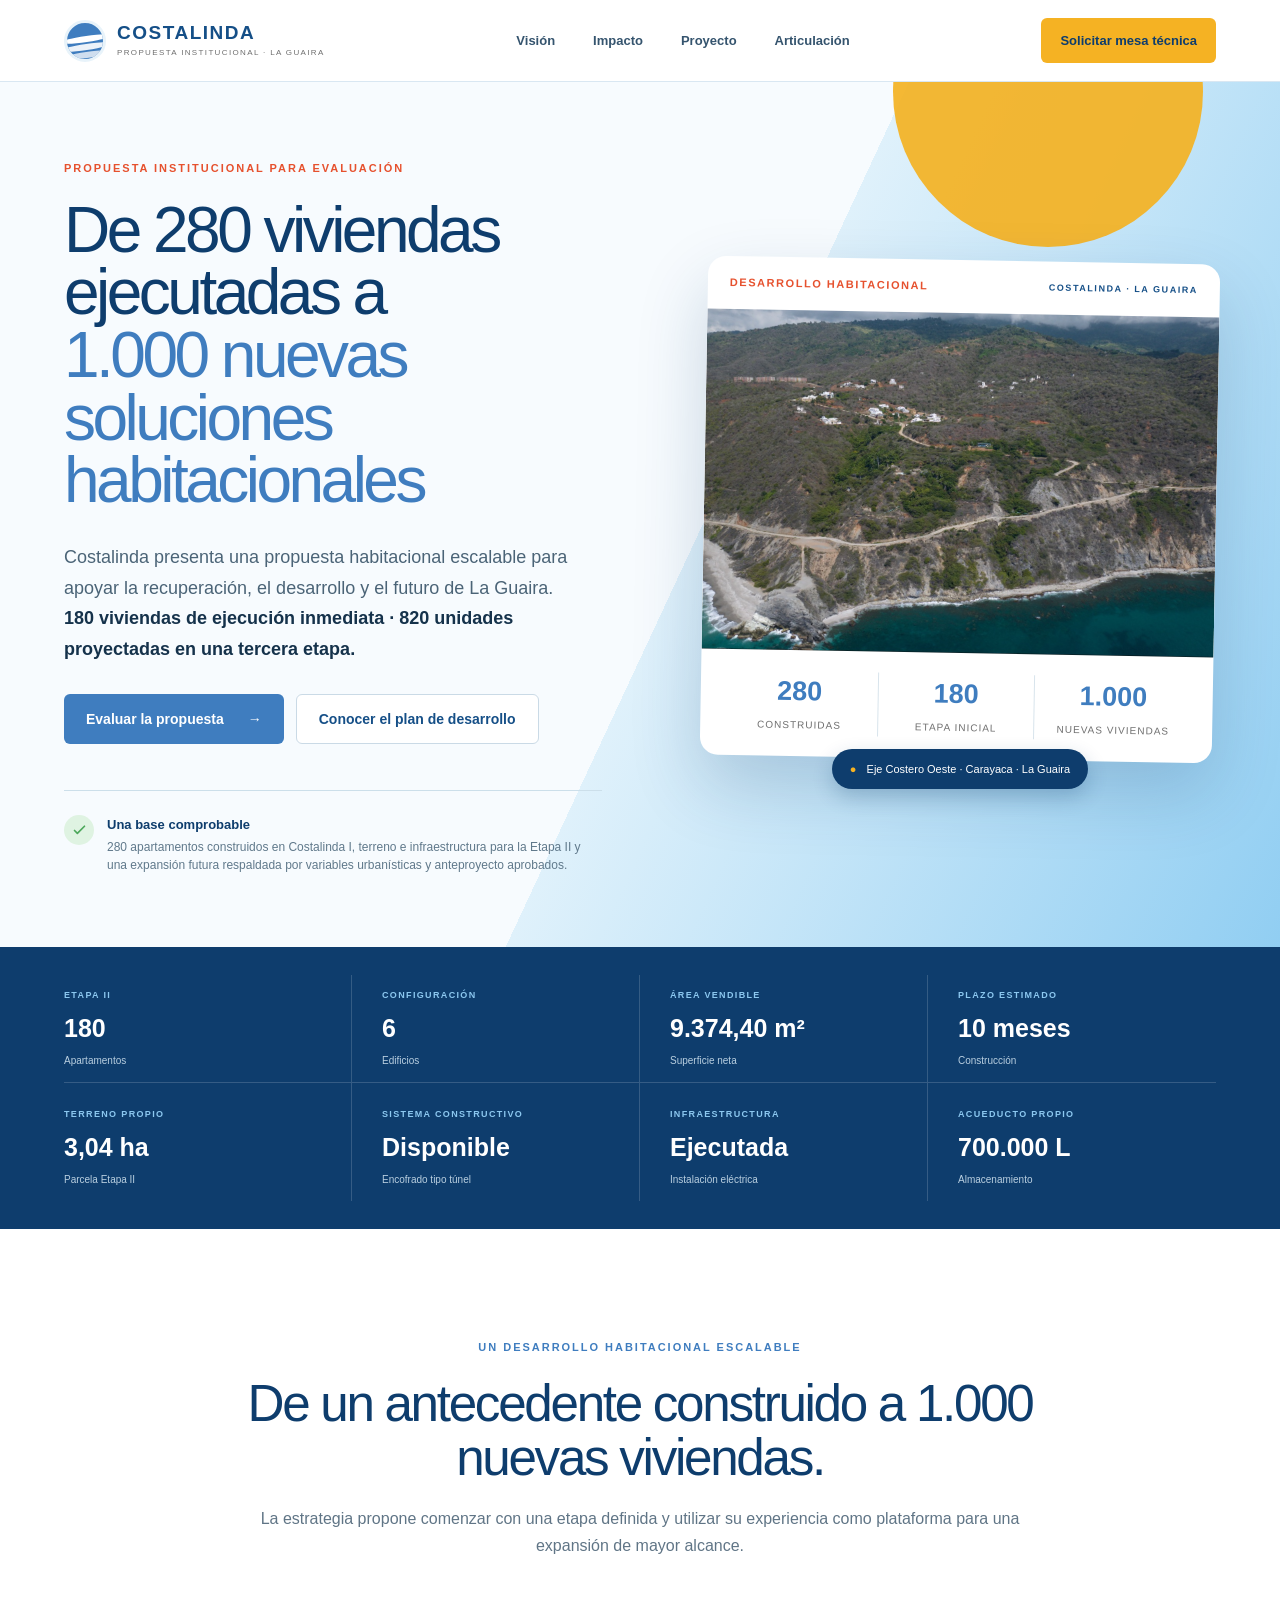
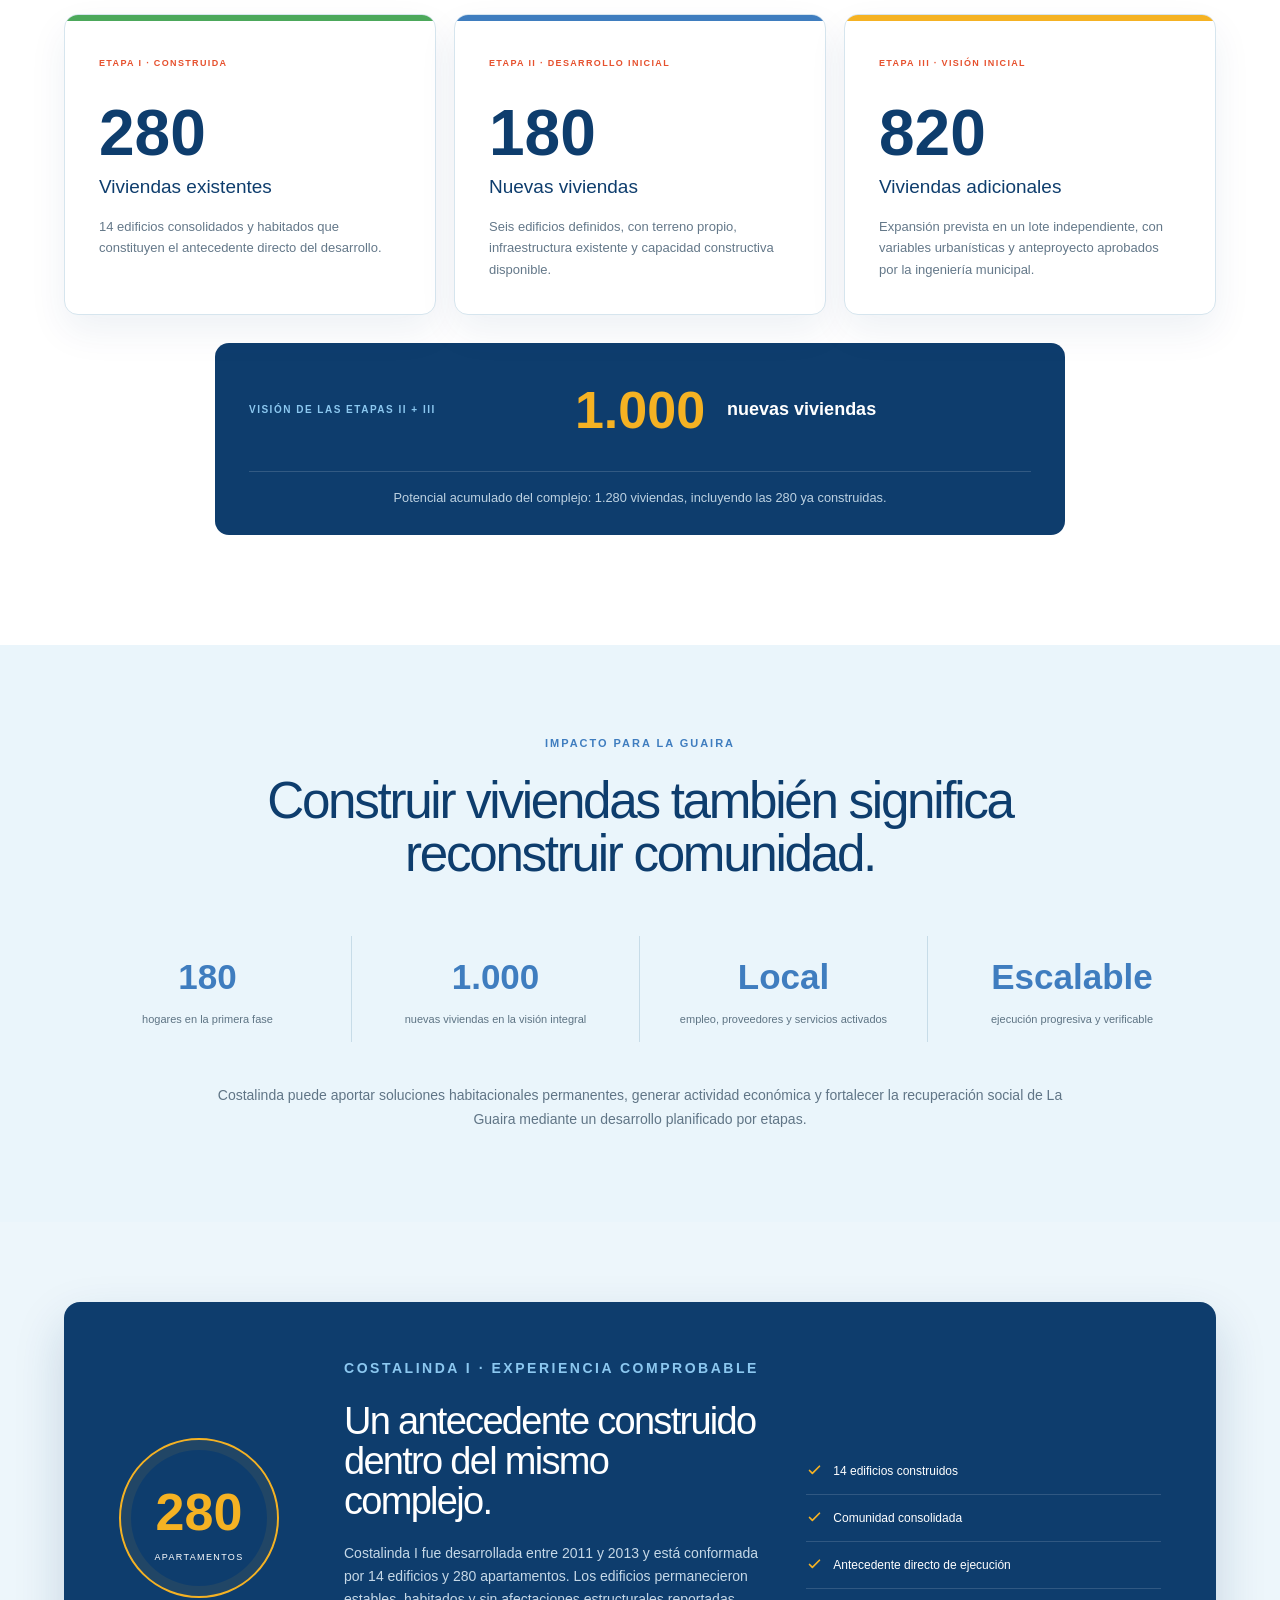
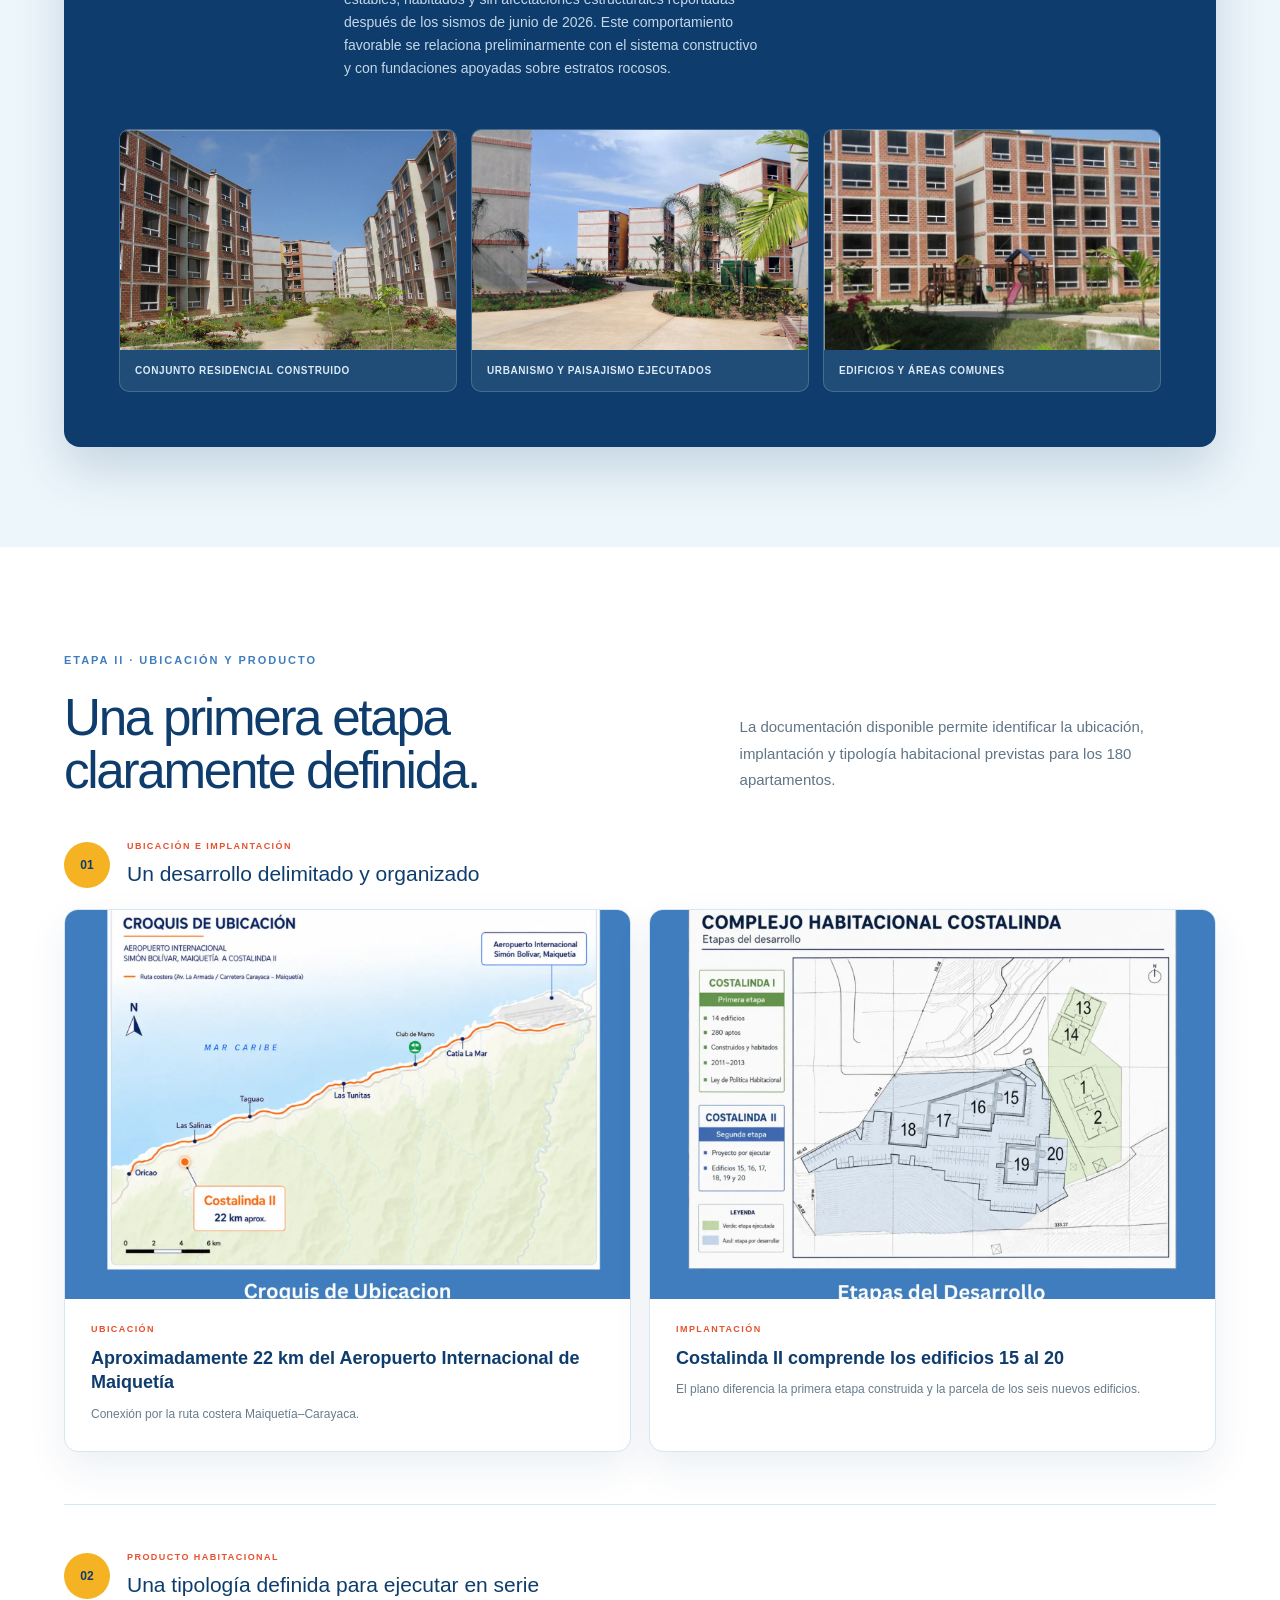
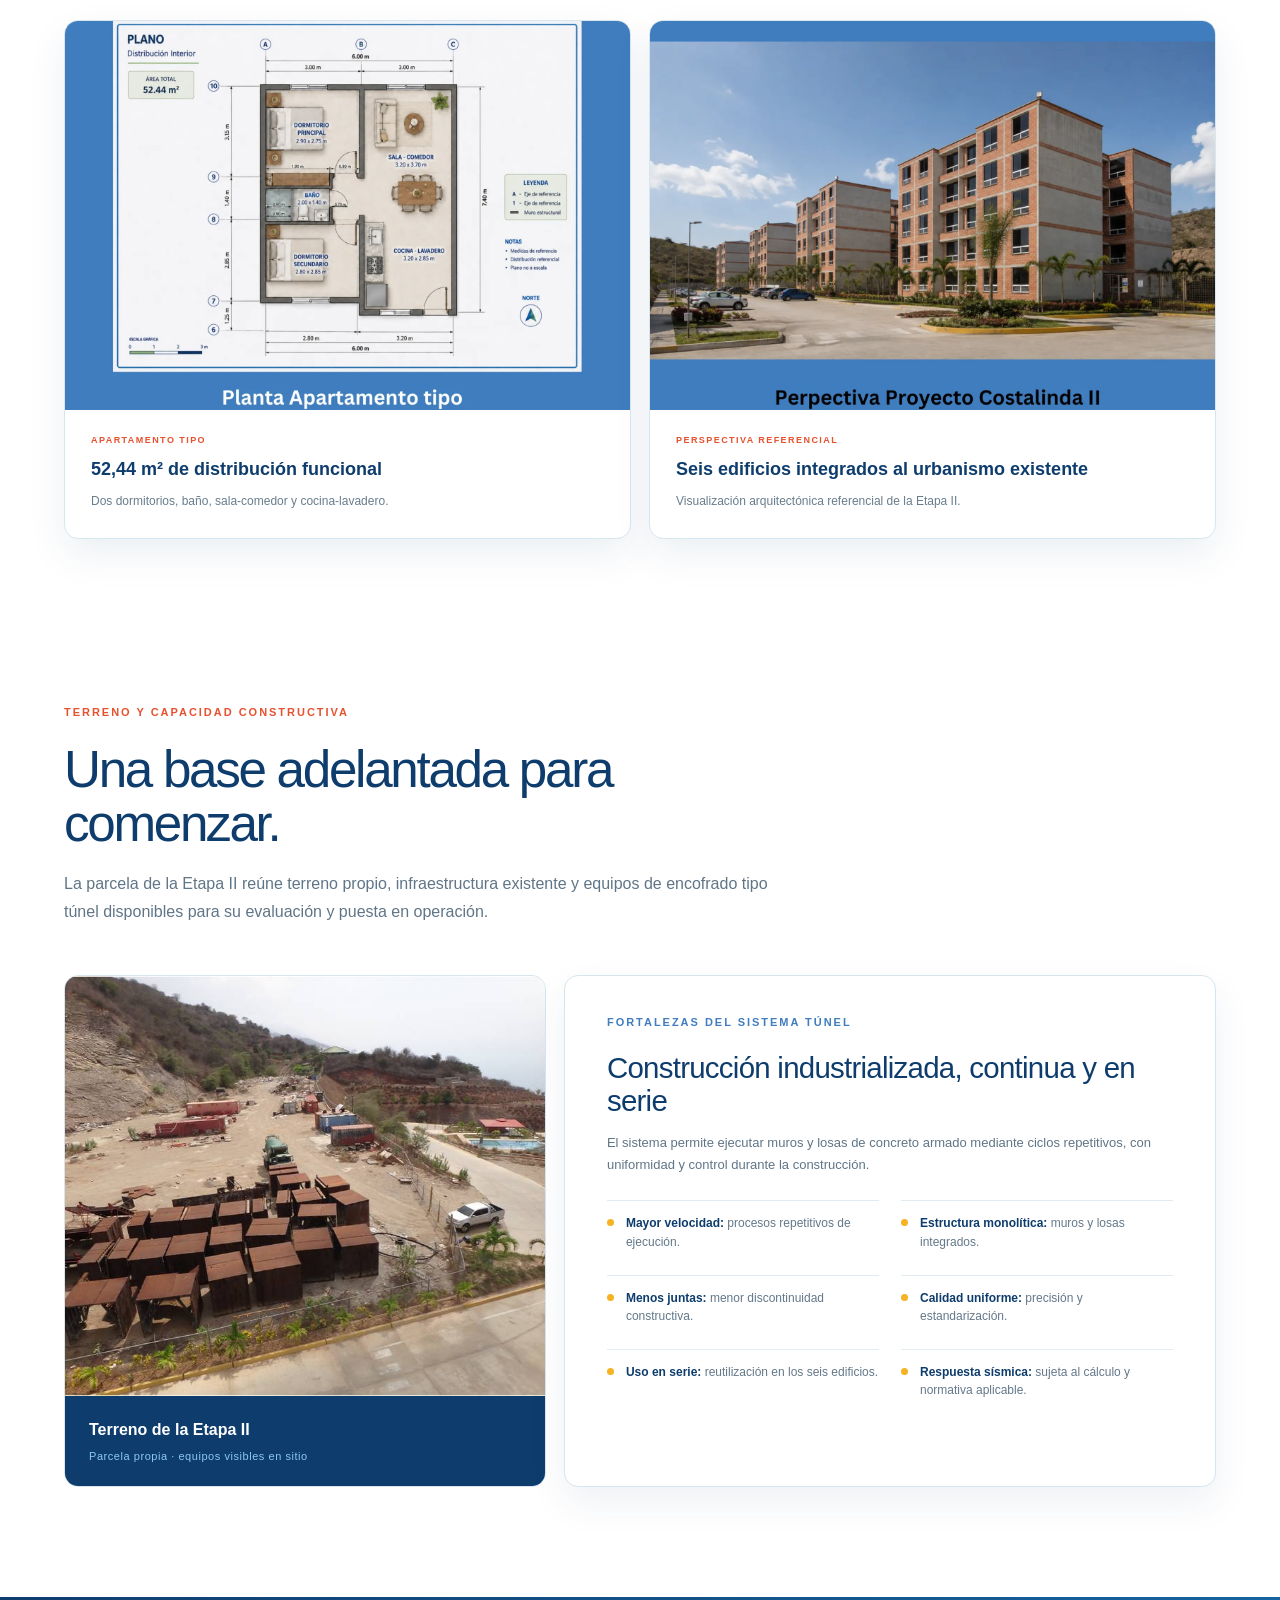
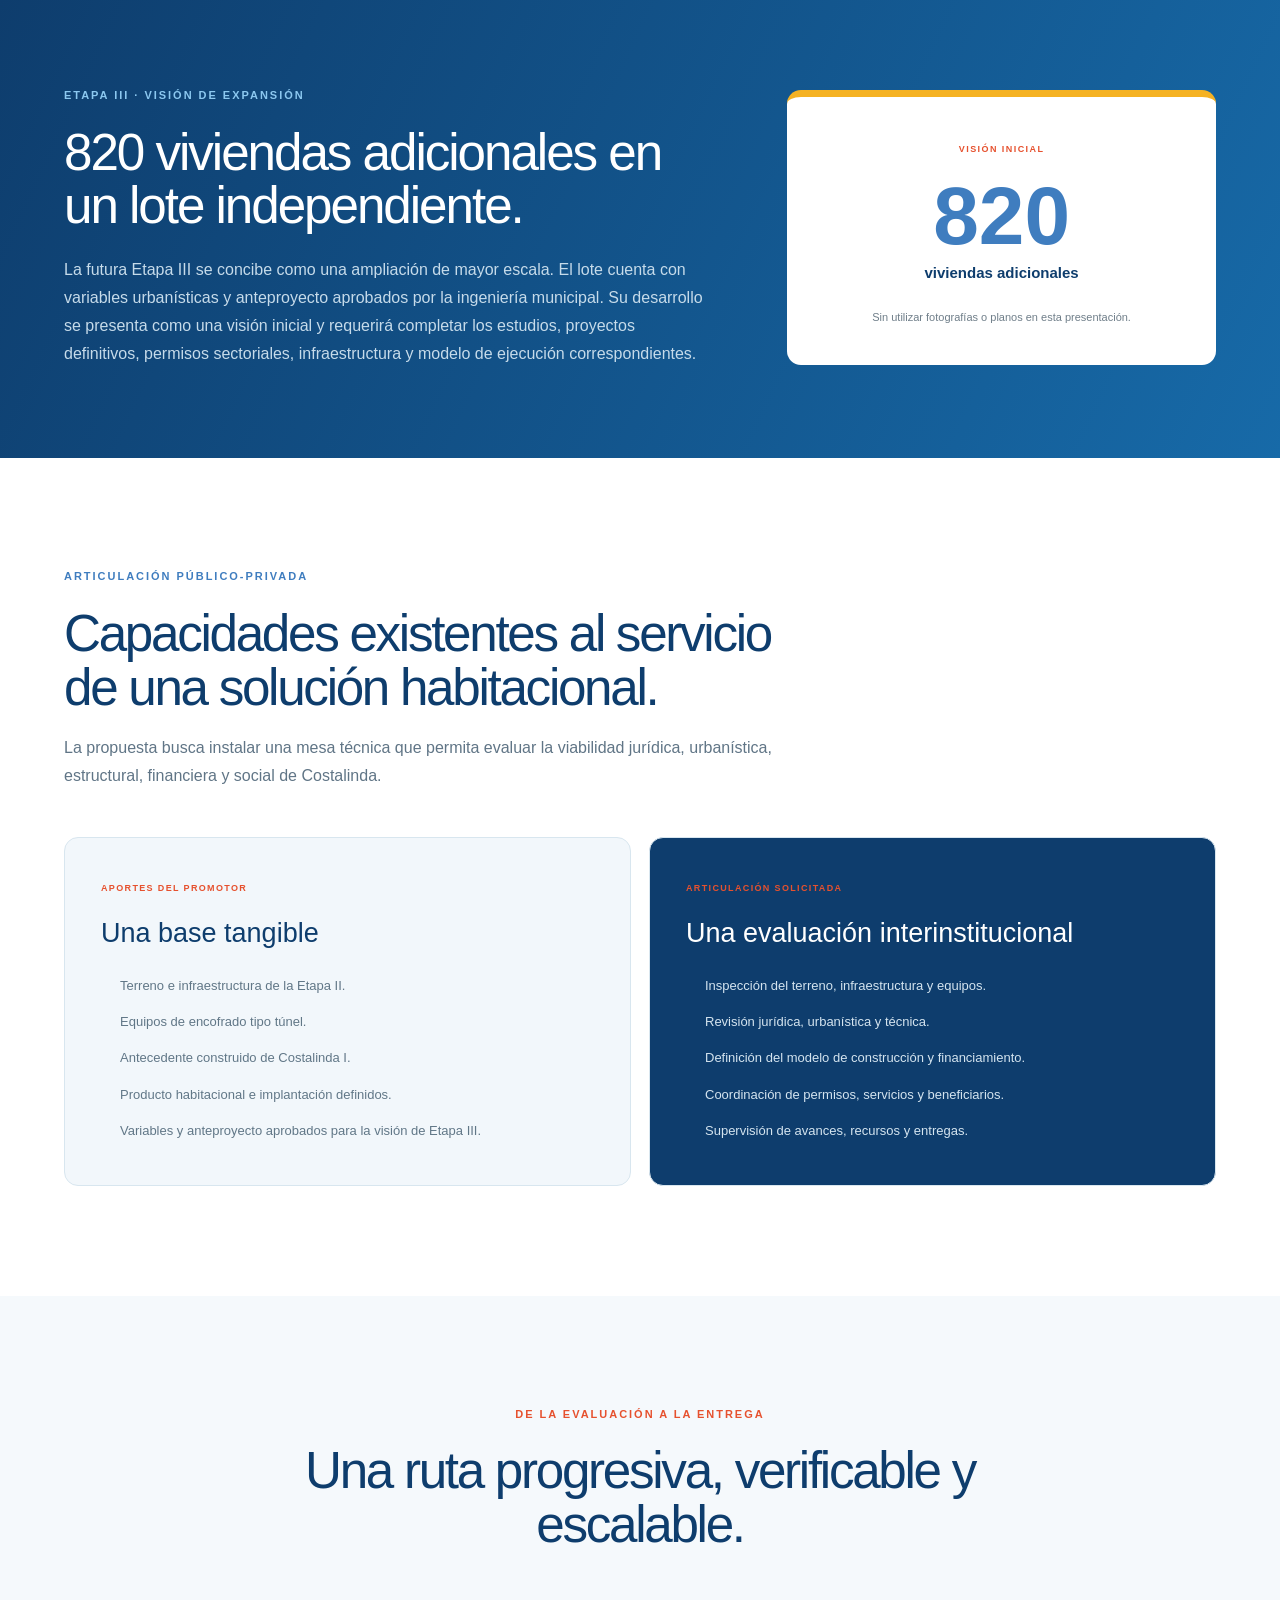
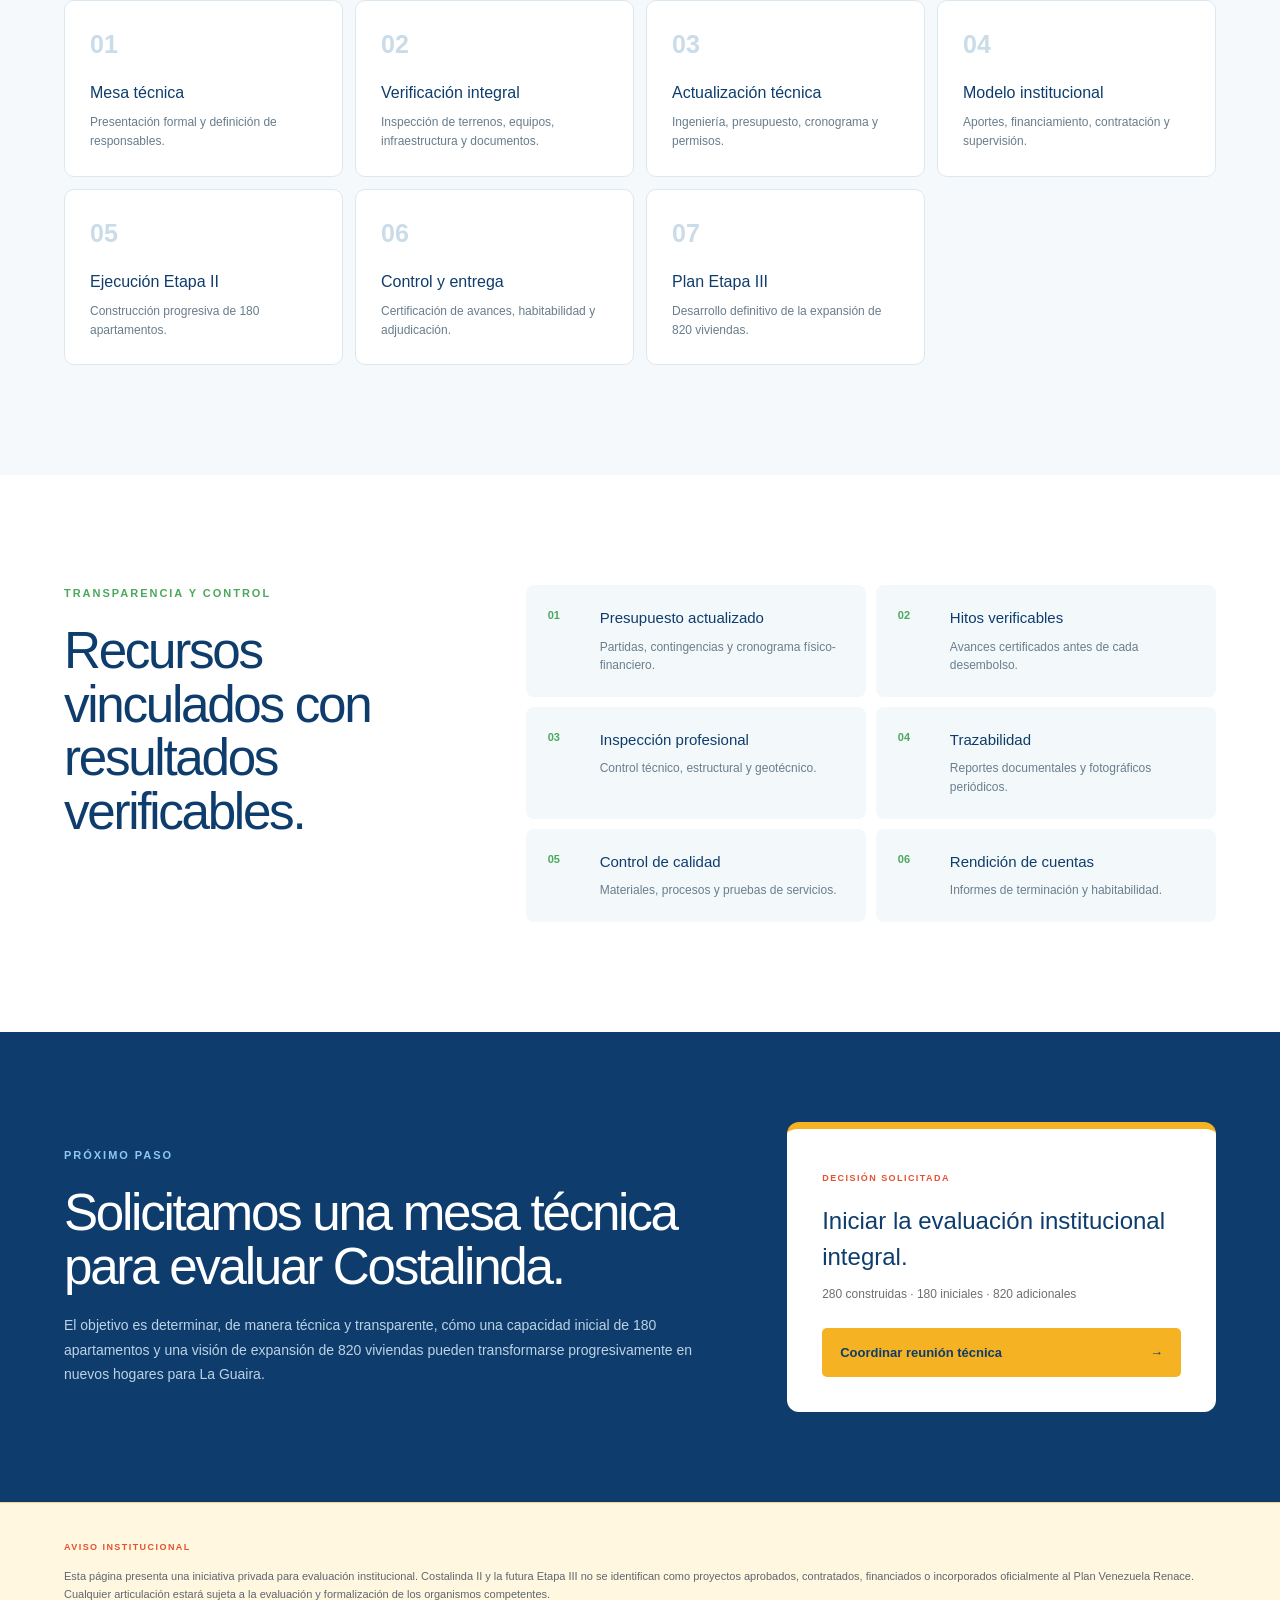
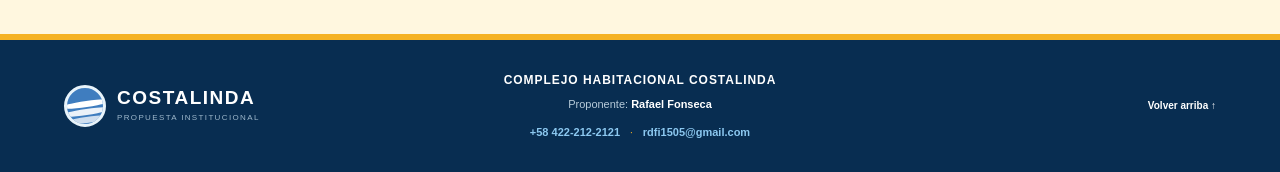
==== docs/index.html @ e1475c01 "Actualizar título y subtítulo del hero" ====
<!DOCTYPE html><html lang="es"><head><meta charSet="utf-8"/><meta name="viewport" content="width=device-width, initial-scale=1"/><link rel="preload" href="./images/costalinda-ubicacion-aerea.jpeg" as="image"/><link rel="preload" href="./images/costalinda-i-conjunto.jpg" as="image"/><link rel="preload" href="./images/costalinda-i-urbanismo-nuevo.jpg" as="image"/><link rel="preload" href="./images/costalinda-i-areas-comunes.jpg" as="image"/><link rel="preload" href="./images/croquis-ubicacion-costalinda-ii.webp" as="image"/><link rel="preload" href="./images/etapas-desarrollo-costalinda.webp" as="image"/><link rel="preload" href="./images/planta-apartamento-tipo.webp" as="image"/><link rel="preload" href="./images/perspectiva-costalinda-ii.webp" as="image"/><link rel="preload" href="./images/terreno-etapa-ii-encofrados.jpg" as="image"/><link rel="stylesheet" href="./styles.css"><title>Costalinda — Propuesta Institucional</title><meta name="description" content="Propuesta habitacional escalable para apoyar la recuperación y el desarrollo de La Guaira."/><link rel="shortcut icon" href="./favicon.svg"/><link rel="icon" href="./favicon.svg"/>












<meta name="theme-color" content="#0e3d6d"><meta property="og:title" content="Costalinda — Propuesta Institucional"><meta property="og:description" content="Propuesta habitacional escalable para apoyar la recuperación y el desarrollo de La Guaira."></head><body class="__variable_geist_0tvmz3h __variable_geist_mono_1diim1n antialiased"><main><header class="topbar"><a class="brand" href="#inicio" aria-label="Costalinda, inicio"><span class="brand-mark"><i></i><i></i><i></i></span><span><strong>COSTALINDA</strong><small>PROPUESTA INSTITUCIONAL · LA GUAIRA</small></span></a><nav aria-label="Navegación principal"><a href="#vision">Visión</a><a href="#impacto">Impacto</a><a href="#proyecto">Proyecto</a><a href="#articulacion">Articulación</a></nav><a class="nav-cta" href="#contacto">Solicitar mesa técnica</a></header><section class="hero institutional-hero" id="inicio"><div class="sun-disc"></div><div class="hero-content"><p class="eyebrow">PROPUESTA INSTITUCIONAL PARA EVALUACIÓN</p><h1>De 280 viviendas ejecutadas a<br/><span>1.000 nuevas soluciones habitacionales</span></h1><p class="hero-copy">Costalinda presenta una propuesta habitacional escalable para apoyar la recuperación, el desarrollo y el futuro de La Guaira.<br/><strong>180 viviendas de ejecución inmediata · 820 unidades proyectadas en una tercera etapa.</strong></p><div class="hero-actions"><a class="button primary" href="#articulacion">Evaluar la propuesta <span>→</span></a><a class="button secondary" href="#vision">Conocer el plan de desarrollo</a></div><div class="hero-proof"><span class="proof-icon"><svg viewBox="0 0 24 24" aria-hidden="true"><path d="m5 12 4 4L19 6"></path></svg></span><p><strong>Una base comprobable</strong>280 apartamentos construidos en Costalinda I, terreno e infraestructura para la Etapa II y una expansión futura respaldada por variables urbanísticas y anteproyecto aprobados.</p></div></div><div class="hero-visual" aria-label="Vista aérea del desarrollo Costalinda"><figure class="project-card hero-photo-card"><div class="card-top"><span>DESARROLLO HABITACIONAL</span><strong>COSTALINDA · LA GUAIRA</strong></div><img src="./images/costalinda-ubicacion-aerea.jpeg" alt="Vista aérea del entorno costero y montañoso del desarrollo Costalinda"/><div class="card-stats"><div><strong>280</strong><span>construidas</span></div><div><strong>180</strong><span>etapa inicial</span></div><div><strong>1.000</strong><span>nuevas viviendas</span></div></div></figure><div class="location-pill"><span>●</span> Eje Costero Oeste · Carayaca · La Guaira</div></div></section><section class="numbers" aria-label="Cifras principales de la Etapa II"><div><span>ETAPA II</span><strong>180</strong><small>Apartamentos</small></div><div><span>CONFIGURACIÓN</span><strong>6</strong><small>Edificios</small></div><div><span>ÁREA VENDIBLE</span><strong>9.374,40 m²</strong><small>Superficie neta</small></div><div><span>PLAZO ESTIMADO</span><strong>10 meses</strong><small>Construcción</small></div><div><span>TERRENO PROPIO</span><strong>3,04 ha</strong><small>Parcela Etapa II</small></div><div><span>SISTEMA CONSTRUCTIVO</span><strong>Disponible</strong><small>Encofrado tipo túnel</small></div><div><span>INFRAESTRUCTURA</span><strong>Ejecutada</strong><small>Instalación eléctrica</small></div><div><span>ACUEDUCTO PROPIO</span><strong>700.000 L</strong><small>Almacenamiento</small></div></section><section class="section vision" id="vision"><div class="section-head centered"><p class="eyebrow blue">UN DESARROLLO HABITACIONAL ESCALABLE</p><h2>De un antecedente construido a 1.000 nuevas viviendas.</h2><p>La estrategia propone comenzar con una etapa definida y utilizar su experiencia como plataforma para una expansión de mayor alcance.</p></div><div class="stage-grid"><article class="stage-card stage-1"><span>ETAPA I · CONSTRUIDA</span><strong>280</strong><h3>Viviendas existentes</h3><p>14 edificios consolidados y habitados que constituyen el antecedente directo del desarrollo.</p></article><article class="stage-card stage-2"><span>ETAPA II · DESARROLLO INICIAL</span><strong>180</strong><h3>Nuevas viviendas</h3><p>Seis edificios definidos, con terreno propio, infraestructura existente y capacidad constructiva disponible.</p></article><article class="stage-card stage-3"><span>ETAPA III · VISIÓN INICIAL</span><strong>820</strong><h3>Viviendas adicionales</h3><p>Expansión prevista en un lote independiente, con variables urbanísticas y anteproyecto aprobados por la ingeniería municipal.</p></article></div><div class="vision-total"><span>VISIÓN DE LAS ETAPAS II + III</span><strong>1.000</strong><p>nuevas viviendas</p><small>Potencial acumulado del complejo: 1.280 viviendas, incluyendo las 280 ya construidas.</small></div></section><section class="impact" id="impacto"><p class="eyebrow blue">IMPACTO PARA LA GUAIRA</p><h2>Construir viviendas también significa reconstruir comunidad.</h2><div class="impact-grid"><div><strong>180</strong><span>hogares en la primera fase</span></div><div><strong>1.000</strong><span>nuevas viviendas en la visión integral</span></div><div><strong>Local</strong><span>empleo, proveedores y servicios activados</span></div><div><strong>Escalable</strong><span>ejecución progresiva y verificable</span></div></div><p class="impact-copy">Costalinda puede aportar soluciones habitacionales permanentes, generar actividad económica y fortalecer la recuperación social de La Guaira mediante un desarrollo planificado por etapas.</p></section><section class="stability" id="antecedente"><div class="stability-card"><div class="seal"><span>280</span><small>apartamentos</small></div><div><p class="eyebrow light">COSTALINDA I · EXPERIENCIA COMPROBABLE</p><h2>Un antecedente construido dentro del mismo complejo.</h2><p>Costalinda I fue desarrollada entre 2011 y 2013 y está conformada por 14 edificios y 280 apartamentos. Los edificios permanecieron estables, habitados y sin afectaciones estructurales reportadas después de los sismos de junio de 2026. Este comportamiento favorable se relaciona preliminarmente con el sistema constructivo y con fundaciones apoyadas sobre estratos rocosos.</p></div><ul class="stability-facts"><li><svg viewBox="0 0 24 24" aria-hidden="true"><path d="m5 12 4 4L19 6"></path></svg> 14 edificios construidos</li><li><svg viewBox="0 0 24 24" aria-hidden="true"><path d="m5 12 4 4L19 6"></path></svg> Comunidad consolidada</li><li><svg viewBox="0 0 24 24" aria-hidden="true"><path d="m5 12 4 4L19 6"></path></svg> Antecedente directo de ejecución</li></ul><div class="stability-gallery" aria-label="Galería de Costalinda I"><figure><img src="./images/costalinda-i-conjunto.jpg" alt="Conjunto residencial construido de Costalinda I"/><figcaption>Conjunto residencial construido</figcaption></figure><figure><img src="./images/costalinda-i-urbanismo-nuevo.jpg" alt="Urbanismo y paisajismo de Costalinda I"/><figcaption>Urbanismo y paisajismo ejecutados</figcaption></figure><figure><img src="./images/costalinda-i-areas-comunes.jpg" alt="Edificios y áreas comunes de Costalinda I"/><figcaption>Edificios y áreas comunes</figcaption></figure></div></div></section><section class="evidence" id="proyecto"><div class="evidence-intro"><div><p class="eyebrow blue">ETAPA II · UBICACIÓN Y PRODUCTO</p><h2>Una primera etapa claramente definida.</h2></div><p>La documentación disponible permite identificar la ubicación, implantación y tipología habitacional previstas para los 180 apartamentos.</p></div><div class="evidence-group"><div class="evidence-group-title"><span>01</span><div><p>UBICACIÓN E IMPLANTACIÓN</p><h3>Un desarrollo delimitado y organizado</h3></div></div><div class="evidence-grid"><figure class="evidence-card"><a href="./images/croquis-ubicacion-costalinda-ii.webp" target="_blank" rel="noreferrer"><img src="./images/croquis-ubicacion-costalinda-ii.webp" alt="Croquis de ubicación de Costalinda II"/></a><figcaption><span>UBICACIÓN</span><strong>Aproximadamente 22 km del Aeropuerto Internacional de Maiquetía</strong><p>Conexión por la ruta costera Maiquetía–Carayaca.</p></figcaption></figure><figure class="evidence-card"><a href="./images/etapas-desarrollo-costalinda.webp" target="_blank" rel="noreferrer"><img src="./images/etapas-desarrollo-costalinda.webp" alt="Plano de implantación de Costalinda I y II"/></a><figcaption><span>IMPLANTACIÓN</span><strong>Costalinda II comprende los edificios 15 al 20</strong><p>El plano diferencia la primera etapa construida y la parcela de los seis nuevos edificios.</p></figcaption></figure></div></div><div class="evidence-group"><div class="evidence-group-title"><span>02</span><div><p>PRODUCTO HABITACIONAL</p><h3>Una tipología definida para ejecutar en serie</h3></div></div><div class="evidence-grid"><figure class="evidence-card"><a href="./images/planta-apartamento-tipo.webp" target="_blank" rel="noreferrer"><img src="./images/planta-apartamento-tipo.webp" alt="Planta del apartamento tipo de Costalinda II"/></a><figcaption><span>APARTAMENTO TIPO</span><strong>52,44 m² de distribución funcional</strong><p>Dos dormitorios, baño, sala-comedor y cocina-lavadero.</p></figcaption></figure><figure class="evidence-card"><a href="./images/perspectiva-costalinda-ii.webp" target="_blank" rel="noreferrer"><img src="./images/perspectiva-costalinda-ii.webp" alt="Perspectiva referencial de Costalinda II"/></a><figcaption><span>PERSPECTIVA REFERENCIAL</span><strong>Seis edificios integrados al urbanismo existente</strong><p>Visualización arquitectónica referencial de la Etapa II.</p></figcaption></figure></div></div></section><section class="section construction"><div class="section-head"><p class="eyebrow orange">TERRENO Y CAPACIDAD CONSTRUCTIVA</p><h2>Una base adelantada para comenzar.</h2><p>La parcela de la Etapa II reúne terreno propio, infraestructura existente y equipos de encofrado tipo túnel disponibles para su evaluación y puesta en operación.</p></div><div class="construction-grid"><figure class="site-photo"><img src="./images/terreno-etapa-ii-encofrados.jpg" alt="Terreno de Costalinda II y encofrados metálicos tipo túnel"/><figcaption><strong>Terreno de la Etapa II</strong><span>Parcela propia · equipos visibles en sitio</span></figcaption></figure><div class="tunnel-strengths"><p class="eyebrow blue">FORTALEZAS DEL SISTEMA TÚNEL</p><h3>Construcción industrializada, continua y en serie</h3><p>El sistema permite ejecutar muros y losas de concreto armado mediante ciclos repetitivos, con uniformidad y control durante la construcción.</p><ul><li><strong>Mayor velocidad:</strong> procesos repetitivos de ejecución.</li><li><strong>Estructura monolítica:</strong> muros y losas integrados.</li><li><strong>Menos juntas:</strong> menor discontinuidad constructiva.</li><li><strong>Calidad uniforme:</strong> precisión y estandarización.</li><li><strong>Uso en serie:</strong> reutilización en los seis edificios.</li><li><strong>Respuesta sísmica:</strong> sujeta al cálculo y normativa aplicable.</li></ul></div></div></section><section class="expansion"><div><p class="eyebrow light">ETAPA III · VISIÓN DE EXPANSIÓN</p><h2>820 viviendas adicionales en un lote independiente.</h2><p>La futura Etapa III se concibe como una ampliación de mayor escala. El lote cuenta con variables urbanísticas y anteproyecto aprobados por la ingeniería municipal. Su desarrollo se presenta como una visión inicial y requerirá completar los estudios, proyectos definitivos, permisos sectoriales, infraestructura y modelo de ejecución correspondientes.</p></div><div class="expansion-number"><span>VISIÓN INICIAL</span><strong>820</strong><small>viviendas adicionales</small><p>Sin utilizar fotografías o planos en esta presentación.</p></div></section><section class="section partnership" id="articulacion"><div class="section-head"><p class="eyebrow blue">ARTICULACIÓN PÚBLICO-PRIVADA</p><h2>Capacidades existentes al servicio de una solución habitacional.</h2><p>La propuesta busca instalar una mesa técnica que permita evaluar la viabilidad jurídica, urbanística, estructural, financiera y social de Costalinda.</p></div><div class="partnership-grid"><article><span>APORTES DEL PROMOTOR</span><h3>Una base tangible</h3><ul><li>Terreno e infraestructura de la Etapa II.</li><li>Equipos de encofrado tipo túnel.</li><li>Antecedente construido de Costalinda I.</li><li>Producto habitacional e implantación definidos.</li><li>Variables y anteproyecto aprobados para la visión de Etapa III.</li></ul></article><article><span>ARTICULACIÓN SOLICITADA</span><h3>Una evaluación interinstitucional</h3><ul><li>Inspección del terreno, infraestructura y equipos.</li><li>Revisión jurídica, urbanística y técnica.</li><li>Definición del modelo de construcción y financiamiento.</li><li>Coordinación de permisos, servicios y beneficiarios.</li><li>Supervisión de avances, recursos y entregas.</li></ul></article></div></section><section class="section route"><div class="section-head centered"><p class="eyebrow orange">DE LA EVALUACIÓN A LA ENTREGA</p><h2>Una ruta progresiva, verificable y escalable.</h2></div><div class="route-grid"><article><span>01</span><h3>Mesa técnica</h3><p>Presentación formal y definición de responsables.</p></article><article><span>02</span><h3>Verificación integral</h3><p>Inspección de terrenos, equipos, infraestructura y documentos.</p></article><article><span>03</span><h3>Actualización técnica</h3><p>Ingeniería, presupuesto, cronograma y permisos.</p></article><article><span>04</span><h3>Modelo institucional</h3><p>Aportes, financiamiento, contratación y supervisión.</p></article><article><span>05</span><h3>Ejecución Etapa II</h3><p>Construcción progresiva de 180 apartamentos.</p></article><article><span>06</span><h3>Control y entrega</h3><p>Certificación de avances, habitabilidad y adjudicación.</p></article><article><span>07</span><h3>Plan Etapa III</h3><p>Desarrollo definitivo de la expansión de 820 viviendas.</p></article></div></section><section class="section safeguards"><div class="section-head"><p class="eyebrow green-text">TRANSPARENCIA Y CONTROL</p><h2>Recursos vinculados con resultados verificables.</h2></div><div class="safeguards-grid"><article><span>01</span><div><h3>Presupuesto actualizado</h3><p>Partidas, contingencias y cronograma físico-financiero.</p></div></article><article><span>02</span><div><h3>Hitos verificables</h3><p>Avances certificados antes de cada desembolso.</p></div></article><article><span>03</span><div><h3>Inspección profesional</h3><p>Control técnico, estructural y geotécnico.</p></div></article><article><span>04</span><div><h3>Trazabilidad</h3><p>Reportes documentales y fotográficos periódicos.</p></div></article><article><span>05</span><div><h3>Control de calidad</h3><p>Materiales, procesos y pruebas de servicios.</p></div></article><article><span>06</span><div><h3>Rendición de cuentas</h3><p>Informes de terminación y habitabilidad.</p></div></article></div></section><section class="final-cta" id="contacto"><div><p class="eyebrow light">PRÓXIMO PASO</p><h2>Solicitamos una mesa técnica para evaluar Costalinda.</h2><p>El objetivo es determinar, de manera técnica y transparente, cómo una capacidad inicial de 180 apartamentos y una visión de expansión de 820 viviendas pueden transformarse progresivamente en nuevos hogares para La Guaira.</p></div><div class="decision-card"><span>DECISIÓN SOLICITADA</span><h3>Iniciar la evaluación institucional integral.</h3><p>280 construidas · 180 iniciales · 820 adicionales</p><a href="mailto:rdfi1505@gmail.com?subject=Mesa%20técnica%20-%20Proyecto%20Costalinda">Coordinar reunión técnica <b>→</b></a></div></section><section class="disclaimer"><strong>AVISO INSTITUCIONAL</strong><p>Esta página presenta una iniciativa privada para evaluación institucional. Costalinda II y la futura Etapa III no se identifican como proyectos aprobados, contratados, financiados o incorporados oficialmente al Plan Venezuela Renace. Cualquier articulación estará sujeta a la evaluación y formalización de los organismos competentes.</p></section><footer><a class="brand footer-brand" href="#inicio"><span class="brand-mark"><i></i><i></i><i></i></span><span><strong>COSTALINDA</strong><small>PROPUESTA INSTITUCIONAL</small></span></a><div class="footer-contact"><p><strong>COMPLEJO HABITACIONAL COSTALINDA</strong></p><p>Proponente: <strong>Rafael Fonseca</strong></p><div><a href="tel:+584222122121">+58 422-212-2121</a><span>·</span><a href="mailto:rdfi1505@gmail.com">rdfi1505@gmail.com</a></div></div><a class="footer-top" href="#inicio">Volver arriba ↑</a></footer></main></body></html>
---- docs/styles.css ----
/*! tailwindcss v4.2.1 | MIT License | https://tailwindcss.com */
@layer theme{:root,:host{--font-sans:ui-sans-serif, system-ui, sans-serif, "Apple Color Emoji", "Segoe UI Emoji", "Segoe UI Symbol", "Noto Color Emoji";--font-mono:ui-monospace, SFMono-Regular, Menlo, Monaco, Consolas, "Liberation Mono", "Courier New", monospace;--spacing:.25rem;--default-font-family:var(--font-sans);--default-mono-font-family:var(--font-mono)}}@layer base{*,:after,:before,::backdrop{box-sizing:border-box;border:0 solid;margin:0;padding:0}::file-selector-button{box-sizing:border-box;border:0 solid;margin:0;padding:0}html,:host{-webkit-text-size-adjust:100%;tab-size:4;line-height:1.5;font-family:var(--default-font-family,ui-sans-serif, system-ui, sans-serif, "Apple Color Emoji", "Segoe UI Emoji", "Segoe UI Symbol", "Noto Color Emoji");font-feature-settings:var(--default-font-feature-settings,normal);font-variation-settings:var(--default-font-variation-settings,normal);-webkit-tap-highlight-color:transparent}hr{height:0;color:inherit;border-top-width:1px}abbr:where([title]){-webkit-text-decoration:underline dotted;text-decoration:underline dotted}h1,h2,h3,h4,h5,h6{font-size:inherit;font-weight:inherit}a{color:inherit;-webkit-text-decoration:inherit;-webkit-text-decoration:inherit;-webkit-text-decoration:inherit;-webkit-text-decoration:inherit;text-decoration:inherit}b,strong{font-weight:bolder}code,kbd,samp,pre{font-family:var(--default-mono-font-family,ui-monospace, SFMono-Regular, Menlo, Monaco, Consolas, "Liberation Mono", "Courier New", monospace);font-feature-settings:var(--default-mono-font-feature-settings,normal);font-variation-settings:var(--default-mono-font-variation-settings,normal);font-size:1em}small{font-size:80%}sub,sup{vertical-align:baseline;font-size:75%;line-height:0;position:relative}sub{bottom:-.25em}sup{top:-.5em}table{text-indent:0;border-color:inherit;border-collapse:collapse}:-moz-focusring{outline:auto}progress{vertical-align:baseline}summary{display:list-item}ol,ul,menu{list-style:none}img,svg,video,canvas,audio,iframe,embed,object{vertical-align:middle;display:block}img,video{max-width:100%;height:auto}button,input,select,optgroup,textarea{font:inherit;font-feature-settings:inherit;font-variation-settings:inherit;letter-spacing:inherit;color:inherit;opacity:1;background-color:#0000;border-radius:0}::file-selector-button{font:inherit;font-feature-settings:inherit;font-variation-settings:inherit;letter-spacing:inherit;color:inherit;opacity:1;background-color:#0000;border-radius:0}:where(select:is([multiple],[size])) optgroup{font-weight:bolder}:where(select:is([multiple],[size])) optgroup option{padding-inline-start:20px}::file-selector-button{margin-inline-end:4px}::placeholder{opacity:1}@supports (not ((-webkit-appearance:-apple-pay-button))) or (contain-intrinsic-size:1px){::placeholder{color:currentColor}@supports (color:color-mix(in lab, red, red)){::placeholder{color:color-mix(in oklab, currentcolor 50%, transparent)}}}textarea{resize:vertical}::-webkit-search-decoration{-webkit-appearance:none}::-webkit-date-and-time-value{min-height:1lh;text-align:inherit}::-webkit-datetime-edit{display:inline-flex}::-webkit-datetime-edit-fields-wrapper{padding:0}::-webkit-datetime-edit{padding-block:0}::-webkit-datetime-edit-year-field{padding-block:0}::-webkit-datetime-edit-month-field{padding-block:0}::-webkit-datetime-edit-day-field{padding-block:0}::-webkit-datetime-edit-hour-field{padding-block:0}::-webkit-datetime-edit-minute-field{padding-block:0}::-webkit-datetime-edit-second-field{padding-block:0}::-webkit-datetime-edit-millisecond-field{padding-block:0}::-webkit-datetime-edit-meridiem-field{padding-block:0}::-webkit-calendar-picker-indicator{line-height:1}:-moz-ui-invalid{box-shadow:none}button,input:where([type=button],[type=reset],[type=submit]){appearance:button}::file-selector-button{appearance:button}::-webkit-inner-spin-button{height:auto}::-webkit-outer-spin-button{height:auto}[hidden]:where(:not([hidden=until-found])){display:none!important}}@layer components;@layer utilities{.visible{visibility:visible}.relative{position:relative}.start{inset-inline-start:var(--spacing)}.table{display:table}.antialiased{-webkit-font-smoothing:antialiased;-moz-osx-font-smoothing:grayscale}}:root{--blue:#3f7dbf;--blue-dark:#154f87;--blue-deep:#0e3d6d;--sky:#8cc8f0;--yellow:#f5b223;--green:#4ca85b;--orange:#e6512e;--gray:#6f6f6f;--ink:#15324b;--paper:#fff;--mist:#f3f8fc}*{box-sizing:border-box}html{scroll-behavior:smooth}body{background:var(--paper);color:var(--ink);margin:0;font-family:Arial,Helvetica,sans-serif}a{color:inherit;text-decoration:none}svg{fill:none;stroke:currentColor;stroke-width:2.4px;stroke-linecap:round;stroke-linejoin:round;width:20px}.topbar{z-index:30;-webkit-backdrop-filter:blur(12px);backdrop-filter:blur(12px);background:#fffffff5;border-bottom:1px solid #d9e7f2;justify-content:space-between;align-items:center;height:82px;padding:0 clamp(24px,5vw,80px);display:flex;position:sticky;top:0}.brand{align-items:center;gap:11px;display:inline-flex}.brand>span:last-child{flex-direction:column;display:flex}.brand strong{letter-spacing:.08em;color:var(--blue-dark);font-size:19px;line-height:1}.brand small{letter-spacing:.17em;color:var(--gray);margin-top:5px;font-size:8px}.brand-mark{background:var(--blue);border:3px solid #e8f3fa;border-radius:50%;width:42px;height:42px;display:block;position:relative;overflow:hidden}.brand-mark i{background:#fff;border-radius:50%;width:55px;height:6px;position:absolute;left:-8px;transform:rotate(-8deg)}.brand-mark i:first-child{top:13px}.brand-mark i:nth-child(2){opacity:.9;top:21px}.brand-mark i:nth-child(3){opacity:.75;top:29px}nav{color:#35546e;gap:38px;font-size:13px;font-weight:700;display:flex}nav a:hover{color:var(--blue)}.nav-cta{background:var(--yellow);color:var(--blue-deep);border-radius:6px;padding:13px 19px;font-size:13px;font-weight:800}.hero{background:linear-gradient(115deg,#f7fbfe 0% 54%,#dff1fb 54%,#91cef2 100%);grid-template-columns:1.04fr .96fr;min-height:700px;display:grid;position:relative;overflow:hidden}.hero-content{z-index:3;padding:92px 5vw 72px max(5vw,50vw - 720px);position:relative}.eyebrow{letter-spacing:.18em;color:var(--orange);margin:0 0 22px;font-size:11px;font-weight:900}.eyebrow.blue{color:var(--blue)}.eyebrow.orange{color:var(--orange)}.eyebrow.light{color:var(--sky)}.eyebrow.green-text{color:var(--green)}.hero h1{color:var(--blue-deep);letter-spacing:-.055em;max-width:760px;margin:0;font-size:clamp(51px,5.6vw,82px);line-height:.98}.hero h1 span{color:var(--blue)}.hero-copy{color:#4b6477;max-width:650px;margin:30px 0;font-size:18px;line-height:1.7}.hero-copy strong{color:var(--ink)}.hero-actions{flex-wrap:wrap;gap:12px;display:flex}.button{border-radius:6px;justify-content:center;align-items:center;gap:24px;min-height:50px;padding:0 22px;font-size:14px;font-weight:800;transition:transform .2s,box-shadow .2s;display:inline-flex}.button:hover{transform:translateY(-2px);box-shadow:0 10px 30px #144f8726}.button.primary{background:var(--blue);color:#fff}.button.secondary{color:var(--blue-dark);background:#fff;border:1px solid #cadae6}.button.yellow{background:var(--yellow);color:var(--blue-deep)}.hero-proof{border-top:1px solid #ccdfea;align-items:flex-start;gap:13px;max-width:650px;margin-top:46px;padding-top:24px;display:flex}.proof-icon{width:30px;height:30px;color:var(--green);background:#dff3e2;border-radius:50%;flex:0 0 30px;place-items:center;display:grid}.proof-icon svg{width:17px}.hero-proof p{color:#60798b;margin:0;font-size:12px;line-height:1.55}.hero-proof strong{color:var(--blue-deep);margin-bottom:2px;font-size:13px;display:block}.sun-disc{background:var(--yellow);opacity:.92;border-radius:50%;width:310px;height:310px;position:absolute;top:-145px;right:6vw}.hero-visual{z-index:2;flex-direction:column;justify-content:center;align-items:center;padding:90px 5vw 70px 3vw;display:flex;position:relative}.project-card{background:#fff;border-radius:18px;width:min(600px,100%);overflow:hidden;transform:rotate(1deg);box-shadow:0 30px 70px #0e3d6d33}.card-top{color:var(--blue-dark);letter-spacing:.14em;justify-content:space-between;align-items:center;padding:18px 22px;font-size:11px;display:flex}.card-top span{color:var(--orange);font-weight:900}.card-top strong{font-size:9px}.hero-photo-card img{object-fit:cover;width:100%;height:340px;display:block}.building-scene{background:linear-gradient(#9ad1f2 0 64%,#d8eaba 64%);height:325px;position:relative;overflow:hidden}.cloud{background:#ffffffa6;border-radius:20px;width:80px;height:18px;position:absolute}.c1{top:48px;left:52px}.c2{width:120px;top:82px;right:70px}.buildings-row{z-index:3;align-items:end;gap:8px;display:flex;position:absolute;bottom:61px;left:7%;right:7%}.building{filter:drop-shadow(6px 7px 3px #20505829);flex:1;min-width:0}.building:nth-child(2n){transform:translateY(12px)}.building:first-child,.building:nth-child(6){transform:scale(.9)translateY(8px)}.building-roof{background:var(--yellow);clip-path:polygon(7% 0,93% 0,100% 100%,0 100%);width:100%;height:13px}.building-body{background:#fff5e6;border-left:6px solid #ed8b44;grid-template-rows:repeat(5,1fr);grid-template-columns:1fr 1fr;gap:8px;height:139px;padding:9px;display:grid}.window{background:var(--blue);display:block;box-shadow:inset 0 0 0 2px #fff}.building-label{background:var(--blue-deep);color:#fff;text-align:center;padding:4px;font-size:8px;font-weight:900}.ground{background:#b8d68f;border-top:5px solid #fff;justify-content:space-around;align-items:center;width:100%;height:65px;display:flex;position:absolute;bottom:0}.ground i{background:var(--green);clip-path:polygon(50% 0,100% 75%,68% 75%,68% 100%,32% 100%,32% 75%,0 75%);width:18px;height:45px;display:block}.card-stats{grid-template-columns:repeat(3,1fr);padding:21px;display:grid}.card-stats div{text-align:center;border-right:1px solid #d8e4ec}.card-stats div:last-child{border:0}.card-stats strong{color:var(--blue);font-size:27px;display:block}.card-stats span{text-transform:uppercase;letter-spacing:.1em;color:var(--gray);font-size:10px}.location-pill{background:var(--blue-deep);color:#fff;border-radius:30px;margin-top:-10px;padding:12px 18px;font-size:11px;position:relative;box-shadow:0 8px 20px #0e3d6d3d}.location-pill span{color:var(--yellow);margin-right:7px}.numbers{background:var(--blue-deep);color:#fff;grid-template-columns:repeat(4,1fr);row-gap:0;padding:28px max(5vw,50vw - 720px);display:grid}.numbers div{border-right:1px solid #ffffff29;min-width:0;padding:14px 30px}.numbers div:nth-child(4n+1){padding-left:0}.numbers div:nth-child(4n){border-right:0}.numbers div:nth-child(n+5){border-top:1px solid #ffffff29;padding-top:25px}.numbers span,.numbers small{display:block}.numbers span{letter-spacing:.15em;color:var(--sky);font-size:9px;font-weight:800}.numbers strong{color:#fff;margin:8px 0 5px;font-size:25px;display:block}.numbers small{color:#b9cfe0;font-size:10px}.section{max-width:1440px;margin:auto;padding:110px 5vw}.section-head{max-width:710px}.section-head h2,.impact h2,.value-copy h2,.final-cta h2,.stability h2{letter-spacing:-.045em;color:var(--blue-deep);margin:0 0 20px;font-size:clamp(36px,4vw,58px);line-height:1.05}.section-head>p:last-child{color:#607586;font-size:16px;line-height:1.7}.project-grid{grid-template-columns:1.25fr repeat(3,1fr);gap:15px;margin-top:55px;display:grid}.feature{background:#f4f8fb;border-radius:12px;flex-direction:column;min-height:260px;padding:30px;display:flex}.feature-main{background:var(--blue);color:#fff}.feature h3{color:var(--blue-deep);margin:25px 0 10px;font-size:19px}.feature-main h3{color:#fff;margin-top:auto}.feature p{color:#647a8a;margin:0;font-size:13px;line-height:1.65}.feature-main p{color:#dceaf6}.feature-number{font-size:55px;font-weight:900}.progress{background:#fff3;border-radius:5px;height:6px;margin-top:22px;overflow:hidden}.progress i{background:var(--yellow);width:60%;height:100%;display:block}.icon-circle{width:48px;height:48px;color:var(--blue);background:#d9edf9;border-radius:50%;place-items:center;font-size:26px;font-weight:900;display:grid}.icon-circle.green{color:var(--green);background:#e2f2df}.icon-circle.power{color:#d99300;background:#fff0ca}.evidence{max-width:1440px;margin:0 auto;padding:105px 5vw 55px;scroll-margin-top:82px}.evidence-intro{grid-template-columns:1fr .8fr;align-items:end;gap:80px;margin-bottom:42px;display:grid}.evidence-intro h2{letter-spacing:-.045em;color:var(--blue-deep);margin:0;font-size:clamp(36px,4vw,58px);line-height:1.05}.evidence-intro>p{color:#607586;margin:0 0 5px;font-size:15px;line-height:1.75}.evidence-group{margin-top:36px}.evidence-group+.evidence-group{border-top:1px solid #d8e6ef;margin-top:52px;padding-top:46px}.evidence-group-title{align-items:center;gap:17px;margin-bottom:20px;display:flex}.evidence-group-title>span{background:var(--yellow);width:46px;height:46px;color:var(--blue-deep);border-radius:50%;flex:0 0 46px;place-items:center;font-size:12px;font-weight:900;display:grid}.evidence-group-title p{color:var(--orange);letter-spacing:.16em;margin:0 0 4px;font-size:9px;font-weight:900}.evidence-group-title h3{color:var(--blue-deep);margin:0;font-size:21px}.evidence-grid{grid-template-columns:1fr 1fr;gap:18px;display:grid}.evidence-card{background:#fff;border:1px solid #d8e6ef;border-radius:14px;margin:0;overflow:hidden;box-shadow:0 16px 38px #0e3d6d14}.evidence-card>a{background:#edf6fb;display:block;overflow:hidden}.evidence-card img{aspect-ratio:16/11;object-fit:cover;background:#edf6fb;width:100%;transition:transform .28s;display:block}.evidence-card a:hover img,.evidence-card a:focus-visible img{transform:scale(1.018)}.evidence-card figcaption{padding:24px 26px 27px}.evidence-card figcaption span{color:var(--orange);letter-spacing:.16em;margin-bottom:10px;font-size:9px;font-weight:900;display:block}.evidence-card figcaption strong{color:var(--blue-deep);font-size:18px;line-height:1.35;display:block}.evidence-card figcaption p{color:#687d8c;margin:10px 0 0;font-size:12px;line-height:1.65}.evidence-hint{color:#748896;text-align:right;margin:20px 0 0;font-size:11px}.stability{background:#edf6fb;padding:80px 5vw 100px;scroll-margin-top:82px}.stability-card{background:var(--blue-deep);color:#fff;border-radius:16px;grid-template-columns:180px 1fr .85fr;align-items:center;gap:45px;max-width:1300px;margin:auto;padding:55px;display:grid;box-shadow:0 22px 50px #0e3d6d2e}.stability h2{color:#fff;font-size:38px}.stability-card p{color:#c5d8e7;font-size:14px;line-height:1.65}.seal{border:2px solid var(--yellow);border-radius:50%;flex-direction:column;justify-content:center;align-items:center;width:160px;height:160px;display:flex;box-shadow:inset 0 0 0 10px #f5b22314}.seal span{color:var(--yellow);font-size:52px;font-weight:900}.seal small{text-transform:uppercase;letter-spacing:.15em;font-size:9px}.stability-card ul{margin:0;padding:0;list-style:none}.stability-card li{border-bottom:1px solid #ffffff24;align-items:center;gap:10px;padding:14px 0;font-size:12px;display:flex}.stability-card li svg{color:var(--yellow);width:17px}.stability-gallery{grid-column:1/-1;grid-template-columns:repeat(3,1fr);gap:14px;margin-top:4px;display:grid}.stability-gallery figure{background:#ffffff14;border:1px solid #ffffff2e;border-radius:10px;margin:0;overflow:hidden}.stability-gallery img{object-fit:cover;width:100%;height:220px;display:block}.stability-gallery figcaption{color:#dceaf5;letter-spacing:.06em;text-transform:uppercase;padding:13px 15px;font-size:10px;font-weight:800}.construction-grid{grid-template-columns:.85fr 1.15fr;align-items:stretch;gap:18px;margin-top:50px;display:grid}.construction figure{background:#f2f7fa;border:1px solid #d6e5ee;border-radius:14px;margin:0;overflow:hidden}.construction figure img{object-fit:cover;width:100%;display:block}.site-photo{flex-direction:column;display:flex}.site-photo img{flex:1;min-height:420px}.site-photo figcaption{background:var(--blue-deep);color:#fff;flex-direction:column;gap:6px;padding:22px 24px;display:flex}.site-photo figcaption strong{font-size:16px}.site-photo figcaption span{color:var(--sky);letter-spacing:.05em;font-size:11px}.tunnel-strengths{background:#fff;border:1px solid #d6e5ee;border-radius:14px;padding:38px 42px;box-shadow:0 16px 38px #0e3d6d12}.tunnel-strengths h3{color:var(--blue-deep);letter-spacing:-.025em;margin:8px 0 14px;font-size:clamp(25px,2.3vw,36px);line-height:1.12}.tunnel-strengths>p:not(.eyebrow){color:#607586;font-size:13px;line-height:1.7}.tunnel-strengths ul{grid-template-columns:1fr 1fr;gap:10px 22px;margin:24px 0 0;padding:0;list-style:none;display:grid}.tunnel-strengths li{color:#647889;border-top:1px solid #e1ebf1;padding:13px 0 13px 19px;font-size:12px;line-height:1.55;position:relative}.tunnel-strengths li:before{content:"";background:var(--yellow);border-radius:50%;width:7px;height:7px;position:absolute;top:18px;left:0}.tunnel-strengths li strong{color:var(--blue-deep)}.asset-note{border-left:5px solid var(--yellow);color:#5a6670;background:#fff7df;margin-top:18px;padding:18px 22px;font-size:13px;line-height:1.65}.asset-note strong{color:var(--blue-deep)}.centered{text-align:center;max-width:830px;margin:0 auto}.flow{grid-template-columns:1fr 36px 1fr 36px 1fr 36px 1fr;align-items:center;margin-top:60px;display:grid}.flow-step{background:#fff;border:1px solid #dbe7ef;border-radius:10px;min-height:275px;padding:24px;position:relative}.flow-step.start{border-top:5px solid var(--yellow)}.flow-step.end{border-top:5px solid var(--green)}.flow-step>span{color:#d2dfe8;font-size:20px;font-weight:900;position:absolute;top:16px;right:18px}.flow-icon{width:48px;height:48px;color:var(--blue);background:#e4f1fa;border-radius:50%;place-items:center;font-size:20px;font-weight:900;display:grid}.flow-step.start .flow-icon{color:#c98900;background:#fff0c9}.flow-step.end .flow-icon{color:var(--green);background:#e2f3df}.flow-step h3{color:var(--blue-deep);margin:25px 0 10px;font-size:18px}.flow-step p{color:#647889;font-size:13px;line-height:1.65}.flow-arrow{text-align:center;color:var(--blue);font-size:24px}.flow-note{text-align:center;color:#607586;background:#f0f7fb;border-radius:8px;max-width:850px;margin:32px auto 0;padding:15px;font-size:12px}.flow-note strong{color:var(--blue-deep)}.bank-value{background:var(--blue);color:#fff;grid-template-columns:.85fr 1.15fr;gap:100px;padding:100px max(5vw,50vw - 720px);display:grid}.value-copy h2{color:#fff}.value-copy>p:not(.eyebrow){color:#d9e9f5;margin-bottom:30px;line-height:1.7}.value-list article{border-bottom:1px solid #fff3;grid-template-columns:55px 1fr;gap:18px;padding:22px 0;display:grid}.value-list article>strong{color:var(--yellow);font-size:13px}.value-list h3{margin:0 0 5px;font-size:18px}.value-list p{color:#d9e9f5;margin:0;font-size:12px}.safeguards{grid-template-columns:.7fr 1.3fr;gap:90px;display:grid}.safeguards-grid{grid-template-columns:1fr 1fr;gap:10px;display:grid}.safeguards-grid article{background:#f3f8fb;border-radius:8px;grid-template-columns:38px 1fr;gap:14px;padding:22px;display:grid}.safeguards-grid article>span{color:var(--green);font-size:11px;font-weight:900}.safeguards-grid h3{color:var(--blue-deep);margin:0 0 8px;font-size:15px}.safeguards-grid p{color:#6a7e8d;margin:0;font-size:12px;line-height:1.55}.impact{text-align:center;background:#eaf5fb;padding:90px max(5vw,50vw - 720px)}.impact h2{max-width:780px;margin:0 auto 55px}.impact-grid{grid-template-columns:repeat(4,1fr);max-width:1200px;margin:auto;display:grid}.impact-grid div{border-right:1px solid #c7dce8;padding:15px 35px}.impact-grid div:last-child{border:0}.impact-grid strong{color:var(--blue);font-size:35px;display:block}.impact-grid span{color:#5e7484;margin-top:7px;font-size:11px;line-height:1.5;display:block}.final-cta{background:var(--blue-deep);color:#fff;grid-template-columns:1.2fr .8fr;align-items:center;gap:80px;padding:90px max(5vw,50vw - 720px);display:grid}.final-cta h2{color:#fff}.final-cta>div>p:last-child{color:#bdd2e2;max-width:760px;font-size:14px;line-height:1.75}.decision-card{color:var(--ink);border-top:7px solid var(--yellow);background:#fff;border-radius:12px;padding:35px}.decision-card>span{letter-spacing:.16em;color:var(--orange);font-size:9px;font-weight:900}.decision-card h3{color:var(--blue-deep);margin:15px 0 10px;font-size:24px}.decision-card p{color:var(--gray);margin-bottom:25px;font-size:12px}.decision-card a{background:var(--yellow);color:var(--blue-deep);border-radius:5px;justify-content:space-between;padding:15px 18px;font-size:13px;font-weight:900;display:flex}footer{color:#9eb8cc;border-top:6px solid var(--yellow);background:#082d51;grid-template-columns:1fr auto 1fr;align-items:center;gap:48px;min-height:138px;padding:24px max(5vw,50vw - 720px);font-size:10px;display:grid}.footer-brand strong{color:#fff}.footer-brand small{color:#9eb8cc}.footer-contact{text-align:center}.footer-contact p{margin:0 0 7px}.footer-contact>p:first-child strong{color:#fff;letter-spacing:.08em;font-size:12px}.footer-contact>p:nth-child(2){color:#b7cbda;font-size:11px}.footer-contact>p:nth-child(2) strong{color:#fff}.footer-contact>div{justify-content:center;align-items:center;gap:10px;margin-top:12px;display:flex}.footer-contact a{color:var(--sky);font-size:11px;font-weight:800}.footer-contact a:hover{text-decoration:underline}.footer-contact span{color:var(--yellow)}.footer-top{color:#fff;justify-self:end;font-weight:700}.institutional-hero .hero-content{padding-top:78px}.institutional-hero h1{font-size:clamp(48px,5vw,74px)}.vision{position:relative}.stage-grid{grid-template-columns:repeat(3,1fr);gap:18px;margin-top:55px;display:grid}.stage-card{background:#fff;border:1px solid #d6e5ee;border-radius:14px;padding:34px;position:relative;overflow:hidden;box-shadow:0 16px 38px #0e3d6d12}.stage-card:before{content:"";background:var(--blue);height:6px;position:absolute;top:0;left:0;right:0}.stage-card.stage-1:before{background:var(--green)}.stage-card.stage-3:before{background:var(--yellow)}.stage-card>span{letter-spacing:.15em;color:var(--orange);font-size:9px;font-weight:900}.stage-card>strong{color:var(--blue-deep);margin:28px 0 8px;font-size:64px;line-height:1;display:block}.stage-card h3{color:var(--blue-deep);margin:0 0 14px;font-size:19px}.stage-card p{color:#647889;margin:0;font-size:13px;line-height:1.65}.vision-total{background:var(--blue-deep);color:#fff;border-radius:14px;grid-template-columns:1fr auto 1fr;align-items:center;gap:22px;max-width:850px;margin:28px auto 0;padding:28px 34px;display:grid}.vision-total span{letter-spacing:.15em;color:var(--sky);font-size:10px;font-weight:900}.vision-total strong{color:var(--yellow);font-size:52px}.vision-total p{margin:0;font-size:18px;font-weight:800}.vision-total small{text-align:center;color:#bdd2e2;border-top:1px solid #ffffff26;grid-column:1/-1;padding-top:16px}.impact-copy{color:#607586;max-width:850px;margin:42px auto 0;font-size:14px;line-height:1.7}.expansion{background:linear-gradient(115deg,var(--blue-deep),#176aa8);color:#fff;grid-template-columns:1.2fr .8fr;align-items:center;gap:80px;padding:90px max(5vw,50vw - 650px);display:grid}.expansion h2{letter-spacing:-.04em;margin:0 0 24px;font-size:clamp(38px,4vw,60px);line-height:1.04}.expansion>div>p:last-child{color:#c6dbea;line-height:1.75}.expansion-number{color:var(--blue-deep);border-top:7px solid var(--yellow);text-align:center;background:#fff;border-radius:14px;padding:38px}.expansion-number span{letter-spacing:.16em;color:var(--orange);font-size:9px;font-weight:900}.expansion-number strong{color:var(--blue);margin-top:12px;font-size:82px;line-height:1.1;display:block}.expansion-number small{font-size:15px;font-weight:800;display:block}.expansion-number p{margin-top:24px;color:#6f7e89!important;font-size:11px!important}.partnership-grid{grid-template-columns:1fr 1fr;gap:18px;margin-top:48px;display:grid}.partnership-grid article{background:#f2f7fb;border:1px solid #d8e6ef;border-radius:14px;padding:36px}.partnership-grid article:nth-child(2){background:var(--blue-deep);color:#fff}.partnership-grid span{letter-spacing:.15em;color:var(--orange);font-size:9px;font-weight:900}.partnership-grid h3{color:var(--blue-deep);margin:15px 0;font-size:27px}.partnership-grid article:nth-child(2) h3{color:#fff}.partnership-grid ul{margin:0;padding-left:19px}.partnership-grid li{color:#617787;padding:8px 0;font-size:13px;line-height:1.55}.partnership-grid article:nth-child(2) li{color:#d4e4ef}.route{background:#f5f9fc;max-width:none;padding-left:max(5vw,50vw - 650px);padding-right:max(5vw,50vw - 650px)}.route-grid{grid-template-columns:repeat(4,1fr);gap:12px;margin-top:48px;display:grid}.route-grid article{background:#fff;border:1px solid #dce8ef;border-radius:10px;padding:25px}.route-grid span{color:#c9dce8;font-size:25px;font-weight:900}.route-grid h3{color:var(--blue-deep);margin:18px 0 8px;font-size:16px}.route-grid p{color:#687d8c;font-size:12px;line-height:1.55}.disclaimer{color:#5f6770;background:#fff7df;border-top:1px solid #f0d795;padding:30px max(5vw,50vw - 600px)}.disclaimer strong{letter-spacing:.16em;color:var(--orange);font-size:9px}.disclaimer p{margin:10px 0 0;font-size:11px;line-height:1.65}@media (width<=980px){nav{display:none}.hero{background:linear-gradient(#f7fbfe 0 58%,#dff1fb 58%);grid-template-columns:1fr}.hero-content{padding:70px 6vw 40px}.hero-visual{padding:40px 6vw 80px}.numbers{grid-template-columns:1fr 1fr}.numbers div{padding:20px}.numbers div:nth-child(odd){padding-left:20px}.numbers div:nth-child(2n){border-right:0}.numbers div:nth-child(n+3){border-top:1px solid #ffffff29;padding-top:20px}.project-grid{grid-template-columns:1fr 1fr}.evidence-intro{grid-template-columns:1fr;gap:24px}.stability-card{grid-template-columns:140px 1fr}.stability-card .stability-facts{grid-column:1/-1}.stability-gallery{grid-template-columns:repeat(3,1fr)}.stability-gallery img{height:180px}.seal{width:130px;height:130px}.construction-grid{grid-template-columns:1fr}.site-photo img{min-height:360px}.flow{grid-template-columns:1fr 22px 1fr}.flow-step:nth-of-type(3){grid-column:1}.flow-step:nth-of-type(4){grid-column:3}.flow-arrow:nth-of-type(2){display:none}.bank-value,.final-cta{grid-template-columns:1fr;gap:45px}.safeguards{grid-template-columns:1fr}.impact-grid{grid-template-columns:1fr 1fr;gap:30px}.impact-grid div:nth-child(2){border:0}.stage-grid{grid-template-columns:1fr}.expansion{grid-template-columns:1fr;gap:40px}.partnership-grid{grid-template-columns:1fr}.route-grid{grid-template-columns:1fr 1fr}}@media (width<=640px){.topbar{height:70px;padding:0 18px}.nav-cta{display:none}.hero-content{padding-top:55px}.hero h1{font-size:47px}.hero-copy{font-size:16px}.hero-actions{flex-direction:column}.button{width:100%}.hero-proof{margin-top:34px}.hero-visual{padding:20px 14px 60px}.hero-photo-card img{height:245px}.card-stats{padding:15px}.card-stats strong{font-size:21px}.card-stats span{font-size:8px}.numbers{padding:18px}.numbers div{padding:16px 9px}.numbers strong{font-size:19px}.numbers span{font-size:7px}.numbers small{font-size:8px}.section{padding:75px 20px}.project-grid{grid-template-columns:1fr}.feature{min-height:220px}.evidence{padding:70px 20px 55px}.evidence-grid{grid-template-columns:1fr}.evidence-group+.evidence-group{margin-top:38px;padding-top:34px}.evidence-group-title h3{font-size:18px}.evidence-hint{text-align:left}.stability{padding:55px 20px 70px}.stability-card{grid-template-columns:1fr;gap:28px;padding:30px}.seal{margin:auto}.stability-gallery{grid-template-columns:1fr}.stability-gallery img{height:210px}.site-photo img{min-height:280px}.tunnel-strengths{padding:28px 24px}.tunnel-strengths ul{grid-template-columns:1fr}.flow{grid-template-columns:1fr;gap:10px}.flow-arrow{transform:rotate(90deg)}.flow-step:nth-of-type(3),.flow-step:nth-of-type(4){grid-column:auto}.flow-arrow:nth-of-type(2){display:block}.bank-value,.final-cta{padding:75px 20px}.safeguards-grid{grid-template-columns:1fr}.impact{padding:75px 20px}.impact-grid{grid-template-columns:1fr 1fr;gap:0}.impact-grid div{border-bottom:1px solid #c7dce8;padding:22px 10px}.impact-grid div:nth-child(2){border-right:0}.impact-grid div:nth-child(3),.impact-grid div:nth-child(4){border-bottom:0}footer{text-align:center;grid-template-columns:1fr;gap:24px;min-height:0;padding:32px 20px}.footer-brand{display:none}.footer-top{justify-self:center}.footer-contact>div{flex-wrap:wrap}.vision-total{text-align:center;grid-template-columns:1fr}.vision-total small{grid-column:auto}.route-grid{grid-template-columns:1fr}.stage-card>strong{font-size:54px}.expansion{padding:70px 20px}.expansion-number strong{font-size:68px}}
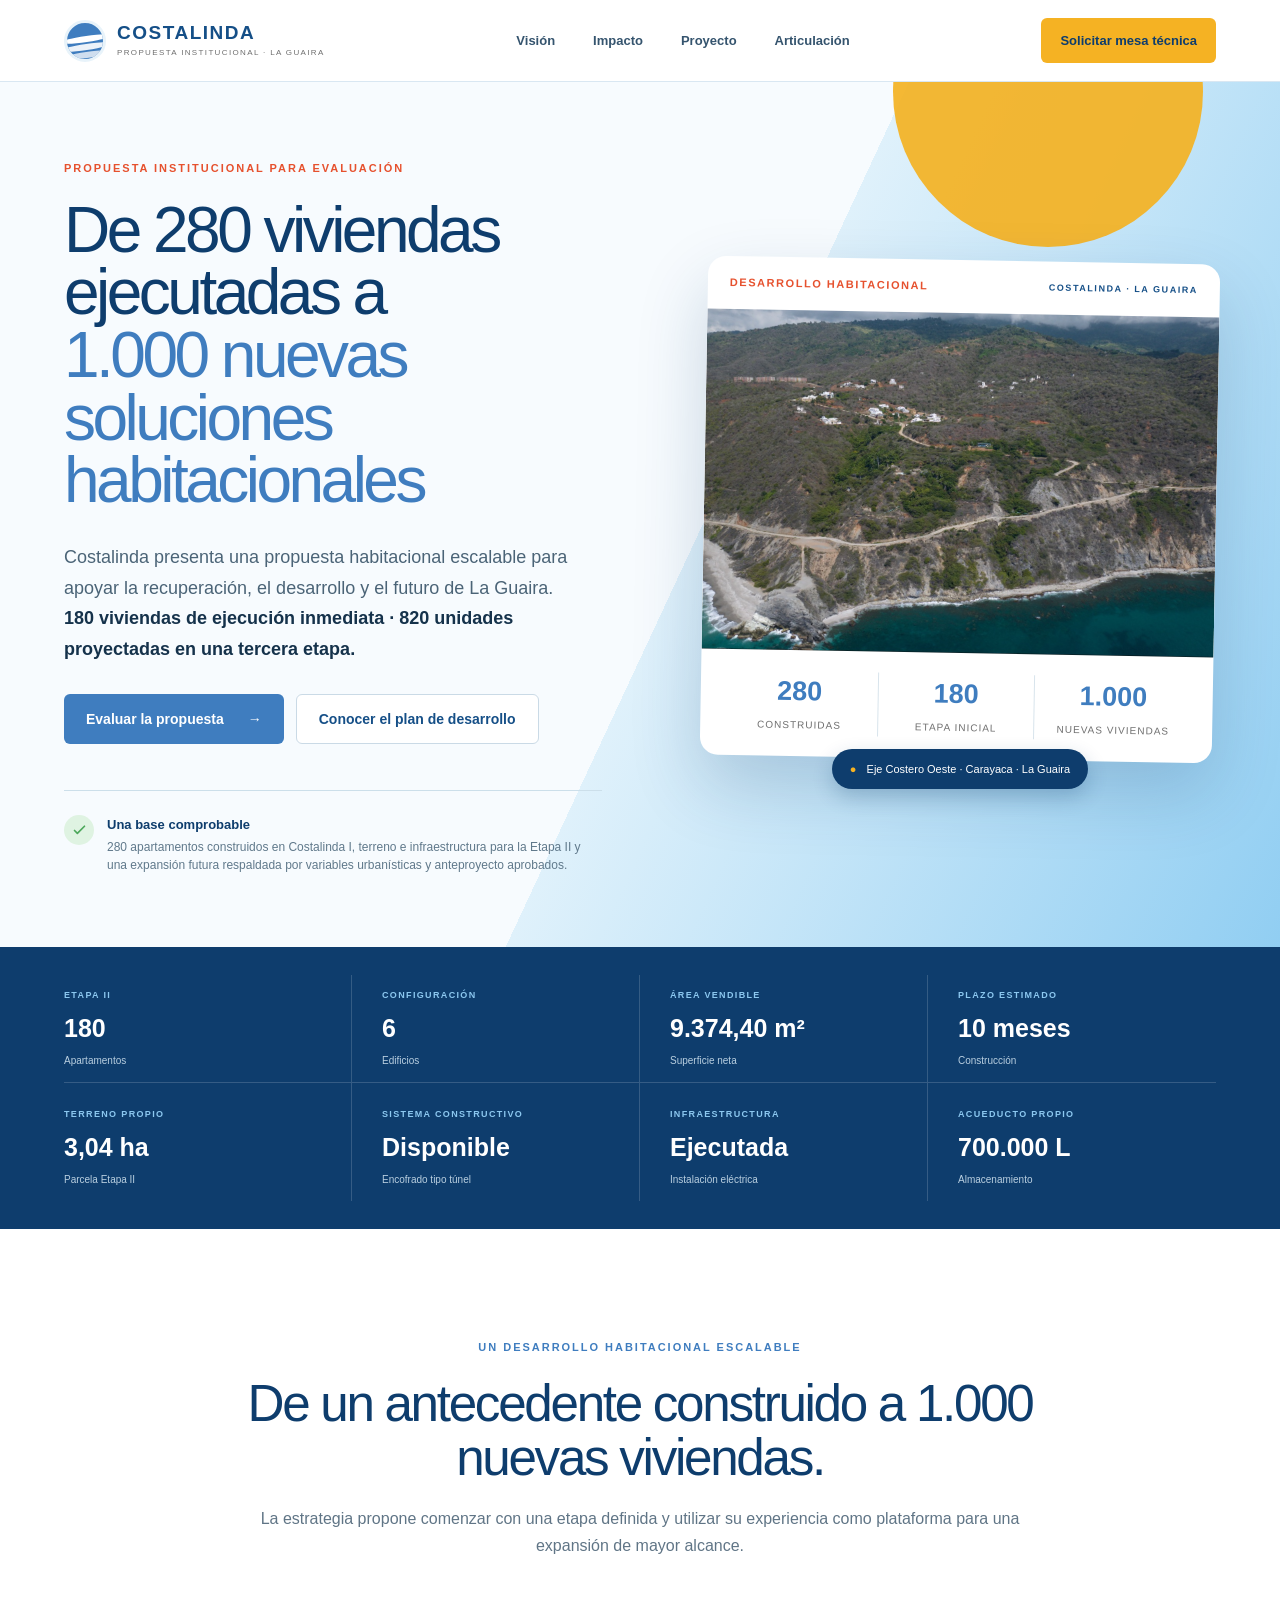
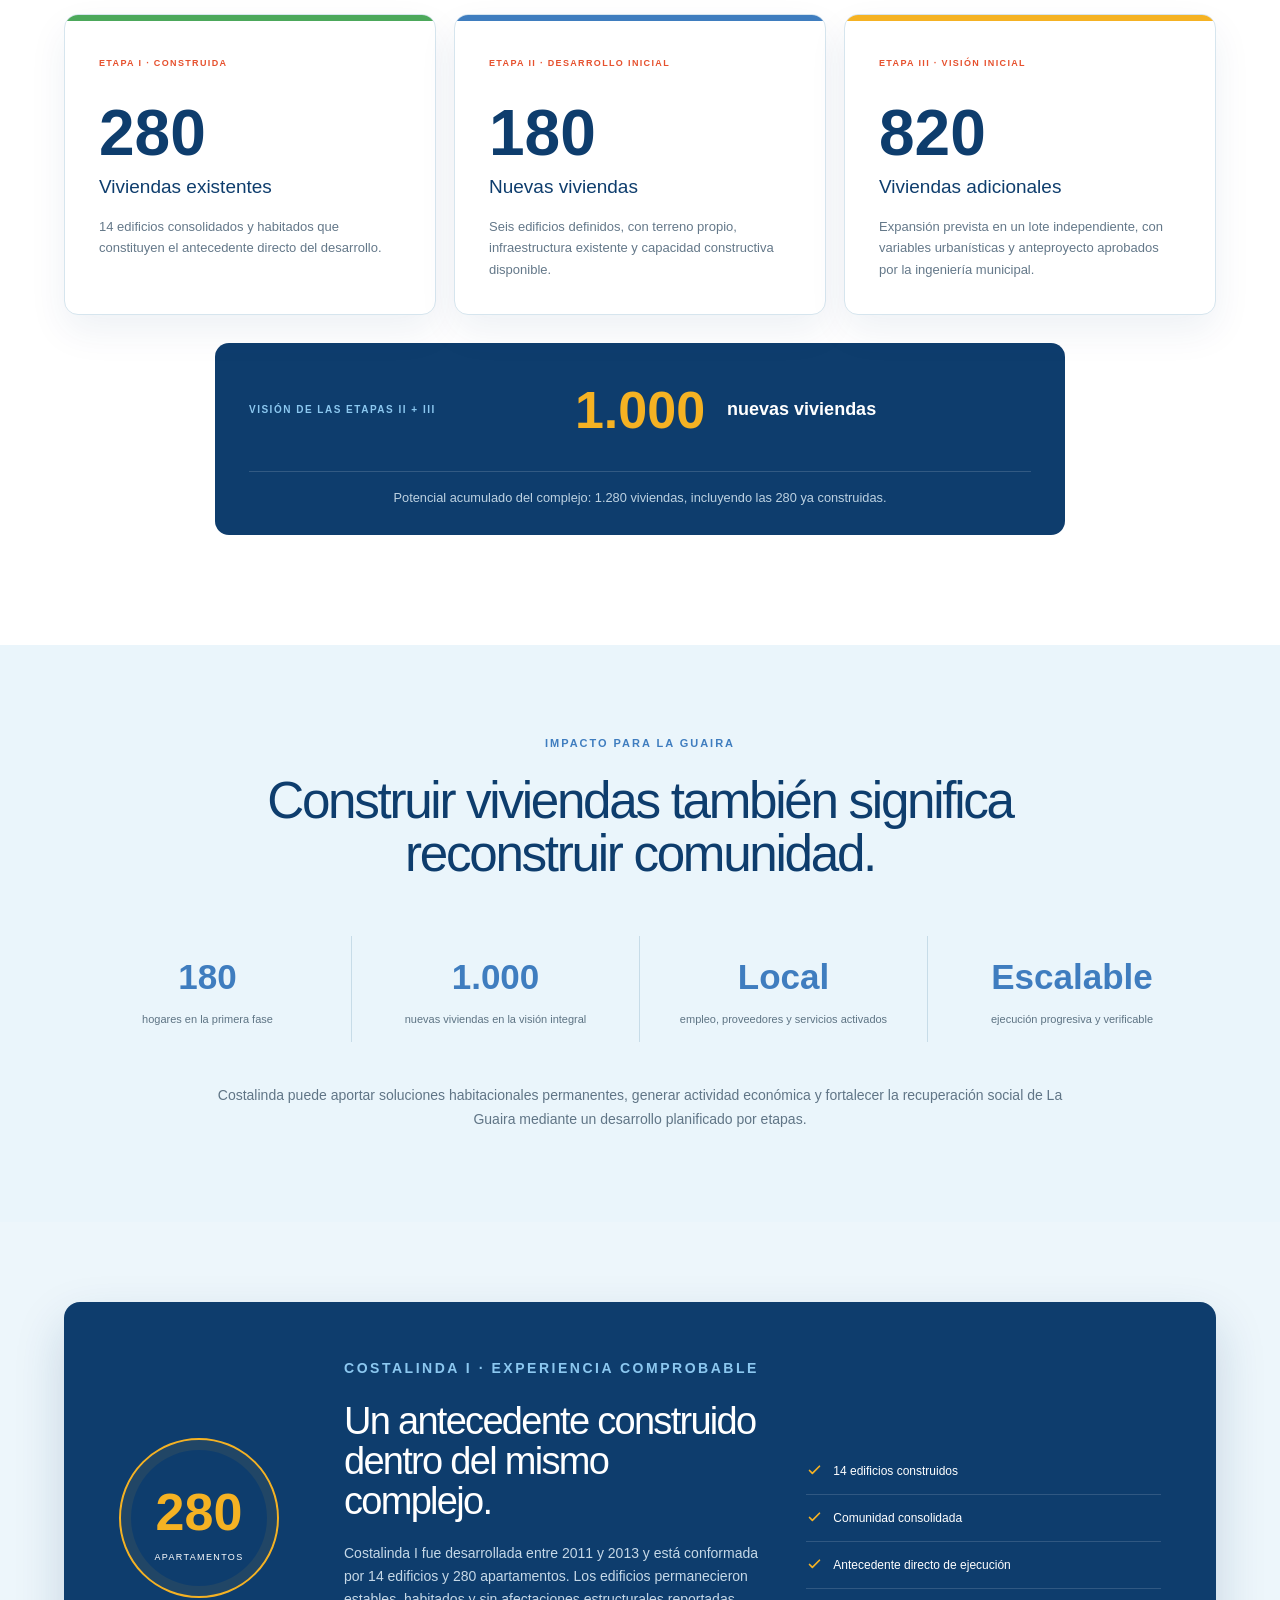
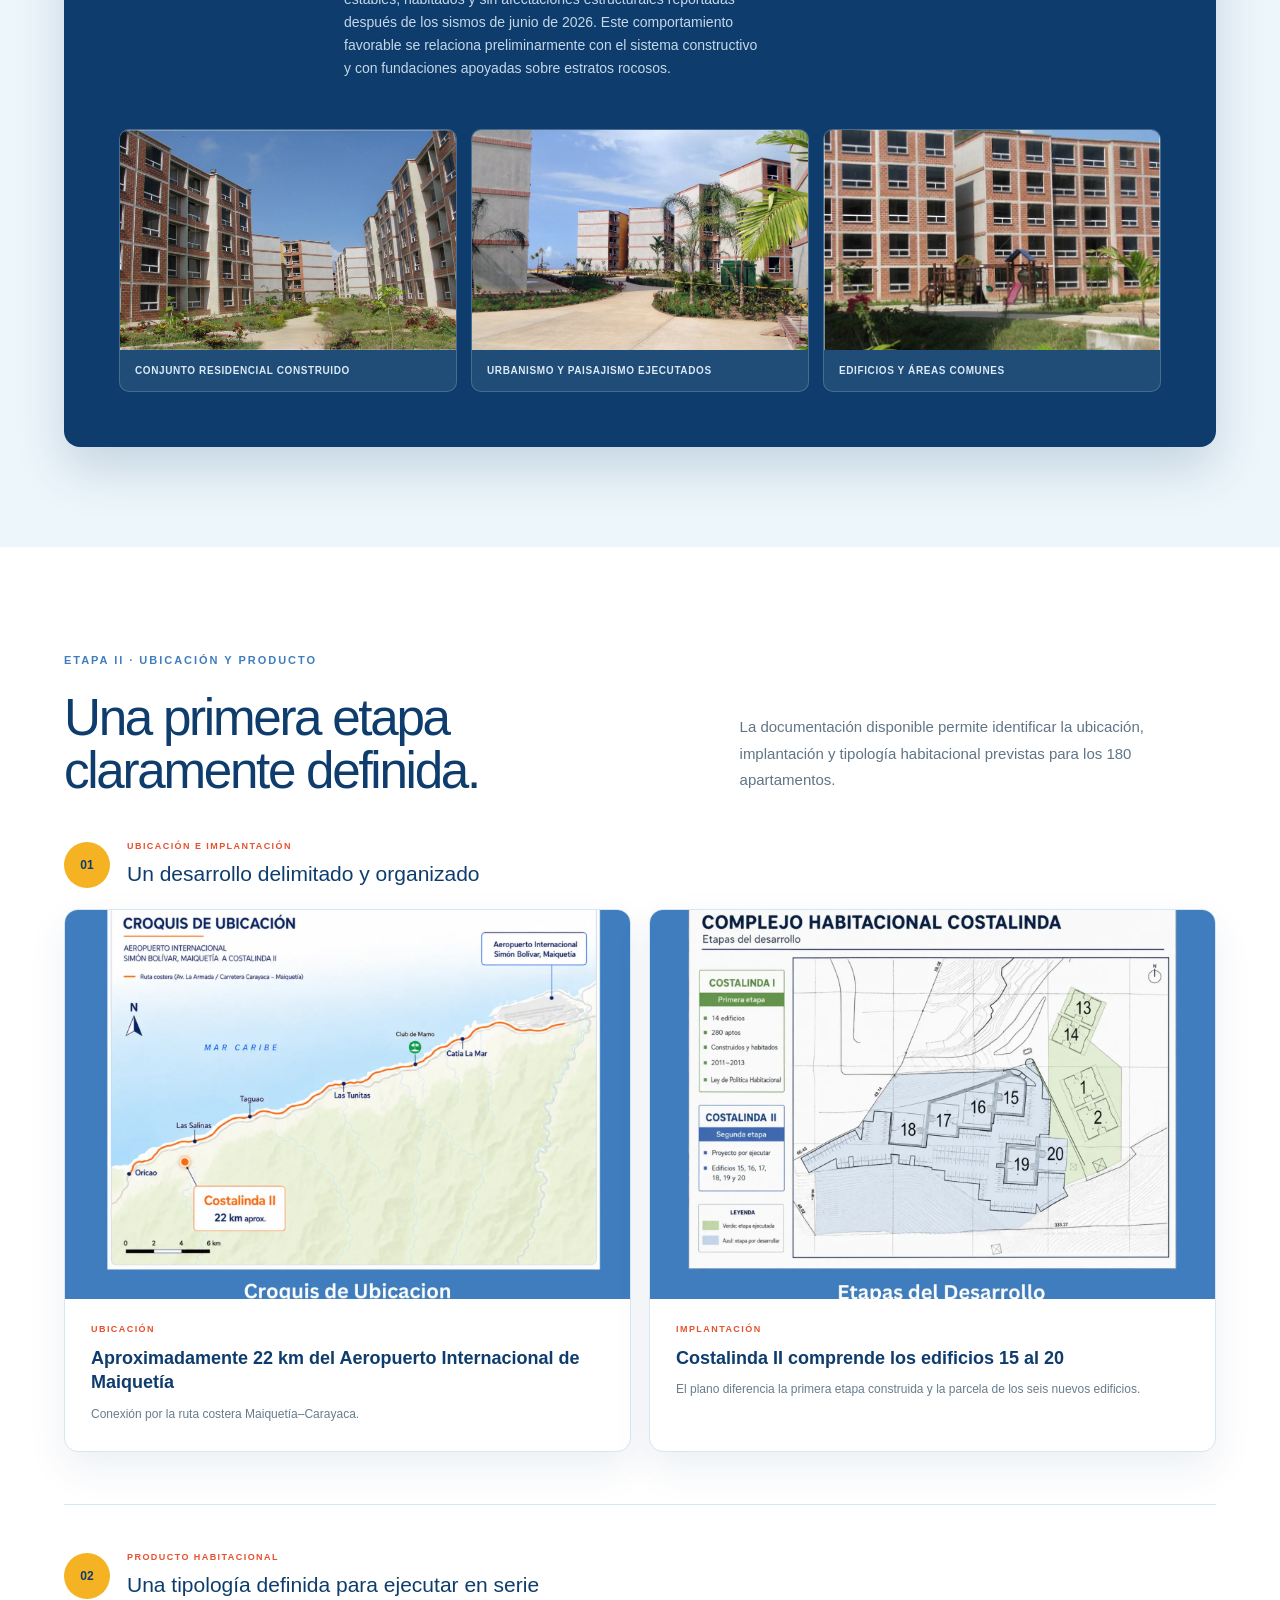
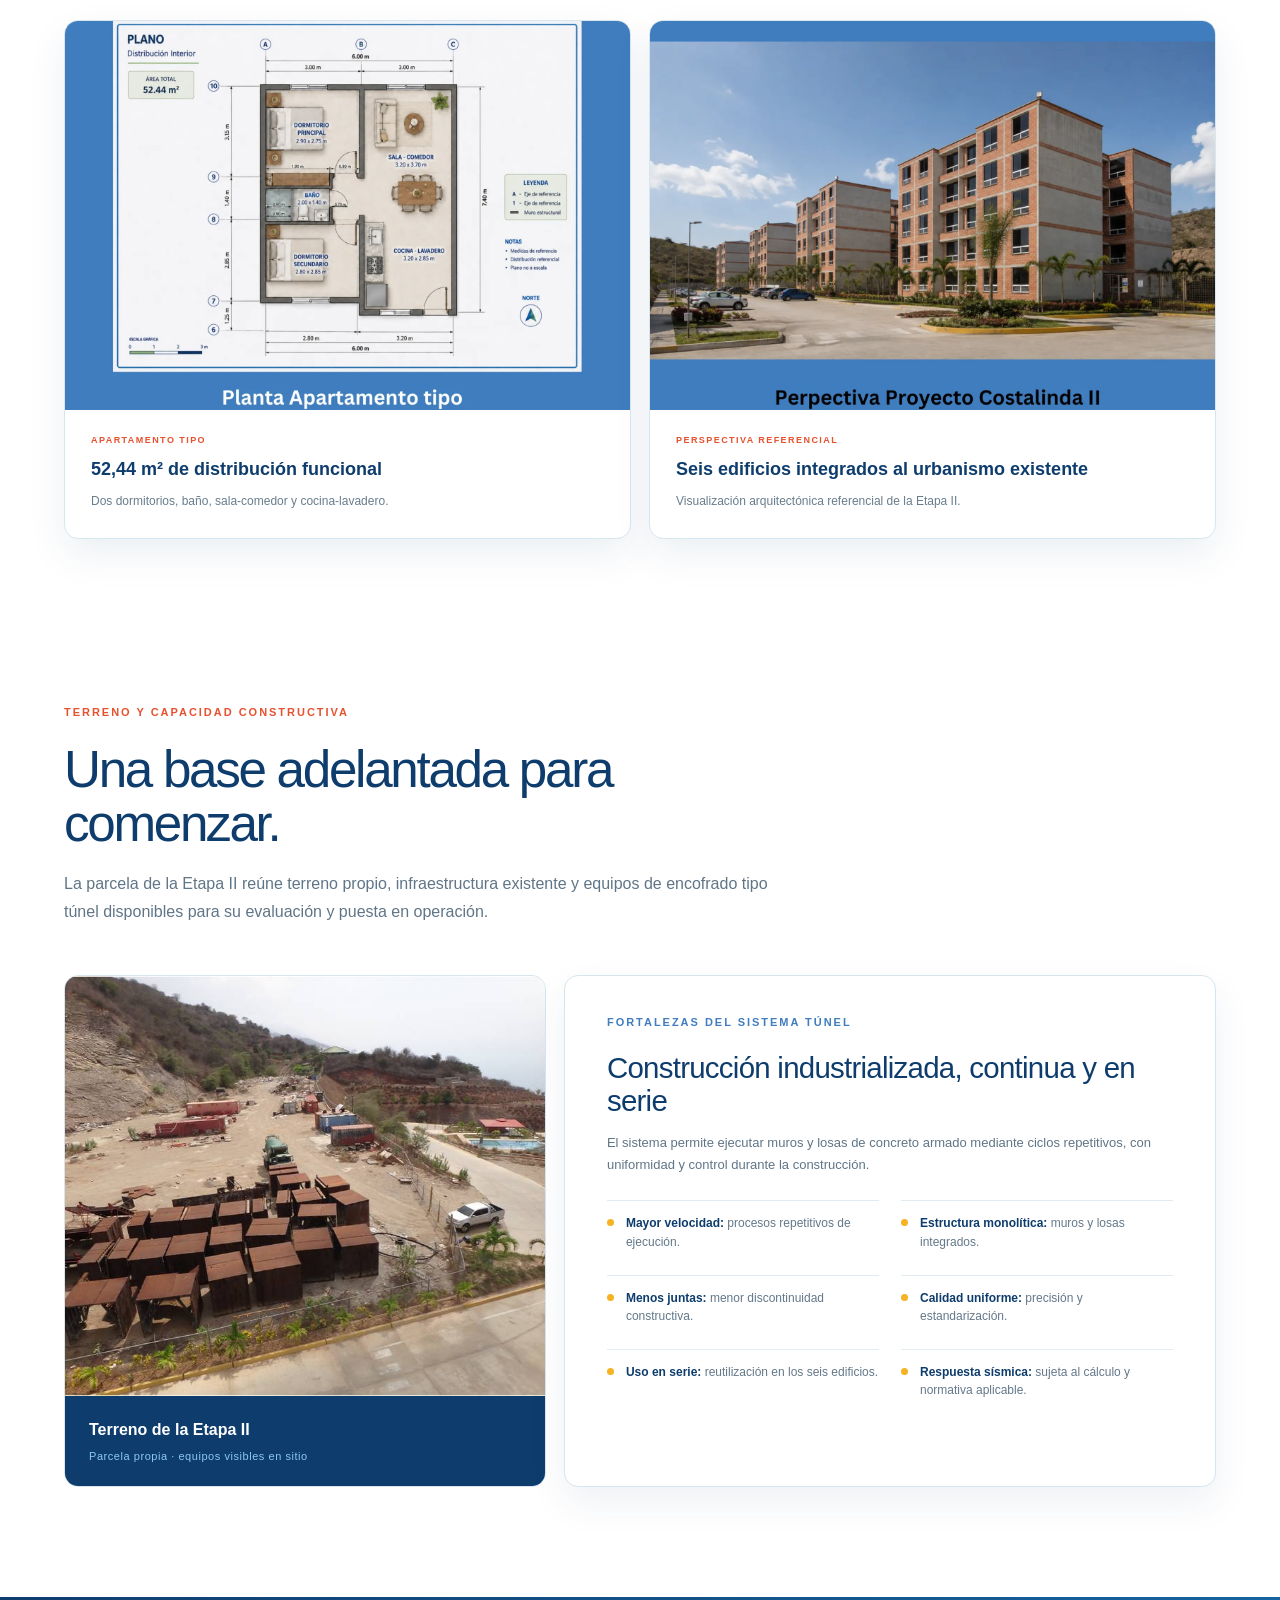
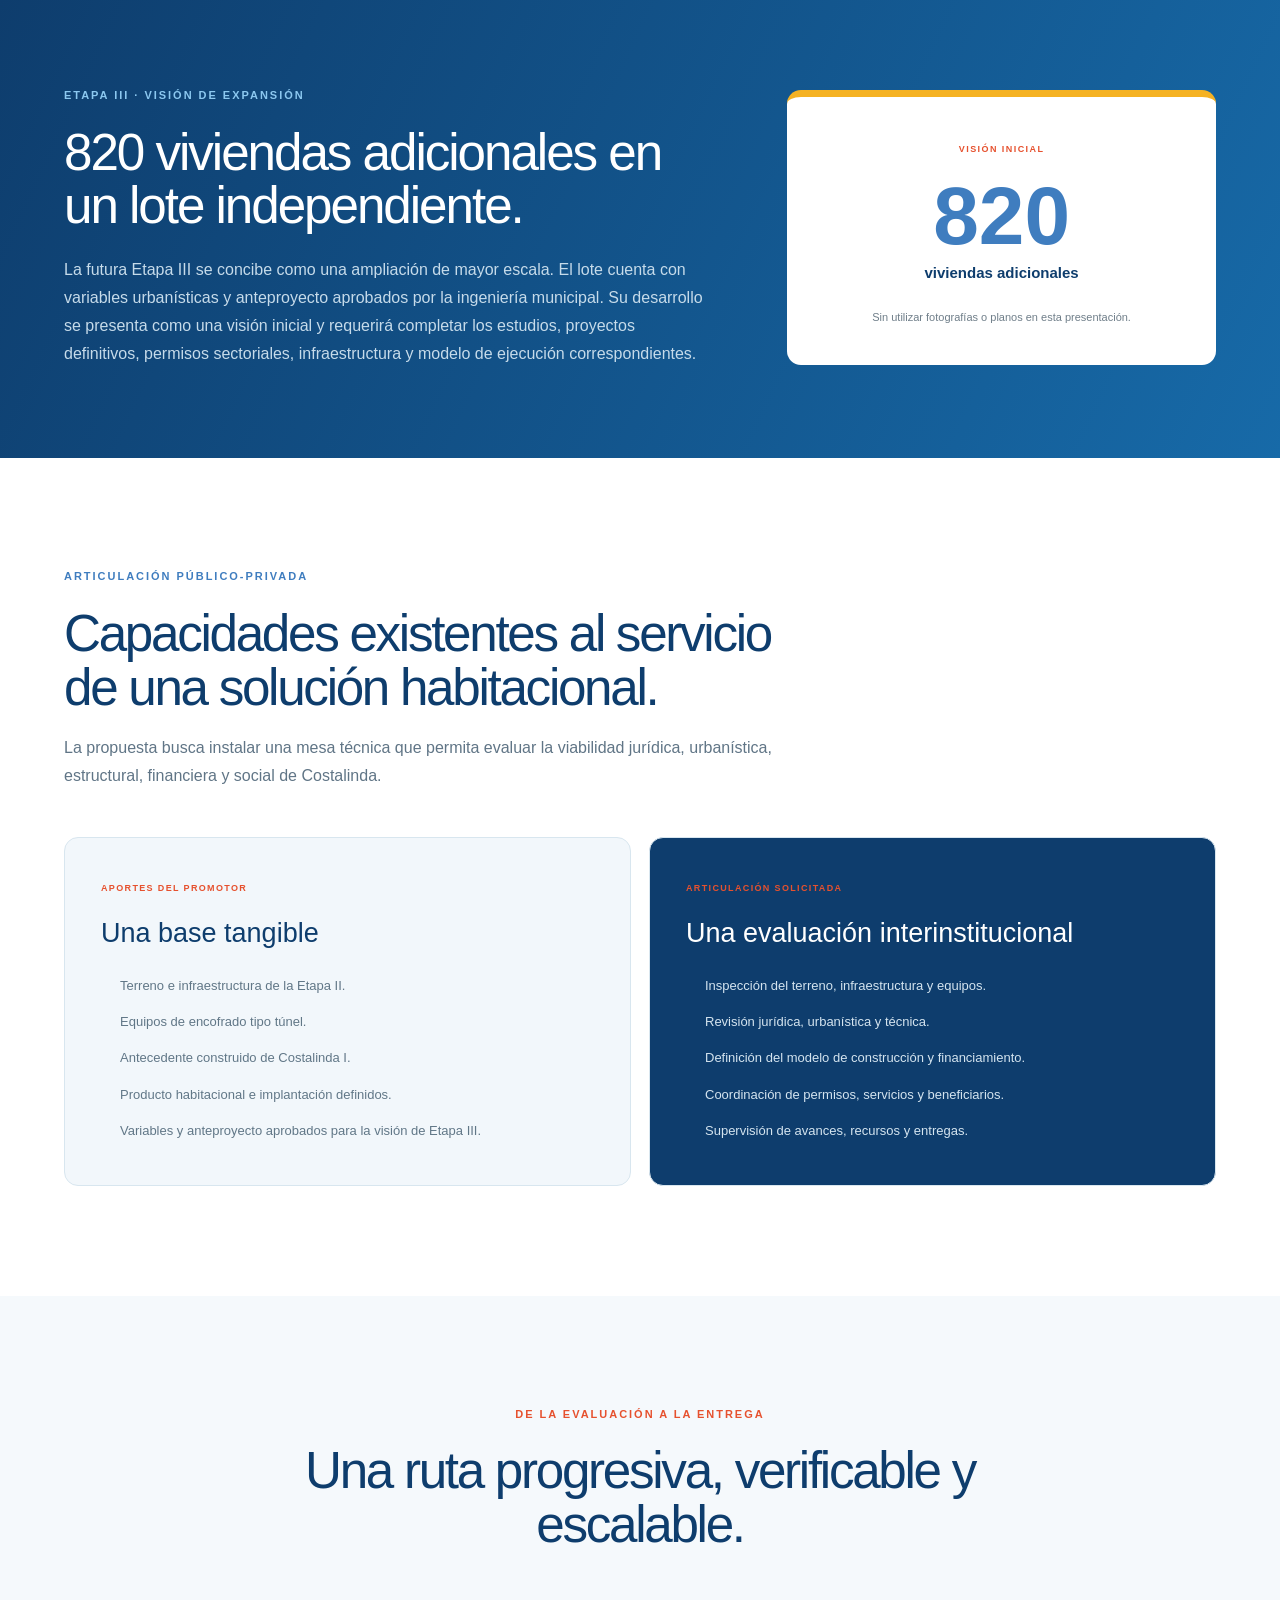
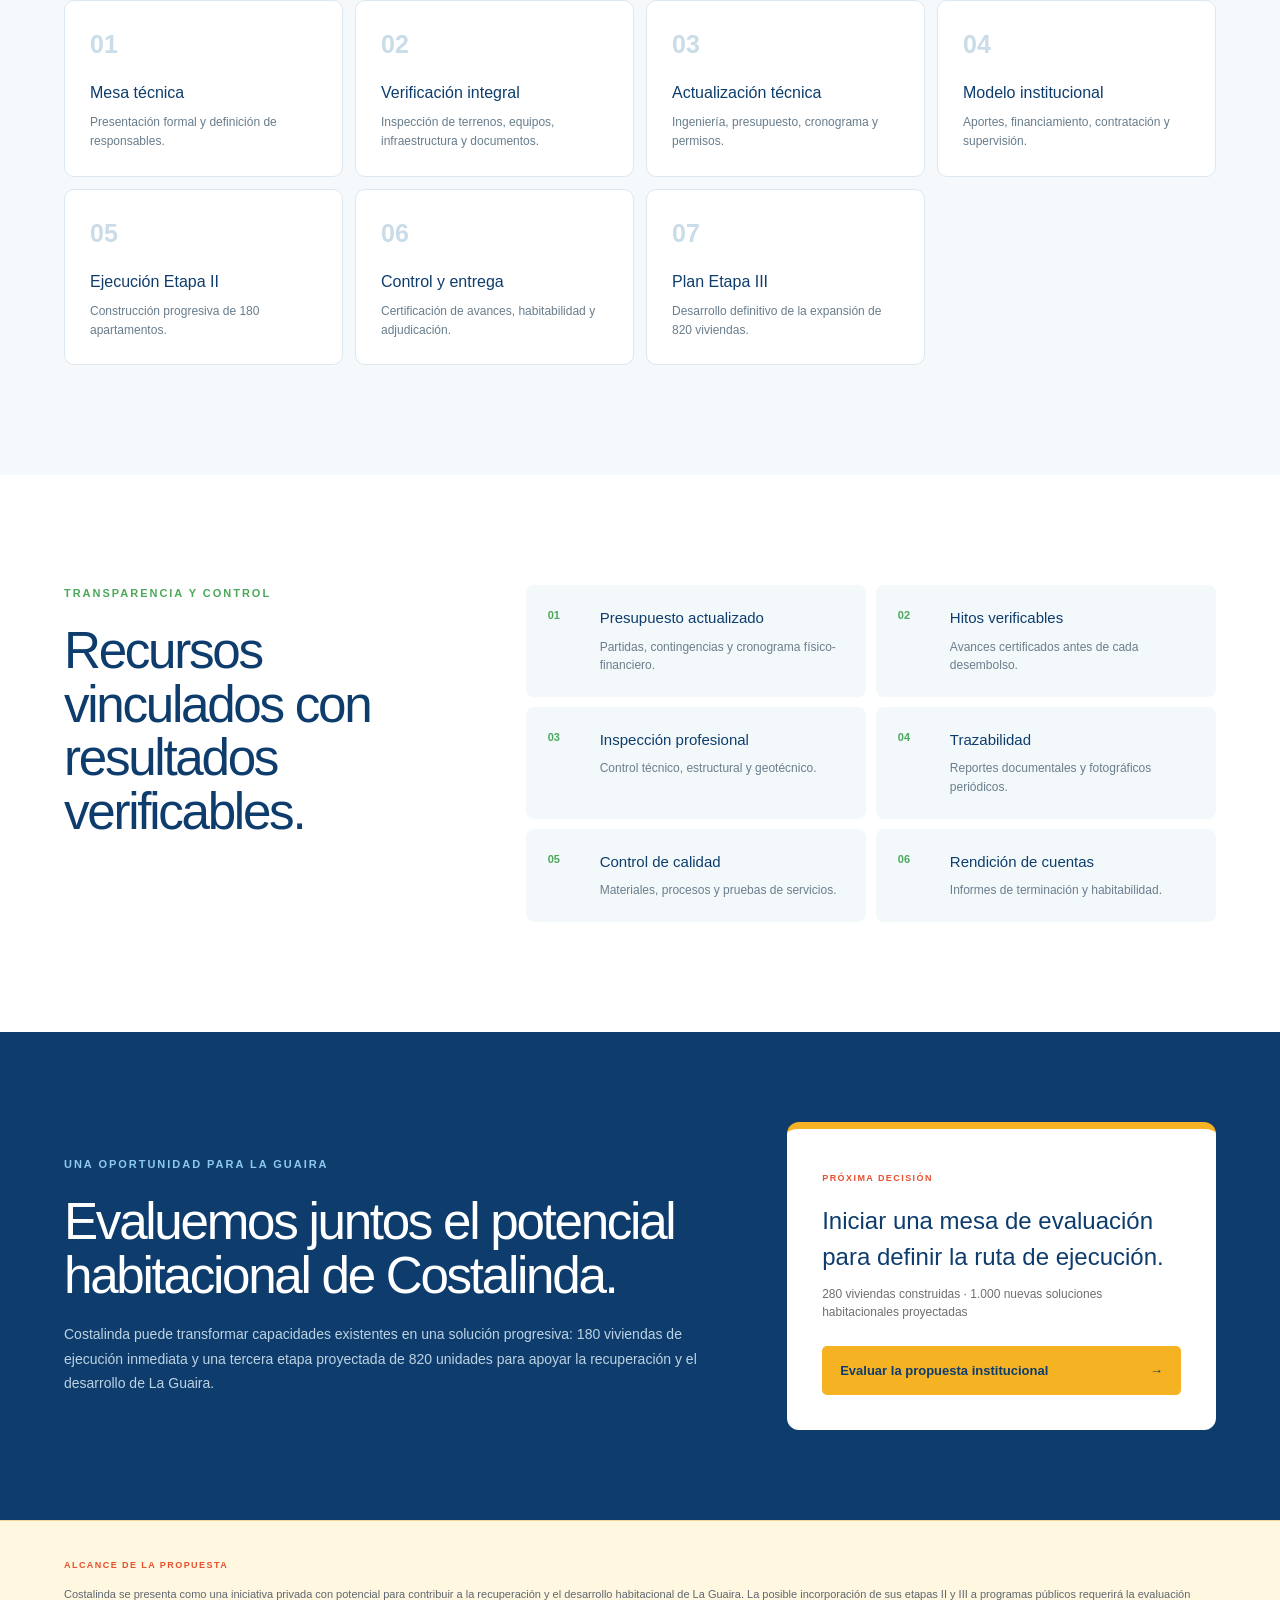
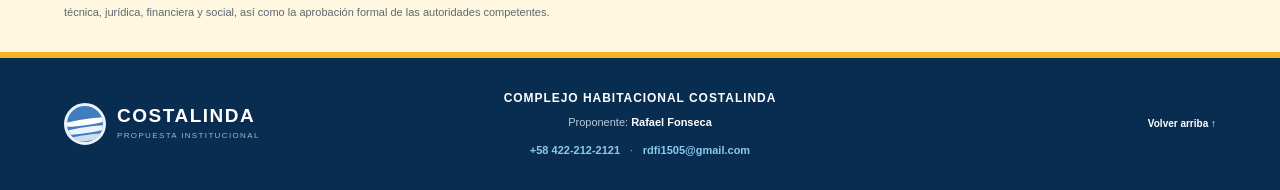
==== commit 6e1a01da: "Actualizar cierre y alcance institucional" ====
--- a/docs/index.html
+++ b/docs/index.html
@@ -11,4 +11,4 @@
 
 
 
-<meta name="theme-color" content="#0e3d6d"><meta property="og:title" content="Costalinda — Propuesta Institucional"><meta property="og:description" content="Propuesta habitacional escalable para apoyar la recuperación y el desarrollo de La Guaira."></head><body class="__variable_geist_0tvmz3h __variable_geist_mono_1diim1n antialiased"><main><header class="topbar"><a class="brand" href="#inicio" aria-label="Costalinda, inicio"><span class="brand-mark"><i></i><i></i><i></i></span><span><strong>COSTALINDA</strong><small>PROPUESTA INSTITUCIONAL · LA GUAIRA</small></span></a><nav aria-label="Navegación principal"><a href="#vision">Visión</a><a href="#impacto">Impacto</a><a href="#proyecto">Proyecto</a><a href="#articulacion">Articulación</a></nav><a class="nav-cta" href="#contacto">Solicitar mesa técnica</a></header><section class="hero institutional-hero" id="inicio"><div class="sun-disc"></div><div class="hero-content"><p class="eyebrow">PROPUESTA INSTITUCIONAL PARA EVALUACIÓN</p><h1>De 280 viviendas ejecutadas a<br/><span>1.000 nuevas soluciones habitacionales</span></h1><p class="hero-copy">Costalinda presenta una propuesta habitacional escalable para apoyar la recuperación, el desarrollo y el futuro de La Guaira.<br/><strong>180 viviendas de ejecución inmediata · 820 unidades proyectadas en una tercera etapa.</strong></p><div class="hero-actions"><a class="button primary" href="#articulacion">Evaluar la propuesta <span>→</span></a><a class="button secondary" href="#vision">Conocer el plan de desarrollo</a></div><div class="hero-proof"><span class="proof-icon"><svg viewBox="0 0 24 24" aria-hidden="true"><path d="m5 12 4 4L19 6"></path></svg></span><p><strong>Una base comprobable</strong>280 apartamentos construidos en Costalinda I, terreno e infraestructura para la Etapa II y una expansión futura respaldada por variables urbanísticas y anteproyecto aprobados.</p></div></div><div class="hero-visual" aria-label="Vista aérea del desarrollo Costalinda"><figure class="project-card hero-photo-card"><div class="card-top"><span>DESARROLLO HABITACIONAL</span><strong>COSTALINDA · LA GUAIRA</strong></div><img src="./images/costalinda-ubicacion-aerea.jpeg" alt="Vista aérea del entorno costero y montañoso del desarrollo Costalinda"/><div class="card-stats"><div><strong>280</strong><span>construidas</span></div><div><strong>180</strong><span>etapa inicial</span></div><div><strong>1.000</strong><span>nuevas viviendas</span></div></div></figure><div class="location-pill"><span>●</span> Eje Costero Oeste · Carayaca · La Guaira</div></div></section><section class="numbers" aria-label="Cifras principales de la Etapa II"><div><span>ETAPA II</span><strong>180</strong><small>Apartamentos</small></div><div><span>CONFIGURACIÓN</span><strong>6</strong><small>Edificios</small></div><div><span>ÁREA VENDIBLE</span><strong>9.374,40 m²</strong><small>Superficie neta</small></div><div><span>PLAZO ESTIMADO</span><strong>10 meses</strong><small>Construcción</small></div><div><span>TERRENO PROPIO</span><strong>3,04 ha</strong><small>Parcela Etapa II</small></div><div><span>SISTEMA CONSTRUCTIVO</span><strong>Disponible</strong><small>Encofrado tipo túnel</small></div><div><span>INFRAESTRUCTURA</span><strong>Ejecutada</strong><small>Instalación eléctrica</small></div><div><span>ACUEDUCTO PROPIO</span><strong>700.000 L</strong><small>Almacenamiento</small></div></section><section class="section vision" id="vision"><div class="section-head centered"><p class="eyebrow blue">UN DESARROLLO HABITACIONAL ESCALABLE</p><h2>De un antecedente construido a 1.000 nuevas viviendas.</h2><p>La estrategia propone comenzar con una etapa definida y utilizar su experiencia como plataforma para una expansión de mayor alcance.</p></div><div class="stage-grid"><article class="stage-card stage-1"><span>ETAPA I · CONSTRUIDA</span><strong>280</strong><h3>Viviendas existentes</h3><p>14 edificios consolidados y habitados que constituyen el antecedente directo del desarrollo.</p></article><article class="stage-card stage-2"><span>ETAPA II · DESARROLLO INICIAL</span><strong>180</strong><h3>Nuevas viviendas</h3><p>Seis edificios definidos, con terreno propio, infraestructura existente y capacidad constructiva disponible.</p></article><article class="stage-card stage-3"><span>ETAPA III · VISIÓN INICIAL</span><strong>820</strong><h3>Viviendas adicionales</h3><p>Expansión prevista en un lote independiente, con variables urbanísticas y anteproyecto aprobados por la ingeniería municipal.</p></article></div><div class="vision-total"><span>VISIÓN DE LAS ETAPAS II + III</span><strong>1.000</strong><p>nuevas viviendas</p><small>Potencial acumulado del complejo: 1.280 viviendas, incluyendo las 280 ya construidas.</small></div></section><section class="impact" id="impacto"><p class="eyebrow blue">IMPACTO PARA LA GUAIRA</p><h2>Construir viviendas también significa reconstruir comunidad.</h2><div class="impact-grid"><div><strong>180</strong><span>hogares en la primera fase</span></div><div><strong>1.000</strong><span>nuevas viviendas en la visión integral</span></div><div><strong>Local</strong><span>empleo, proveedores y servicios activados</span></div><div><strong>Escalable</strong><span>ejecución progresiva y verificable</span></div></div><p class="impact-copy">Costalinda puede aportar soluciones habitacionales permanentes, generar actividad económica y fortalecer la recuperación social de La Guaira mediante un desarrollo planificado por etapas.</p></section><section class="stability" id="antecedente"><div class="stability-card"><div class="seal"><span>280</span><small>apartamentos</small></div><div><p class="eyebrow light">COSTALINDA I · EXPERIENCIA COMPROBABLE</p><h2>Un antecedente construido dentro del mismo complejo.</h2><p>Costalinda I fue desarrollada entre 2011 y 2013 y está conformada por 14 edificios y 280 apartamentos. Los edificios permanecieron estables, habitados y sin afectaciones estructurales reportadas después de los sismos de junio de 2026. Este comportamiento favorable se relaciona preliminarmente con el sistema constructivo y con fundaciones apoyadas sobre estratos rocosos.</p></div><ul class="stability-facts"><li><svg viewBox="0 0 24 24" aria-hidden="true"><path d="m5 12 4 4L19 6"></path></svg> 14 edificios construidos</li><li><svg viewBox="0 0 24 24" aria-hidden="true"><path d="m5 12 4 4L19 6"></path></svg> Comunidad consolidada</li><li><svg viewBox="0 0 24 24" aria-hidden="true"><path d="m5 12 4 4L19 6"></path></svg> Antecedente directo de ejecución</li></ul><div class="stability-gallery" aria-label="Galería de Costalinda I"><figure><img src="./images/costalinda-i-conjunto.jpg" alt="Conjunto residencial construido de Costalinda I"/><figcaption>Conjunto residencial construido</figcaption></figure><figure><img src="./images/costalinda-i-urbanismo-nuevo.jpg" alt="Urbanismo y paisajismo de Costalinda I"/><figcaption>Urbanismo y paisajismo ejecutados</figcaption></figure><figure><img src="./images/costalinda-i-areas-comunes.jpg" alt="Edificios y áreas comunes de Costalinda I"/><figcaption>Edificios y áreas comunes</figcaption></figure></div></div></section><section class="evidence" id="proyecto"><div class="evidence-intro"><div><p class="eyebrow blue">ETAPA II · UBICACIÓN Y PRODUCTO</p><h2>Una primera etapa claramente definida.</h2></div><p>La documentación disponible permite identificar la ubicación, implantación y tipología habitacional previstas para los 180 apartamentos.</p></div><div class="evidence-group"><div class="evidence-group-title"><span>01</span><div><p>UBICACIÓN E IMPLANTACIÓN</p><h3>Un desarrollo delimitado y organizado</h3></div></div><div class="evidence-grid"><figure class="evidence-card"><a href="./images/croquis-ubicacion-costalinda-ii.webp" target="_blank" rel="noreferrer"><img src="./images/croquis-ubicacion-costalinda-ii.webp" alt="Croquis de ubicación de Costalinda II"/></a><figcaption><span>UBICACIÓN</span><strong>Aproximadamente 22 km del Aeropuerto Internacional de Maiquetía</strong><p>Conexión por la ruta costera Maiquetía–Carayaca.</p></figcaption></figure><figure class="evidence-card"><a href="./images/etapas-desarrollo-costalinda.webp" target="_blank" rel="noreferrer"><img src="./images/etapas-desarrollo-costalinda.webp" alt="Plano de implantación de Costalinda I y II"/></a><figcaption><span>IMPLANTACIÓN</span><strong>Costalinda II comprende los edificios 15 al 20</strong><p>El plano diferencia la primera etapa construida y la parcela de los seis nuevos edificios.</p></figcaption></figure></div></div><div class="evidence-group"><div class="evidence-group-title"><span>02</span><div><p>PRODUCTO HABITACIONAL</p><h3>Una tipología definida para ejecutar en serie</h3></div></div><div class="evidence-grid"><figure class="evidence-card"><a href="./images/planta-apartamento-tipo.webp" target="_blank" rel="noreferrer"><img src="./images/planta-apartamento-tipo.webp" alt="Planta del apartamento tipo de Costalinda II"/></a><figcaption><span>APARTAMENTO TIPO</span><strong>52,44 m² de distribución funcional</strong><p>Dos dormitorios, baño, sala-comedor y cocina-lavadero.</p></figcaption></figure><figure class="evidence-card"><a href="./images/perspectiva-costalinda-ii.webp" target="_blank" rel="noreferrer"><img src="./images/perspectiva-costalinda-ii.webp" alt="Perspectiva referencial de Costalinda II"/></a><figcaption><span>PERSPECTIVA REFERENCIAL</span><strong>Seis edificios integrados al urbanismo existente</strong><p>Visualización arquitectónica referencial de la Etapa II.</p></figcaption></figure></div></div></section><section class="section construction"><div class="section-head"><p class="eyebrow orange">TERRENO Y CAPACIDAD CONSTRUCTIVA</p><h2>Una base adelantada para comenzar.</h2><p>La parcela de la Etapa II reúne terreno propio, infraestructura existente y equipos de encofrado tipo túnel disponibles para su evaluación y puesta en operación.</p></div><div class="construction-grid"><figure class="site-photo"><img src="./images/terreno-etapa-ii-encofrados.jpg" alt="Terreno de Costalinda II y encofrados metálicos tipo túnel"/><figcaption><strong>Terreno de la Etapa II</strong><span>Parcela propia · equipos visibles en sitio</span></figcaption></figure><div class="tunnel-strengths"><p class="eyebrow blue">FORTALEZAS DEL SISTEMA TÚNEL</p><h3>Construcción industrializada, continua y en serie</h3><p>El sistema permite ejecutar muros y losas de concreto armado mediante ciclos repetitivos, con uniformidad y control durante la construcción.</p><ul><li><strong>Mayor velocidad:</strong> procesos repetitivos de ejecución.</li><li><strong>Estructura monolítica:</strong> muros y losas integrados.</li><li><strong>Menos juntas:</strong> menor discontinuidad constructiva.</li><li><strong>Calidad uniforme:</strong> precisión y estandarización.</li><li><strong>Uso en serie:</strong> reutilización en los seis edificios.</li><li><strong>Respuesta sísmica:</strong> sujeta al cálculo y normativa aplicable.</li></ul></div></div></section><section class="expansion"><div><p class="eyebrow light">ETAPA III · VISIÓN DE EXPANSIÓN</p><h2>820 viviendas adicionales en un lote independiente.</h2><p>La futura Etapa III se concibe como una ampliación de mayor escala. El lote cuenta con variables urbanísticas y anteproyecto aprobados por la ingeniería municipal. Su desarrollo se presenta como una visión inicial y requerirá completar los estudios, proyectos definitivos, permisos sectoriales, infraestructura y modelo de ejecución correspondientes.</p></div><div class="expansion-number"><span>VISIÓN INICIAL</span><strong>820</strong><small>viviendas adicionales</small><p>Sin utilizar fotografías o planos en esta presentación.</p></div></section><section class="section partnership" id="articulacion"><div class="section-head"><p class="eyebrow blue">ARTICULACIÓN PÚBLICO-PRIVADA</p><h2>Capacidades existentes al servicio de una solución habitacional.</h2><p>La propuesta busca instalar una mesa técnica que permita evaluar la viabilidad jurídica, urbanística, estructural, financiera y social de Costalinda.</p></div><div class="partnership-grid"><article><span>APORTES DEL PROMOTOR</span><h3>Una base tangible</h3><ul><li>Terreno e infraestructura de la Etapa II.</li><li>Equipos de encofrado tipo túnel.</li><li>Antecedente construido de Costalinda I.</li><li>Producto habitacional e implantación definidos.</li><li>Variables y anteproyecto aprobados para la visión de Etapa III.</li></ul></article><article><span>ARTICULACIÓN SOLICITADA</span><h3>Una evaluación interinstitucional</h3><ul><li>Inspección del terreno, infraestructura y equipos.</li><li>Revisión jurídica, urbanística y técnica.</li><li>Definición del modelo de construcción y financiamiento.</li><li>Coordinación de permisos, servicios y beneficiarios.</li><li>Supervisión de avances, recursos y entregas.</li></ul></article></div></section><section class="section route"><div class="section-head centered"><p class="eyebrow orange">DE LA EVALUACIÓN A LA ENTREGA</p><h2>Una ruta progresiva, verificable y escalable.</h2></div><div class="route-grid"><article><span>01</span><h3>Mesa técnica</h3><p>Presentación formal y definición de responsables.</p></article><article><span>02</span><h3>Verificación integral</h3><p>Inspección de terrenos, equipos, infraestructura y documentos.</p></article><article><span>03</span><h3>Actualización técnica</h3><p>Ingeniería, presupuesto, cronograma y permisos.</p></article><article><span>04</span><h3>Modelo institucional</h3><p>Aportes, financiamiento, contratación y supervisión.</p></article><article><span>05</span><h3>Ejecución Etapa II</h3><p>Construcción progresiva de 180 apartamentos.</p></article><article><span>06</span><h3>Control y entrega</h3><p>Certificación de avances, habitabilidad y adjudicación.</p></article><article><span>07</span><h3>Plan Etapa III</h3><p>Desarrollo definitivo de la expansión de 820 viviendas.</p></article></div></section><section class="section safeguards"><div class="section-head"><p class="eyebrow green-text">TRANSPARENCIA Y CONTROL</p><h2>Recursos vinculados con resultados verificables.</h2></div><div class="safeguards-grid"><article><span>01</span><div><h3>Presupuesto actualizado</h3><p>Partidas, contingencias y cronograma físico-financiero.</p></div></article><article><span>02</span><div><h3>Hitos verificables</h3><p>Avances certificados antes de cada desembolso.</p></div></article><article><span>03</span><div><h3>Inspección profesional</h3><p>Control técnico, estructural y geotécnico.</p></div></article><article><span>04</span><div><h3>Trazabilidad</h3><p>Reportes documentales y fotográficos periódicos.</p></div></article><article><span>05</span><div><h3>Control de calidad</h3><p>Materiales, procesos y pruebas de servicios.</p></div></article><article><span>06</span><div><h3>Rendición de cuentas</h3><p>Informes de terminación y habitabilidad.</p></div></article></div></section><section class="final-cta" id="contacto"><div><p class="eyebrow light">PRÓXIMO PASO</p><h2>Solicitamos una mesa técnica para evaluar Costalinda.</h2><p>El objetivo es determinar, de manera técnica y transparente, cómo una capacidad inicial de 180 apartamentos y una visión de expansión de 820 viviendas pueden transformarse progresivamente en nuevos hogares para La Guaira.</p></div><div class="decision-card"><span>DECISIÓN SOLICITADA</span><h3>Iniciar la evaluación institucional integral.</h3><p>280 construidas · 180 iniciales · 820 adicionales</p><a href="mailto:rdfi1505@gmail.com?subject=Mesa%20técnica%20-%20Proyecto%20Costalinda">Coordinar reunión técnica <b>→</b></a></div></section><section class="disclaimer"><strong>AVISO INSTITUCIONAL</strong><p>Esta página presenta una iniciativa privada para evaluación institucional. Costalinda II y la futura Etapa III no se identifican como proyectos aprobados, contratados, financiados o incorporados oficialmente al Plan Venezuela Renace. Cualquier articulación estará sujeta a la evaluación y formalización de los organismos competentes.</p></section><footer><a class="brand footer-brand" href="#inicio"><span class="brand-mark"><i></i><i></i><i></i></span><span><strong>COSTALINDA</strong><small>PROPUESTA INSTITUCIONAL</small></span></a><div class="footer-contact"><p><strong>COMPLEJO HABITACIONAL COSTALINDA</strong></p><p>Proponente: <strong>Rafael Fonseca</strong></p><div><a href="tel:+584222122121">+58 422-212-2121</a><span>·</span><a href="mailto:rdfi1505@gmail.com">rdfi1505@gmail.com</a></div></div><a class="footer-top" href="#inicio">Volver arriba ↑</a></footer></main></body></html>+<meta name="theme-color" content="#0e3d6d"><meta property="og:title" content="Costalinda — Propuesta Institucional"><meta property="og:description" content="Propuesta habitacional escalable para apoyar la recuperación y el desarrollo de La Guaira."></head><body class="__variable_geist_0tvmz3h __variable_geist_mono_1diim1n antialiased"><main><header class="topbar"><a class="brand" href="#inicio" aria-label="Costalinda, inicio"><span class="brand-mark"><i></i><i></i><i></i></span><span><strong>COSTALINDA</strong><small>PROPUESTA INSTITUCIONAL · LA GUAIRA</small></span></a><nav aria-label="Navegación principal"><a href="#vision">Visión</a><a href="#impacto">Impacto</a><a href="#proyecto">Proyecto</a><a href="#articulacion">Articulación</a></nav><a class="nav-cta" href="#contacto">Solicitar mesa técnica</a></header><section class="hero institutional-hero" id="inicio"><div class="sun-disc"></div><div class="hero-content"><p class="eyebrow">PROPUESTA INSTITUCIONAL PARA EVALUACIÓN</p><h1>De 280 viviendas ejecutadas a<br/><span>1.000 nuevas soluciones habitacionales</span></h1><p class="hero-copy">Costalinda presenta una propuesta habitacional escalable para apoyar la recuperación, el desarrollo y el futuro de La Guaira.<br/><strong>180 viviendas de ejecución inmediata · 820 unidades proyectadas en una tercera etapa.</strong></p><div class="hero-actions"><a class="button primary" href="#articulacion">Evaluar la propuesta <span>→</span></a><a class="button secondary" href="#vision">Conocer el plan de desarrollo</a></div><div class="hero-proof"><span class="proof-icon"><svg viewBox="0 0 24 24" aria-hidden="true"><path d="m5 12 4 4L19 6"></path></svg></span><p><strong>Una base comprobable</strong>280 apartamentos construidos en Costalinda I, terreno e infraestructura para la Etapa II y una expansión futura respaldada por variables urbanísticas y anteproyecto aprobados.</p></div></div><div class="hero-visual" aria-label="Vista aérea del desarrollo Costalinda"><figure class="project-card hero-photo-card"><div class="card-top"><span>DESARROLLO HABITACIONAL</span><strong>COSTALINDA · LA GUAIRA</strong></div><img src="./images/costalinda-ubicacion-aerea.jpeg" alt="Vista aérea del entorno costero y montañoso del desarrollo Costalinda"/><div class="card-stats"><div><strong>280</strong><span>construidas</span></div><div><strong>180</strong><span>etapa inicial</span></div><div><strong>1.000</strong><span>nuevas viviendas</span></div></div></figure><div class="location-pill"><span>●</span> Eje Costero Oeste · Carayaca · La Guaira</div></div></section><section class="numbers" aria-label="Cifras principales de la Etapa II"><div><span>ETAPA II</span><strong>180</strong><small>Apartamentos</small></div><div><span>CONFIGURACIÓN</span><strong>6</strong><small>Edificios</small></div><div><span>ÁREA VENDIBLE</span><strong>9.374,40 m²</strong><small>Superficie neta</small></div><div><span>PLAZO ESTIMADO</span><strong>10 meses</strong><small>Construcción</small></div><div><span>TERRENO PROPIO</span><strong>3,04 ha</strong><small>Parcela Etapa II</small></div><div><span>SISTEMA CONSTRUCTIVO</span><strong>Disponible</strong><small>Encofrado tipo túnel</small></div><div><span>INFRAESTRUCTURA</span><strong>Ejecutada</strong><small>Instalación eléctrica</small></div><div><span>ACUEDUCTO PROPIO</span><strong>700.000 L</strong><small>Almacenamiento</small></div></section><section class="section vision" id="vision"><div class="section-head centered"><p class="eyebrow blue">UN DESARROLLO HABITACIONAL ESCALABLE</p><h2>De un antecedente construido a 1.000 nuevas viviendas.</h2><p>La estrategia propone comenzar con una etapa definida y utilizar su experiencia como plataforma para una expansión de mayor alcance.</p></div><div class="stage-grid"><article class="stage-card stage-1"><span>ETAPA I · CONSTRUIDA</span><strong>280</strong><h3>Viviendas existentes</h3><p>14 edificios consolidados y habitados que constituyen el antecedente directo del desarrollo.</p></article><article class="stage-card stage-2"><span>ETAPA II · DESARROLLO INICIAL</span><strong>180</strong><h3>Nuevas viviendas</h3><p>Seis edificios definidos, con terreno propio, infraestructura existente y capacidad constructiva disponible.</p></article><article class="stage-card stage-3"><span>ETAPA III · VISIÓN INICIAL</span><strong>820</strong><h3>Viviendas adicionales</h3><p>Expansión prevista en un lote independiente, con variables urbanísticas y anteproyecto aprobados por la ingeniería municipal.</p></article></div><div class="vision-total"><span>VISIÓN DE LAS ETAPAS II + III</span><strong>1.000</strong><p>nuevas viviendas</p><small>Potencial acumulado del complejo: 1.280 viviendas, incluyendo las 280 ya construidas.</small></div></section><section class="impact" id="impacto"><p class="eyebrow blue">IMPACTO PARA LA GUAIRA</p><h2>Construir viviendas también significa reconstruir comunidad.</h2><div class="impact-grid"><div><strong>180</strong><span>hogares en la primera fase</span></div><div><strong>1.000</strong><span>nuevas viviendas en la visión integral</span></div><div><strong>Local</strong><span>empleo, proveedores y servicios activados</span></div><div><strong>Escalable</strong><span>ejecución progresiva y verificable</span></div></div><p class="impact-copy">Costalinda puede aportar soluciones habitacionales permanentes, generar actividad económica y fortalecer la recuperación social de La Guaira mediante un desarrollo planificado por etapas.</p></section><section class="stability" id="antecedente"><div class="stability-card"><div class="seal"><span>280</span><small>apartamentos</small></div><div><p class="eyebrow light">COSTALINDA I · EXPERIENCIA COMPROBABLE</p><h2>Un antecedente construido dentro del mismo complejo.</h2><p>Costalinda I fue desarrollada entre 2011 y 2013 y está conformada por 14 edificios y 280 apartamentos. Los edificios permanecieron estables, habitados y sin afectaciones estructurales reportadas después de los sismos de junio de 2026. Este comportamiento favorable se relaciona preliminarmente con el sistema constructivo y con fundaciones apoyadas sobre estratos rocosos.</p></div><ul class="stability-facts"><li><svg viewBox="0 0 24 24" aria-hidden="true"><path d="m5 12 4 4L19 6"></path></svg> 14 edificios construidos</li><li><svg viewBox="0 0 24 24" aria-hidden="true"><path d="m5 12 4 4L19 6"></path></svg> Comunidad consolidada</li><li><svg viewBox="0 0 24 24" aria-hidden="true"><path d="m5 12 4 4L19 6"></path></svg> Antecedente directo de ejecución</li></ul><div class="stability-gallery" aria-label="Galería de Costalinda I"><figure><img src="./images/costalinda-i-conjunto.jpg" alt="Conjunto residencial construido de Costalinda I"/><figcaption>Conjunto residencial construido</figcaption></figure><figure><img src="./images/costalinda-i-urbanismo-nuevo.jpg" alt="Urbanismo y paisajismo de Costalinda I"/><figcaption>Urbanismo y paisajismo ejecutados</figcaption></figure><figure><img src="./images/costalinda-i-areas-comunes.jpg" alt="Edificios y áreas comunes de Costalinda I"/><figcaption>Edificios y áreas comunes</figcaption></figure></div></div></section><section class="evidence" id="proyecto"><div class="evidence-intro"><div><p class="eyebrow blue">ETAPA II · UBICACIÓN Y PRODUCTO</p><h2>Una primera etapa claramente definida.</h2></div><p>La documentación disponible permite identificar la ubicación, implantación y tipología habitacional previstas para los 180 apartamentos.</p></div><div class="evidence-group"><div class="evidence-group-title"><span>01</span><div><p>UBICACIÓN E IMPLANTACIÓN</p><h3>Un desarrollo delimitado y organizado</h3></div></div><div class="evidence-grid"><figure class="evidence-card"><a href="./images/croquis-ubicacion-costalinda-ii.webp" target="_blank" rel="noreferrer"><img src="./images/croquis-ubicacion-costalinda-ii.webp" alt="Croquis de ubicación de Costalinda II"/></a><figcaption><span>UBICACIÓN</span><strong>Aproximadamente 22 km del Aeropuerto Internacional de Maiquetía</strong><p>Conexión por la ruta costera Maiquetía–Carayaca.</p></figcaption></figure><figure class="evidence-card"><a href="./images/etapas-desarrollo-costalinda.webp" target="_blank" rel="noreferrer"><img src="./images/etapas-desarrollo-costalinda.webp" alt="Plano de implantación de Costalinda I y II"/></a><figcaption><span>IMPLANTACIÓN</span><strong>Costalinda II comprende los edificios 15 al 20</strong><p>El plano diferencia la primera etapa construida y la parcela de los seis nuevos edificios.</p></figcaption></figure></div></div><div class="evidence-group"><div class="evidence-group-title"><span>02</span><div><p>PRODUCTO HABITACIONAL</p><h3>Una tipología definida para ejecutar en serie</h3></div></div><div class="evidence-grid"><figure class="evidence-card"><a href="./images/planta-apartamento-tipo.webp" target="_blank" rel="noreferrer"><img src="./images/planta-apartamento-tipo.webp" alt="Planta del apartamento tipo de Costalinda II"/></a><figcaption><span>APARTAMENTO TIPO</span><strong>52,44 m² de distribución funcional</strong><p>Dos dormitorios, baño, sala-comedor y cocina-lavadero.</p></figcaption></figure><figure class="evidence-card"><a href="./images/perspectiva-costalinda-ii.webp" target="_blank" rel="noreferrer"><img src="./images/perspectiva-costalinda-ii.webp" alt="Perspectiva referencial de Costalinda II"/></a><figcaption><span>PERSPECTIVA REFERENCIAL</span><strong>Seis edificios integrados al urbanismo existente</strong><p>Visualización arquitectónica referencial de la Etapa II.</p></figcaption></figure></div></div></section><section class="section construction"><div class="section-head"><p class="eyebrow orange">TERRENO Y CAPACIDAD CONSTRUCTIVA</p><h2>Una base adelantada para comenzar.</h2><p>La parcela de la Etapa II reúne terreno propio, infraestructura existente y equipos de encofrado tipo túnel disponibles para su evaluación y puesta en operación.</p></div><div class="construction-grid"><figure class="site-photo"><img src="./images/terreno-etapa-ii-encofrados.jpg" alt="Terreno de Costalinda II y encofrados metálicos tipo túnel"/><figcaption><strong>Terreno de la Etapa II</strong><span>Parcela propia · equipos visibles en sitio</span></figcaption></figure><div class="tunnel-strengths"><p class="eyebrow blue">FORTALEZAS DEL SISTEMA TÚNEL</p><h3>Construcción industrializada, continua y en serie</h3><p>El sistema permite ejecutar muros y losas de concreto armado mediante ciclos repetitivos, con uniformidad y control durante la construcción.</p><ul><li><strong>Mayor velocidad:</strong> procesos repetitivos de ejecución.</li><li><strong>Estructura monolítica:</strong> muros y losas integrados.</li><li><strong>Menos juntas:</strong> menor discontinuidad constructiva.</li><li><strong>Calidad uniforme:</strong> precisión y estandarización.</li><li><strong>Uso en serie:</strong> reutilización en los seis edificios.</li><li><strong>Respuesta sísmica:</strong> sujeta al cálculo y normativa aplicable.</li></ul></div></div></section><section class="expansion"><div><p class="eyebrow light">ETAPA III · VISIÓN DE EXPANSIÓN</p><h2>820 viviendas adicionales en un lote independiente.</h2><p>La futura Etapa III se concibe como una ampliación de mayor escala. El lote cuenta con variables urbanísticas y anteproyecto aprobados por la ingeniería municipal. Su desarrollo se presenta como una visión inicial y requerirá completar los estudios, proyectos definitivos, permisos sectoriales, infraestructura y modelo de ejecución correspondientes.</p></div><div class="expansion-number"><span>VISIÓN INICIAL</span><strong>820</strong><small>viviendas adicionales</small><p>Sin utilizar fotografías o planos en esta presentación.</p></div></section><section class="section partnership" id="articulacion"><div class="section-head"><p class="eyebrow blue">ARTICULACIÓN PÚBLICO-PRIVADA</p><h2>Capacidades existentes al servicio de una solución habitacional.</h2><p>La propuesta busca instalar una mesa técnica que permita evaluar la viabilidad jurídica, urbanística, estructural, financiera y social de Costalinda.</p></div><div class="partnership-grid"><article><span>APORTES DEL PROMOTOR</span><h3>Una base tangible</h3><ul><li>Terreno e infraestructura de la Etapa II.</li><li>Equipos de encofrado tipo túnel.</li><li>Antecedente construido de Costalinda I.</li><li>Producto habitacional e implantación definidos.</li><li>Variables y anteproyecto aprobados para la visión de Etapa III.</li></ul></article><article><span>ARTICULACIÓN SOLICITADA</span><h3>Una evaluación interinstitucional</h3><ul><li>Inspección del terreno, infraestructura y equipos.</li><li>Revisión jurídica, urbanística y técnica.</li><li>Definición del modelo de construcción y financiamiento.</li><li>Coordinación de permisos, servicios y beneficiarios.</li><li>Supervisión de avances, recursos y entregas.</li></ul></article></div></section><section class="section route"><div class="section-head centered"><p class="eyebrow orange">DE LA EVALUACIÓN A LA ENTREGA</p><h2>Una ruta progresiva, verificable y escalable.</h2></div><div class="route-grid"><article><span>01</span><h3>Mesa técnica</h3><p>Presentación formal y definición de responsables.</p></article><article><span>02</span><h3>Verificación integral</h3><p>Inspección de terrenos, equipos, infraestructura y documentos.</p></article><article><span>03</span><h3>Actualización técnica</h3><p>Ingeniería, presupuesto, cronograma y permisos.</p></article><article><span>04</span><h3>Modelo institucional</h3><p>Aportes, financiamiento, contratación y supervisión.</p></article><article><span>05</span><h3>Ejecución Etapa II</h3><p>Construcción progresiva de 180 apartamentos.</p></article><article><span>06</span><h3>Control y entrega</h3><p>Certificación de avances, habitabilidad y adjudicación.</p></article><article><span>07</span><h3>Plan Etapa III</h3><p>Desarrollo definitivo de la expansión de 820 viviendas.</p></article></div></section><section class="section safeguards"><div class="section-head"><p class="eyebrow green-text">TRANSPARENCIA Y CONTROL</p><h2>Recursos vinculados con resultados verificables.</h2></div><div class="safeguards-grid"><article><span>01</span><div><h3>Presupuesto actualizado</h3><p>Partidas, contingencias y cronograma físico-financiero.</p></div></article><article><span>02</span><div><h3>Hitos verificables</h3><p>Avances certificados antes de cada desembolso.</p></div></article><article><span>03</span><div><h3>Inspección profesional</h3><p>Control técnico, estructural y geotécnico.</p></div></article><article><span>04</span><div><h3>Trazabilidad</h3><p>Reportes documentales y fotográficos periódicos.</p></div></article><article><span>05</span><div><h3>Control de calidad</h3><p>Materiales, procesos y pruebas de servicios.</p></div></article><article><span>06</span><div><h3>Rendición de cuentas</h3><p>Informes de terminación y habitabilidad.</p></div></article></div></section><section class="final-cta" id="contacto"><div><p class="eyebrow light">UNA OPORTUNIDAD PARA LA GUAIRA</p><h2>Evaluemos juntos el potencial habitacional de Costalinda.</h2><p>Costalinda puede transformar capacidades existentes en una solución progresiva: 180 viviendas de ejecución inmediata y una tercera etapa proyectada de 820 unidades para apoyar la recuperación y el desarrollo de La Guaira.</p></div><div class="decision-card"><span>PRÓXIMA DECISIÓN</span><h3>Iniciar una mesa de evaluación para definir la ruta de ejecución.</h3><p>280 viviendas construidas · 1.000 nuevas soluciones habitacionales proyectadas</p><a href="mailto:rdfi1505@gmail.com?subject=Mesa%20técnica%20-%20Proyecto%20Costalinda">Evaluar la propuesta institucional <b>→</b></a></div></section><section class="disclaimer"><strong>ALCANCE DE LA PROPUESTA</strong><p>Costalinda se presenta como una iniciativa privada con potencial para contribuir a la recuperación y el desarrollo habitacional de La Guaira. La posible incorporación de sus etapas II y III a programas públicos requerirá la evaluación técnica, jurídica, financiera y social, así como la aprobación formal de las autoridades competentes.</p></section><footer><a class="brand footer-brand" href="#inicio"><span class="brand-mark"><i></i><i></i><i></i></span><span><strong>COSTALINDA</strong><small>PROPUESTA INSTITUCIONAL</small></span></a><div class="footer-contact"><p><strong>COMPLEJO HABITACIONAL COSTALINDA</strong></p><p>Proponente: <strong>Rafael Fonseca</strong></p><div><a href="tel:+584222122121">+58 422-212-2121</a><span>·</span><a href="mailto:rdfi1505@gmail.com">rdfi1505@gmail.com</a></div></div><a class="footer-top" href="#inicio">Volver arriba ↑</a></footer></main></body></html>
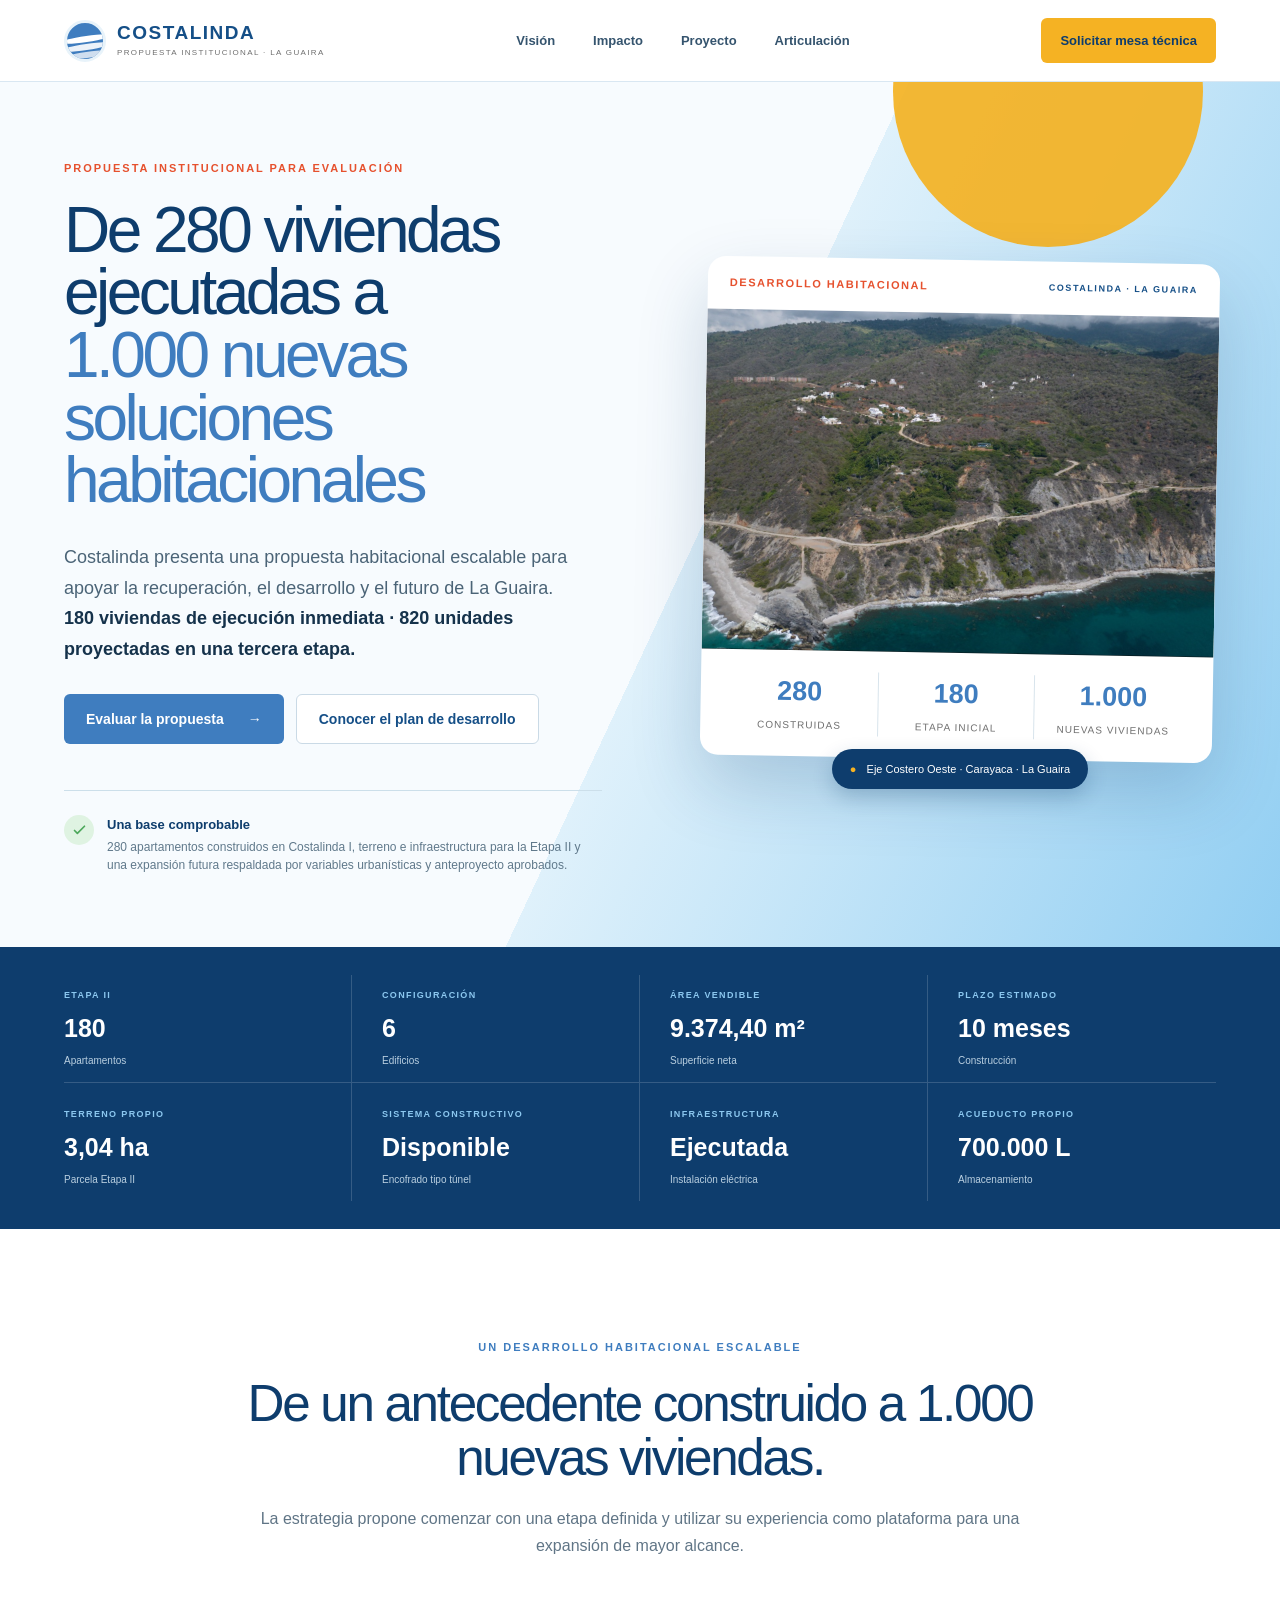
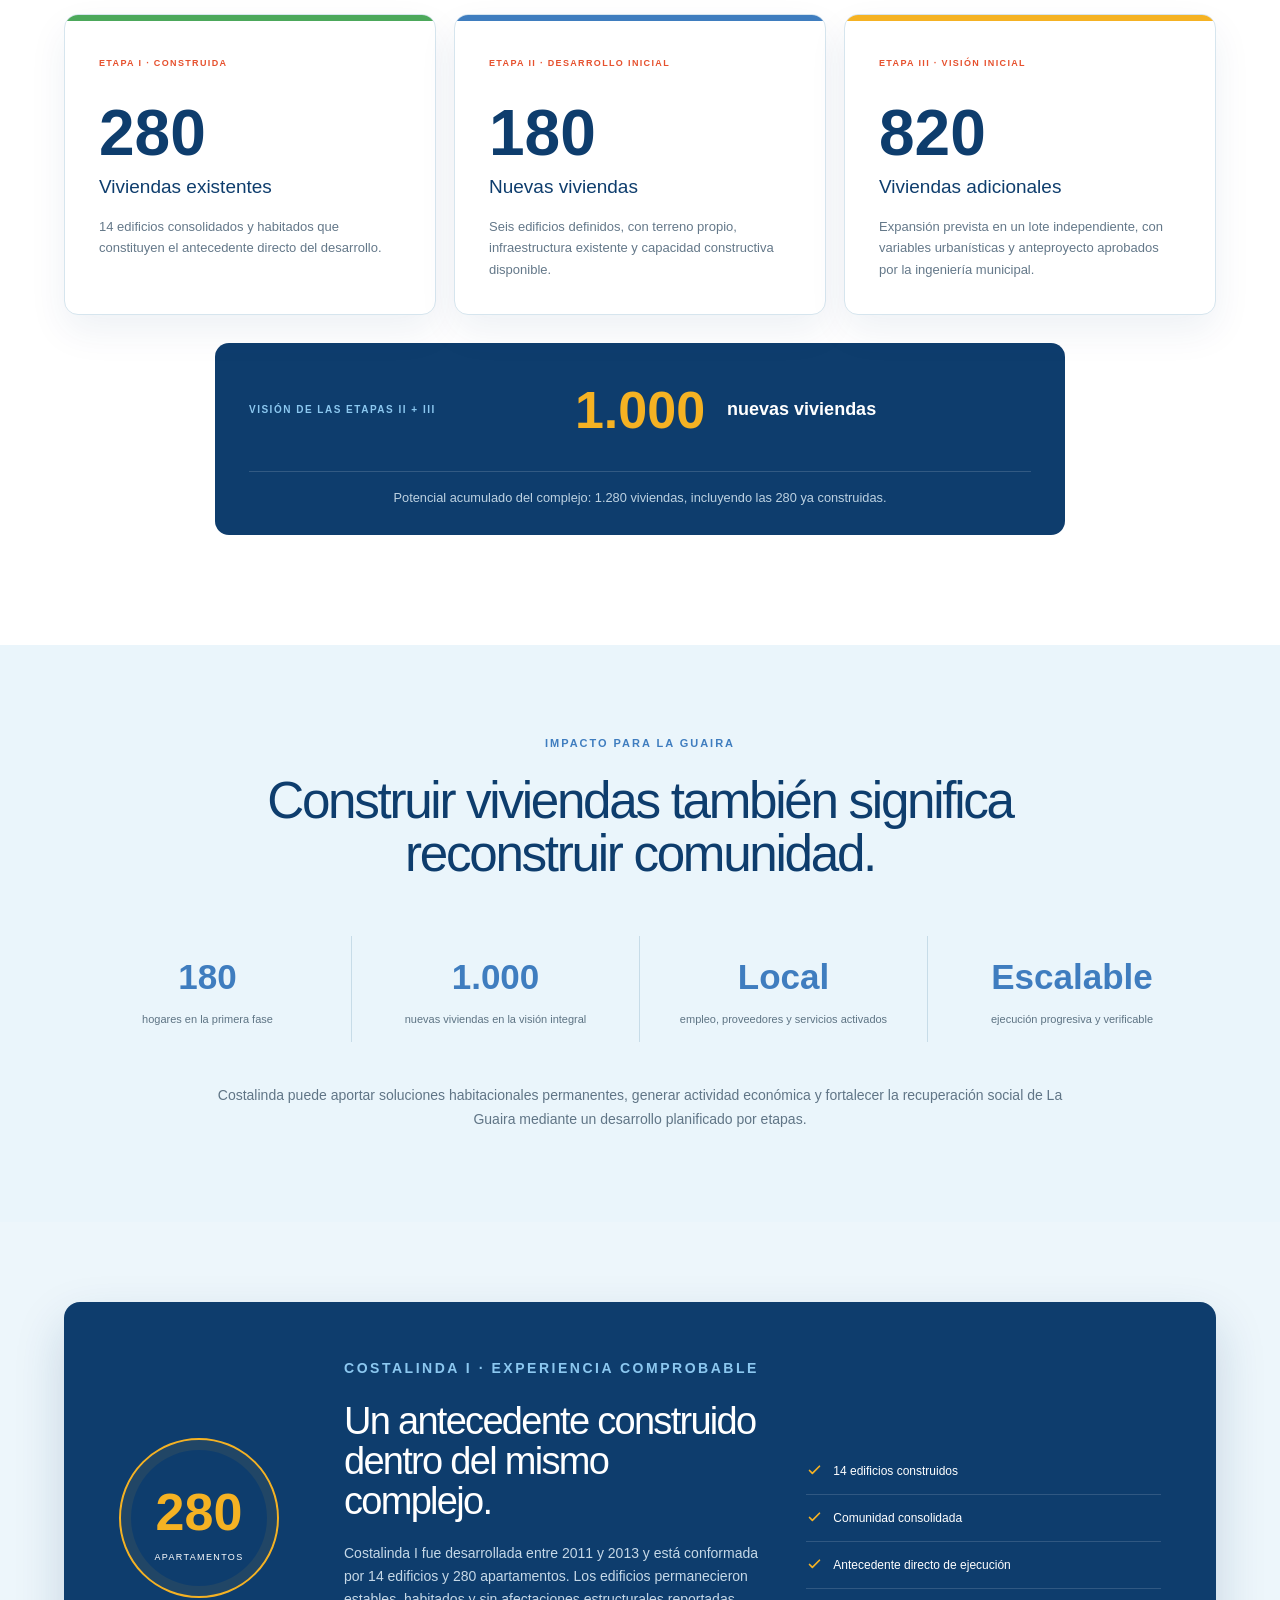
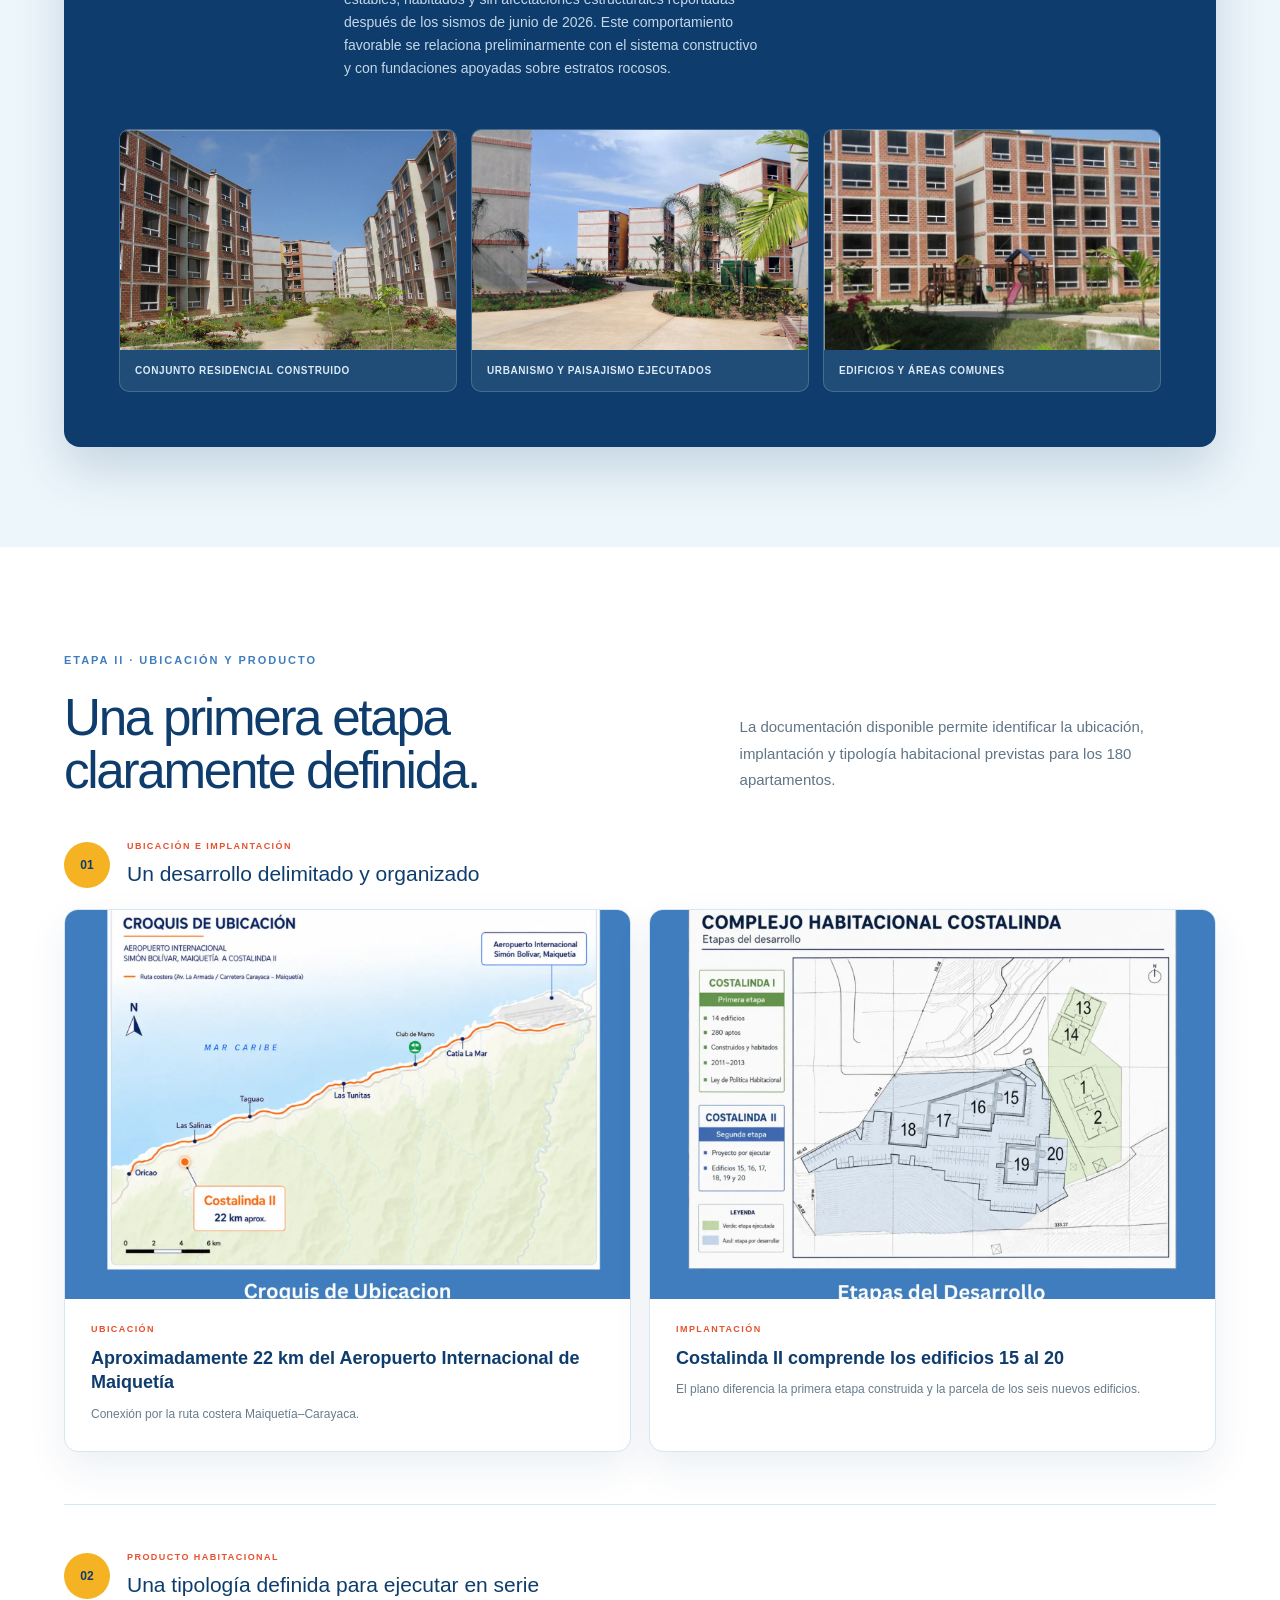
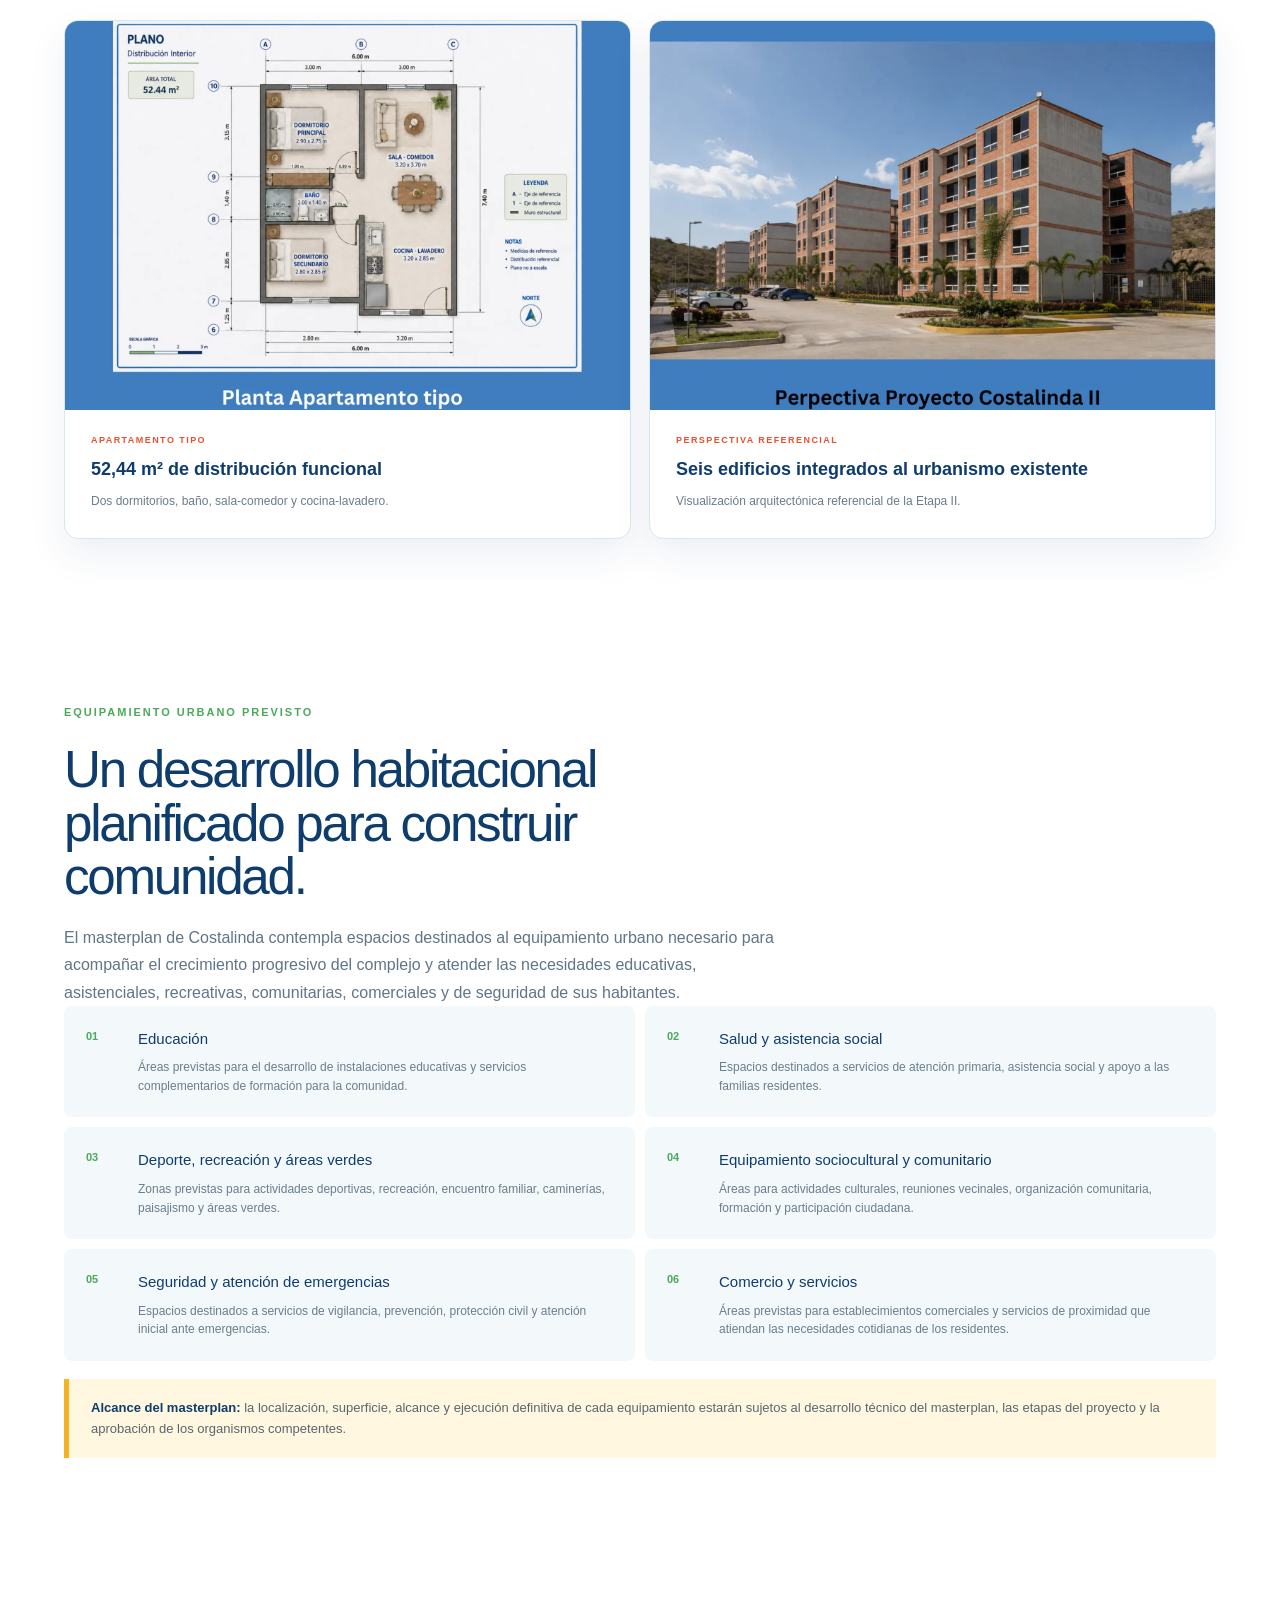
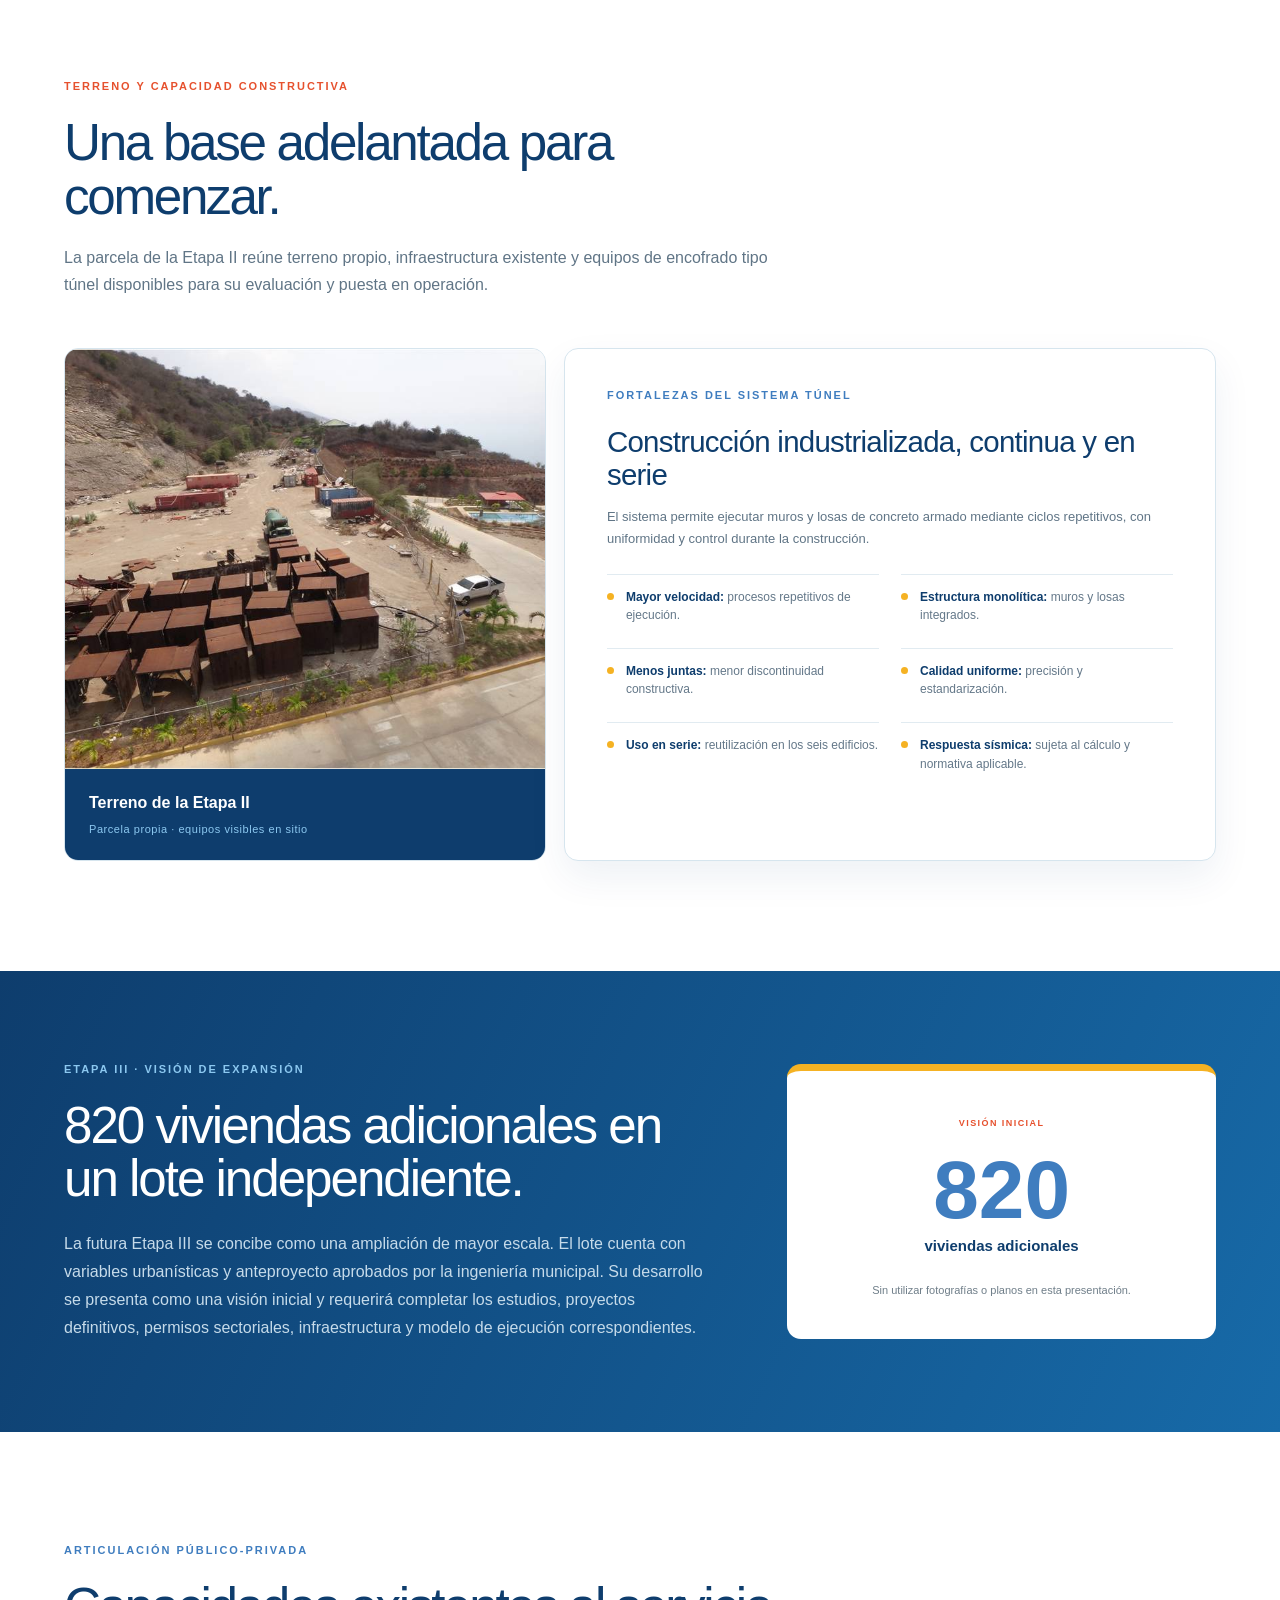
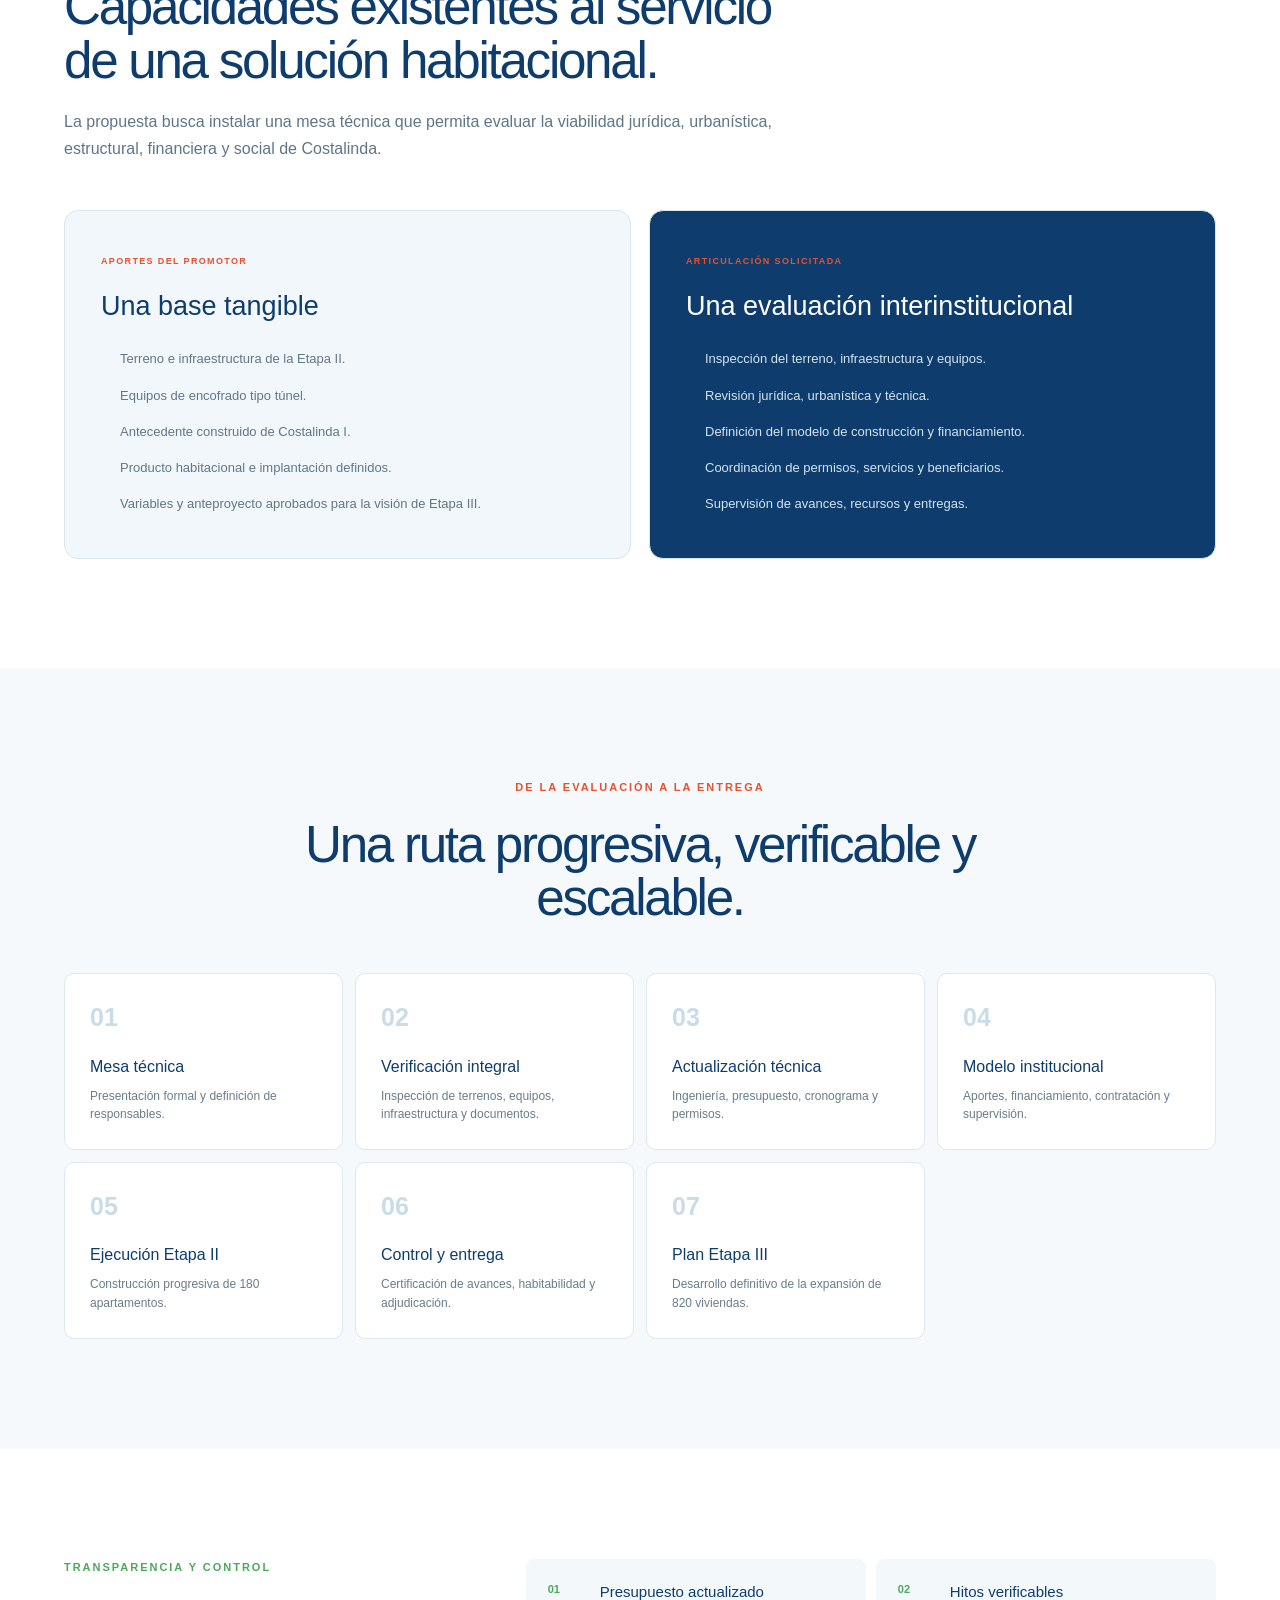
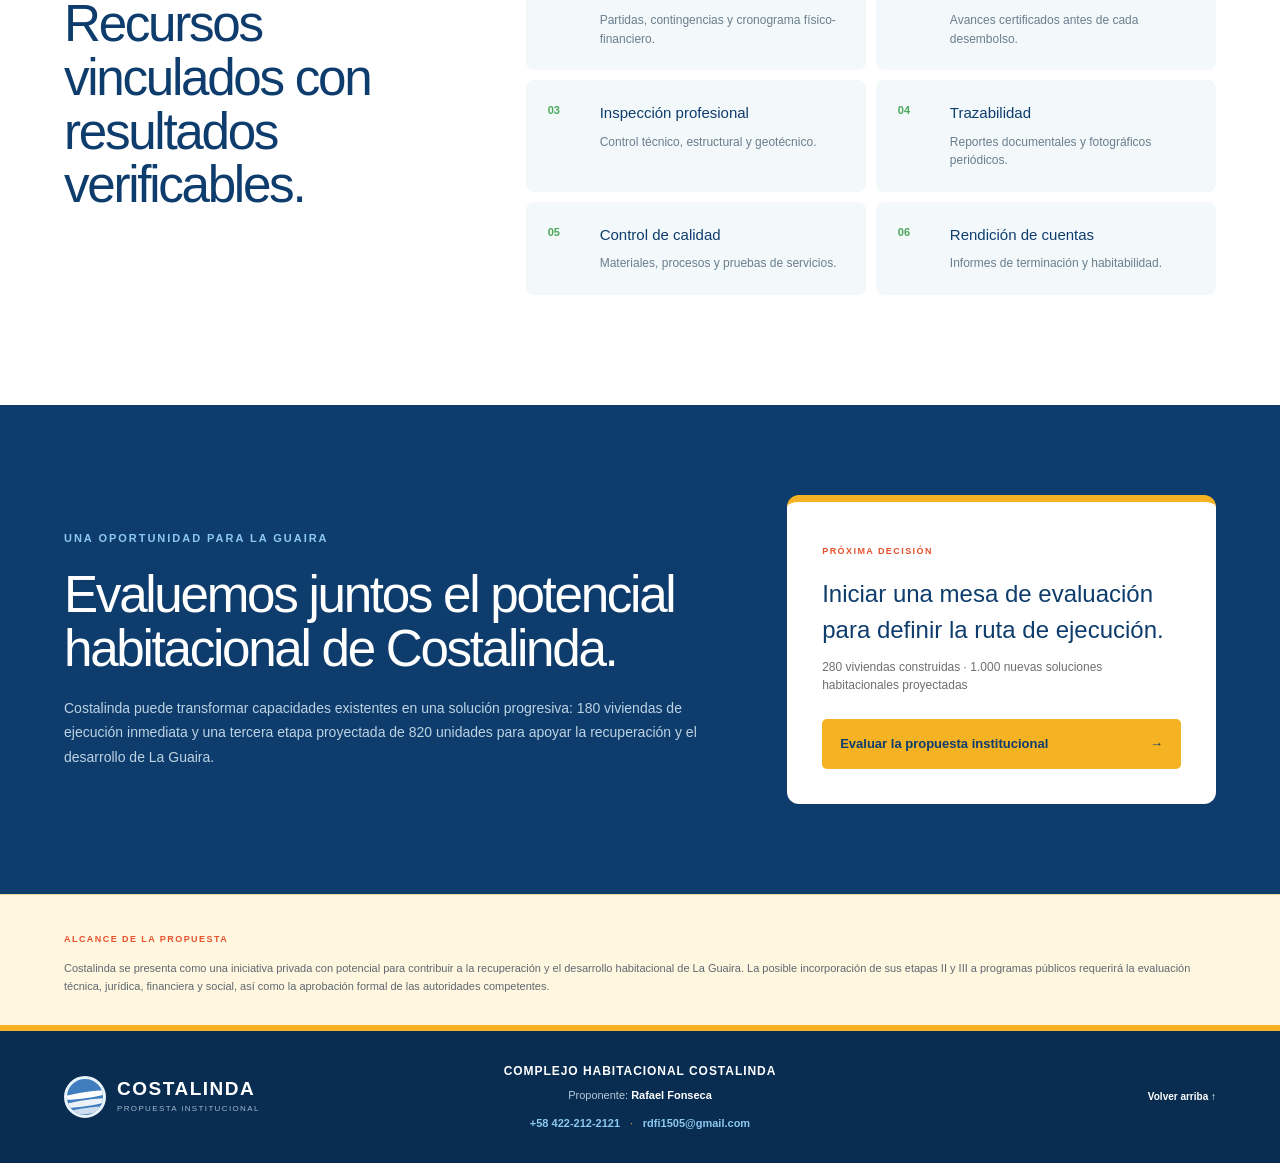
==== commit 43ddb2c4: "Agregar bloque de equipamiento urbano" ====
--- a/docs/index.html
+++ b/docs/index.html
@@ -11,4 +11,4 @@
 
 
 
-<meta name="theme-color" content="#0e3d6d"><meta property="og:title" content="Costalinda — Propuesta Institucional"><meta property="og:description" content="Propuesta habitacional escalable para apoyar la recuperación y el desarrollo de La Guaira."></head><body class="__variable_geist_0tvmz3h __variable_geist_mono_1diim1n antialiased"><main><header class="topbar"><a class="brand" href="#inicio" aria-label="Costalinda, inicio"><span class="brand-mark"><i></i><i></i><i></i></span><span><strong>COSTALINDA</strong><small>PROPUESTA INSTITUCIONAL · LA GUAIRA</small></span></a><nav aria-label="Navegación principal"><a href="#vision">Visión</a><a href="#impacto">Impacto</a><a href="#proyecto">Proyecto</a><a href="#articulacion">Articulación</a></nav><a class="nav-cta" href="#contacto">Solicitar mesa técnica</a></header><section class="hero institutional-hero" id="inicio"><div class="sun-disc"></div><div class="hero-content"><p class="eyebrow">PROPUESTA INSTITUCIONAL PARA EVALUACIÓN</p><h1>De 280 viviendas ejecutadas a<br/><span>1.000 nuevas soluciones habitacionales</span></h1><p class="hero-copy">Costalinda presenta una propuesta habitacional escalable para apoyar la recuperación, el desarrollo y el futuro de La Guaira.<br/><strong>180 viviendas de ejecución inmediata · 820 unidades proyectadas en una tercera etapa.</strong></p><div class="hero-actions"><a class="button primary" href="#articulacion">Evaluar la propuesta <span>→</span></a><a class="button secondary" href="#vision">Conocer el plan de desarrollo</a></div><div class="hero-proof"><span class="proof-icon"><svg viewBox="0 0 24 24" aria-hidden="true"><path d="m5 12 4 4L19 6"></path></svg></span><p><strong>Una base comprobable</strong>280 apartamentos construidos en Costalinda I, terreno e infraestructura para la Etapa II y una expansión futura respaldada por variables urbanísticas y anteproyecto aprobados.</p></div></div><div class="hero-visual" aria-label="Vista aérea del desarrollo Costalinda"><figure class="project-card hero-photo-card"><div class="card-top"><span>DESARROLLO HABITACIONAL</span><strong>COSTALINDA · LA GUAIRA</strong></div><img src="./images/costalinda-ubicacion-aerea.jpeg" alt="Vista aérea del entorno costero y montañoso del desarrollo Costalinda"/><div class="card-stats"><div><strong>280</strong><span>construidas</span></div><div><strong>180</strong><span>etapa inicial</span></div><div><strong>1.000</strong><span>nuevas viviendas</span></div></div></figure><div class="location-pill"><span>●</span> Eje Costero Oeste · Carayaca · La Guaira</div></div></section><section class="numbers" aria-label="Cifras principales de la Etapa II"><div><span>ETAPA II</span><strong>180</strong><small>Apartamentos</small></div><div><span>CONFIGURACIÓN</span><strong>6</strong><small>Edificios</small></div><div><span>ÁREA VENDIBLE</span><strong>9.374,40 m²</strong><small>Superficie neta</small></div><div><span>PLAZO ESTIMADO</span><strong>10 meses</strong><small>Construcción</small></div><div><span>TERRENO PROPIO</span><strong>3,04 ha</strong><small>Parcela Etapa II</small></div><div><span>SISTEMA CONSTRUCTIVO</span><strong>Disponible</strong><small>Encofrado tipo túnel</small></div><div><span>INFRAESTRUCTURA</span><strong>Ejecutada</strong><small>Instalación eléctrica</small></div><div><span>ACUEDUCTO PROPIO</span><strong>700.000 L</strong><small>Almacenamiento</small></div></section><section class="section vision" id="vision"><div class="section-head centered"><p class="eyebrow blue">UN DESARROLLO HABITACIONAL ESCALABLE</p><h2>De un antecedente construido a 1.000 nuevas viviendas.</h2><p>La estrategia propone comenzar con una etapa definida y utilizar su experiencia como plataforma para una expansión de mayor alcance.</p></div><div class="stage-grid"><article class="stage-card stage-1"><span>ETAPA I · CONSTRUIDA</span><strong>280</strong><h3>Viviendas existentes</h3><p>14 edificios consolidados y habitados que constituyen el antecedente directo del desarrollo.</p></article><article class="stage-card stage-2"><span>ETAPA II · DESARROLLO INICIAL</span><strong>180</strong><h3>Nuevas viviendas</h3><p>Seis edificios definidos, con terreno propio, infraestructura existente y capacidad constructiva disponible.</p></article><article class="stage-card stage-3"><span>ETAPA III · VISIÓN INICIAL</span><strong>820</strong><h3>Viviendas adicionales</h3><p>Expansión prevista en un lote independiente, con variables urbanísticas y anteproyecto aprobados por la ingeniería municipal.</p></article></div><div class="vision-total"><span>VISIÓN DE LAS ETAPAS II + III</span><strong>1.000</strong><p>nuevas viviendas</p><small>Potencial acumulado del complejo: 1.280 viviendas, incluyendo las 280 ya construidas.</small></div></section><section class="impact" id="impacto"><p class="eyebrow blue">IMPACTO PARA LA GUAIRA</p><h2>Construir viviendas también significa reconstruir comunidad.</h2><div class="impact-grid"><div><strong>180</strong><span>hogares en la primera fase</span></div><div><strong>1.000</strong><span>nuevas viviendas en la visión integral</span></div><div><strong>Local</strong><span>empleo, proveedores y servicios activados</span></div><div><strong>Escalable</strong><span>ejecución progresiva y verificable</span></div></div><p class="impact-copy">Costalinda puede aportar soluciones habitacionales permanentes, generar actividad económica y fortalecer la recuperación social de La Guaira mediante un desarrollo planificado por etapas.</p></section><section class="stability" id="antecedente"><div class="stability-card"><div class="seal"><span>280</span><small>apartamentos</small></div><div><p class="eyebrow light">COSTALINDA I · EXPERIENCIA COMPROBABLE</p><h2>Un antecedente construido dentro del mismo complejo.</h2><p>Costalinda I fue desarrollada entre 2011 y 2013 y está conformada por 14 edificios y 280 apartamentos. Los edificios permanecieron estables, habitados y sin afectaciones estructurales reportadas después de los sismos de junio de 2026. Este comportamiento favorable se relaciona preliminarmente con el sistema constructivo y con fundaciones apoyadas sobre estratos rocosos.</p></div><ul class="stability-facts"><li><svg viewBox="0 0 24 24" aria-hidden="true"><path d="m5 12 4 4L19 6"></path></svg> 14 edificios construidos</li><li><svg viewBox="0 0 24 24" aria-hidden="true"><path d="m5 12 4 4L19 6"></path></svg> Comunidad consolidada</li><li><svg viewBox="0 0 24 24" aria-hidden="true"><path d="m5 12 4 4L19 6"></path></svg> Antecedente directo de ejecución</li></ul><div class="stability-gallery" aria-label="Galería de Costalinda I"><figure><img src="./images/costalinda-i-conjunto.jpg" alt="Conjunto residencial construido de Costalinda I"/><figcaption>Conjunto residencial construido</figcaption></figure><figure><img src="./images/costalinda-i-urbanismo-nuevo.jpg" alt="Urbanismo y paisajismo de Costalinda I"/><figcaption>Urbanismo y paisajismo ejecutados</figcaption></figure><figure><img src="./images/costalinda-i-areas-comunes.jpg" alt="Edificios y áreas comunes de Costalinda I"/><figcaption>Edificios y áreas comunes</figcaption></figure></div></div></section><section class="evidence" id="proyecto"><div class="evidence-intro"><div><p class="eyebrow blue">ETAPA II · UBICACIÓN Y PRODUCTO</p><h2>Una primera etapa claramente definida.</h2></div><p>La documentación disponible permite identificar la ubicación, implantación y tipología habitacional previstas para los 180 apartamentos.</p></div><div class="evidence-group"><div class="evidence-group-title"><span>01</span><div><p>UBICACIÓN E IMPLANTACIÓN</p><h3>Un desarrollo delimitado y organizado</h3></div></div><div class="evidence-grid"><figure class="evidence-card"><a href="./images/croquis-ubicacion-costalinda-ii.webp" target="_blank" rel="noreferrer"><img src="./images/croquis-ubicacion-costalinda-ii.webp" alt="Croquis de ubicación de Costalinda II"/></a><figcaption><span>UBICACIÓN</span><strong>Aproximadamente 22 km del Aeropuerto Internacional de Maiquetía</strong><p>Conexión por la ruta costera Maiquetía–Carayaca.</p></figcaption></figure><figure class="evidence-card"><a href="./images/etapas-desarrollo-costalinda.webp" target="_blank" rel="noreferrer"><img src="./images/etapas-desarrollo-costalinda.webp" alt="Plano de implantación de Costalinda I y II"/></a><figcaption><span>IMPLANTACIÓN</span><strong>Costalinda II comprende los edificios 15 al 20</strong><p>El plano diferencia la primera etapa construida y la parcela de los seis nuevos edificios.</p></figcaption></figure></div></div><div class="evidence-group"><div class="evidence-group-title"><span>02</span><div><p>PRODUCTO HABITACIONAL</p><h3>Una tipología definida para ejecutar en serie</h3></div></div><div class="evidence-grid"><figure class="evidence-card"><a href="./images/planta-apartamento-tipo.webp" target="_blank" rel="noreferrer"><img src="./images/planta-apartamento-tipo.webp" alt="Planta del apartamento tipo de Costalinda II"/></a><figcaption><span>APARTAMENTO TIPO</span><strong>52,44 m² de distribución funcional</strong><p>Dos dormitorios, baño, sala-comedor y cocina-lavadero.</p></figcaption></figure><figure class="evidence-card"><a href="./images/perspectiva-costalinda-ii.webp" target="_blank" rel="noreferrer"><img src="./images/perspectiva-costalinda-ii.webp" alt="Perspectiva referencial de Costalinda II"/></a><figcaption><span>PERSPECTIVA REFERENCIAL</span><strong>Seis edificios integrados al urbanismo existente</strong><p>Visualización arquitectónica referencial de la Etapa II.</p></figcaption></figure></div></div></section><section class="section construction"><div class="section-head"><p class="eyebrow orange">TERRENO Y CAPACIDAD CONSTRUCTIVA</p><h2>Una base adelantada para comenzar.</h2><p>La parcela de la Etapa II reúne terreno propio, infraestructura existente y equipos de encofrado tipo túnel disponibles para su evaluación y puesta en operación.</p></div><div class="construction-grid"><figure class="site-photo"><img src="./images/terreno-etapa-ii-encofrados.jpg" alt="Terreno de Costalinda II y encofrados metálicos tipo túnel"/><figcaption><strong>Terreno de la Etapa II</strong><span>Parcela propia · equipos visibles en sitio</span></figcaption></figure><div class="tunnel-strengths"><p class="eyebrow blue">FORTALEZAS DEL SISTEMA TÚNEL</p><h3>Construcción industrializada, continua y en serie</h3><p>El sistema permite ejecutar muros y losas de concreto armado mediante ciclos repetitivos, con uniformidad y control durante la construcción.</p><ul><li><strong>Mayor velocidad:</strong> procesos repetitivos de ejecución.</li><li><strong>Estructura monolítica:</strong> muros y losas integrados.</li><li><strong>Menos juntas:</strong> menor discontinuidad constructiva.</li><li><strong>Calidad uniforme:</strong> precisión y estandarización.</li><li><strong>Uso en serie:</strong> reutilización en los seis edificios.</li><li><strong>Respuesta sísmica:</strong> sujeta al cálculo y normativa aplicable.</li></ul></div></div></section><section class="expansion"><div><p class="eyebrow light">ETAPA III · VISIÓN DE EXPANSIÓN</p><h2>820 viviendas adicionales en un lote independiente.</h2><p>La futura Etapa III se concibe como una ampliación de mayor escala. El lote cuenta con variables urbanísticas y anteproyecto aprobados por la ingeniería municipal. Su desarrollo se presenta como una visión inicial y requerirá completar los estudios, proyectos definitivos, permisos sectoriales, infraestructura y modelo de ejecución correspondientes.</p></div><div class="expansion-number"><span>VISIÓN INICIAL</span><strong>820</strong><small>viviendas adicionales</small><p>Sin utilizar fotografías o planos en esta presentación.</p></div></section><section class="section partnership" id="articulacion"><div class="section-head"><p class="eyebrow blue">ARTICULACIÓN PÚBLICO-PRIVADA</p><h2>Capacidades existentes al servicio de una solución habitacional.</h2><p>La propuesta busca instalar una mesa técnica que permita evaluar la viabilidad jurídica, urbanística, estructural, financiera y social de Costalinda.</p></div><div class="partnership-grid"><article><span>APORTES DEL PROMOTOR</span><h3>Una base tangible</h3><ul><li>Terreno e infraestructura de la Etapa II.</li><li>Equipos de encofrado tipo túnel.</li><li>Antecedente construido de Costalinda I.</li><li>Producto habitacional e implantación definidos.</li><li>Variables y anteproyecto aprobados para la visión de Etapa III.</li></ul></article><article><span>ARTICULACIÓN SOLICITADA</span><h3>Una evaluación interinstitucional</h3><ul><li>Inspección del terreno, infraestructura y equipos.</li><li>Revisión jurídica, urbanística y técnica.</li><li>Definición del modelo de construcción y financiamiento.</li><li>Coordinación de permisos, servicios y beneficiarios.</li><li>Supervisión de avances, recursos y entregas.</li></ul></article></div></section><section class="section route"><div class="section-head centered"><p class="eyebrow orange">DE LA EVALUACIÓN A LA ENTREGA</p><h2>Una ruta progresiva, verificable y escalable.</h2></div><div class="route-grid"><article><span>01</span><h3>Mesa técnica</h3><p>Presentación formal y definición de responsables.</p></article><article><span>02</span><h3>Verificación integral</h3><p>Inspección de terrenos, equipos, infraestructura y documentos.</p></article><article><span>03</span><h3>Actualización técnica</h3><p>Ingeniería, presupuesto, cronograma y permisos.</p></article><article><span>04</span><h3>Modelo institucional</h3><p>Aportes, financiamiento, contratación y supervisión.</p></article><article><span>05</span><h3>Ejecución Etapa II</h3><p>Construcción progresiva de 180 apartamentos.</p></article><article><span>06</span><h3>Control y entrega</h3><p>Certificación de avances, habitabilidad y adjudicación.</p></article><article><span>07</span><h3>Plan Etapa III</h3><p>Desarrollo definitivo de la expansión de 820 viviendas.</p></article></div></section><section class="section safeguards"><div class="section-head"><p class="eyebrow green-text">TRANSPARENCIA Y CONTROL</p><h2>Recursos vinculados con resultados verificables.</h2></div><div class="safeguards-grid"><article><span>01</span><div><h3>Presupuesto actualizado</h3><p>Partidas, contingencias y cronograma físico-financiero.</p></div></article><article><span>02</span><div><h3>Hitos verificables</h3><p>Avances certificados antes de cada desembolso.</p></div></article><article><span>03</span><div><h3>Inspección profesional</h3><p>Control técnico, estructural y geotécnico.</p></div></article><article><span>04</span><div><h3>Trazabilidad</h3><p>Reportes documentales y fotográficos periódicos.</p></div></article><article><span>05</span><div><h3>Control de calidad</h3><p>Materiales, procesos y pruebas de servicios.</p></div></article><article><span>06</span><div><h3>Rendición de cuentas</h3><p>Informes de terminación y habitabilidad.</p></div></article></div></section><section class="final-cta" id="contacto"><div><p class="eyebrow light">UNA OPORTUNIDAD PARA LA GUAIRA</p><h2>Evaluemos juntos el potencial habitacional de Costalinda.</h2><p>Costalinda puede transformar capacidades existentes en una solución progresiva: 180 viviendas de ejecución inmediata y una tercera etapa proyectada de 820 unidades para apoyar la recuperación y el desarrollo de La Guaira.</p></div><div class="decision-card"><span>PRÓXIMA DECISIÓN</span><h3>Iniciar una mesa de evaluación para definir la ruta de ejecución.</h3><p>280 viviendas construidas · 1.000 nuevas soluciones habitacionales proyectadas</p><a href="mailto:rdfi1505@gmail.com?subject=Mesa%20técnica%20-%20Proyecto%20Costalinda">Evaluar la propuesta institucional <b>→</b></a></div></section><section class="disclaimer"><strong>ALCANCE DE LA PROPUESTA</strong><p>Costalinda se presenta como una iniciativa privada con potencial para contribuir a la recuperación y el desarrollo habitacional de La Guaira. La posible incorporación de sus etapas II y III a programas públicos requerirá la evaluación técnica, jurídica, financiera y social, así como la aprobación formal de las autoridades competentes.</p></section><footer><a class="brand footer-brand" href="#inicio"><span class="brand-mark"><i></i><i></i><i></i></span><span><strong>COSTALINDA</strong><small>PROPUESTA INSTITUCIONAL</small></span></a><div class="footer-contact"><p><strong>COMPLEJO HABITACIONAL COSTALINDA</strong></p><p>Proponente: <strong>Rafael Fonseca</strong></p><div><a href="tel:+584222122121">+58 422-212-2121</a><span>·</span><a href="mailto:rdfi1505@gmail.com">rdfi1505@gmail.com</a></div></div><a class="footer-top" href="#inicio">Volver arriba ↑</a></footer></main></body></html>+<meta name="theme-color" content="#0e3d6d"><meta property="og:title" content="Costalinda — Propuesta Institucional"><meta property="og:description" content="Propuesta habitacional escalable para apoyar la recuperación y el desarrollo de La Guaira."></head><body class="__variable_geist_0tvmz3h __variable_geist_mono_1diim1n antialiased"><main><header class="topbar"><a class="brand" href="#inicio" aria-label="Costalinda, inicio"><span class="brand-mark"><i></i><i></i><i></i></span><span><strong>COSTALINDA</strong><small>PROPUESTA INSTITUCIONAL · LA GUAIRA</small></span></a><nav aria-label="Navegación principal"><a href="#vision">Visión</a><a href="#impacto">Impacto</a><a href="#proyecto">Proyecto</a><a href="#articulacion">Articulación</a></nav><a class="nav-cta" href="#contacto">Solicitar mesa técnica</a></header><section class="hero institutional-hero" id="inicio"><div class="sun-disc"></div><div class="hero-content"><p class="eyebrow">PROPUESTA INSTITUCIONAL PARA EVALUACIÓN</p><h1>De 280 viviendas ejecutadas a<br/><span>1.000 nuevas soluciones habitacionales</span></h1><p class="hero-copy">Costalinda presenta una propuesta habitacional escalable para apoyar la recuperación, el desarrollo y el futuro de La Guaira.<br/><strong>180 viviendas de ejecución inmediata · 820 unidades proyectadas en una tercera etapa.</strong></p><div class="hero-actions"><a class="button primary" href="#articulacion">Evaluar la propuesta <span>→</span></a><a class="button secondary" href="#vision">Conocer el plan de desarrollo</a></div><div class="hero-proof"><span class="proof-icon"><svg viewBox="0 0 24 24" aria-hidden="true"><path d="m5 12 4 4L19 6"></path></svg></span><p><strong>Una base comprobable</strong>280 apartamentos construidos en Costalinda I, terreno e infraestructura para la Etapa II y una expansión futura respaldada por variables urbanísticas y anteproyecto aprobados.</p></div></div><div class="hero-visual" aria-label="Vista aérea del desarrollo Costalinda"><figure class="project-card hero-photo-card"><div class="card-top"><span>DESARROLLO HABITACIONAL</span><strong>COSTALINDA · LA GUAIRA</strong></div><img src="./images/costalinda-ubicacion-aerea.jpeg" alt="Vista aérea del entorno costero y montañoso del desarrollo Costalinda"/><div class="card-stats"><div><strong>280</strong><span>construidas</span></div><div><strong>180</strong><span>etapa inicial</span></div><div><strong>1.000</strong><span>nuevas viviendas</span></div></div></figure><div class="location-pill"><span>●</span> Eje Costero Oeste · Carayaca · La Guaira</div></div></section><section class="numbers" aria-label="Cifras principales de la Etapa II"><div><span>ETAPA II</span><strong>180</strong><small>Apartamentos</small></div><div><span>CONFIGURACIÓN</span><strong>6</strong><small>Edificios</small></div><div><span>ÁREA VENDIBLE</span><strong>9.374,40 m²</strong><small>Superficie neta</small></div><div><span>PLAZO ESTIMADO</span><strong>10 meses</strong><small>Construcción</small></div><div><span>TERRENO PROPIO</span><strong>3,04 ha</strong><small>Parcela Etapa II</small></div><div><span>SISTEMA CONSTRUCTIVO</span><strong>Disponible</strong><small>Encofrado tipo túnel</small></div><div><span>INFRAESTRUCTURA</span><strong>Ejecutada</strong><small>Instalación eléctrica</small></div><div><span>ACUEDUCTO PROPIO</span><strong>700.000 L</strong><small>Almacenamiento</small></div></section><section class="section vision" id="vision"><div class="section-head centered"><p class="eyebrow blue">UN DESARROLLO HABITACIONAL ESCALABLE</p><h2>De un antecedente construido a 1.000 nuevas viviendas.</h2><p>La estrategia propone comenzar con una etapa definida y utilizar su experiencia como plataforma para una expansión de mayor alcance.</p></div><div class="stage-grid"><article class="stage-card stage-1"><span>ETAPA I · CONSTRUIDA</span><strong>280</strong><h3>Viviendas existentes</h3><p>14 edificios consolidados y habitados que constituyen el antecedente directo del desarrollo.</p></article><article class="stage-card stage-2"><span>ETAPA II · DESARROLLO INICIAL</span><strong>180</strong><h3>Nuevas viviendas</h3><p>Seis edificios definidos, con terreno propio, infraestructura existente y capacidad constructiva disponible.</p></article><article class="stage-card stage-3"><span>ETAPA III · VISIÓN INICIAL</span><strong>820</strong><h3>Viviendas adicionales</h3><p>Expansión prevista en un lote independiente, con variables urbanísticas y anteproyecto aprobados por la ingeniería municipal.</p></article></div><div class="vision-total"><span>VISIÓN DE LAS ETAPAS II + III</span><strong>1.000</strong><p>nuevas viviendas</p><small>Potencial acumulado del complejo: 1.280 viviendas, incluyendo las 280 ya construidas.</small></div></section><section class="impact" id="impacto"><p class="eyebrow blue">IMPACTO PARA LA GUAIRA</p><h2>Construir viviendas también significa reconstruir comunidad.</h2><div class="impact-grid"><div><strong>180</strong><span>hogares en la primera fase</span></div><div><strong>1.000</strong><span>nuevas viviendas en la visión integral</span></div><div><strong>Local</strong><span>empleo, proveedores y servicios activados</span></div><div><strong>Escalable</strong><span>ejecución progresiva y verificable</span></div></div><p class="impact-copy">Costalinda puede aportar soluciones habitacionales permanentes, generar actividad económica y fortalecer la recuperación social de La Guaira mediante un desarrollo planificado por etapas.</p></section><section class="stability" id="antecedente"><div class="stability-card"><div class="seal"><span>280</span><small>apartamentos</small></div><div><p class="eyebrow light">COSTALINDA I · EXPERIENCIA COMPROBABLE</p><h2>Un antecedente construido dentro del mismo complejo.</h2><p>Costalinda I fue desarrollada entre 2011 y 2013 y está conformada por 14 edificios y 280 apartamentos. Los edificios permanecieron estables, habitados y sin afectaciones estructurales reportadas después de los sismos de junio de 2026. Este comportamiento favorable se relaciona preliminarmente con el sistema constructivo y con fundaciones apoyadas sobre estratos rocosos.</p></div><ul class="stability-facts"><li><svg viewBox="0 0 24 24" aria-hidden="true"><path d="m5 12 4 4L19 6"></path></svg> 14 edificios construidos</li><li><svg viewBox="0 0 24 24" aria-hidden="true"><path d="m5 12 4 4L19 6"></path></svg> Comunidad consolidada</li><li><svg viewBox="0 0 24 24" aria-hidden="true"><path d="m5 12 4 4L19 6"></path></svg> Antecedente directo de ejecución</li></ul><div class="stability-gallery" aria-label="Galería de Costalinda I"><figure><img src="./images/costalinda-i-conjunto.jpg" alt="Conjunto residencial construido de Costalinda I"/><figcaption>Conjunto residencial construido</figcaption></figure><figure><img src="./images/costalinda-i-urbanismo-nuevo.jpg" alt="Urbanismo y paisajismo de Costalinda I"/><figcaption>Urbanismo y paisajismo ejecutados</figcaption></figure><figure><img src="./images/costalinda-i-areas-comunes.jpg" alt="Edificios y áreas comunes de Costalinda I"/><figcaption>Edificios y áreas comunes</figcaption></figure></div></div></section><section class="evidence" id="proyecto"><div class="evidence-intro"><div><p class="eyebrow blue">ETAPA II · UBICACIÓN Y PRODUCTO</p><h2>Una primera etapa claramente definida.</h2></div><p>La documentación disponible permite identificar la ubicación, implantación y tipología habitacional previstas para los 180 apartamentos.</p></div><div class="evidence-group"><div class="evidence-group-title"><span>01</span><div><p>UBICACIÓN E IMPLANTACIÓN</p><h3>Un desarrollo delimitado y organizado</h3></div></div><div class="evidence-grid"><figure class="evidence-card"><a href="./images/croquis-ubicacion-costalinda-ii.webp" target="_blank" rel="noreferrer"><img src="./images/croquis-ubicacion-costalinda-ii.webp" alt="Croquis de ubicación de Costalinda II"/></a><figcaption><span>UBICACIÓN</span><strong>Aproximadamente 22 km del Aeropuerto Internacional de Maiquetía</strong><p>Conexión por la ruta costera Maiquetía–Carayaca.</p></figcaption></figure><figure class="evidence-card"><a href="./images/etapas-desarrollo-costalinda.webp" target="_blank" rel="noreferrer"><img src="./images/etapas-desarrollo-costalinda.webp" alt="Plano de implantación de Costalinda I y II"/></a><figcaption><span>IMPLANTACIÓN</span><strong>Costalinda II comprende los edificios 15 al 20</strong><p>El plano diferencia la primera etapa construida y la parcela de los seis nuevos edificios.</p></figcaption></figure></div></div><div class="evidence-group"><div class="evidence-group-title"><span>02</span><div><p>PRODUCTO HABITACIONAL</p><h3>Una tipología definida para ejecutar en serie</h3></div></div><div class="evidence-grid"><figure class="evidence-card"><a href="./images/planta-apartamento-tipo.webp" target="_blank" rel="noreferrer"><img src="./images/planta-apartamento-tipo.webp" alt="Planta del apartamento tipo de Costalinda II"/></a><figcaption><span>APARTAMENTO TIPO</span><strong>52,44 m² de distribución funcional</strong><p>Dos dormitorios, baño, sala-comedor y cocina-lavadero.</p></figcaption></figure><figure class="evidence-card"><a href="./images/perspectiva-costalinda-ii.webp" target="_blank" rel="noreferrer"><img src="./images/perspectiva-costalinda-ii.webp" alt="Perspectiva referencial de Costalinda II"/></a><figcaption><span>PERSPECTIVA REFERENCIAL</span><strong>Seis edificios integrados al urbanismo existente</strong><p>Visualización arquitectónica referencial de la Etapa II.</p></figcaption></figure></div></div></section><section class="section urban-equipment" id="equipamiento"><div class="section-head"><p class="eyebrow green-text">EQUIPAMIENTO URBANO PREVISTO</p><h2>Un desarrollo habitacional planificado para construir comunidad.</h2><p>El masterplan de Costalinda contempla espacios destinados al equipamiento urbano necesario para acompañar el crecimiento progresivo del complejo y atender las necesidades educativas, asistenciales, recreativas, comunitarias, comerciales y de seguridad de sus habitantes.</p></div><div class="safeguards-grid"><article><span>01</span><div><h3>Educación</h3><p>Áreas previstas para el desarrollo de instalaciones educativas y servicios complementarios de formación para la comunidad.</p></div></article><article><span>02</span><div><h3>Salud y asistencia social</h3><p>Espacios destinados a servicios de atención primaria, asistencia social y apoyo a las familias residentes.</p></div></article><article><span>03</span><div><h3>Deporte, recreación y áreas verdes</h3><p>Zonas previstas para actividades deportivas, recreación, encuentro familiar, caminerías, paisajismo y áreas verdes.</p></div></article><article><span>04</span><div><h3>Equipamiento sociocultural y comunitario</h3><p>Áreas para actividades culturales, reuniones vecinales, organización comunitaria, formación y participación ciudadana.</p></div></article><article><span>05</span><div><h3>Seguridad y atención de emergencias</h3><p>Espacios destinados a servicios de vigilancia, prevención, protección civil y atención inicial ante emergencias.</p></div></article><article><span>06</span><div><h3>Comercio y servicios</h3><p>Áreas previstas para establecimientos comerciales y servicios de proximidad que atiendan las necesidades cotidianas de los residentes.</p></div></article></div><div class="asset-note"><strong>Alcance del masterplan:</strong> la localización, superficie, alcance y ejecución definitiva de cada equipamiento estarán sujetos al desarrollo técnico del masterplan, las etapas del proyecto y la aprobación de los organismos competentes.</div></section><section class="section construction"><div class="section-head"><p class="eyebrow orange">TERRENO Y CAPACIDAD CONSTRUCTIVA</p><h2>Una base adelantada para comenzar.</h2><p>La parcela de la Etapa II reúne terreno propio, infraestructura existente y equipos de encofrado tipo túnel disponibles para su evaluación y puesta en operación.</p></div><div class="construction-grid"><figure class="site-photo"><img src="./images/terreno-etapa-ii-encofrados.jpg" alt="Terreno de Costalinda II y encofrados metálicos tipo túnel"/><figcaption><strong>Terreno de la Etapa II</strong><span>Parcela propia · equipos visibles en sitio</span></figcaption></figure><div class="tunnel-strengths"><p class="eyebrow blue">FORTALEZAS DEL SISTEMA TÚNEL</p><h3>Construcción industrializada, continua y en serie</h3><p>El sistema permite ejecutar muros y losas de concreto armado mediante ciclos repetitivos, con uniformidad y control durante la construcción.</p><ul><li><strong>Mayor velocidad:</strong> procesos repetitivos de ejecución.</li><li><strong>Estructura monolítica:</strong> muros y losas integrados.</li><li><strong>Menos juntas:</strong> menor discontinuidad constructiva.</li><li><strong>Calidad uniforme:</strong> precisión y estandarización.</li><li><strong>Uso en serie:</strong> reutilización en los seis edificios.</li><li><strong>Respuesta sísmica:</strong> sujeta al cálculo y normativa aplicable.</li></ul></div></div></section><section class="expansion"><div><p class="eyebrow light">ETAPA III · VISIÓN DE EXPANSIÓN</p><h2>820 viviendas adicionales en un lote independiente.</h2><p>La futura Etapa III se concibe como una ampliación de mayor escala. El lote cuenta con variables urbanísticas y anteproyecto aprobados por la ingeniería municipal. Su desarrollo se presenta como una visión inicial y requerirá completar los estudios, proyectos definitivos, permisos sectoriales, infraestructura y modelo de ejecución correspondientes.</p></div><div class="expansion-number"><span>VISIÓN INICIAL</span><strong>820</strong><small>viviendas adicionales</small><p>Sin utilizar fotografías o planos en esta presentación.</p></div></section><section class="section partnership" id="articulacion"><div class="section-head"><p class="eyebrow blue">ARTICULACIÓN PÚBLICO-PRIVADA</p><h2>Capacidades existentes al servicio de una solución habitacional.</h2><p>La propuesta busca instalar una mesa técnica que permita evaluar la viabilidad jurídica, urbanística, estructural, financiera y social de Costalinda.</p></div><div class="partnership-grid"><article><span>APORTES DEL PROMOTOR</span><h3>Una base tangible</h3><ul><li>Terreno e infraestructura de la Etapa II.</li><li>Equipos de encofrado tipo túnel.</li><li>Antecedente construido de Costalinda I.</li><li>Producto habitacional e implantación definidos.</li><li>Variables y anteproyecto aprobados para la visión de Etapa III.</li></ul></article><article><span>ARTICULACIÓN SOLICITADA</span><h3>Una evaluación interinstitucional</h3><ul><li>Inspección del terreno, infraestructura y equipos.</li><li>Revisión jurídica, urbanística y técnica.</li><li>Definición del modelo de construcción y financiamiento.</li><li>Coordinación de permisos, servicios y beneficiarios.</li><li>Supervisión de avances, recursos y entregas.</li></ul></article></div></section><section class="section route"><div class="section-head centered"><p class="eyebrow orange">DE LA EVALUACIÓN A LA ENTREGA</p><h2>Una ruta progresiva, verificable y escalable.</h2></div><div class="route-grid"><article><span>01</span><h3>Mesa técnica</h3><p>Presentación formal y definición de responsables.</p></article><article><span>02</span><h3>Verificación integral</h3><p>Inspección de terrenos, equipos, infraestructura y documentos.</p></article><article><span>03</span><h3>Actualización técnica</h3><p>Ingeniería, presupuesto, cronograma y permisos.</p></article><article><span>04</span><h3>Modelo institucional</h3><p>Aportes, financiamiento, contratación y supervisión.</p></article><article><span>05</span><h3>Ejecución Etapa II</h3><p>Construcción progresiva de 180 apartamentos.</p></article><article><span>06</span><h3>Control y entrega</h3><p>Certificación de avances, habitabilidad y adjudicación.</p></article><article><span>07</span><h3>Plan Etapa III</h3><p>Desarrollo definitivo de la expansión de 820 viviendas.</p></article></div></section><section class="section safeguards"><div class="section-head"><p class="eyebrow green-text">TRANSPARENCIA Y CONTROL</p><h2>Recursos vinculados con resultados verificables.</h2></div><div class="safeguards-grid"><article><span>01</span><div><h3>Presupuesto actualizado</h3><p>Partidas, contingencias y cronograma físico-financiero.</p></div></article><article><span>02</span><div><h3>Hitos verificables</h3><p>Avances certificados antes de cada desembolso.</p></div></article><article><span>03</span><div><h3>Inspección profesional</h3><p>Control técnico, estructural y geotécnico.</p></div></article><article><span>04</span><div><h3>Trazabilidad</h3><p>Reportes documentales y fotográficos periódicos.</p></div></article><article><span>05</span><div><h3>Control de calidad</h3><p>Materiales, procesos y pruebas de servicios.</p></div></article><article><span>06</span><div><h3>Rendición de cuentas</h3><p>Informes de terminación y habitabilidad.</p></div></article></div></section><section class="final-cta" id="contacto"><div><p class="eyebrow light">UNA OPORTUNIDAD PARA LA GUAIRA</p><h2>Evaluemos juntos el potencial habitacional de Costalinda.</h2><p>Costalinda puede transformar capacidades existentes en una solución progresiva: 180 viviendas de ejecución inmediata y una tercera etapa proyectada de 820 unidades para apoyar la recuperación y el desarrollo de La Guaira.</p></div><div class="decision-card"><span>PRÓXIMA DECISIÓN</span><h3>Iniciar una mesa de evaluación para definir la ruta de ejecución.</h3><p>280 viviendas construidas · 1.000 nuevas soluciones habitacionales proyectadas</p><a href="mailto:rdfi1505@gmail.com?subject=Mesa%20técnica%20-%20Proyecto%20Costalinda">Evaluar la propuesta institucional <b>→</b></a></div></section><section class="disclaimer"><strong>ALCANCE DE LA PROPUESTA</strong><p>Costalinda se presenta como una iniciativa privada con potencial para contribuir a la recuperación y el desarrollo habitacional de La Guaira. La posible incorporación de sus etapas II y III a programas públicos requerirá la evaluación técnica, jurídica, financiera y social, así como la aprobación formal de las autoridades competentes.</p></section><footer><a class="brand footer-brand" href="#inicio"><span class="brand-mark"><i></i><i></i><i></i></span><span><strong>COSTALINDA</strong><small>PROPUESTA INSTITUCIONAL</small></span></a><div class="footer-contact"><p><strong>COMPLEJO HABITACIONAL COSTALINDA</strong></p><p>Proponente: <strong>Rafael Fonseca</strong></p><div><a href="tel:+584222122121">+58 422-212-2121</a><span>·</span><a href="mailto:rdfi1505@gmail.com">rdfi1505@gmail.com</a></div></div><a class="footer-top" href="#inicio">Volver arriba ↑</a></footer></main></body></html>
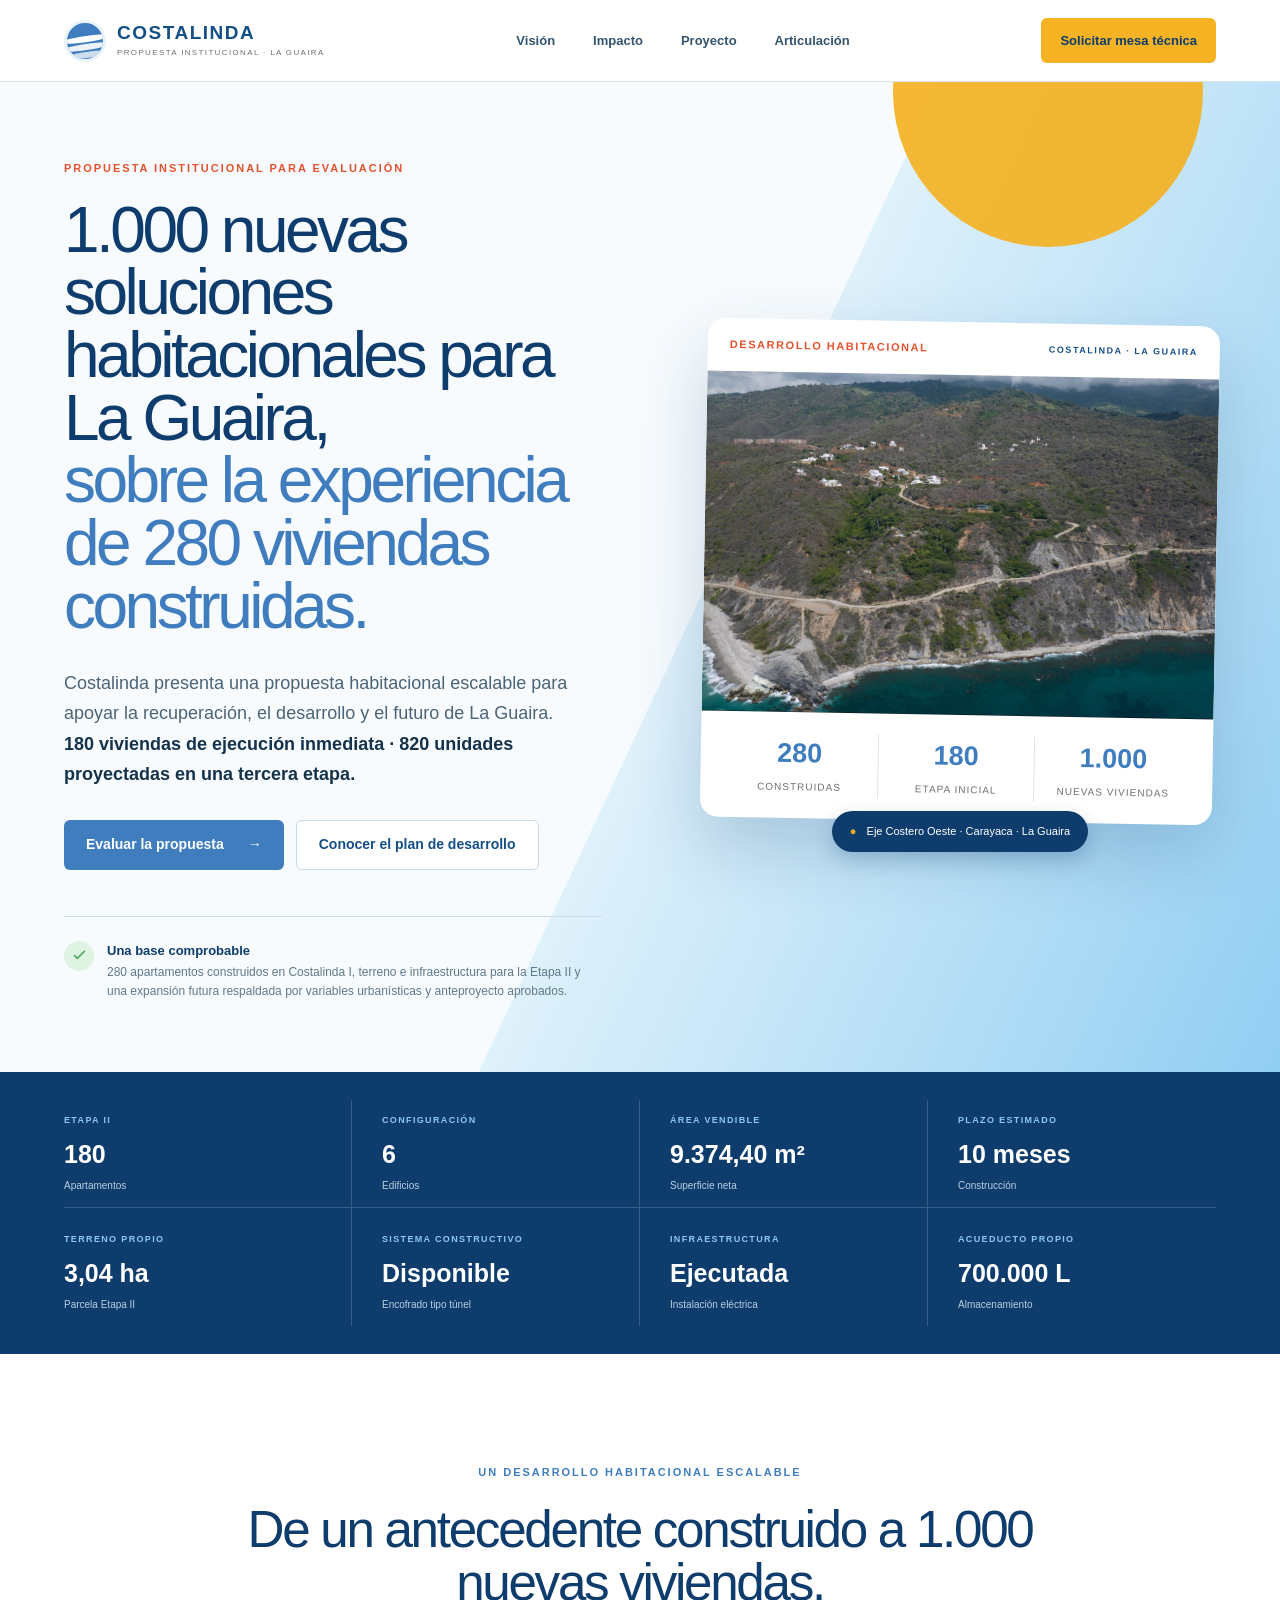
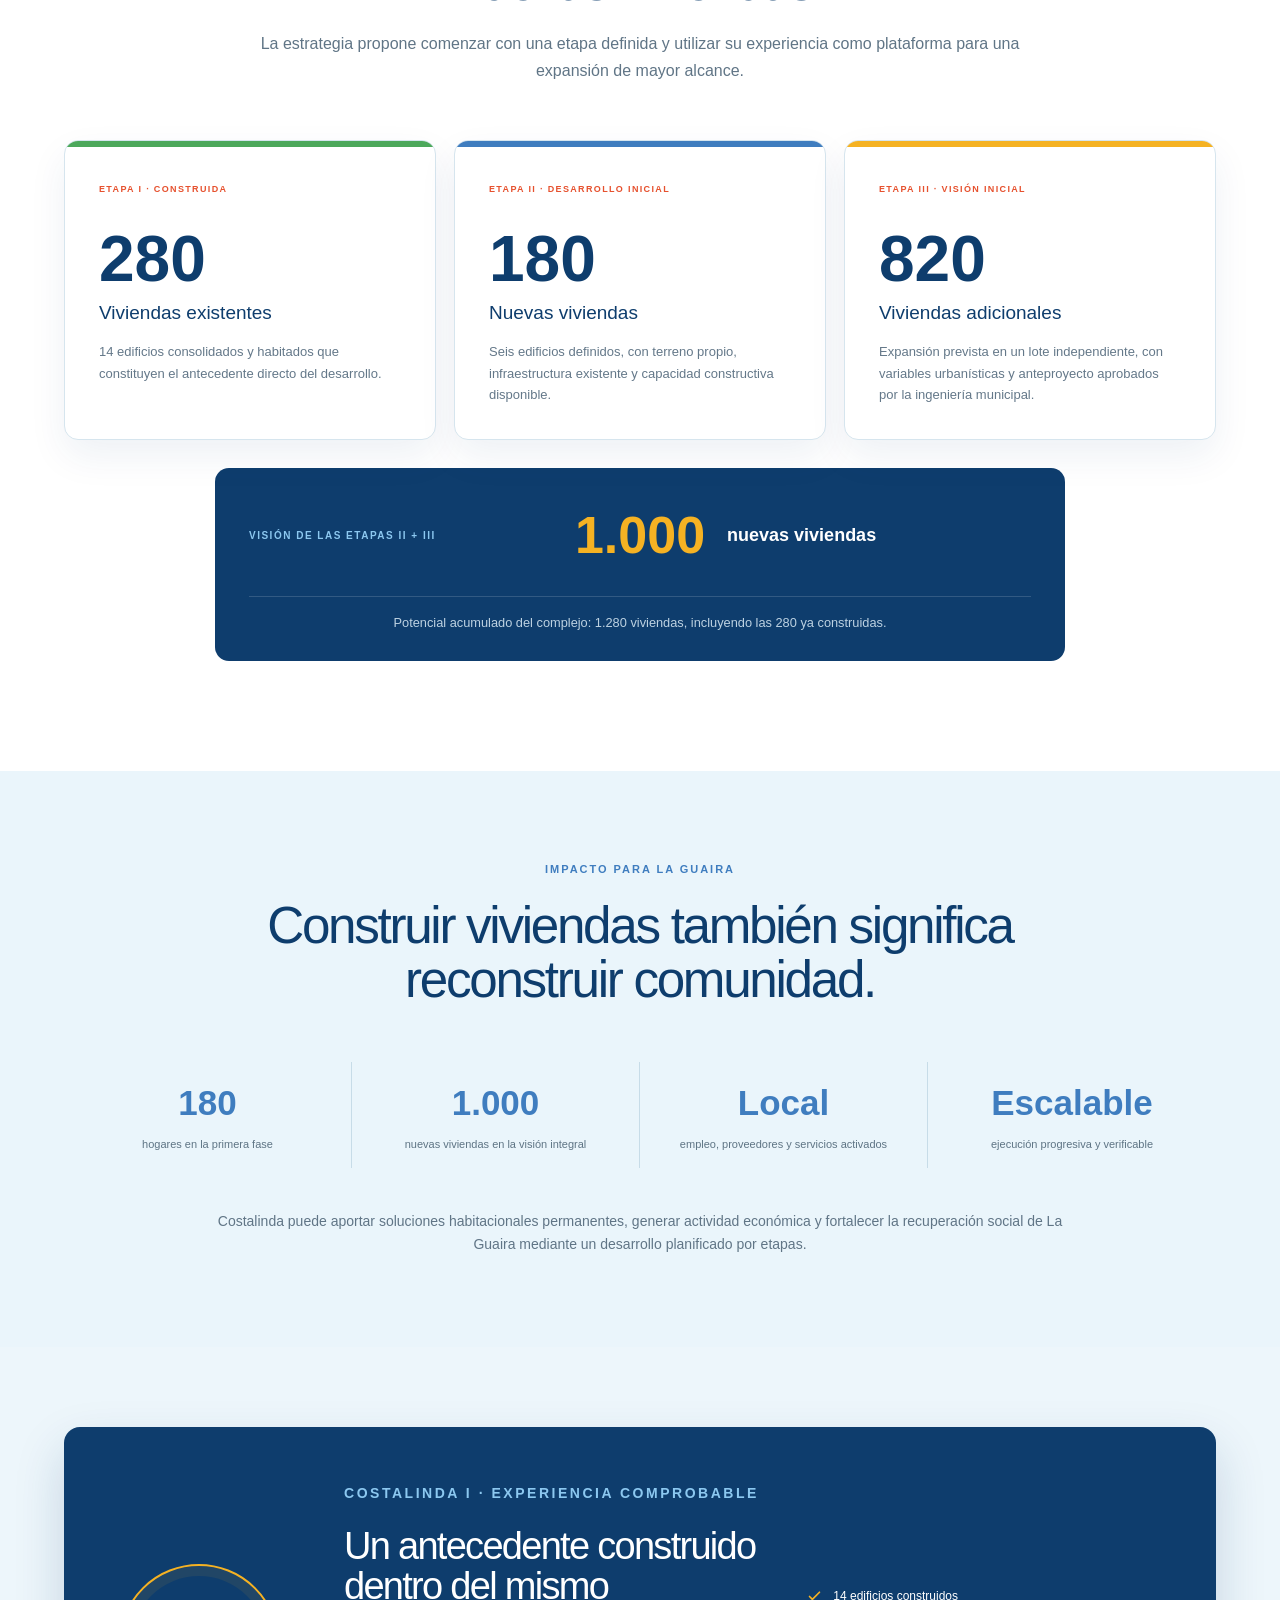
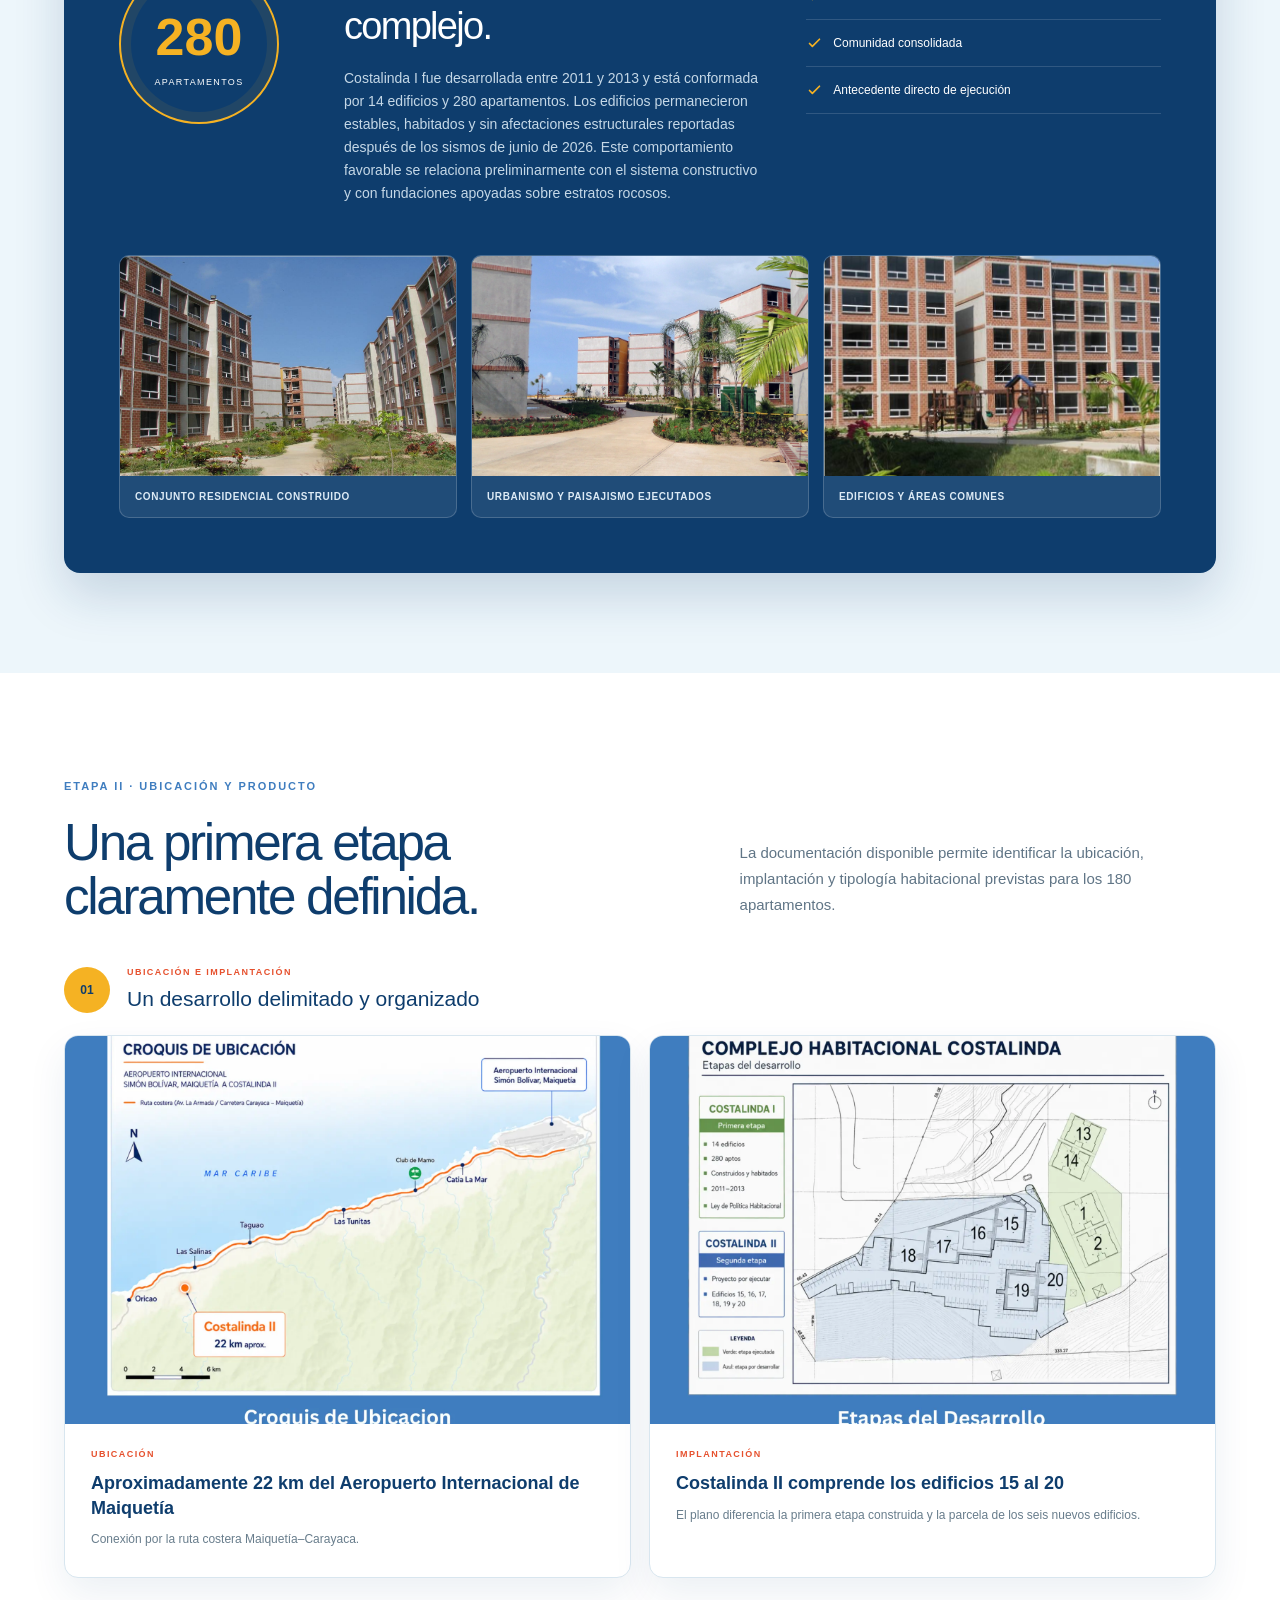
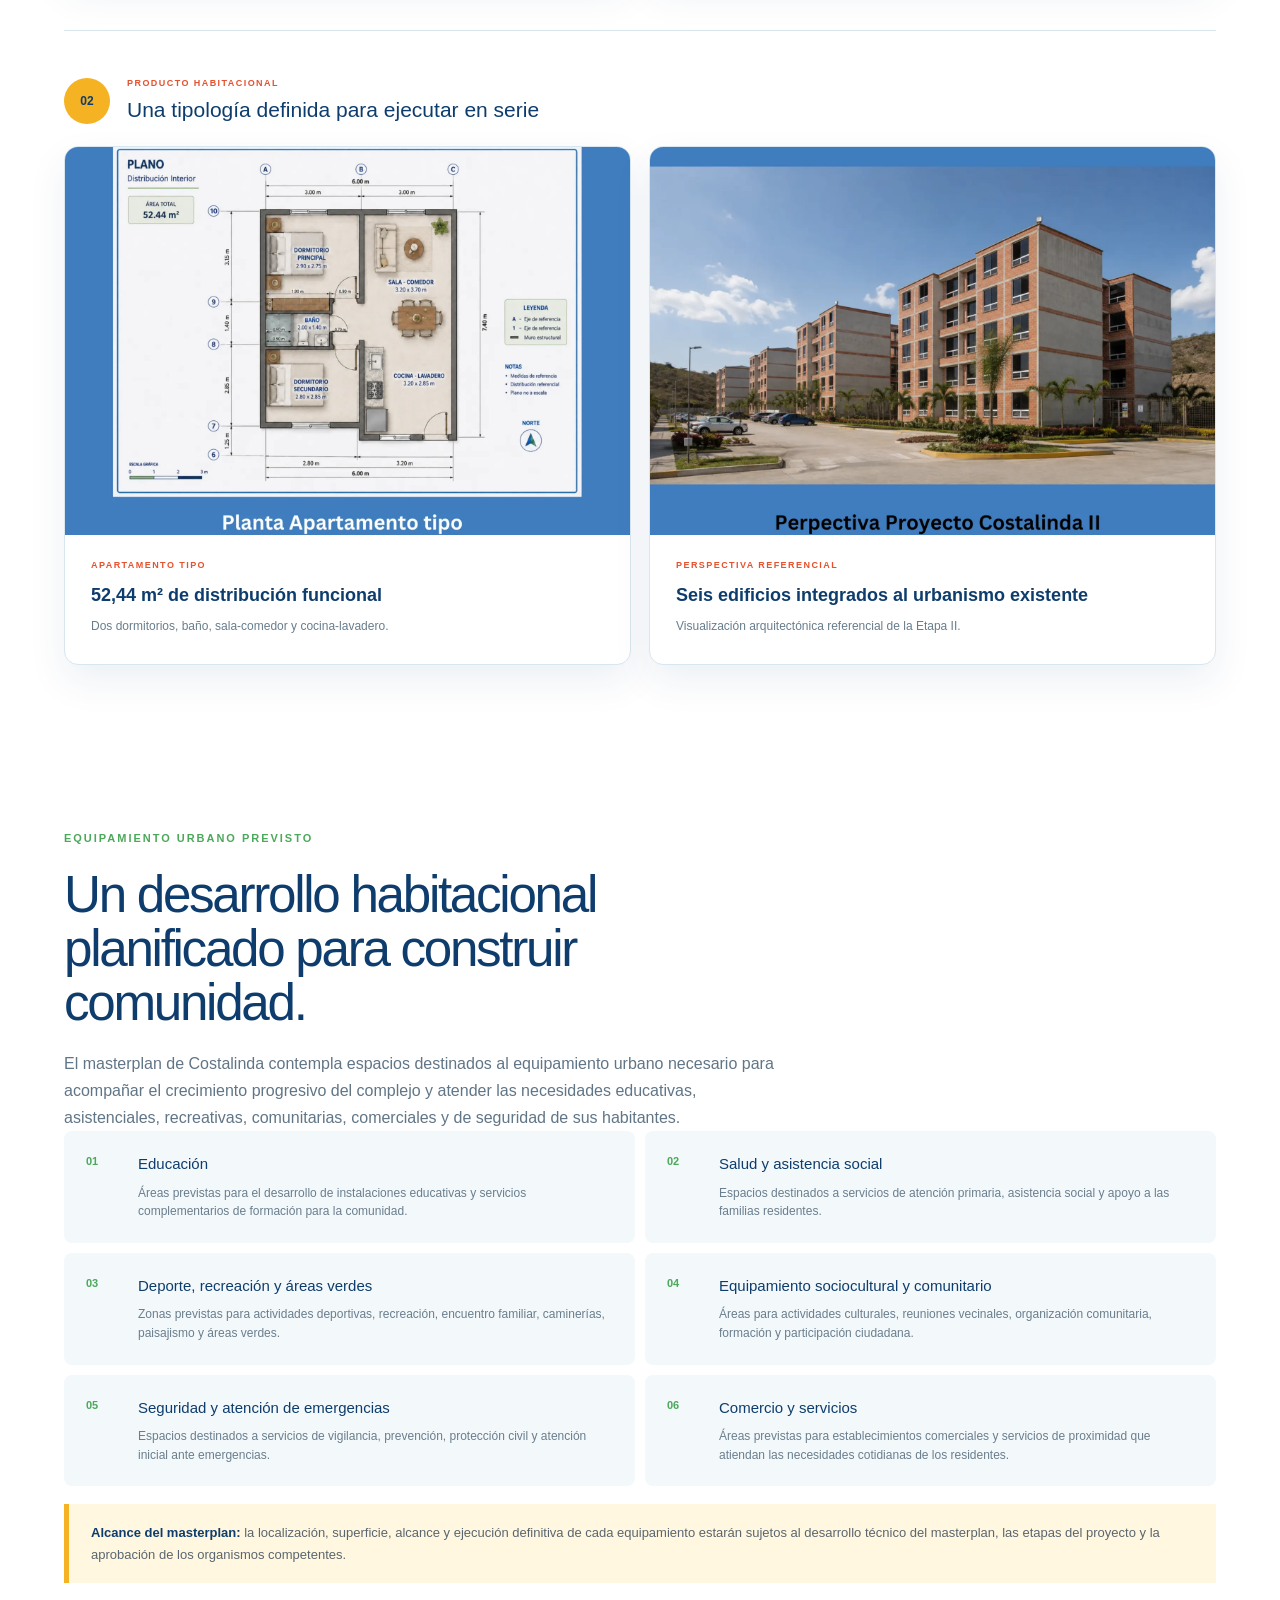
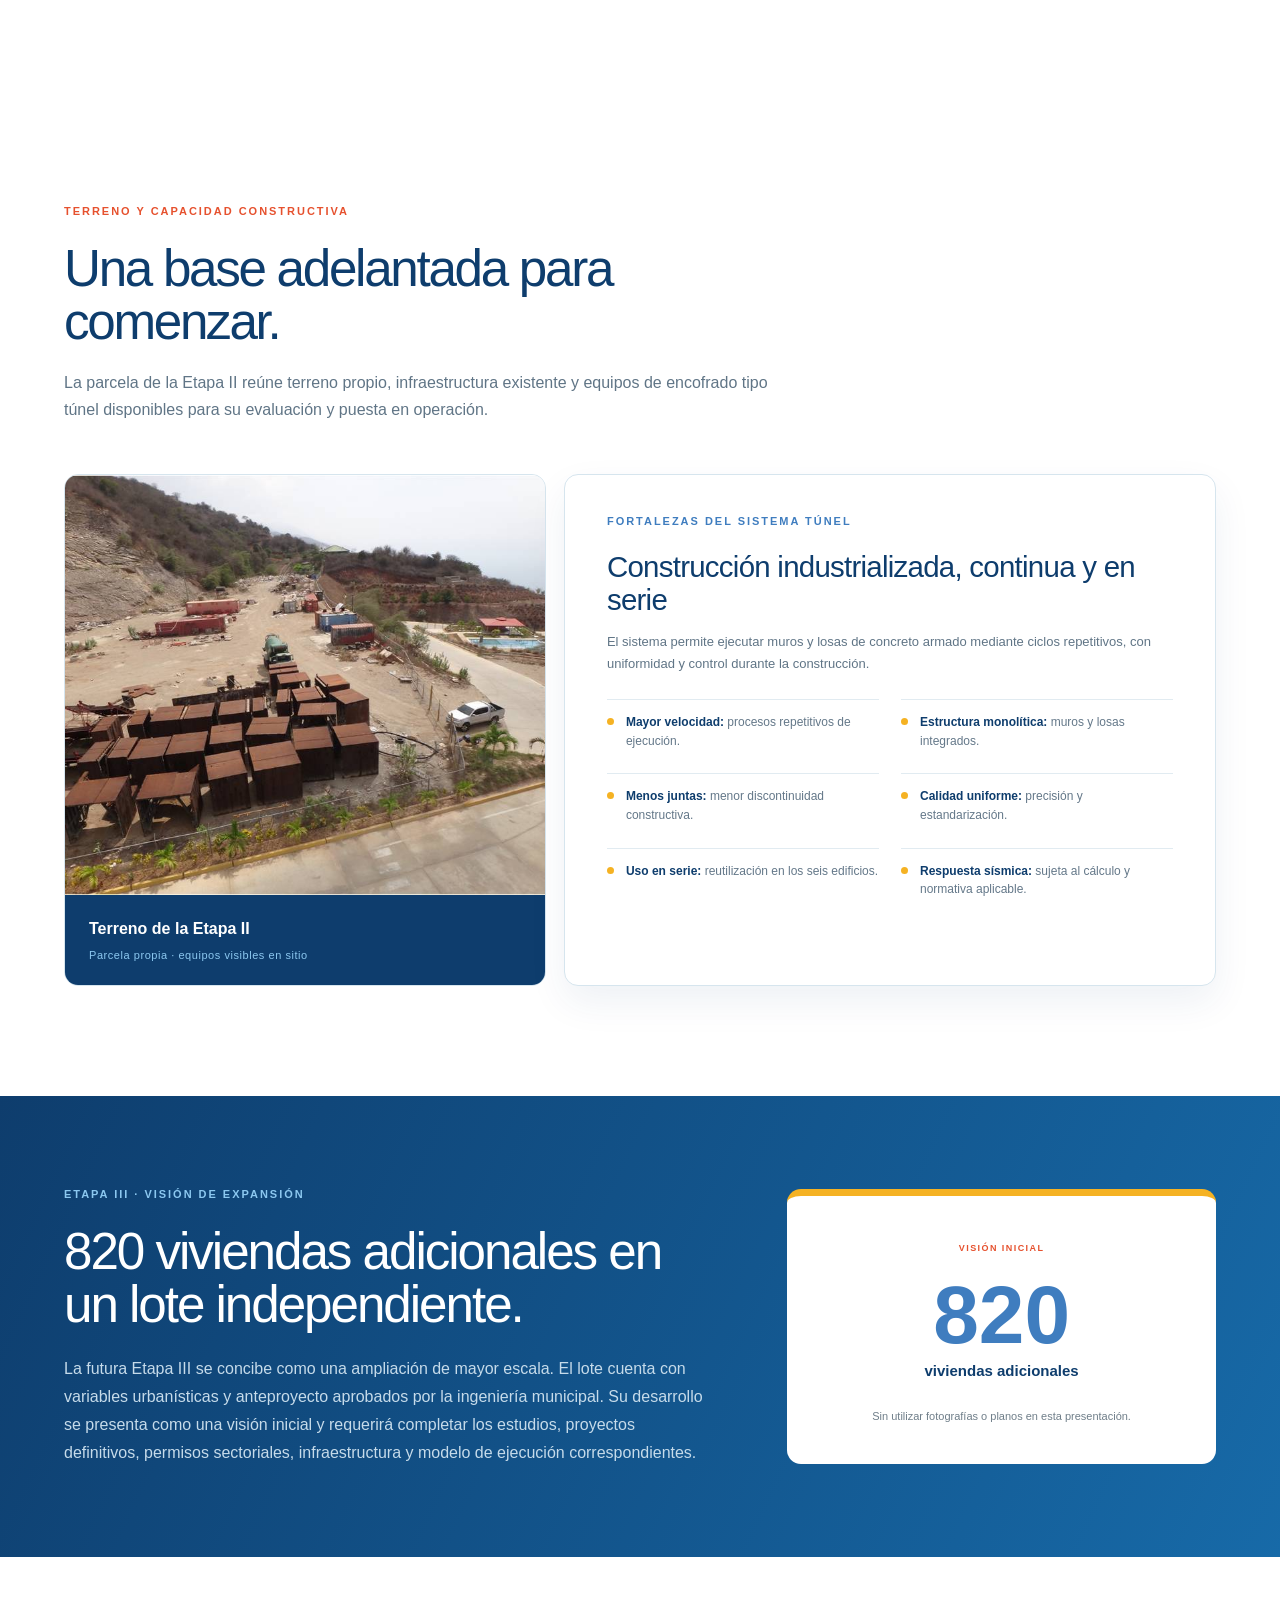
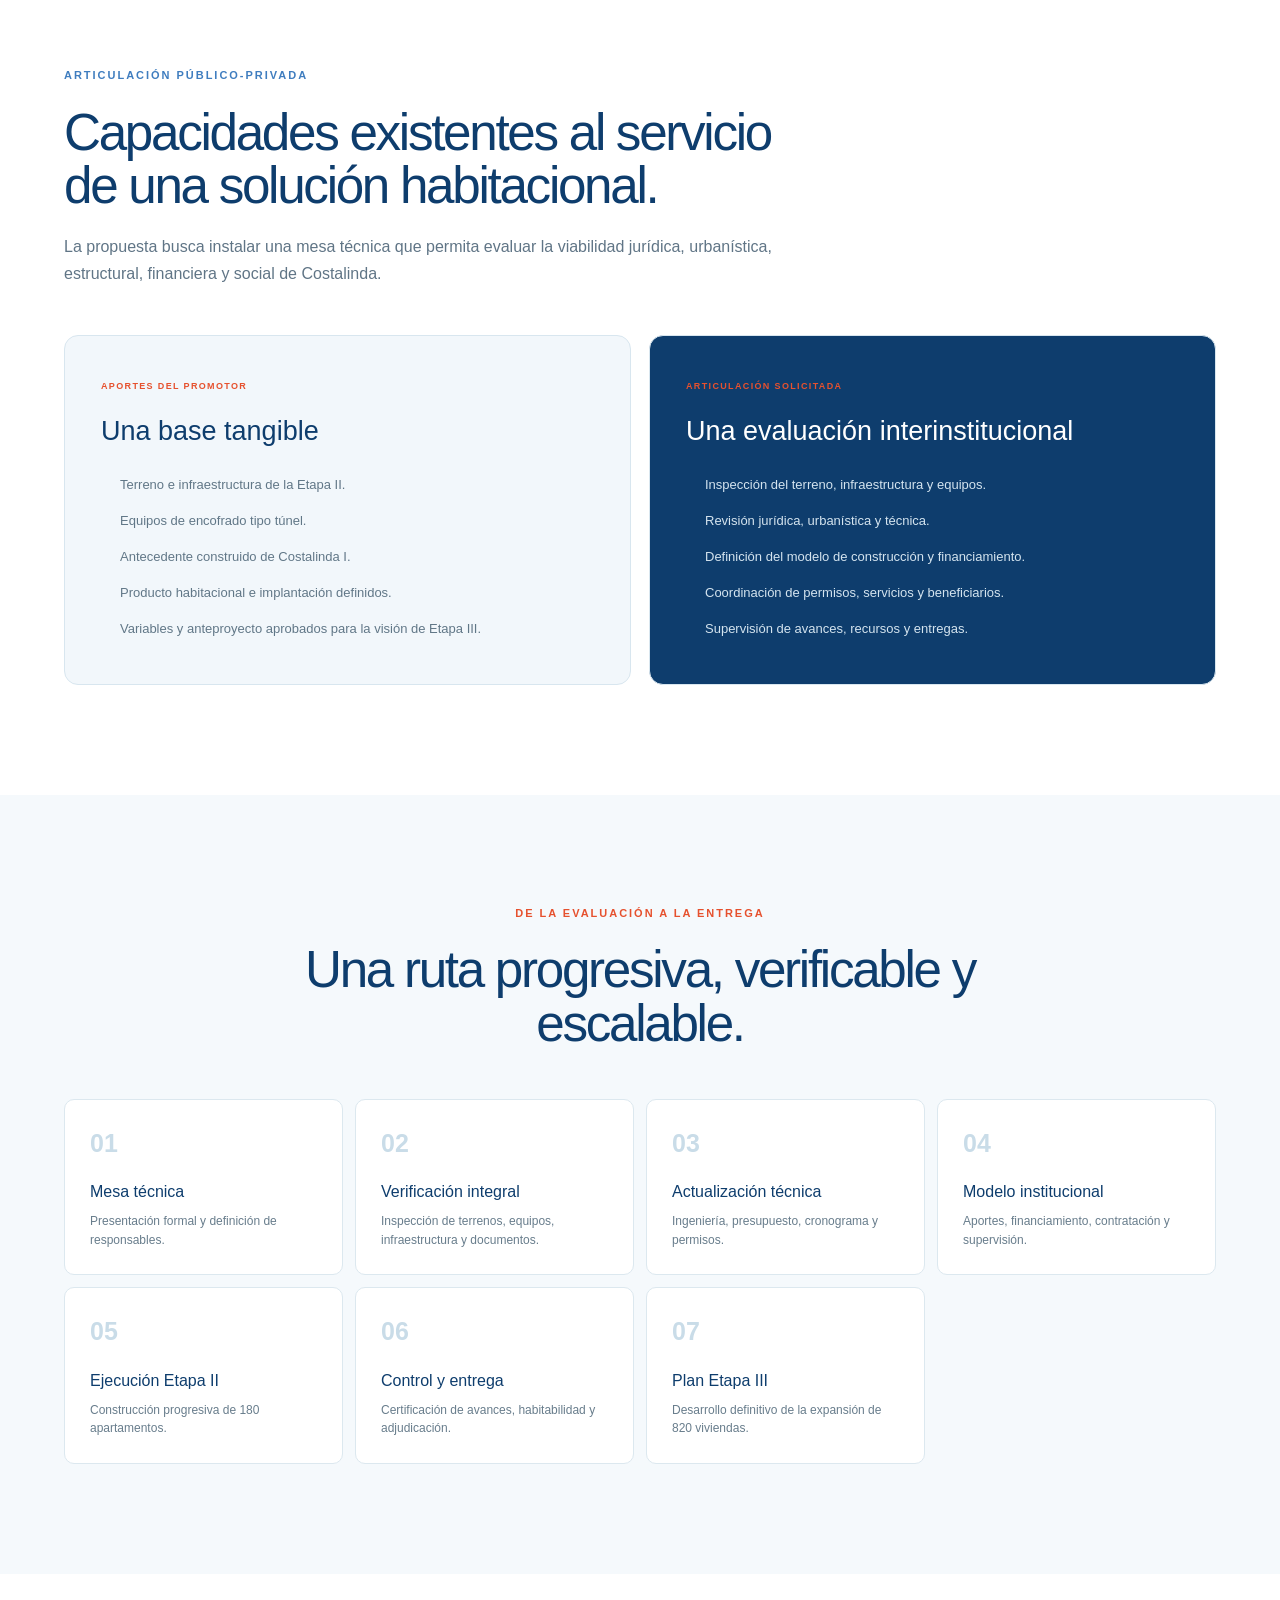
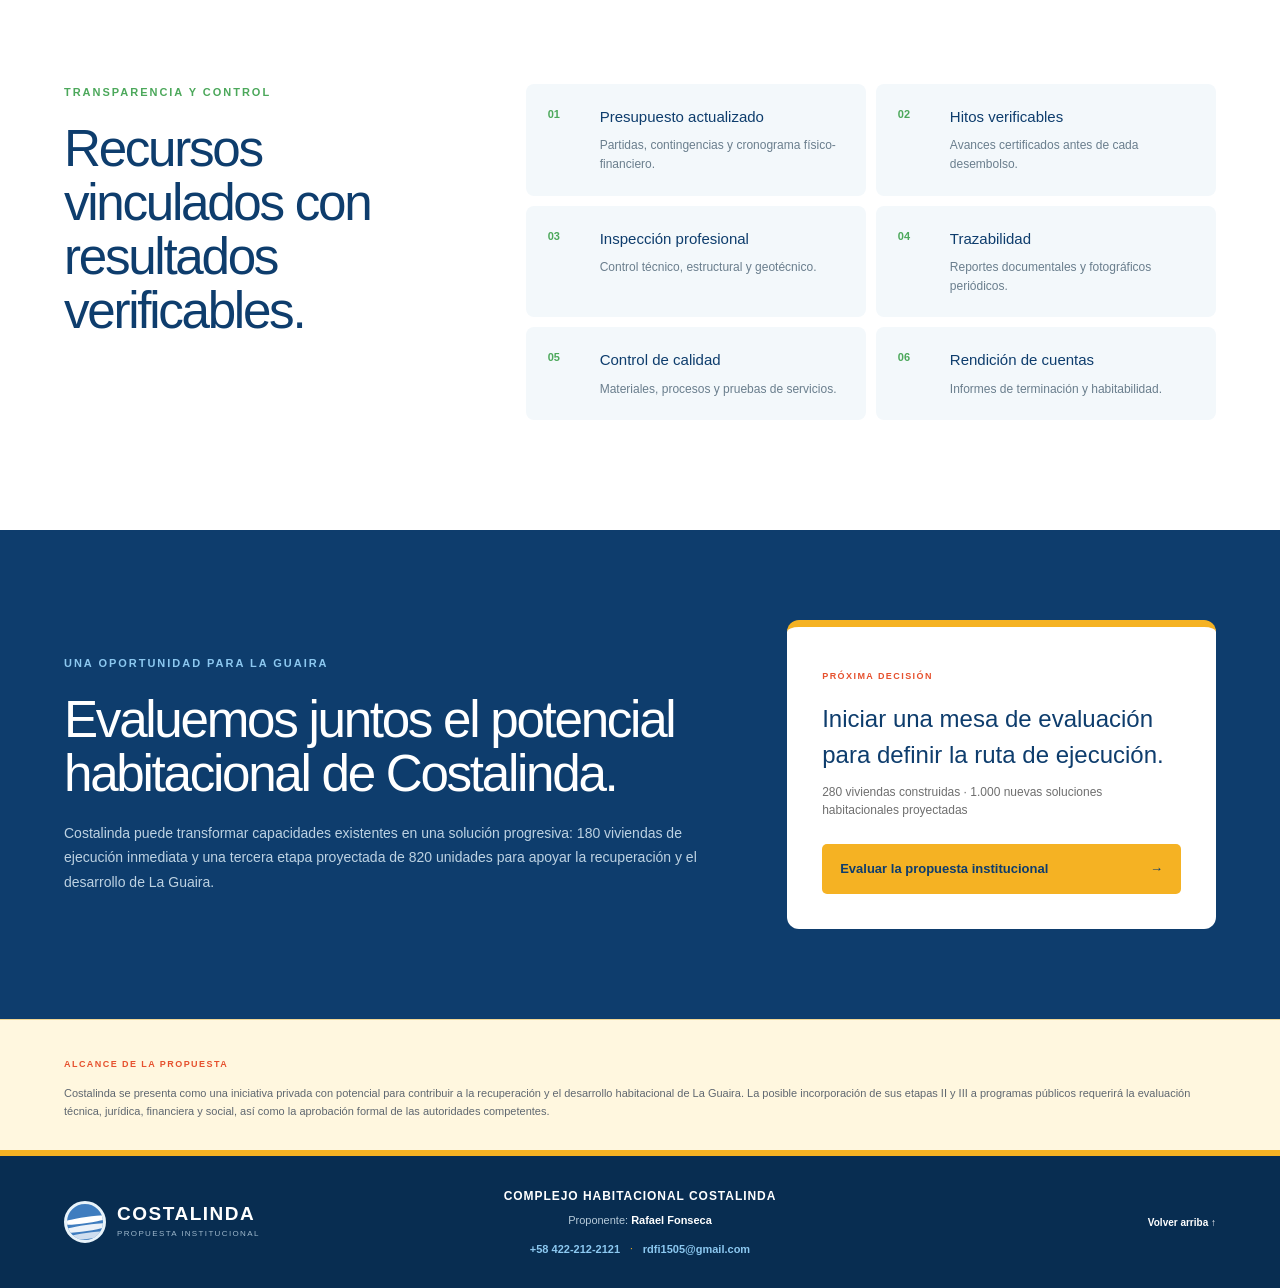
==== commit f092010a: "Actualizar título principal del landing institucional" ====
--- a/docs/index.html
+++ b/docs/index.html
@@ -11,4 +11,4 @@
 
 
 
-<meta name="theme-color" content="#0e3d6d"><meta property="og:title" content="Costalinda — Propuesta Institucional"><meta property="og:description" content="Propuesta habitacional escalable para apoyar la recuperación y el desarrollo de La Guaira."></head><body class="__variable_geist_0tvmz3h __variable_geist_mono_1diim1n antialiased"><main><header class="topbar"><a class="brand" href="#inicio" aria-label="Costalinda, inicio"><span class="brand-mark"><i></i><i></i><i></i></span><span><strong>COSTALINDA</strong><small>PROPUESTA INSTITUCIONAL · LA GUAIRA</small></span></a><nav aria-label="Navegación principal"><a href="#vision">Visión</a><a href="#impacto">Impacto</a><a href="#proyecto">Proyecto</a><a href="#articulacion">Articulación</a></nav><a class="nav-cta" href="#contacto">Solicitar mesa técnica</a></header><section class="hero institutional-hero" id="inicio"><div class="sun-disc"></div><div class="hero-content"><p class="eyebrow">PROPUESTA INSTITUCIONAL PARA EVALUACIÓN</p><h1>De 280 viviendas ejecutadas a<br/><span>1.000 nuevas soluciones habitacionales</span></h1><p class="hero-copy">Costalinda presenta una propuesta habitacional escalable para apoyar la recuperación, el desarrollo y el futuro de La Guaira.<br/><strong>180 viviendas de ejecución inmediata · 820 unidades proyectadas en una tercera etapa.</strong></p><div class="hero-actions"><a class="button primary" href="#articulacion">Evaluar la propuesta <span>→</span></a><a class="button secondary" href="#vision">Conocer el plan de desarrollo</a></div><div class="hero-proof"><span class="proof-icon"><svg viewBox="0 0 24 24" aria-hidden="true"><path d="m5 12 4 4L19 6"></path></svg></span><p><strong>Una base comprobable</strong>280 apartamentos construidos en Costalinda I, terreno e infraestructura para la Etapa II y una expansión futura respaldada por variables urbanísticas y anteproyecto aprobados.</p></div></div><div class="hero-visual" aria-label="Vista aérea del desarrollo Costalinda"><figure class="project-card hero-photo-card"><div class="card-top"><span>DESARROLLO HABITACIONAL</span><strong>COSTALINDA · LA GUAIRA</strong></div><img src="./images/costalinda-ubicacion-aerea.jpeg" alt="Vista aérea del entorno costero y montañoso del desarrollo Costalinda"/><div class="card-stats"><div><strong>280</strong><span>construidas</span></div><div><strong>180</strong><span>etapa inicial</span></div><div><strong>1.000</strong><span>nuevas viviendas</span></div></div></figure><div class="location-pill"><span>●</span> Eje Costero Oeste · Carayaca · La Guaira</div></div></section><section class="numbers" aria-label="Cifras principales de la Etapa II"><div><span>ETAPA II</span><strong>180</strong><small>Apartamentos</small></div><div><span>CONFIGURACIÓN</span><strong>6</strong><small>Edificios</small></div><div><span>ÁREA VENDIBLE</span><strong>9.374,40 m²</strong><small>Superficie neta</small></div><div><span>PLAZO ESTIMADO</span><strong>10 meses</strong><small>Construcción</small></div><div><span>TERRENO PROPIO</span><strong>3,04 ha</strong><small>Parcela Etapa II</small></div><div><span>SISTEMA CONSTRUCTIVO</span><strong>Disponible</strong><small>Encofrado tipo túnel</small></div><div><span>INFRAESTRUCTURA</span><strong>Ejecutada</strong><small>Instalación eléctrica</small></div><div><span>ACUEDUCTO PROPIO</span><strong>700.000 L</strong><small>Almacenamiento</small></div></section><section class="section vision" id="vision"><div class="section-head centered"><p class="eyebrow blue">UN DESARROLLO HABITACIONAL ESCALABLE</p><h2>De un antecedente construido a 1.000 nuevas viviendas.</h2><p>La estrategia propone comenzar con una etapa definida y utilizar su experiencia como plataforma para una expansión de mayor alcance.</p></div><div class="stage-grid"><article class="stage-card stage-1"><span>ETAPA I · CONSTRUIDA</span><strong>280</strong><h3>Viviendas existentes</h3><p>14 edificios consolidados y habitados que constituyen el antecedente directo del desarrollo.</p></article><article class="stage-card stage-2"><span>ETAPA II · DESARROLLO INICIAL</span><strong>180</strong><h3>Nuevas viviendas</h3><p>Seis edificios definidos, con terreno propio, infraestructura existente y capacidad constructiva disponible.</p></article><article class="stage-card stage-3"><span>ETAPA III · VISIÓN INICIAL</span><strong>820</strong><h3>Viviendas adicionales</h3><p>Expansión prevista en un lote independiente, con variables urbanísticas y anteproyecto aprobados por la ingeniería municipal.</p></article></div><div class="vision-total"><span>VISIÓN DE LAS ETAPAS II + III</span><strong>1.000</strong><p>nuevas viviendas</p><small>Potencial acumulado del complejo: 1.280 viviendas, incluyendo las 280 ya construidas.</small></div></section><section class="impact" id="impacto"><p class="eyebrow blue">IMPACTO PARA LA GUAIRA</p><h2>Construir viviendas también significa reconstruir comunidad.</h2><div class="impact-grid"><div><strong>180</strong><span>hogares en la primera fase</span></div><div><strong>1.000</strong><span>nuevas viviendas en la visión integral</span></div><div><strong>Local</strong><span>empleo, proveedores y servicios activados</span></div><div><strong>Escalable</strong><span>ejecución progresiva y verificable</span></div></div><p class="impact-copy">Costalinda puede aportar soluciones habitacionales permanentes, generar actividad económica y fortalecer la recuperación social de La Guaira mediante un desarrollo planificado por etapas.</p></section><section class="stability" id="antecedente"><div class="stability-card"><div class="seal"><span>280</span><small>apartamentos</small></div><div><p class="eyebrow light">COSTALINDA I · EXPERIENCIA COMPROBABLE</p><h2>Un antecedente construido dentro del mismo complejo.</h2><p>Costalinda I fue desarrollada entre 2011 y 2013 y está conformada por 14 edificios y 280 apartamentos. Los edificios permanecieron estables, habitados y sin afectaciones estructurales reportadas después de los sismos de junio de 2026. Este comportamiento favorable se relaciona preliminarmente con el sistema constructivo y con fundaciones apoyadas sobre estratos rocosos.</p></div><ul class="stability-facts"><li><svg viewBox="0 0 24 24" aria-hidden="true"><path d="m5 12 4 4L19 6"></path></svg> 14 edificios construidos</li><li><svg viewBox="0 0 24 24" aria-hidden="true"><path d="m5 12 4 4L19 6"></path></svg> Comunidad consolidada</li><li><svg viewBox="0 0 24 24" aria-hidden="true"><path d="m5 12 4 4L19 6"></path></svg> Antecedente directo de ejecución</li></ul><div class="stability-gallery" aria-label="Galería de Costalinda I"><figure><img src="./images/costalinda-i-conjunto.jpg" alt="Conjunto residencial construido de Costalinda I"/><figcaption>Conjunto residencial construido</figcaption></figure><figure><img src="./images/costalinda-i-urbanismo-nuevo.jpg" alt="Urbanismo y paisajismo de Costalinda I"/><figcaption>Urbanismo y paisajismo ejecutados</figcaption></figure><figure><img src="./images/costalinda-i-areas-comunes.jpg" alt="Edificios y áreas comunes de Costalinda I"/><figcaption>Edificios y áreas comunes</figcaption></figure></div></div></section><section class="evidence" id="proyecto"><div class="evidence-intro"><div><p class="eyebrow blue">ETAPA II · UBICACIÓN Y PRODUCTO</p><h2>Una primera etapa claramente definida.</h2></div><p>La documentación disponible permite identificar la ubicación, implantación y tipología habitacional previstas para los 180 apartamentos.</p></div><div class="evidence-group"><div class="evidence-group-title"><span>01</span><div><p>UBICACIÓN E IMPLANTACIÓN</p><h3>Un desarrollo delimitado y organizado</h3></div></div><div class="evidence-grid"><figure class="evidence-card"><a href="./images/croquis-ubicacion-costalinda-ii.webp" target="_blank" rel="noreferrer"><img src="./images/croquis-ubicacion-costalinda-ii.webp" alt="Croquis de ubicación de Costalinda II"/></a><figcaption><span>UBICACIÓN</span><strong>Aproximadamente 22 km del Aeropuerto Internacional de Maiquetía</strong><p>Conexión por la ruta costera Maiquetía–Carayaca.</p></figcaption></figure><figure class="evidence-card"><a href="./images/etapas-desarrollo-costalinda.webp" target="_blank" rel="noreferrer"><img src="./images/etapas-desarrollo-costalinda.webp" alt="Plano de implantación de Costalinda I y II"/></a><figcaption><span>IMPLANTACIÓN</span><strong>Costalinda II comprende los edificios 15 al 20</strong><p>El plano diferencia la primera etapa construida y la parcela de los seis nuevos edificios.</p></figcaption></figure></div></div><div class="evidence-group"><div class="evidence-group-title"><span>02</span><div><p>PRODUCTO HABITACIONAL</p><h3>Una tipología definida para ejecutar en serie</h3></div></div><div class="evidence-grid"><figure class="evidence-card"><a href="./images/planta-apartamento-tipo.webp" target="_blank" rel="noreferrer"><img src="./images/planta-apartamento-tipo.webp" alt="Planta del apartamento tipo de Costalinda II"/></a><figcaption><span>APARTAMENTO TIPO</span><strong>52,44 m² de distribución funcional</strong><p>Dos dormitorios, baño, sala-comedor y cocina-lavadero.</p></figcaption></figure><figure class="evidence-card"><a href="./images/perspectiva-costalinda-ii.webp" target="_blank" rel="noreferrer"><img src="./images/perspectiva-costalinda-ii.webp" alt="Perspectiva referencial de Costalinda II"/></a><figcaption><span>PERSPECTIVA REFERENCIAL</span><strong>Seis edificios integrados al urbanismo existente</strong><p>Visualización arquitectónica referencial de la Etapa II.</p></figcaption></figure></div></div></section><section class="section urban-equipment" id="equipamiento"><div class="section-head"><p class="eyebrow green-text">EQUIPAMIENTO URBANO PREVISTO</p><h2>Un desarrollo habitacional planificado para construir comunidad.</h2><p>El masterplan de Costalinda contempla espacios destinados al equipamiento urbano necesario para acompañar el crecimiento progresivo del complejo y atender las necesidades educativas, asistenciales, recreativas, comunitarias, comerciales y de seguridad de sus habitantes.</p></div><div class="safeguards-grid"><article><span>01</span><div><h3>Educación</h3><p>Áreas previstas para el desarrollo de instalaciones educativas y servicios complementarios de formación para la comunidad.</p></div></article><article><span>02</span><div><h3>Salud y asistencia social</h3><p>Espacios destinados a servicios de atención primaria, asistencia social y apoyo a las familias residentes.</p></div></article><article><span>03</span><div><h3>Deporte, recreación y áreas verdes</h3><p>Zonas previstas para actividades deportivas, recreación, encuentro familiar, caminerías, paisajismo y áreas verdes.</p></div></article><article><span>04</span><div><h3>Equipamiento sociocultural y comunitario</h3><p>Áreas para actividades culturales, reuniones vecinales, organización comunitaria, formación y participación ciudadana.</p></div></article><article><span>05</span><div><h3>Seguridad y atención de emergencias</h3><p>Espacios destinados a servicios de vigilancia, prevención, protección civil y atención inicial ante emergencias.</p></div></article><article><span>06</span><div><h3>Comercio y servicios</h3><p>Áreas previstas para establecimientos comerciales y servicios de proximidad que atiendan las necesidades cotidianas de los residentes.</p></div></article></div><div class="asset-note"><strong>Alcance del masterplan:</strong> la localización, superficie, alcance y ejecución definitiva de cada equipamiento estarán sujetos al desarrollo técnico del masterplan, las etapas del proyecto y la aprobación de los organismos competentes.</div></section><section class="section construction"><div class="section-head"><p class="eyebrow orange">TERRENO Y CAPACIDAD CONSTRUCTIVA</p><h2>Una base adelantada para comenzar.</h2><p>La parcela de la Etapa II reúne terreno propio, infraestructura existente y equipos de encofrado tipo túnel disponibles para su evaluación y puesta en operación.</p></div><div class="construction-grid"><figure class="site-photo"><img src="./images/terreno-etapa-ii-encofrados.jpg" alt="Terreno de Costalinda II y encofrados metálicos tipo túnel"/><figcaption><strong>Terreno de la Etapa II</strong><span>Parcela propia · equipos visibles en sitio</span></figcaption></figure><div class="tunnel-strengths"><p class="eyebrow blue">FORTALEZAS DEL SISTEMA TÚNEL</p><h3>Construcción industrializada, continua y en serie</h3><p>El sistema permite ejecutar muros y losas de concreto armado mediante ciclos repetitivos, con uniformidad y control durante la construcción.</p><ul><li><strong>Mayor velocidad:</strong> procesos repetitivos de ejecución.</li><li><strong>Estructura monolítica:</strong> muros y losas integrados.</li><li><strong>Menos juntas:</strong> menor discontinuidad constructiva.</li><li><strong>Calidad uniforme:</strong> precisión y estandarización.</li><li><strong>Uso en serie:</strong> reutilización en los seis edificios.</li><li><strong>Respuesta sísmica:</strong> sujeta al cálculo y normativa aplicable.</li></ul></div></div></section><section class="expansion"><div><p class="eyebrow light">ETAPA III · VISIÓN DE EXPANSIÓN</p><h2>820 viviendas adicionales en un lote independiente.</h2><p>La futura Etapa III se concibe como una ampliación de mayor escala. El lote cuenta con variables urbanísticas y anteproyecto aprobados por la ingeniería municipal. Su desarrollo se presenta como una visión inicial y requerirá completar los estudios, proyectos definitivos, permisos sectoriales, infraestructura y modelo de ejecución correspondientes.</p></div><div class="expansion-number"><span>VISIÓN INICIAL</span><strong>820</strong><small>viviendas adicionales</small><p>Sin utilizar fotografías o planos en esta presentación.</p></div></section><section class="section partnership" id="articulacion"><div class="section-head"><p class="eyebrow blue">ARTICULACIÓN PÚBLICO-PRIVADA</p><h2>Capacidades existentes al servicio de una solución habitacional.</h2><p>La propuesta busca instalar una mesa técnica que permita evaluar la viabilidad jurídica, urbanística, estructural, financiera y social de Costalinda.</p></div><div class="partnership-grid"><article><span>APORTES DEL PROMOTOR</span><h3>Una base tangible</h3><ul><li>Terreno e infraestructura de la Etapa II.</li><li>Equipos de encofrado tipo túnel.</li><li>Antecedente construido de Costalinda I.</li><li>Producto habitacional e implantación definidos.</li><li>Variables y anteproyecto aprobados para la visión de Etapa III.</li></ul></article><article><span>ARTICULACIÓN SOLICITADA</span><h3>Una evaluación interinstitucional</h3><ul><li>Inspección del terreno, infraestructura y equipos.</li><li>Revisión jurídica, urbanística y técnica.</li><li>Definición del modelo de construcción y financiamiento.</li><li>Coordinación de permisos, servicios y beneficiarios.</li><li>Supervisión de avances, recursos y entregas.</li></ul></article></div></section><section class="section route"><div class="section-head centered"><p class="eyebrow orange">DE LA EVALUACIÓN A LA ENTREGA</p><h2>Una ruta progresiva, verificable y escalable.</h2></div><div class="route-grid"><article><span>01</span><h3>Mesa técnica</h3><p>Presentación formal y definición de responsables.</p></article><article><span>02</span><h3>Verificación integral</h3><p>Inspección de terrenos, equipos, infraestructura y documentos.</p></article><article><span>03</span><h3>Actualización técnica</h3><p>Ingeniería, presupuesto, cronograma y permisos.</p></article><article><span>04</span><h3>Modelo institucional</h3><p>Aportes, financiamiento, contratación y supervisión.</p></article><article><span>05</span><h3>Ejecución Etapa II</h3><p>Construcción progresiva de 180 apartamentos.</p></article><article><span>06</span><h3>Control y entrega</h3><p>Certificación de avances, habitabilidad y adjudicación.</p></article><article><span>07</span><h3>Plan Etapa III</h3><p>Desarrollo definitivo de la expansión de 820 viviendas.</p></article></div></section><section class="section safeguards"><div class="section-head"><p class="eyebrow green-text">TRANSPARENCIA Y CONTROL</p><h2>Recursos vinculados con resultados verificables.</h2></div><div class="safeguards-grid"><article><span>01</span><div><h3>Presupuesto actualizado</h3><p>Partidas, contingencias y cronograma físico-financiero.</p></div></article><article><span>02</span><div><h3>Hitos verificables</h3><p>Avances certificados antes de cada desembolso.</p></div></article><article><span>03</span><div><h3>Inspección profesional</h3><p>Control técnico, estructural y geotécnico.</p></div></article><article><span>04</span><div><h3>Trazabilidad</h3><p>Reportes documentales y fotográficos periódicos.</p></div></article><article><span>05</span><div><h3>Control de calidad</h3><p>Materiales, procesos y pruebas de servicios.</p></div></article><article><span>06</span><div><h3>Rendición de cuentas</h3><p>Informes de terminación y habitabilidad.</p></div></article></div></section><section class="final-cta" id="contacto"><div><p class="eyebrow light">UNA OPORTUNIDAD PARA LA GUAIRA</p><h2>Evaluemos juntos el potencial habitacional de Costalinda.</h2><p>Costalinda puede transformar capacidades existentes en una solución progresiva: 180 viviendas de ejecución inmediata y una tercera etapa proyectada de 820 unidades para apoyar la recuperación y el desarrollo de La Guaira.</p></div><div class="decision-card"><span>PRÓXIMA DECISIÓN</span><h3>Iniciar una mesa de evaluación para definir la ruta de ejecución.</h3><p>280 viviendas construidas · 1.000 nuevas soluciones habitacionales proyectadas</p><a href="mailto:rdfi1505@gmail.com?subject=Mesa%20técnica%20-%20Proyecto%20Costalinda">Evaluar la propuesta institucional <b>→</b></a></div></section><section class="disclaimer"><strong>ALCANCE DE LA PROPUESTA</strong><p>Costalinda se presenta como una iniciativa privada con potencial para contribuir a la recuperación y el desarrollo habitacional de La Guaira. La posible incorporación de sus etapas II y III a programas públicos requerirá la evaluación técnica, jurídica, financiera y social, así como la aprobación formal de las autoridades competentes.</p></section><footer><a class="brand footer-brand" href="#inicio"><span class="brand-mark"><i></i><i></i><i></i></span><span><strong>COSTALINDA</strong><small>PROPUESTA INSTITUCIONAL</small></span></a><div class="footer-contact"><p><strong>COMPLEJO HABITACIONAL COSTALINDA</strong></p><p>Proponente: <strong>Rafael Fonseca</strong></p><div><a href="tel:+584222122121">+58 422-212-2121</a><span>·</span><a href="mailto:rdfi1505@gmail.com">rdfi1505@gmail.com</a></div></div><a class="footer-top" href="#inicio">Volver arriba ↑</a></footer></main></body></html>
+<meta name="theme-color" content="#0e3d6d"><meta property="og:title" content="Costalinda — Propuesta Institucional"><meta property="og:description" content="Propuesta habitacional escalable para apoyar la recuperación y el desarrollo de La Guaira."></head><body class="__variable_geist_0tvmz3h __variable_geist_mono_1diim1n antialiased"><main><header class="topbar"><a class="brand" href="#inicio" aria-label="Costalinda, inicio"><span class="brand-mark"><i></i><i></i><i></i></span><span><strong>COSTALINDA</strong><small>PROPUESTA INSTITUCIONAL · LA GUAIRA</small></span></a><nav aria-label="Navegación principal"><a href="#vision">Visión</a><a href="#impacto">Impacto</a><a href="#proyecto">Proyecto</a><a href="#articulacion">Articulación</a></nav><a class="nav-cta" href="#contacto">Solicitar mesa técnica</a></header><section class="hero institutional-hero" id="inicio"><div class="sun-disc"></div><div class="hero-content"><p class="eyebrow">PROPUESTA INSTITUCIONAL PARA EVALUACIÓN</p><h1>1.000 nuevas soluciones habitacionales para La Guaira,<br/><span>sobre la experiencia de 280 viviendas construidas.</span></h1><p class="hero-copy">Costalinda presenta una propuesta habitacional escalable para apoyar la recuperación, el desarrollo y el futuro de La Guaira.<br/><strong>180 viviendas de ejecución inmediata · 820 unidades proyectadas en una tercera etapa.</strong></p><div class="hero-actions"><a class="button primary" href="#articulacion">Evaluar la propuesta <span>→</span></a><a class="button secondary" href="#vision">Conocer el plan de desarrollo</a></div><div class="hero-proof"><span class="proof-icon"><svg viewBox="0 0 24 24" aria-hidden="true"><path d="m5 12 4 4L19 6"></path></svg></span><p><strong>Una base comprobable</strong>280 apartamentos construidos en Costalinda I, terreno e infraestructura para la Etapa II y una expansión futura respaldada por variables urbanísticas y anteproyecto aprobados.</p></div></div><div class="hero-visual" aria-label="Vista aérea del desarrollo Costalinda"><figure class="project-card hero-photo-card"><div class="card-top"><span>DESARROLLO HABITACIONAL</span><strong>COSTALINDA · LA GUAIRA</strong></div><img src="./images/costalinda-ubicacion-aerea.jpeg" alt="Vista aérea del entorno costero y montañoso del desarrollo Costalinda"/><div class="card-stats"><div><strong>280</strong><span>construidas</span></div><div><strong>180</strong><span>etapa inicial</span></div><div><strong>1.000</strong><span>nuevas viviendas</span></div></div></figure><div class="location-pill"><span>●</span> Eje Costero Oeste · Carayaca · La Guaira</div></div></section><section class="numbers" aria-label="Cifras principales de la Etapa II"><div><span>ETAPA II</span><strong>180</strong><small>Apartamentos</small></div><div><span>CONFIGURACIÓN</span><strong>6</strong><small>Edificios</small></div><div><span>ÁREA VENDIBLE</span><strong>9.374,40 m²</strong><small>Superficie neta</small></div><div><span>PLAZO ESTIMADO</span><strong>10 meses</strong><small>Construcción</small></div><div><span>TERRENO PROPIO</span><strong>3,04 ha</strong><small>Parcela Etapa II</small></div><div><span>SISTEMA CONSTRUCTIVO</span><strong>Disponible</strong><small>Encofrado tipo túnel</small></div><div><span>INFRAESTRUCTURA</span><strong>Ejecutada</strong><small>Instalación eléctrica</small></div><div><span>ACUEDUCTO PROPIO</span><strong>700.000 L</strong><small>Almacenamiento</small></div></section><section class="section vision" id="vision"><div class="section-head centered"><p class="eyebrow blue">UN DESARROLLO HABITACIONAL ESCALABLE</p><h2>De un antecedente construido a 1.000 nuevas viviendas.</h2><p>La estrategia propone comenzar con una etapa definida y utilizar su experiencia como plataforma para una expansión de mayor alcance.</p></div><div class="stage-grid"><article class="stage-card stage-1"><span>ETAPA I · CONSTRUIDA</span><strong>280</strong><h3>Viviendas existentes</h3><p>14 edificios consolidados y habitados que constituyen el antecedente directo del desarrollo.</p></article><article class="stage-card stage-2"><span>ETAPA II · DESARROLLO INICIAL</span><strong>180</strong><h3>Nuevas viviendas</h3><p>Seis edificios definidos, con terreno propio, infraestructura existente y capacidad constructiva disponible.</p></article><article class="stage-card stage-3"><span>ETAPA III · VISIÓN INICIAL</span><strong>820</strong><h3>Viviendas adicionales</h3><p>Expansión prevista en un lote independiente, con variables urbanísticas y anteproyecto aprobados por la ingeniería municipal.</p></article></div><div class="vision-total"><span>VISIÓN DE LAS ETAPAS II + III</span><strong>1.000</strong><p>nuevas viviendas</p><small>Potencial acumulado del complejo: 1.280 viviendas, incluyendo las 280 ya construidas.</small></div></section><section class="impact" id="impacto"><p class="eyebrow blue">IMPACTO PARA LA GUAIRA</p><h2>Construir viviendas también significa reconstruir comunidad.</h2><div class="impact-grid"><div><strong>180</strong><span>hogares en la primera fase</span></div><div><strong>1.000</strong><span>nuevas viviendas en la visión integral</span></div><div><strong>Local</strong><span>empleo, proveedores y servicios activados</span></div><div><strong>Escalable</strong><span>ejecución progresiva y verificable</span></div></div><p class="impact-copy">Costalinda puede aportar soluciones habitacionales permanentes, generar actividad económica y fortalecer la recuperación social de La Guaira mediante un desarrollo planificado por etapas.</p></section><section class="stability" id="antecedente"><div class="stability-card"><div class="seal"><span>280</span><small>apartamentos</small></div><div><p class="eyebrow light">COSTALINDA I · EXPERIENCIA COMPROBABLE</p><h2>Un antecedente construido dentro del mismo complejo.</h2><p>Costalinda I fue desarrollada entre 2011 y 2013 y está conformada por 14 edificios y 280 apartamentos. Los edificios permanecieron estables, habitados y sin afectaciones estructurales reportadas después de los sismos de junio de 2026. Este comportamiento favorable se relaciona preliminarmente con el sistema constructivo y con fundaciones apoyadas sobre estratos rocosos.</p></div><ul class="stability-facts"><li><svg viewBox="0 0 24 24" aria-hidden="true"><path d="m5 12 4 4L19 6"></path></svg> 14 edificios construidos</li><li><svg viewBox="0 0 24 24" aria-hidden="true"><path d="m5 12 4 4L19 6"></path></svg> Comunidad consolidada</li><li><svg viewBox="0 0 24 24" aria-hidden="true"><path d="m5 12 4 4L19 6"></path></svg> Antecedente directo de ejecución</li></ul><div class="stability-gallery" aria-label="Galería de Costalinda I"><figure><img src="./images/costalinda-i-conjunto.jpg" alt="Conjunto residencial construido de Costalinda I"/><figcaption>Conjunto residencial construido</figcaption></figure><figure><img src="./images/costalinda-i-urbanismo-nuevo.jpg" alt="Urbanismo y paisajismo de Costalinda I"/><figcaption>Urbanismo y paisajismo ejecutados</figcaption></figure><figure><img src="./images/costalinda-i-areas-comunes.jpg" alt="Edificios y áreas comunes de Costalinda I"/><figcaption>Edificios y áreas comunes</figcaption></figure></div></div></section><section class="evidence" id="proyecto"><div class="evidence-intro"><div><p class="eyebrow blue">ETAPA II · UBICACIÓN Y PRODUCTO</p><h2>Una primera etapa claramente definida.</h2></div><p>La documentación disponible permite identificar la ubicación, implantación y tipología habitacional previstas para los 180 apartamentos.</p></div><div class="evidence-group"><div class="evidence-group-title"><span>01</span><div><p>UBICACIÓN E IMPLANTACIÓN</p><h3>Un desarrollo delimitado y organizado</h3></div></div><div class="evidence-grid"><figure class="evidence-card"><a href="./images/croquis-ubicacion-costalinda-ii.webp" target="_blank" rel="noreferrer"><img src="./images/croquis-ubicacion-costalinda-ii.webp" alt="Croquis de ubicación de Costalinda II"/></a><figcaption><span>UBICACIÓN</span><strong>Aproximadamente 22 km del Aeropuerto Internacional de Maiquetía</strong><p>Conexión por la ruta costera Maiquetía–Carayaca.</p></figcaption></figure><figure class="evidence-card"><a href="./images/etapas-desarrollo-costalinda.webp" target="_blank" rel="noreferrer"><img src="./images/etapas-desarrollo-costalinda.webp" alt="Plano de implantación de Costalinda I y II"/></a><figcaption><span>IMPLANTACIÓN</span><strong>Costalinda II comprende los edificios 15 al 20</strong><p>El plano diferencia la primera etapa construida y la parcela de los seis nuevos edificios.</p></figcaption></figure></div></div><div class="evidence-group"><div class="evidence-group-title"><span>02</span><div><p>PRODUCTO HABITACIONAL</p><h3>Una tipología definida para ejecutar en serie</h3></div></div><div class="evidence-grid"><figure class="evidence-card"><a href="./images/planta-apartamento-tipo.webp" target="_blank" rel="noreferrer"><img src="./images/planta-apartamento-tipo.webp" alt="Planta del apartamento tipo de Costalinda II"/></a><figcaption><span>APARTAMENTO TIPO</span><strong>52,44 m² de distribución funcional</strong><p>Dos dormitorios, baño, sala-comedor y cocina-lavadero.</p></figcaption></figure><figure class="evidence-card"><a href="./images/perspectiva-costalinda-ii.webp" target="_blank" rel="noreferrer"><img src="./images/perspectiva-costalinda-ii.webp" alt="Perspectiva referencial de Costalinda II"/></a><figcaption><span>PERSPECTIVA REFERENCIAL</span><strong>Seis edificios integrados al urbanismo existente</strong><p>Visualización arquitectónica referencial de la Etapa II.</p></figcaption></figure></div></div></section><section class="section urban-equipment" id="equipamiento"><div class="section-head"><p class="eyebrow green-text">EQUIPAMIENTO URBANO PREVISTO</p><h2>Un desarrollo habitacional planificado para construir comunidad.</h2><p>El masterplan de Costalinda contempla espacios destinados al equipamiento urbano necesario para acompañar el crecimiento progresivo del complejo y atender las necesidades educativas, asistenciales, recreativas, comunitarias, comerciales y de seguridad de sus habitantes.</p></div><div class="safeguards-grid"><article><span>01</span><div><h3>Educación</h3><p>Áreas previstas para el desarrollo de instalaciones educativas y servicios complementarios de formación para la comunidad.</p></div></article><article><span>02</span><div><h3>Salud y asistencia social</h3><p>Espacios destinados a servicios de atención primaria, asistencia social y apoyo a las familias residentes.</p></div></article><article><span>03</span><div><h3>Deporte, recreación y áreas verdes</h3><p>Zonas previstas para actividades deportivas, recreación, encuentro familiar, caminerías, paisajismo y áreas verdes.</p></div></article><article><span>04</span><div><h3>Equipamiento sociocultural y comunitario</h3><p>Áreas para actividades culturales, reuniones vecinales, organización comunitaria, formación y participación ciudadana.</p></div></article><article><span>05</span><div><h3>Seguridad y atención de emergencias</h3><p>Espacios destinados a servicios de vigilancia, prevención, protección civil y atención inicial ante emergencias.</p></div></article><article><span>06</span><div><h3>Comercio y servicios</h3><p>Áreas previstas para establecimientos comerciales y servicios de proximidad que atiendan las necesidades cotidianas de los residentes.</p></div></article></div><div class="asset-note"><strong>Alcance del masterplan:</strong> la localización, superficie, alcance y ejecución definitiva de cada equipamiento estarán sujetos al desarrollo técnico del masterplan, las etapas del proyecto y la aprobación de los organismos competentes.</div></section><section class="section construction"><div class="section-head"><p class="eyebrow orange">TERRENO Y CAPACIDAD CONSTRUCTIVA</p><h2>Una base adelantada para comenzar.</h2><p>La parcela de la Etapa II reúne terreno propio, infraestructura existente y equipos de encofrado tipo túnel disponibles para su evaluación y puesta en operación.</p></div><div class="construction-grid"><figure class="site-photo"><img src="./images/terreno-etapa-ii-encofrados.jpg" alt="Terreno de Costalinda II y encofrados metálicos tipo túnel"/><figcaption><strong>Terreno de la Etapa II</strong><span>Parcela propia · equipos visibles en sitio</span></figcaption></figure><div class="tunnel-strengths"><p class="eyebrow blue">FORTALEZAS DEL SISTEMA TÚNEL</p><h3>Construcción industrializada, continua y en serie</h3><p>El sistema permite ejecutar muros y losas de concreto armado mediante ciclos repetitivos, con uniformidad y control durante la construcción.</p><ul><li><strong>Mayor velocidad:</strong> procesos repetitivos de ejecución.</li><li><strong>Estructura monolítica:</strong> muros y losas integrados.</li><li><strong>Menos juntas:</strong> menor discontinuidad constructiva.</li><li><strong>Calidad uniforme:</strong> precisión y estandarización.</li><li><strong>Uso en serie:</strong> reutilización en los seis edificios.</li><li><strong>Respuesta sísmica:</strong> sujeta al cálculo y normativa aplicable.</li></ul></div></div></section><section class="expansion"><div><p class="eyebrow light">ETAPA III · VISIÓN DE EXPANSIÓN</p><h2>820 viviendas adicionales en un lote independiente.</h2><p>La futura Etapa III se concibe como una ampliación de mayor escala. El lote cuenta con variables urbanísticas y anteproyecto aprobados por la ingeniería municipal. Su desarrollo se presenta como una visión inicial y requerirá completar los estudios, proyectos definitivos, permisos sectoriales, infraestructura y modelo de ejecución correspondientes.</p></div><div class="expansion-number"><span>VISIÓN INICIAL</span><strong>820</strong><small>viviendas adicionales</small><p>Sin utilizar fotografías o planos en esta presentación.</p></div></section><section class="section partnership" id="articulacion"><div class="section-head"><p class="eyebrow blue">ARTICULACIÓN PÚBLICO-PRIVADA</p><h2>Capacidades existentes al servicio de una solución habitacional.</h2><p>La propuesta busca instalar una mesa técnica que permita evaluar la viabilidad jurídica, urbanística, estructural, financiera y social de Costalinda.</p></div><div class="partnership-grid"><article><span>APORTES DEL PROMOTOR</span><h3>Una base tangible</h3><ul><li>Terreno e infraestructura de la Etapa II.</li><li>Equipos de encofrado tipo túnel.</li><li>Antecedente construido de Costalinda I.</li><li>Producto habitacional e implantación definidos.</li><li>Variables y anteproyecto aprobados para la visión de Etapa III.</li></ul></article><article><span>ARTICULACIÓN SOLICITADA</span><h3>Una evaluación interinstitucional</h3><ul><li>Inspección del terreno, infraestructura y equipos.</li><li>Revisión jurídica, urbanística y técnica.</li><li>Definición del modelo de construcción y financiamiento.</li><li>Coordinación de permisos, servicios y beneficiarios.</li><li>Supervisión de avances, recursos y entregas.</li></ul></article></div></section><section class="section route"><div class="section-head centered"><p class="eyebrow orange">DE LA EVALUACIÓN A LA ENTREGA</p><h2>Una ruta progresiva, verificable y escalable.</h2></div><div class="route-grid"><article><span>01</span><h3>Mesa técnica</h3><p>Presentación formal y definición de responsables.</p></article><article><span>02</span><h3>Verificación integral</h3><p>Inspección de terrenos, equipos, infraestructura y documentos.</p></article><article><span>03</span><h3>Actualización técnica</h3><p>Ingeniería, presupuesto, cronograma y permisos.</p></article><article><span>04</span><h3>Modelo institucional</h3><p>Aportes, financiamiento, contratación y supervisión.</p></article><article><span>05</span><h3>Ejecución Etapa II</h3><p>Construcción progresiva de 180 apartamentos.</p></article><article><span>06</span><h3>Control y entrega</h3><p>Certificación de avances, habitabilidad y adjudicación.</p></article><article><span>07</span><h3>Plan Etapa III</h3><p>Desarrollo definitivo de la expansión de 820 viviendas.</p></article></div></section><section class="section safeguards"><div class="section-head"><p class="eyebrow green-text">TRANSPARENCIA Y CONTROL</p><h2>Recursos vinculados con resultados verificables.</h2></div><div class="safeguards-grid"><article><span>01</span><div><h3>Presupuesto actualizado</h3><p>Partidas, contingencias y cronograma físico-financiero.</p></div></article><article><span>02</span><div><h3>Hitos verificables</h3><p>Avances certificados antes de cada desembolso.</p></div></article><article><span>03</span><div><h3>Inspección profesional</h3><p>Control técnico, estructural y geotécnico.</p></div></article><article><span>04</span><div><h3>Trazabilidad</h3><p>Reportes documentales y fotográficos periódicos.</p></div></article><article><span>05</span><div><h3>Control de calidad</h3><p>Materiales, procesos y pruebas de servicios.</p></div></article><article><span>06</span><div><h3>Rendición de cuentas</h3><p>Informes de terminación y habitabilidad.</p></div></article></div></section><section class="final-cta" id="contacto"><div><p class="eyebrow light">UNA OPORTUNIDAD PARA LA GUAIRA</p><h2>Evaluemos juntos el potencial habitacional de Costalinda.</h2><p>Costalinda puede transformar capacidades existentes en una solución progresiva: 180 viviendas de ejecución inmediata y una tercera etapa proyectada de 820 unidades para apoyar la recuperación y el desarrollo de La Guaira.</p></div><div class="decision-card"><span>PRÓXIMA DECISIÓN</span><h3>Iniciar una mesa de evaluación para definir la ruta de ejecución.</h3><p>280 viviendas construidas · 1.000 nuevas soluciones habitacionales proyectadas</p><a href="mailto:rdfi1505@gmail.com?subject=Mesa%20técnica%20-%20Proyecto%20Costalinda">Evaluar la propuesta institucional <b>→</b></a></div></section><section class="disclaimer"><strong>ALCANCE DE LA PROPUESTA</strong><p>Costalinda se presenta como una iniciativa privada con potencial para contribuir a la recuperación y el desarrollo habitacional de La Guaira. La posible incorporación de sus etapas II y III a programas públicos requerirá la evaluación técnica, jurídica, financiera y social, así como la aprobación formal de las autoridades competentes.</p></section><footer><a class="brand footer-brand" href="#inicio"><span class="brand-mark"><i></i><i></i><i></i></span><span><strong>COSTALINDA</strong><small>PROPUESTA INSTITUCIONAL</small></span></a><div class="footer-contact"><p><strong>COMPLEJO HABITACIONAL COSTALINDA</strong></p><p>Proponente: <strong>Rafael Fonseca</strong></p><div><a href="tel:+584222122121">+58 422-212-2121</a><span>·</span><a href="mailto:rdfi1505@gmail.com">rdfi1505@gmail.com</a></div></div><a class="footer-top" href="#inicio">Volver arriba ↑</a></footer></main></body></html>
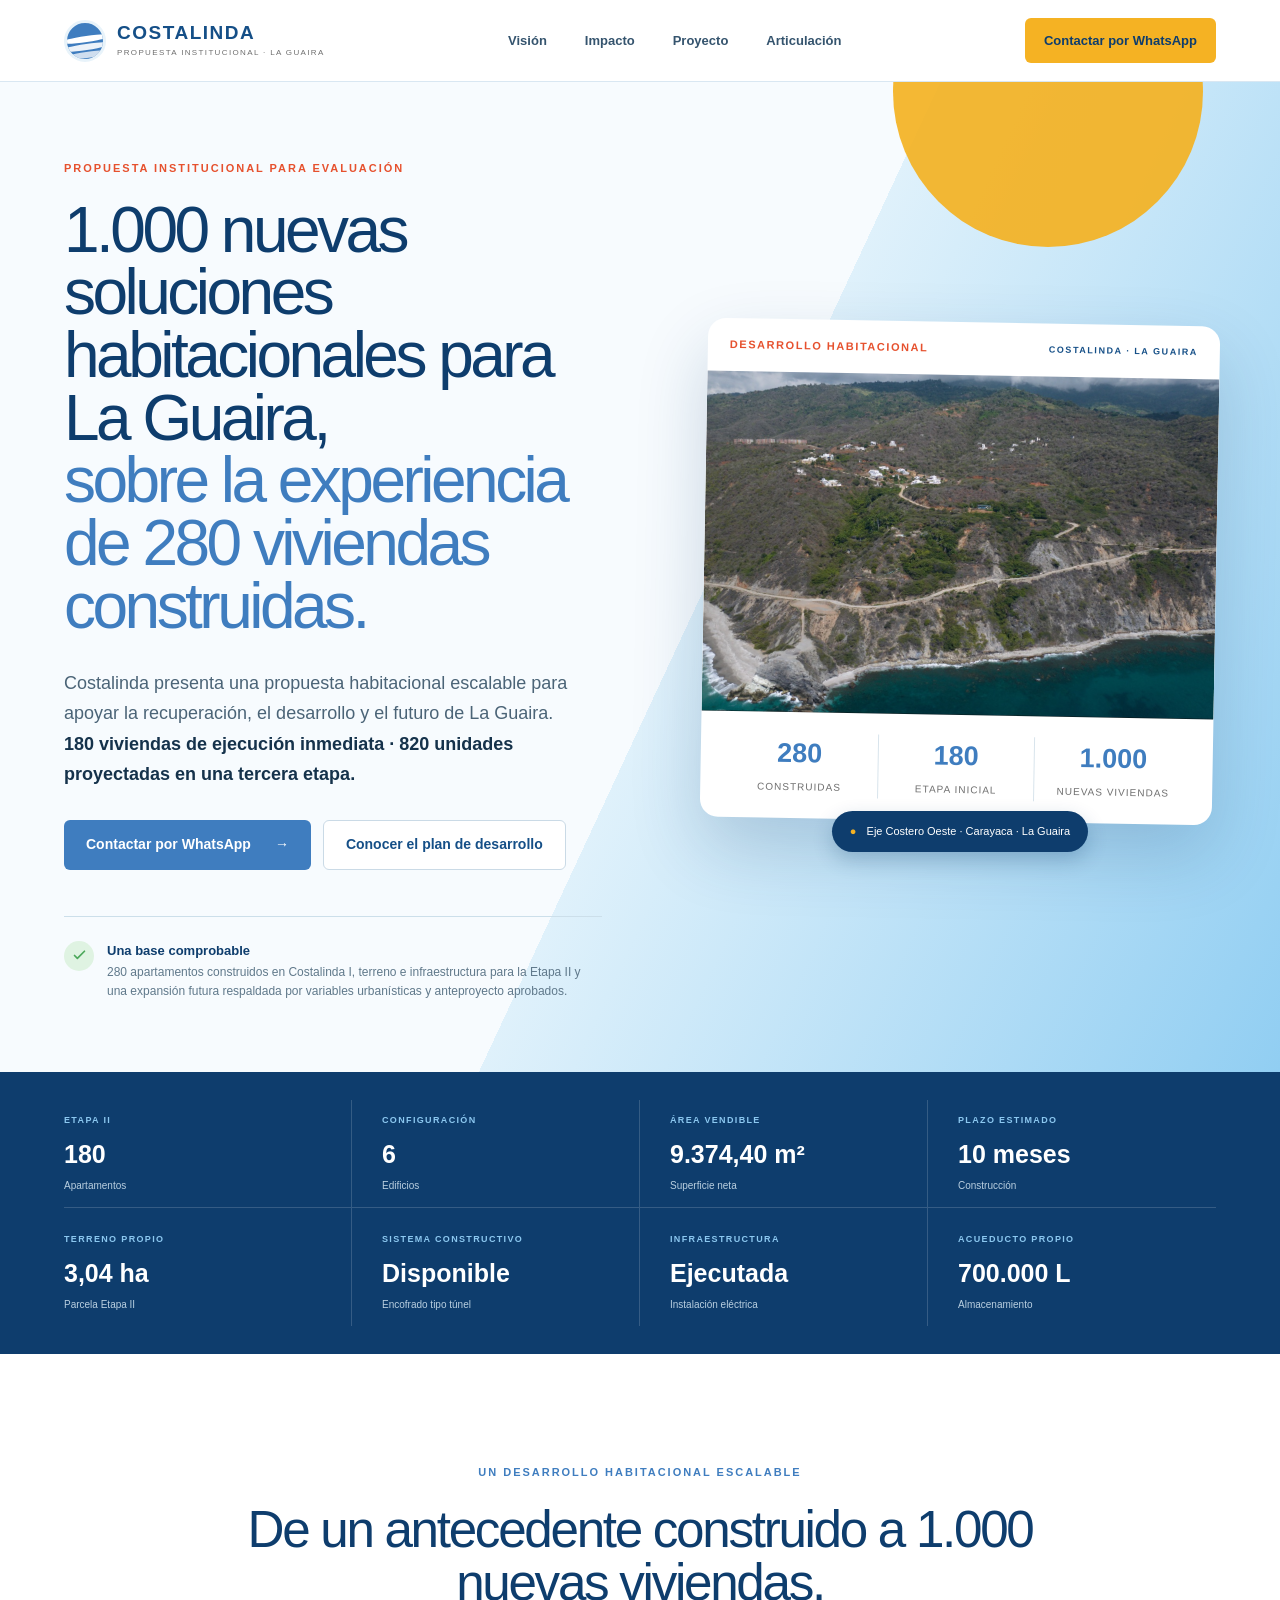
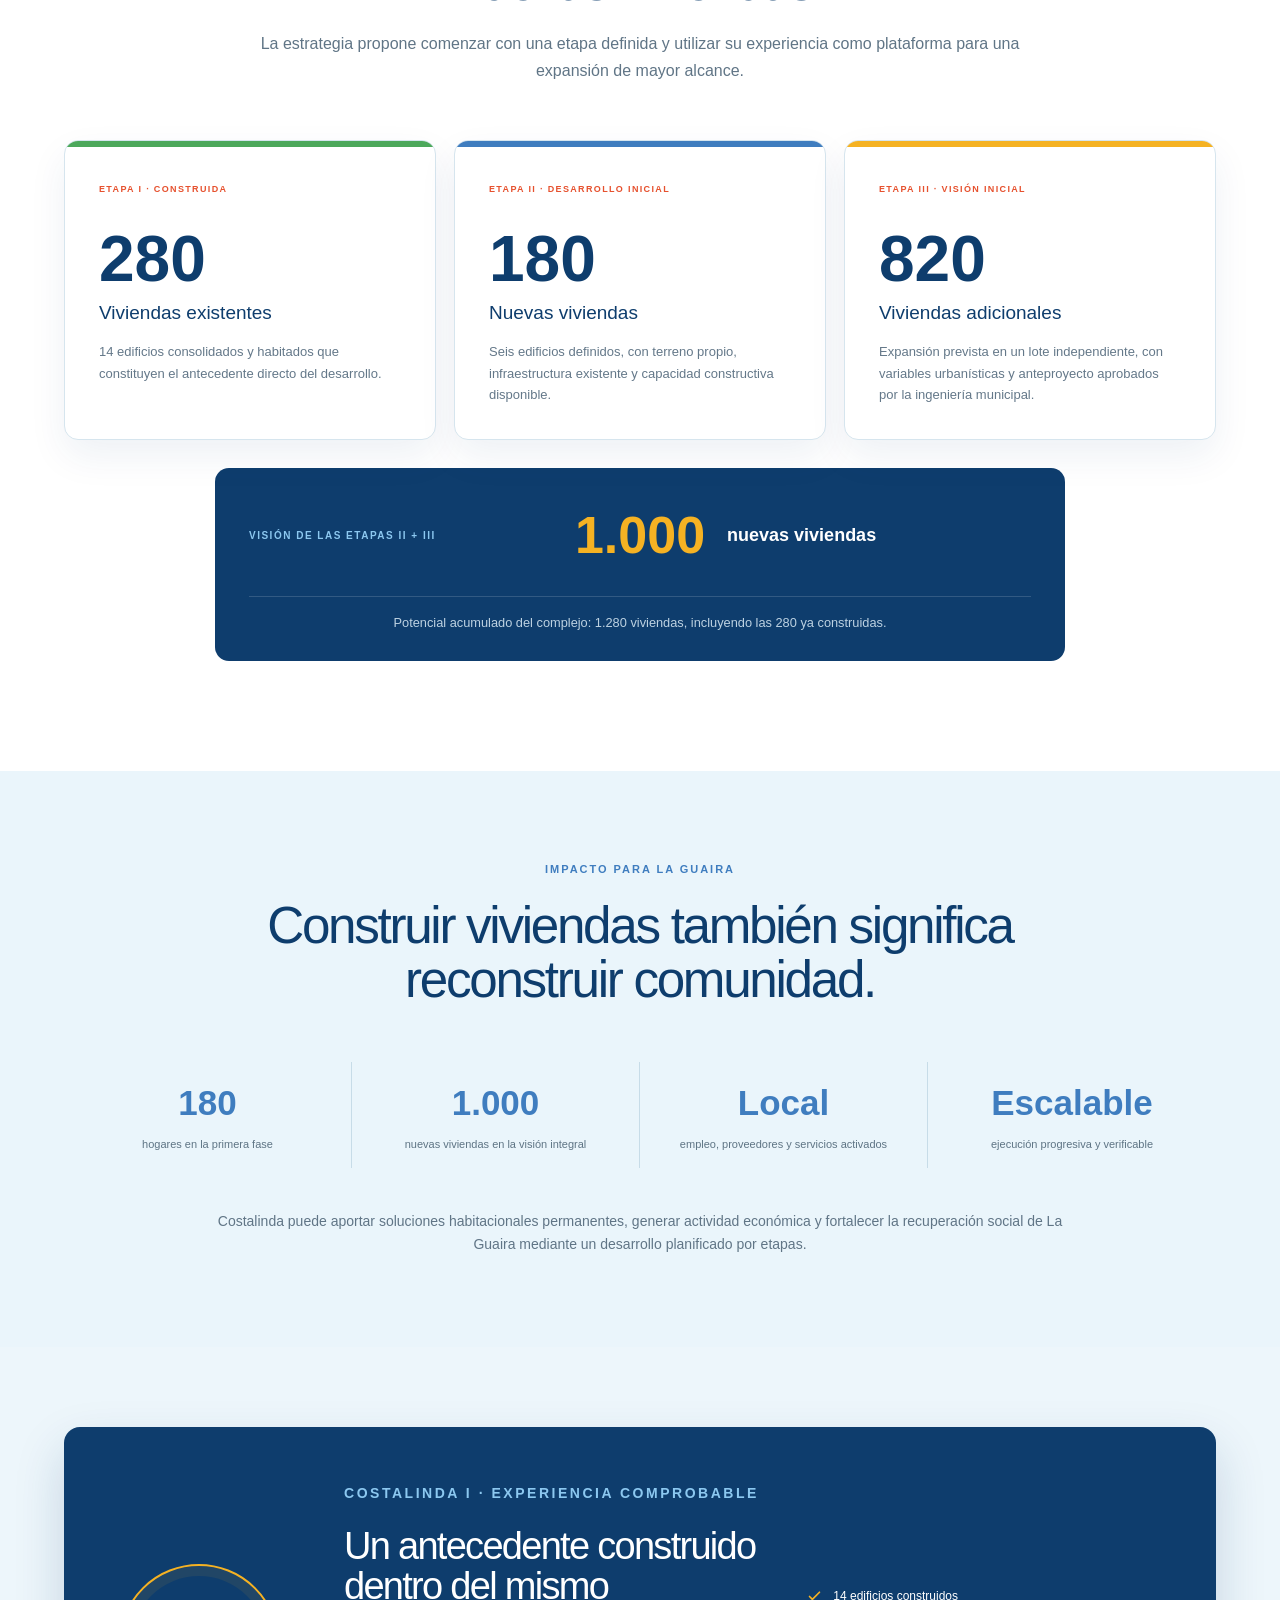
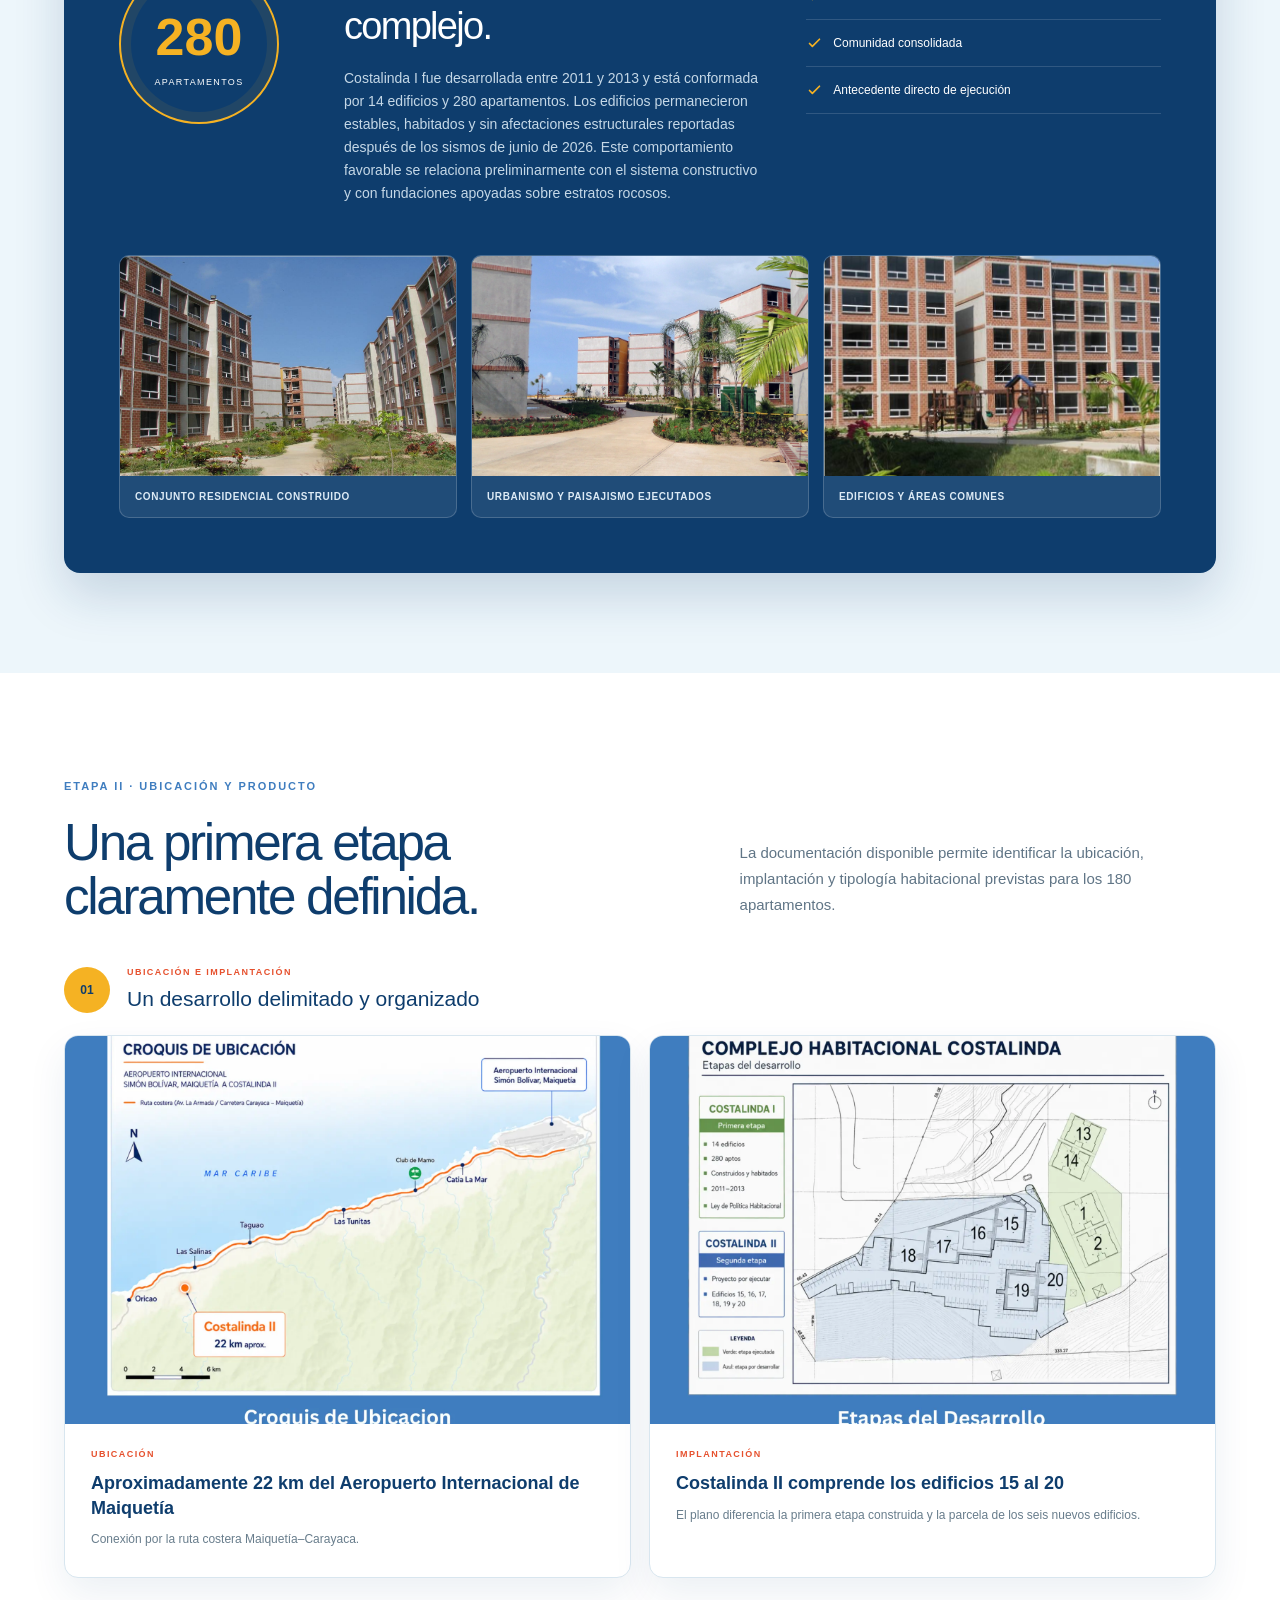
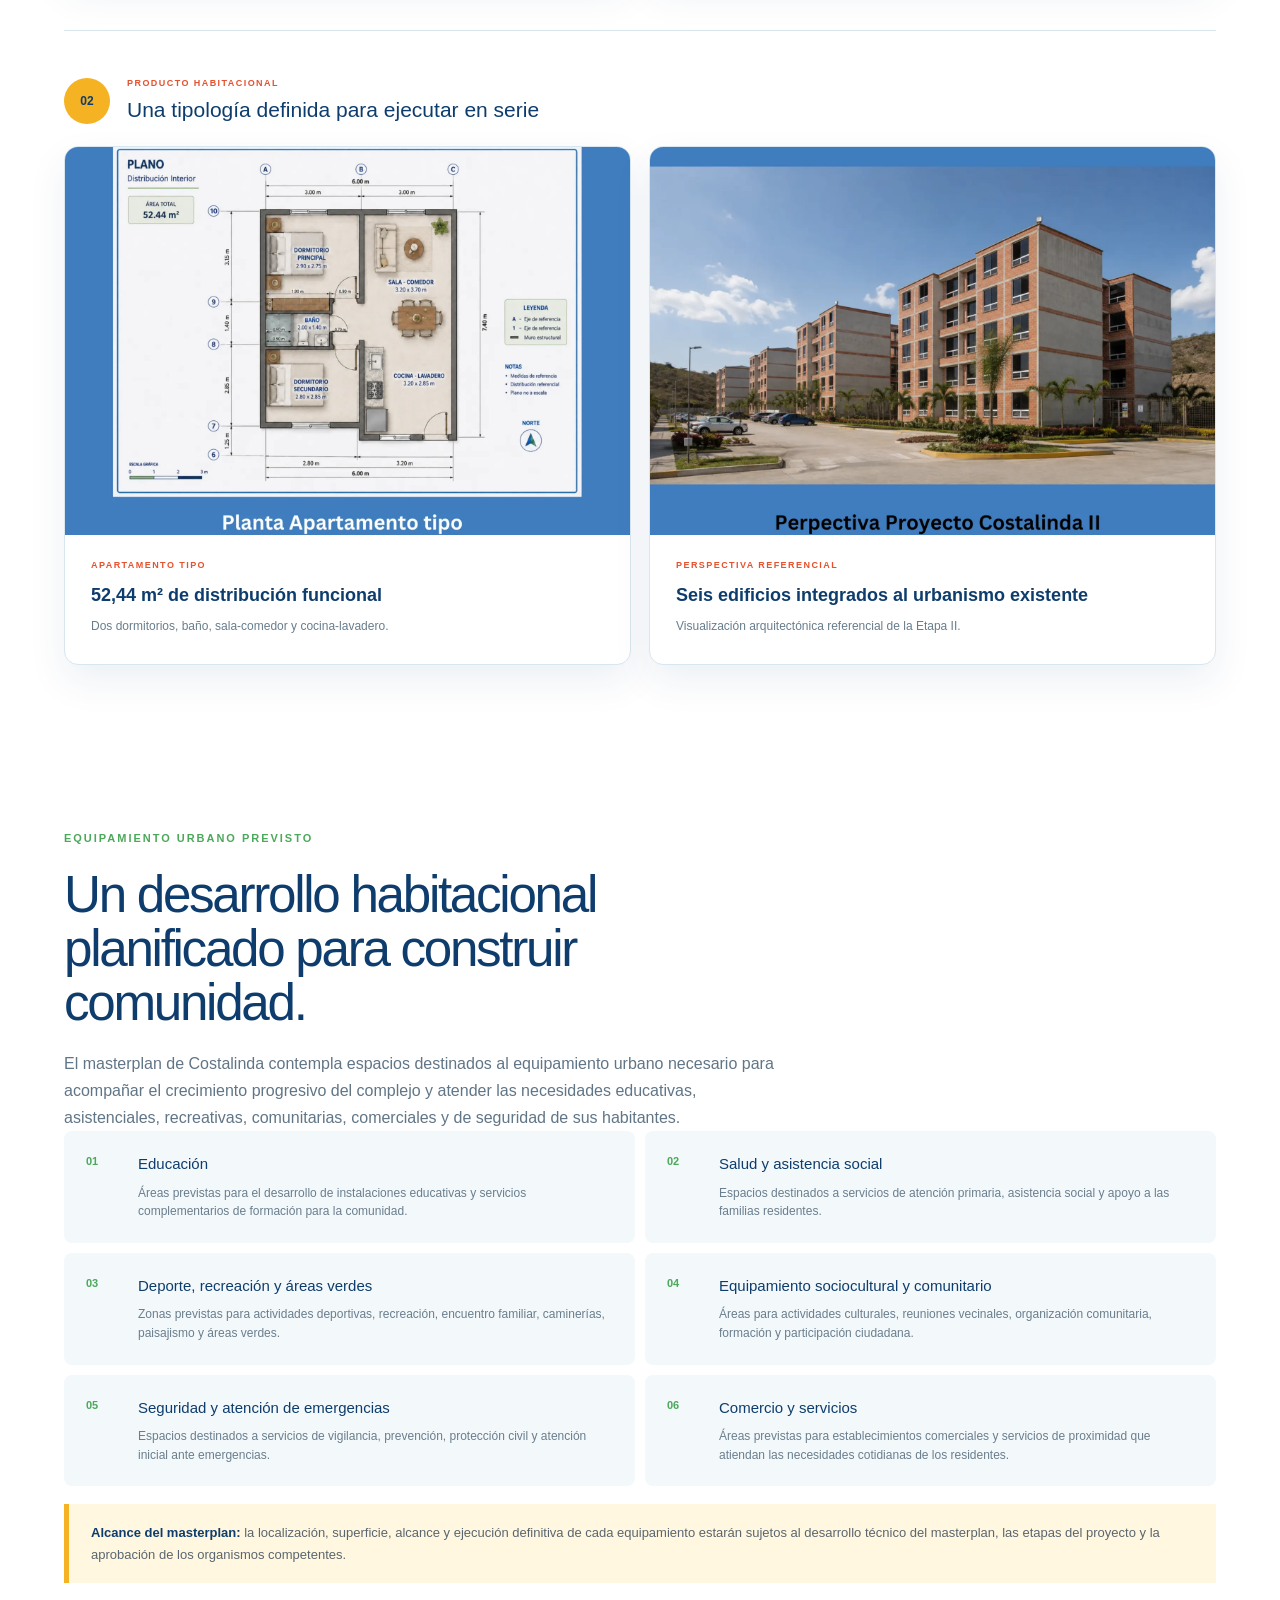
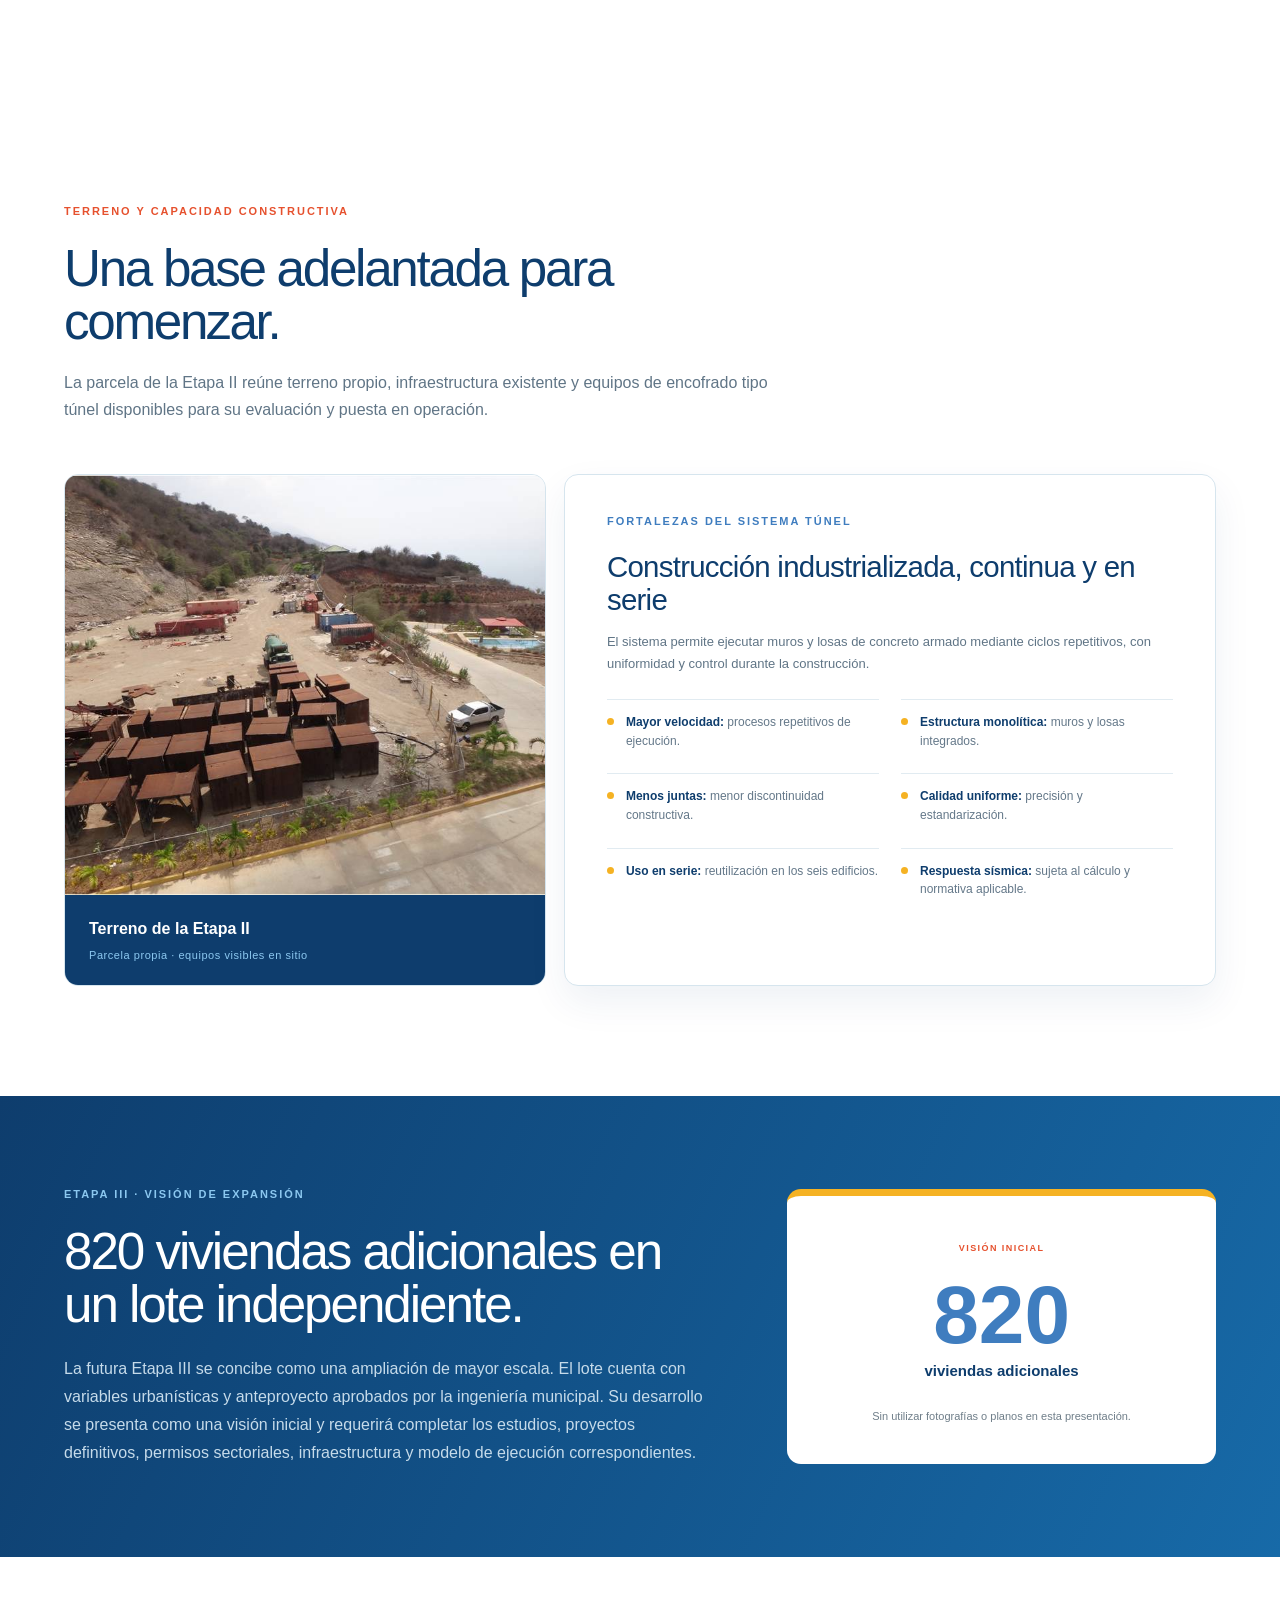
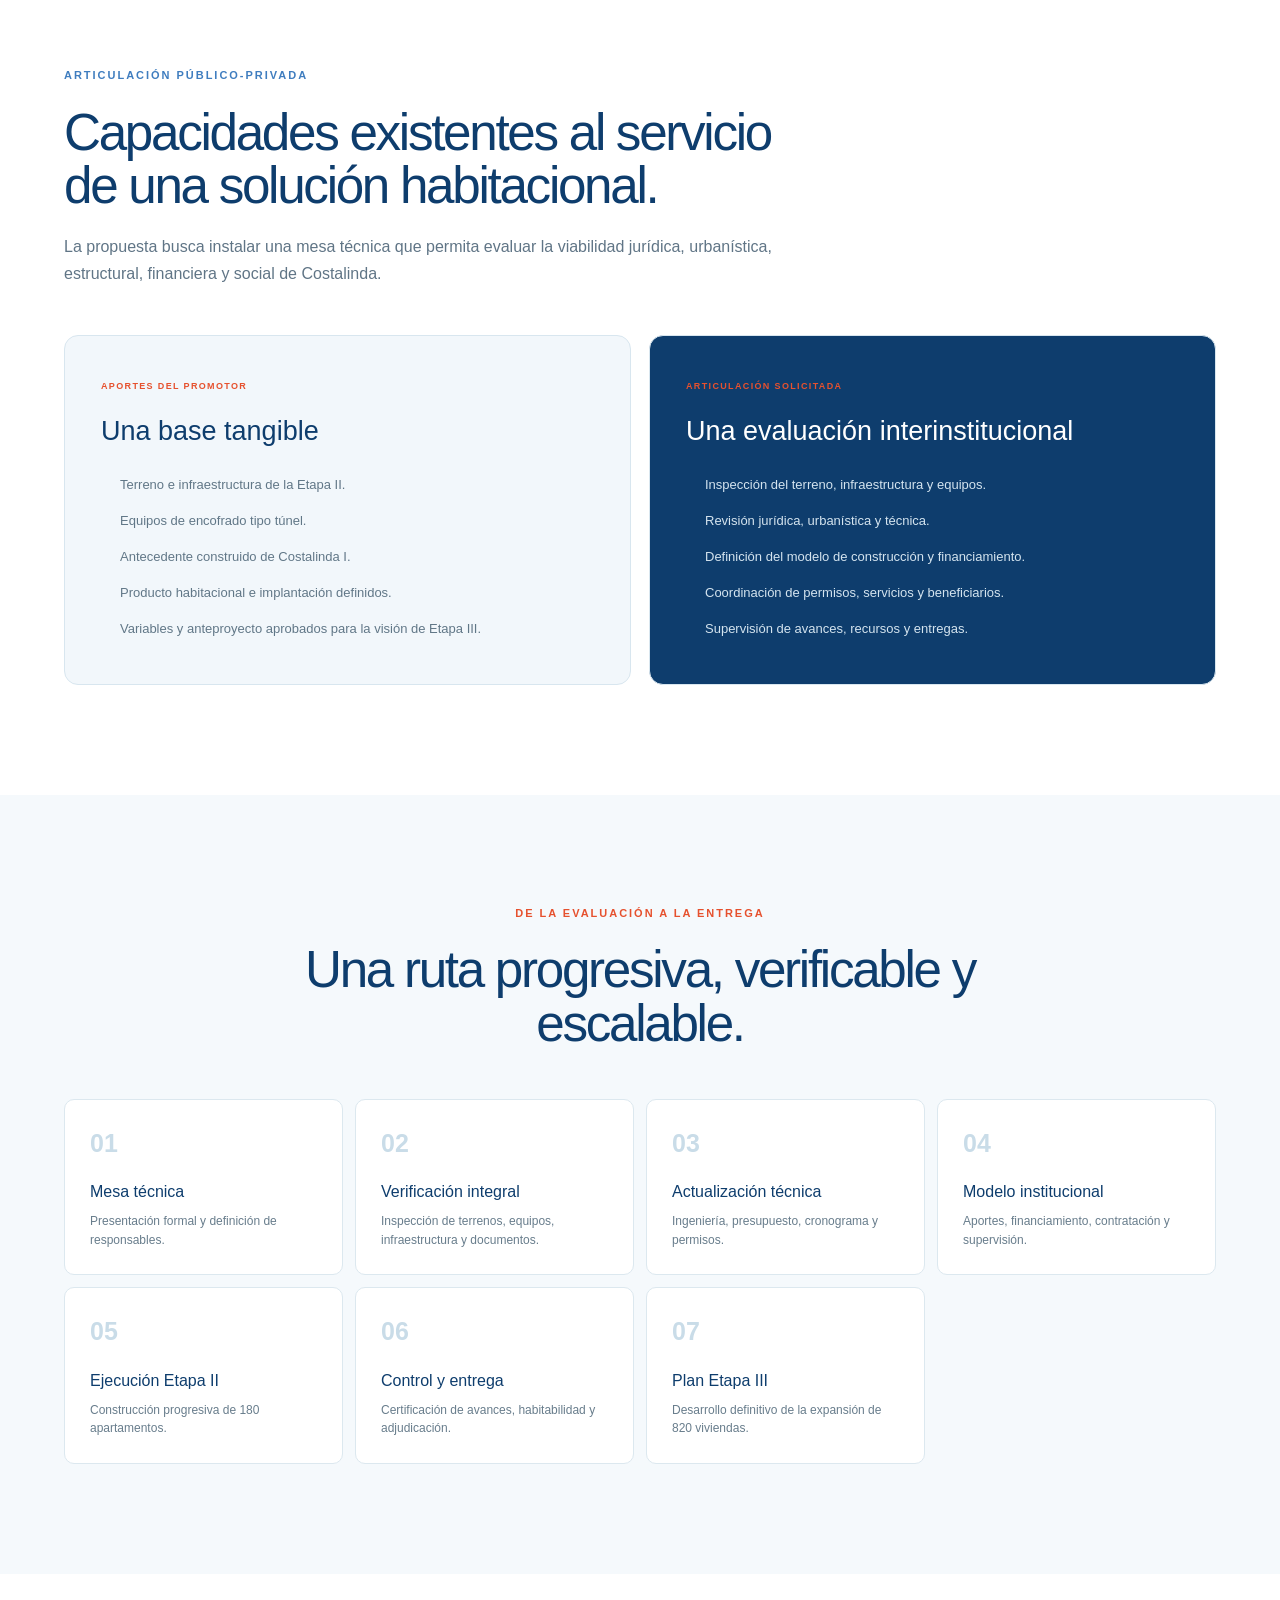
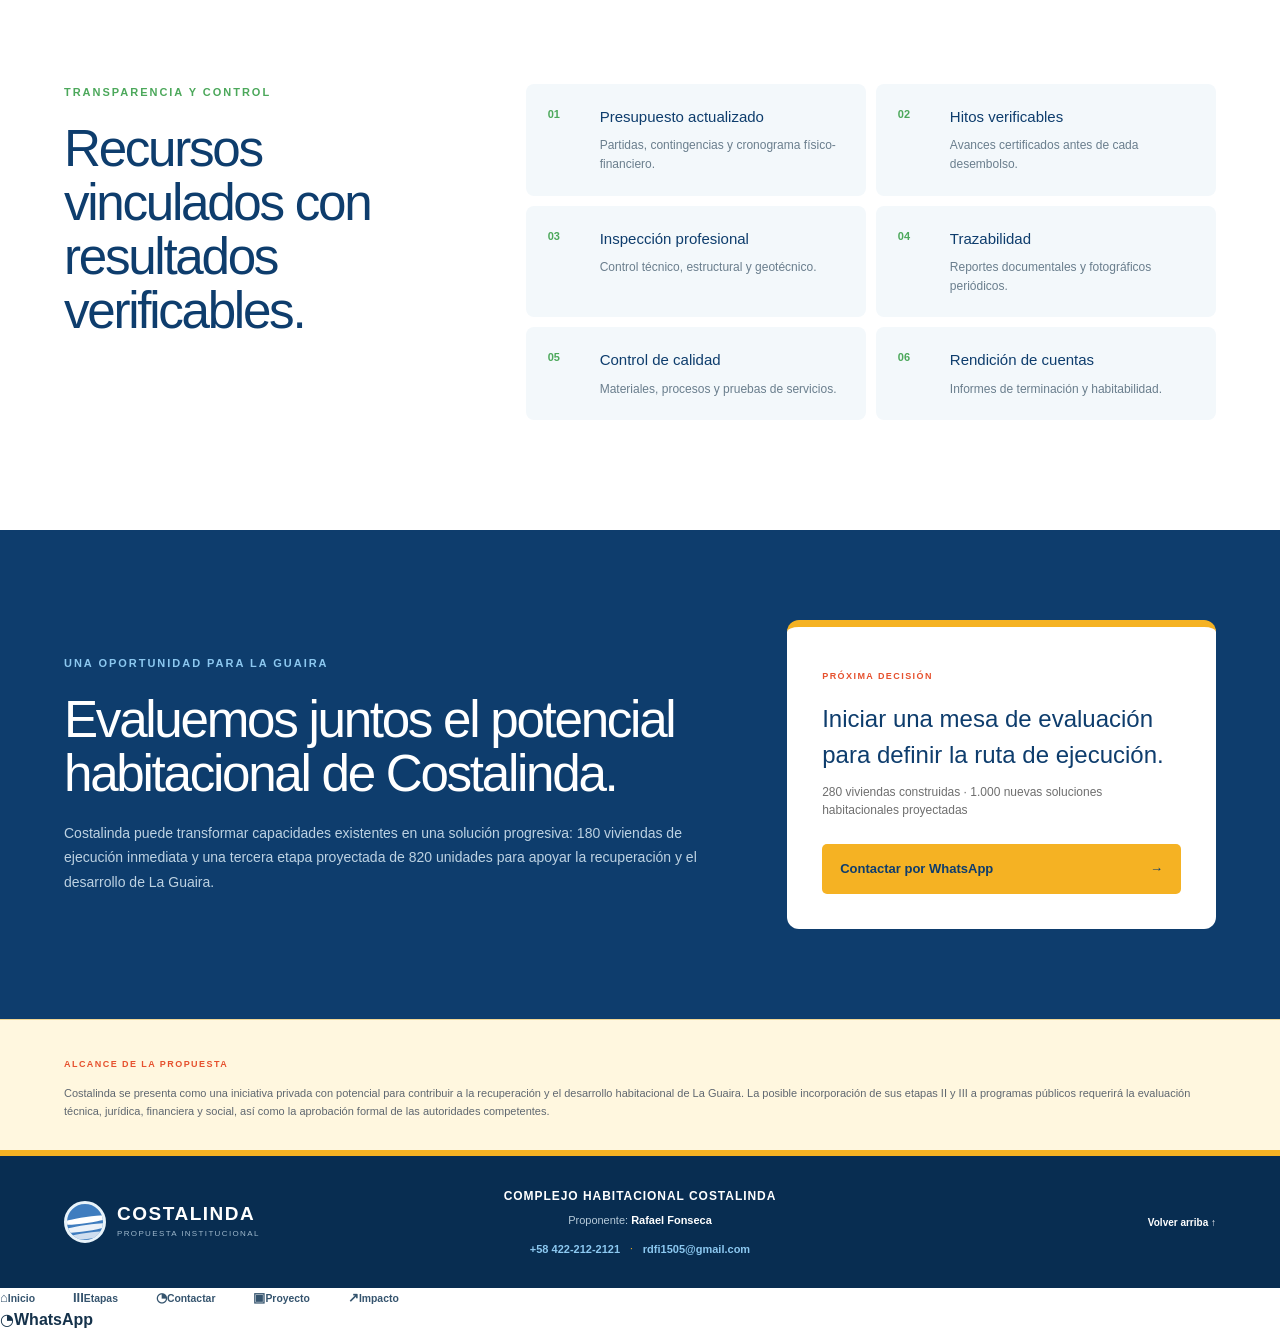
==== commit 308d8185: "Conectar CTA y navegación móvil con WhatsApp" ====
--- a/docs/index.html
+++ b/docs/index.html
@@ -11,4 +11,4 @@
 
 
 
-<meta name="theme-color" content="#0e3d6d"><meta property="og:title" content="Costalinda — Propuesta Institucional"><meta property="og:description" content="Propuesta habitacional escalable para apoyar la recuperación y el desarrollo de La Guaira."></head><body class="__variable_geist_0tvmz3h __variable_geist_mono_1diim1n antialiased"><main><header class="topbar"><a class="brand" href="#inicio" aria-label="Costalinda, inicio"><span class="brand-mark"><i></i><i></i><i></i></span><span><strong>COSTALINDA</strong><small>PROPUESTA INSTITUCIONAL · LA GUAIRA</small></span></a><nav aria-label="Navegación principal"><a href="#vision">Visión</a><a href="#impacto">Impacto</a><a href="#proyecto">Proyecto</a><a href="#articulacion">Articulación</a></nav><a class="nav-cta" href="#contacto">Solicitar mesa técnica</a></header><section class="hero institutional-hero" id="inicio"><div class="sun-disc"></div><div class="hero-content"><p class="eyebrow">PROPUESTA INSTITUCIONAL PARA EVALUACIÓN</p><h1>1.000 nuevas soluciones habitacionales para La Guaira,<br/><span>sobre la experiencia de 280 viviendas construidas.</span></h1><p class="hero-copy">Costalinda presenta una propuesta habitacional escalable para apoyar la recuperación, el desarrollo y el futuro de La Guaira.<br/><strong>180 viviendas de ejecución inmediata · 820 unidades proyectadas en una tercera etapa.</strong></p><div class="hero-actions"><a class="button primary" href="#articulacion">Evaluar la propuesta <span>→</span></a><a class="button secondary" href="#vision">Conocer el plan de desarrollo</a></div><div class="hero-proof"><span class="proof-icon"><svg viewBox="0 0 24 24" aria-hidden="true"><path d="m5 12 4 4L19 6"></path></svg></span><p><strong>Una base comprobable</strong>280 apartamentos construidos en Costalinda I, terreno e infraestructura para la Etapa II y una expansión futura respaldada por variables urbanísticas y anteproyecto aprobados.</p></div></div><div class="hero-visual" aria-label="Vista aérea del desarrollo Costalinda"><figure class="project-card hero-photo-card"><div class="card-top"><span>DESARROLLO HABITACIONAL</span><strong>COSTALINDA · LA GUAIRA</strong></div><img src="./images/costalinda-ubicacion-aerea.jpeg" alt="Vista aérea del entorno costero y montañoso del desarrollo Costalinda"/><div class="card-stats"><div><strong>280</strong><span>construidas</span></div><div><strong>180</strong><span>etapa inicial</span></div><div><strong>1.000</strong><span>nuevas viviendas</span></div></div></figure><div class="location-pill"><span>●</span> Eje Costero Oeste · Carayaca · La Guaira</div></div></section><section class="numbers" aria-label="Cifras principales de la Etapa II"><div><span>ETAPA II</span><strong>180</strong><small>Apartamentos</small></div><div><span>CONFIGURACIÓN</span><strong>6</strong><small>Edificios</small></div><div><span>ÁREA VENDIBLE</span><strong>9.374,40 m²</strong><small>Superficie neta</small></div><div><span>PLAZO ESTIMADO</span><strong>10 meses</strong><small>Construcción</small></div><div><span>TERRENO PROPIO</span><strong>3,04 ha</strong><small>Parcela Etapa II</small></div><div><span>SISTEMA CONSTRUCTIVO</span><strong>Disponible</strong><small>Encofrado tipo túnel</small></div><div><span>INFRAESTRUCTURA</span><strong>Ejecutada</strong><small>Instalación eléctrica</small></div><div><span>ACUEDUCTO PROPIO</span><strong>700.000 L</strong><small>Almacenamiento</small></div></section><section class="section vision" id="vision"><div class="section-head centered"><p class="eyebrow blue">UN DESARROLLO HABITACIONAL ESCALABLE</p><h2>De un antecedente construido a 1.000 nuevas viviendas.</h2><p>La estrategia propone comenzar con una etapa definida y utilizar su experiencia como plataforma para una expansión de mayor alcance.</p></div><div class="stage-grid"><article class="stage-card stage-1"><span>ETAPA I · CONSTRUIDA</span><strong>280</strong><h3>Viviendas existentes</h3><p>14 edificios consolidados y habitados que constituyen el antecedente directo del desarrollo.</p></article><article class="stage-card stage-2"><span>ETAPA II · DESARROLLO INICIAL</span><strong>180</strong><h3>Nuevas viviendas</h3><p>Seis edificios definidos, con terreno propio, infraestructura existente y capacidad constructiva disponible.</p></article><article class="stage-card stage-3"><span>ETAPA III · VISIÓN INICIAL</span><strong>820</strong><h3>Viviendas adicionales</h3><p>Expansión prevista en un lote independiente, con variables urbanísticas y anteproyecto aprobados por la ingeniería municipal.</p></article></div><div class="vision-total"><span>VISIÓN DE LAS ETAPAS II + III</span><strong>1.000</strong><p>nuevas viviendas</p><small>Potencial acumulado del complejo: 1.280 viviendas, incluyendo las 280 ya construidas.</small></div></section><section class="impact" id="impacto"><p class="eyebrow blue">IMPACTO PARA LA GUAIRA</p><h2>Construir viviendas también significa reconstruir comunidad.</h2><div class="impact-grid"><div><strong>180</strong><span>hogares en la primera fase</span></div><div><strong>1.000</strong><span>nuevas viviendas en la visión integral</span></div><div><strong>Local</strong><span>empleo, proveedores y servicios activados</span></div><div><strong>Escalable</strong><span>ejecución progresiva y verificable</span></div></div><p class="impact-copy">Costalinda puede aportar soluciones habitacionales permanentes, generar actividad económica y fortalecer la recuperación social de La Guaira mediante un desarrollo planificado por etapas.</p></section><section class="stability" id="antecedente"><div class="stability-card"><div class="seal"><span>280</span><small>apartamentos</small></div><div><p class="eyebrow light">COSTALINDA I · EXPERIENCIA COMPROBABLE</p><h2>Un antecedente construido dentro del mismo complejo.</h2><p>Costalinda I fue desarrollada entre 2011 y 2013 y está conformada por 14 edificios y 280 apartamentos. Los edificios permanecieron estables, habitados y sin afectaciones estructurales reportadas después de los sismos de junio de 2026. Este comportamiento favorable se relaciona preliminarmente con el sistema constructivo y con fundaciones apoyadas sobre estratos rocosos.</p></div><ul class="stability-facts"><li><svg viewBox="0 0 24 24" aria-hidden="true"><path d="m5 12 4 4L19 6"></path></svg> 14 edificios construidos</li><li><svg viewBox="0 0 24 24" aria-hidden="true"><path d="m5 12 4 4L19 6"></path></svg> Comunidad consolidada</li><li><svg viewBox="0 0 24 24" aria-hidden="true"><path d="m5 12 4 4L19 6"></path></svg> Antecedente directo de ejecución</li></ul><div class="stability-gallery" aria-label="Galería de Costalinda I"><figure><img src="./images/costalinda-i-conjunto.jpg" alt="Conjunto residencial construido de Costalinda I"/><figcaption>Conjunto residencial construido</figcaption></figure><figure><img src="./images/costalinda-i-urbanismo-nuevo.jpg" alt="Urbanismo y paisajismo de Costalinda I"/><figcaption>Urbanismo y paisajismo ejecutados</figcaption></figure><figure><img src="./images/costalinda-i-areas-comunes.jpg" alt="Edificios y áreas comunes de Costalinda I"/><figcaption>Edificios y áreas comunes</figcaption></figure></div></div></section><section class="evidence" id="proyecto"><div class="evidence-intro"><div><p class="eyebrow blue">ETAPA II · UBICACIÓN Y PRODUCTO</p><h2>Una primera etapa claramente definida.</h2></div><p>La documentación disponible permite identificar la ubicación, implantación y tipología habitacional previstas para los 180 apartamentos.</p></div><div class="evidence-group"><div class="evidence-group-title"><span>01</span><div><p>UBICACIÓN E IMPLANTACIÓN</p><h3>Un desarrollo delimitado y organizado</h3></div></div><div class="evidence-grid"><figure class="evidence-card"><a href="./images/croquis-ubicacion-costalinda-ii.webp" target="_blank" rel="noreferrer"><img src="./images/croquis-ubicacion-costalinda-ii.webp" alt="Croquis de ubicación de Costalinda II"/></a><figcaption><span>UBICACIÓN</span><strong>Aproximadamente 22 km del Aeropuerto Internacional de Maiquetía</strong><p>Conexión por la ruta costera Maiquetía–Carayaca.</p></figcaption></figure><figure class="evidence-card"><a href="./images/etapas-desarrollo-costalinda.webp" target="_blank" rel="noreferrer"><img src="./images/etapas-desarrollo-costalinda.webp" alt="Plano de implantación de Costalinda I y II"/></a><figcaption><span>IMPLANTACIÓN</span><strong>Costalinda II comprende los edificios 15 al 20</strong><p>El plano diferencia la primera etapa construida y la parcela de los seis nuevos edificios.</p></figcaption></figure></div></div><div class="evidence-group"><div class="evidence-group-title"><span>02</span><div><p>PRODUCTO HABITACIONAL</p><h3>Una tipología definida para ejecutar en serie</h3></div></div><div class="evidence-grid"><figure class="evidence-card"><a href="./images/planta-apartamento-tipo.webp" target="_blank" rel="noreferrer"><img src="./images/planta-apartamento-tipo.webp" alt="Planta del apartamento tipo de Costalinda II"/></a><figcaption><span>APARTAMENTO TIPO</span><strong>52,44 m² de distribución funcional</strong><p>Dos dormitorios, baño, sala-comedor y cocina-lavadero.</p></figcaption></figure><figure class="evidence-card"><a href="./images/perspectiva-costalinda-ii.webp" target="_blank" rel="noreferrer"><img src="./images/perspectiva-costalinda-ii.webp" alt="Perspectiva referencial de Costalinda II"/></a><figcaption><span>PERSPECTIVA REFERENCIAL</span><strong>Seis edificios integrados al urbanismo existente</strong><p>Visualización arquitectónica referencial de la Etapa II.</p></figcaption></figure></div></div></section><section class="section urban-equipment" id="equipamiento"><div class="section-head"><p class="eyebrow green-text">EQUIPAMIENTO URBANO PREVISTO</p><h2>Un desarrollo habitacional planificado para construir comunidad.</h2><p>El masterplan de Costalinda contempla espacios destinados al equipamiento urbano necesario para acompañar el crecimiento progresivo del complejo y atender las necesidades educativas, asistenciales, recreativas, comunitarias, comerciales y de seguridad de sus habitantes.</p></div><div class="safeguards-grid"><article><span>01</span><div><h3>Educación</h3><p>Áreas previstas para el desarrollo de instalaciones educativas y servicios complementarios de formación para la comunidad.</p></div></article><article><span>02</span><div><h3>Salud y asistencia social</h3><p>Espacios destinados a servicios de atención primaria, asistencia social y apoyo a las familias residentes.</p></div></article><article><span>03</span><div><h3>Deporte, recreación y áreas verdes</h3><p>Zonas previstas para actividades deportivas, recreación, encuentro familiar, caminerías, paisajismo y áreas verdes.</p></div></article><article><span>04</span><div><h3>Equipamiento sociocultural y comunitario</h3><p>Áreas para actividades culturales, reuniones vecinales, organización comunitaria, formación y participación ciudadana.</p></div></article><article><span>05</span><div><h3>Seguridad y atención de emergencias</h3><p>Espacios destinados a servicios de vigilancia, prevención, protección civil y atención inicial ante emergencias.</p></div></article><article><span>06</span><div><h3>Comercio y servicios</h3><p>Áreas previstas para establecimientos comerciales y servicios de proximidad que atiendan las necesidades cotidianas de los residentes.</p></div></article></div><div class="asset-note"><strong>Alcance del masterplan:</strong> la localización, superficie, alcance y ejecución definitiva de cada equipamiento estarán sujetos al desarrollo técnico del masterplan, las etapas del proyecto y la aprobación de los organismos competentes.</div></section><section class="section construction"><div class="section-head"><p class="eyebrow orange">TERRENO Y CAPACIDAD CONSTRUCTIVA</p><h2>Una base adelantada para comenzar.</h2><p>La parcela de la Etapa II reúne terreno propio, infraestructura existente y equipos de encofrado tipo túnel disponibles para su evaluación y puesta en operación.</p></div><div class="construction-grid"><figure class="site-photo"><img src="./images/terreno-etapa-ii-encofrados.jpg" alt="Terreno de Costalinda II y encofrados metálicos tipo túnel"/><figcaption><strong>Terreno de la Etapa II</strong><span>Parcela propia · equipos visibles en sitio</span></figcaption></figure><div class="tunnel-strengths"><p class="eyebrow blue">FORTALEZAS DEL SISTEMA TÚNEL</p><h3>Construcción industrializada, continua y en serie</h3><p>El sistema permite ejecutar muros y losas de concreto armado mediante ciclos repetitivos, con uniformidad y control durante la construcción.</p><ul><li><strong>Mayor velocidad:</strong> procesos repetitivos de ejecución.</li><li><strong>Estructura monolítica:</strong> muros y losas integrados.</li><li><strong>Menos juntas:</strong> menor discontinuidad constructiva.</li><li><strong>Calidad uniforme:</strong> precisión y estandarización.</li><li><strong>Uso en serie:</strong> reutilización en los seis edificios.</li><li><strong>Respuesta sísmica:</strong> sujeta al cálculo y normativa aplicable.</li></ul></div></div></section><section class="expansion"><div><p class="eyebrow light">ETAPA III · VISIÓN DE EXPANSIÓN</p><h2>820 viviendas adicionales en un lote independiente.</h2><p>La futura Etapa III se concibe como una ampliación de mayor escala. El lote cuenta con variables urbanísticas y anteproyecto aprobados por la ingeniería municipal. Su desarrollo se presenta como una visión inicial y requerirá completar los estudios, proyectos definitivos, permisos sectoriales, infraestructura y modelo de ejecución correspondientes.</p></div><div class="expansion-number"><span>VISIÓN INICIAL</span><strong>820</strong><small>viviendas adicionales</small><p>Sin utilizar fotografías o planos en esta presentación.</p></div></section><section class="section partnership" id="articulacion"><div class="section-head"><p class="eyebrow blue">ARTICULACIÓN PÚBLICO-PRIVADA</p><h2>Capacidades existentes al servicio de una solución habitacional.</h2><p>La propuesta busca instalar una mesa técnica que permita evaluar la viabilidad jurídica, urbanística, estructural, financiera y social de Costalinda.</p></div><div class="partnership-grid"><article><span>APORTES DEL PROMOTOR</span><h3>Una base tangible</h3><ul><li>Terreno e infraestructura de la Etapa II.</li><li>Equipos de encofrado tipo túnel.</li><li>Antecedente construido de Costalinda I.</li><li>Producto habitacional e implantación definidos.</li><li>Variables y anteproyecto aprobados para la visión de Etapa III.</li></ul></article><article><span>ARTICULACIÓN SOLICITADA</span><h3>Una evaluación interinstitucional</h3><ul><li>Inspección del terreno, infraestructura y equipos.</li><li>Revisión jurídica, urbanística y técnica.</li><li>Definición del modelo de construcción y financiamiento.</li><li>Coordinación de permisos, servicios y beneficiarios.</li><li>Supervisión de avances, recursos y entregas.</li></ul></article></div></section><section class="section route"><div class="section-head centered"><p class="eyebrow orange">DE LA EVALUACIÓN A LA ENTREGA</p><h2>Una ruta progresiva, verificable y escalable.</h2></div><div class="route-grid"><article><span>01</span><h3>Mesa técnica</h3><p>Presentación formal y definición de responsables.</p></article><article><span>02</span><h3>Verificación integral</h3><p>Inspección de terrenos, equipos, infraestructura y documentos.</p></article><article><span>03</span><h3>Actualización técnica</h3><p>Ingeniería, presupuesto, cronograma y permisos.</p></article><article><span>04</span><h3>Modelo institucional</h3><p>Aportes, financiamiento, contratación y supervisión.</p></article><article><span>05</span><h3>Ejecución Etapa II</h3><p>Construcción progresiva de 180 apartamentos.</p></article><article><span>06</span><h3>Control y entrega</h3><p>Certificación de avances, habitabilidad y adjudicación.</p></article><article><span>07</span><h3>Plan Etapa III</h3><p>Desarrollo definitivo de la expansión de 820 viviendas.</p></article></div></section><section class="section safeguards"><div class="section-head"><p class="eyebrow green-text">TRANSPARENCIA Y CONTROL</p><h2>Recursos vinculados con resultados verificables.</h2></div><div class="safeguards-grid"><article><span>01</span><div><h3>Presupuesto actualizado</h3><p>Partidas, contingencias y cronograma físico-financiero.</p></div></article><article><span>02</span><div><h3>Hitos verificables</h3><p>Avances certificados antes de cada desembolso.</p></div></article><article><span>03</span><div><h3>Inspección profesional</h3><p>Control técnico, estructural y geotécnico.</p></div></article><article><span>04</span><div><h3>Trazabilidad</h3><p>Reportes documentales y fotográficos periódicos.</p></div></article><article><span>05</span><div><h3>Control de calidad</h3><p>Materiales, procesos y pruebas de servicios.</p></div></article><article><span>06</span><div><h3>Rendición de cuentas</h3><p>Informes de terminación y habitabilidad.</p></div></article></div></section><section class="final-cta" id="contacto"><div><p class="eyebrow light">UNA OPORTUNIDAD PARA LA GUAIRA</p><h2>Evaluemos juntos el potencial habitacional de Costalinda.</h2><p>Costalinda puede transformar capacidades existentes en una solución progresiva: 180 viviendas de ejecución inmediata y una tercera etapa proyectada de 820 unidades para apoyar la recuperación y el desarrollo de La Guaira.</p></div><div class="decision-card"><span>PRÓXIMA DECISIÓN</span><h3>Iniciar una mesa de evaluación para definir la ruta de ejecución.</h3><p>280 viviendas construidas · 1.000 nuevas soluciones habitacionales proyectadas</p><a href="mailto:rdfi1505@gmail.com?subject=Mesa%20técnica%20-%20Proyecto%20Costalinda">Evaluar la propuesta institucional <b>→</b></a></div></section><section class="disclaimer"><strong>ALCANCE DE LA PROPUESTA</strong><p>Costalinda se presenta como una iniciativa privada con potencial para contribuir a la recuperación y el desarrollo habitacional de La Guaira. La posible incorporación de sus etapas II y III a programas públicos requerirá la evaluación técnica, jurídica, financiera y social, así como la aprobación formal de las autoridades competentes.</p></section><footer><a class="brand footer-brand" href="#inicio"><span class="brand-mark"><i></i><i></i><i></i></span><span><strong>COSTALINDA</strong><small>PROPUESTA INSTITUCIONAL</small></span></a><div class="footer-contact"><p><strong>COMPLEJO HABITACIONAL COSTALINDA</strong></p><p>Proponente: <strong>Rafael Fonseca</strong></p><div><a href="tel:+584222122121">+58 422-212-2121</a><span>·</span><a href="mailto:rdfi1505@gmail.com">rdfi1505@gmail.com</a></div></div><a class="footer-top" href="#inicio">Volver arriba ↑</a></footer></main></body></html>
+<meta name="theme-color" content="#0e3d6d"><meta property="og:title" content="Costalinda — Propuesta Institucional"><meta property="og:description" content="Propuesta habitacional escalable para apoyar la recuperación y el desarrollo de La Guaira."></head><body class="__variable_geist_0tvmz3h __variable_geist_mono_1diim1n antialiased"><main><header class="topbar"><a class="brand" href="#inicio" aria-label="Costalinda, inicio"><span class="brand-mark"><i></i><i></i><i></i></span><span><strong>COSTALINDA</strong><small>PROPUESTA INSTITUCIONAL · LA GUAIRA</small></span></a><nav aria-label="Navegación principal"><a href="#vision">Visión</a><a href="#impacto">Impacto</a><a href="#proyecto">Proyecto</a><a href="#articulacion">Articulación</a></nav><a class="nav-cta" href="https://wa.me/584123008483?text=Hola%2C%20he%20revisado%20la%20propuesta%20de%20desarrollo%20habitacional%20Costalinda%20y%20deseo%20recibir%20m%C3%A1s%20informaci%C3%B3n%20o%20coordinar%20una%20reuni%C3%B3n%20t%C3%A9cnica." target="_blank" rel="noopener noreferrer">Contactar por WhatsApp</a></header><section class="hero institutional-hero" id="inicio"><div class="sun-disc"></div><div class="hero-content"><p class="eyebrow">PROPUESTA INSTITUCIONAL PARA EVALUACIÓN</p><h1>1.000 nuevas soluciones habitacionales para La Guaira,<br/><span>sobre la experiencia de 280 viviendas construidas.</span></h1><p class="hero-copy">Costalinda presenta una propuesta habitacional escalable para apoyar la recuperación, el desarrollo y el futuro de La Guaira.<br/><strong>180 viviendas de ejecución inmediata · 820 unidades proyectadas en una tercera etapa.</strong></p><div class="hero-actions"><a class="button primary" href="https://wa.me/584123008483?text=Hola%2C%20he%20revisado%20la%20propuesta%20de%20desarrollo%20habitacional%20Costalinda%20y%20deseo%20recibir%20m%C3%A1s%20informaci%C3%B3n%20o%20coordinar%20una%20reuni%C3%B3n%20t%C3%A9cnica." target="_blank" rel="noopener noreferrer">Contactar por WhatsApp <span>→</span></a><a class="button secondary" href="#vision">Conocer el plan de desarrollo</a></div><div class="hero-proof"><span class="proof-icon"><svg viewBox="0 0 24 24" aria-hidden="true"><path d="m5 12 4 4L19 6"></path></svg></span><p><strong>Una base comprobable</strong>280 apartamentos construidos en Costalinda I, terreno e infraestructura para la Etapa II y una expansión futura respaldada por variables urbanísticas y anteproyecto aprobados.</p></div></div><div class="hero-visual" aria-label="Vista aérea del desarrollo Costalinda"><figure class="project-card hero-photo-card"><div class="card-top"><span>DESARROLLO HABITACIONAL</span><strong>COSTALINDA · LA GUAIRA</strong></div><img src="./images/costalinda-ubicacion-aerea.jpeg" alt="Vista aérea del entorno costero y montañoso del desarrollo Costalinda"/><div class="card-stats"><div><strong>280</strong><span>construidas</span></div><div><strong>180</strong><span>etapa inicial</span></div><div><strong>1.000</strong><span>nuevas viviendas</span></div></div></figure><div class="location-pill"><span>●</span> Eje Costero Oeste · Carayaca · La Guaira</div></div></section><section class="numbers" aria-label="Cifras principales de la Etapa II"><div><span>ETAPA II</span><strong>180</strong><small>Apartamentos</small></div><div><span>CONFIGURACIÓN</span><strong>6</strong><small>Edificios</small></div><div><span>ÁREA VENDIBLE</span><strong>9.374,40 m²</strong><small>Superficie neta</small></div><div><span>PLAZO ESTIMADO</span><strong>10 meses</strong><small>Construcción</small></div><div><span>TERRENO PROPIO</span><strong>3,04 ha</strong><small>Parcela Etapa II</small></div><div><span>SISTEMA CONSTRUCTIVO</span><strong>Disponible</strong><small>Encofrado tipo túnel</small></div><div><span>INFRAESTRUCTURA</span><strong>Ejecutada</strong><small>Instalación eléctrica</small></div><div><span>ACUEDUCTO PROPIO</span><strong>700.000 L</strong><small>Almacenamiento</small></div></section><section class="section vision" id="vision"><div class="section-head centered"><p class="eyebrow blue">UN DESARROLLO HABITACIONAL ESCALABLE</p><h2>De un antecedente construido a 1.000 nuevas viviendas.</h2><p>La estrategia propone comenzar con una etapa definida y utilizar su experiencia como plataforma para una expansión de mayor alcance.</p></div><div class="stage-grid"><article class="stage-card stage-1"><span>ETAPA I · CONSTRUIDA</span><strong>280</strong><h3>Viviendas existentes</h3><p>14 edificios consolidados y habitados que constituyen el antecedente directo del desarrollo.</p></article><article class="stage-card stage-2"><span>ETAPA II · DESARROLLO INICIAL</span><strong>180</strong><h3>Nuevas viviendas</h3><p>Seis edificios definidos, con terreno propio, infraestructura existente y capacidad constructiva disponible.</p></article><article class="stage-card stage-3"><span>ETAPA III · VISIÓN INICIAL</span><strong>820</strong><h3>Viviendas adicionales</h3><p>Expansión prevista en un lote independiente, con variables urbanísticas y anteproyecto aprobados por la ingeniería municipal.</p></article></div><div class="vision-total"><span>VISIÓN DE LAS ETAPAS II + III</span><strong>1.000</strong><p>nuevas viviendas</p><small>Potencial acumulado del complejo: 1.280 viviendas, incluyendo las 280 ya construidas.</small></div></section><section class="impact" id="impacto"><p class="eyebrow blue">IMPACTO PARA LA GUAIRA</p><h2>Construir viviendas también significa reconstruir comunidad.</h2><div class="impact-grid"><div><strong>180</strong><span>hogares en la primera fase</span></div><div><strong>1.000</strong><span>nuevas viviendas en la visión integral</span></div><div><strong>Local</strong><span>empleo, proveedores y servicios activados</span></div><div><strong>Escalable</strong><span>ejecución progresiva y verificable</span></div></div><p class="impact-copy">Costalinda puede aportar soluciones habitacionales permanentes, generar actividad económica y fortalecer la recuperación social de La Guaira mediante un desarrollo planificado por etapas.</p></section><section class="stability" id="antecedente"><div class="stability-card"><div class="seal"><span>280</span><small>apartamentos</small></div><div><p class="eyebrow light">COSTALINDA I · EXPERIENCIA COMPROBABLE</p><h2>Un antecedente construido dentro del mismo complejo.</h2><p>Costalinda I fue desarrollada entre 2011 y 2013 y está conformada por 14 edificios y 280 apartamentos. Los edificios permanecieron estables, habitados y sin afectaciones estructurales reportadas después de los sismos de junio de 2026. Este comportamiento favorable se relaciona preliminarmente con el sistema constructivo y con fundaciones apoyadas sobre estratos rocosos.</p></div><ul class="stability-facts"><li><svg viewBox="0 0 24 24" aria-hidden="true"><path d="m5 12 4 4L19 6"></path></svg> 14 edificios construidos</li><li><svg viewBox="0 0 24 24" aria-hidden="true"><path d="m5 12 4 4L19 6"></path></svg> Comunidad consolidada</li><li><svg viewBox="0 0 24 24" aria-hidden="true"><path d="m5 12 4 4L19 6"></path></svg> Antecedente directo de ejecución</li></ul><div class="stability-gallery" aria-label="Galería de Costalinda I"><figure><img src="./images/costalinda-i-conjunto.jpg" alt="Conjunto residencial construido de Costalinda I"/><figcaption>Conjunto residencial construido</figcaption></figure><figure><img src="./images/costalinda-i-urbanismo-nuevo.jpg" alt="Urbanismo y paisajismo de Costalinda I"/><figcaption>Urbanismo y paisajismo ejecutados</figcaption></figure><figure><img src="./images/costalinda-i-areas-comunes.jpg" alt="Edificios y áreas comunes de Costalinda I"/><figcaption>Edificios y áreas comunes</figcaption></figure></div></div></section><section class="evidence" id="proyecto"><div class="evidence-intro"><div><p class="eyebrow blue">ETAPA II · UBICACIÓN Y PRODUCTO</p><h2>Una primera etapa claramente definida.</h2></div><p>La documentación disponible permite identificar la ubicación, implantación y tipología habitacional previstas para los 180 apartamentos.</p></div><div class="evidence-group"><div class="evidence-group-title"><span>01</span><div><p>UBICACIÓN E IMPLANTACIÓN</p><h3>Un desarrollo delimitado y organizado</h3></div></div><div class="evidence-grid"><figure class="evidence-card"><a href="./images/croquis-ubicacion-costalinda-ii.webp" target="_blank" rel="noreferrer"><img src="./images/croquis-ubicacion-costalinda-ii.webp" alt="Croquis de ubicación de Costalinda II"/></a><figcaption><span>UBICACIÓN</span><strong>Aproximadamente 22 km del Aeropuerto Internacional de Maiquetía</strong><p>Conexión por la ruta costera Maiquetía–Carayaca.</p></figcaption></figure><figure class="evidence-card"><a href="./images/etapas-desarrollo-costalinda.webp" target="_blank" rel="noreferrer"><img src="./images/etapas-desarrollo-costalinda.webp" alt="Plano de implantación de Costalinda I y II"/></a><figcaption><span>IMPLANTACIÓN</span><strong>Costalinda II comprende los edificios 15 al 20</strong><p>El plano diferencia la primera etapa construida y la parcela de los seis nuevos edificios.</p></figcaption></figure></div></div><div class="evidence-group"><div class="evidence-group-title"><span>02</span><div><p>PRODUCTO HABITACIONAL</p><h3>Una tipología definida para ejecutar en serie</h3></div></div><div class="evidence-grid"><figure class="evidence-card"><a href="./images/planta-apartamento-tipo.webp" target="_blank" rel="noreferrer"><img src="./images/planta-apartamento-tipo.webp" alt="Planta del apartamento tipo de Costalinda II"/></a><figcaption><span>APARTAMENTO TIPO</span><strong>52,44 m² de distribución funcional</strong><p>Dos dormitorios, baño, sala-comedor y cocina-lavadero.</p></figcaption></figure><figure class="evidence-card"><a href="./images/perspectiva-costalinda-ii.webp" target="_blank" rel="noreferrer"><img src="./images/perspectiva-costalinda-ii.webp" alt="Perspectiva referencial de Costalinda II"/></a><figcaption><span>PERSPECTIVA REFERENCIAL</span><strong>Seis edificios integrados al urbanismo existente</strong><p>Visualización arquitectónica referencial de la Etapa II.</p></figcaption></figure></div></div></section><section class="section urban-equipment" id="equipamiento"><div class="section-head"><p class="eyebrow green-text">EQUIPAMIENTO URBANO PREVISTO</p><h2>Un desarrollo habitacional planificado para construir comunidad.</h2><p>El masterplan de Costalinda contempla espacios destinados al equipamiento urbano necesario para acompañar el crecimiento progresivo del complejo y atender las necesidades educativas, asistenciales, recreativas, comunitarias, comerciales y de seguridad de sus habitantes.</p></div><div class="safeguards-grid"><article><span>01</span><div><h3>Educación</h3><p>Áreas previstas para el desarrollo de instalaciones educativas y servicios complementarios de formación para la comunidad.</p></div></article><article><span>02</span><div><h3>Salud y asistencia social</h3><p>Espacios destinados a servicios de atención primaria, asistencia social y apoyo a las familias residentes.</p></div></article><article><span>03</span><div><h3>Deporte, recreación y áreas verdes</h3><p>Zonas previstas para actividades deportivas, recreación, encuentro familiar, caminerías, paisajismo y áreas verdes.</p></div></article><article><span>04</span><div><h3>Equipamiento sociocultural y comunitario</h3><p>Áreas para actividades culturales, reuniones vecinales, organización comunitaria, formación y participación ciudadana.</p></div></article><article><span>05</span><div><h3>Seguridad y atención de emergencias</h3><p>Espacios destinados a servicios de vigilancia, prevención, protección civil y atención inicial ante emergencias.</p></div></article><article><span>06</span><div><h3>Comercio y servicios</h3><p>Áreas previstas para establecimientos comerciales y servicios de proximidad que atiendan las necesidades cotidianas de los residentes.</p></div></article></div><div class="asset-note"><strong>Alcance del masterplan:</strong> la localización, superficie, alcance y ejecución definitiva de cada equipamiento estarán sujetos al desarrollo técnico del masterplan, las etapas del proyecto y la aprobación de los organismos competentes.</div></section><section class="section construction"><div class="section-head"><p class="eyebrow orange">TERRENO Y CAPACIDAD CONSTRUCTIVA</p><h2>Una base adelantada para comenzar.</h2><p>La parcela de la Etapa II reúne terreno propio, infraestructura existente y equipos de encofrado tipo túnel disponibles para su evaluación y puesta en operación.</p></div><div class="construction-grid"><figure class="site-photo"><img src="./images/terreno-etapa-ii-encofrados.jpg" alt="Terreno de Costalinda II y encofrados metálicos tipo túnel"/><figcaption><strong>Terreno de la Etapa II</strong><span>Parcela propia · equipos visibles en sitio</span></figcaption></figure><div class="tunnel-strengths"><p class="eyebrow blue">FORTALEZAS DEL SISTEMA TÚNEL</p><h3>Construcción industrializada, continua y en serie</h3><p>El sistema permite ejecutar muros y losas de concreto armado mediante ciclos repetitivos, con uniformidad y control durante la construcción.</p><ul><li><strong>Mayor velocidad:</strong> procesos repetitivos de ejecución.</li><li><strong>Estructura monolítica:</strong> muros y losas integrados.</li><li><strong>Menos juntas:</strong> menor discontinuidad constructiva.</li><li><strong>Calidad uniforme:</strong> precisión y estandarización.</li><li><strong>Uso en serie:</strong> reutilización en los seis edificios.</li><li><strong>Respuesta sísmica:</strong> sujeta al cálculo y normativa aplicable.</li></ul></div></div></section><section class="expansion"><div><p class="eyebrow light">ETAPA III · VISIÓN DE EXPANSIÓN</p><h2>820 viviendas adicionales en un lote independiente.</h2><p>La futura Etapa III se concibe como una ampliación de mayor escala. El lote cuenta con variables urbanísticas y anteproyecto aprobados por la ingeniería municipal. Su desarrollo se presenta como una visión inicial y requerirá completar los estudios, proyectos definitivos, permisos sectoriales, infraestructura y modelo de ejecución correspondientes.</p></div><div class="expansion-number"><span>VISIÓN INICIAL</span><strong>820</strong><small>viviendas adicionales</small><p>Sin utilizar fotografías o planos en esta presentación.</p></div></section><section class="section partnership" id="articulacion"><div class="section-head"><p class="eyebrow blue">ARTICULACIÓN PÚBLICO-PRIVADA</p><h2>Capacidades existentes al servicio de una solución habitacional.</h2><p>La propuesta busca instalar una mesa técnica que permita evaluar la viabilidad jurídica, urbanística, estructural, financiera y social de Costalinda.</p></div><div class="partnership-grid"><article><span>APORTES DEL PROMOTOR</span><h3>Una base tangible</h3><ul><li>Terreno e infraestructura de la Etapa II.</li><li>Equipos de encofrado tipo túnel.</li><li>Antecedente construido de Costalinda I.</li><li>Producto habitacional e implantación definidos.</li><li>Variables y anteproyecto aprobados para la visión de Etapa III.</li></ul></article><article><span>ARTICULACIÓN SOLICITADA</span><h3>Una evaluación interinstitucional</h3><ul><li>Inspección del terreno, infraestructura y equipos.</li><li>Revisión jurídica, urbanística y técnica.</li><li>Definición del modelo de construcción y financiamiento.</li><li>Coordinación de permisos, servicios y beneficiarios.</li><li>Supervisión de avances, recursos y entregas.</li></ul></article></div></section><section class="section route"><div class="section-head centered"><p class="eyebrow orange">DE LA EVALUACIÓN A LA ENTREGA</p><h2>Una ruta progresiva, verificable y escalable.</h2></div><div class="route-grid"><article><span>01</span><h3>Mesa técnica</h3><p>Presentación formal y definición de responsables.</p></article><article><span>02</span><h3>Verificación integral</h3><p>Inspección de terrenos, equipos, infraestructura y documentos.</p></article><article><span>03</span><h3>Actualización técnica</h3><p>Ingeniería, presupuesto, cronograma y permisos.</p></article><article><span>04</span><h3>Modelo institucional</h3><p>Aportes, financiamiento, contratación y supervisión.</p></article><article><span>05</span><h3>Ejecución Etapa II</h3><p>Construcción progresiva de 180 apartamentos.</p></article><article><span>06</span><h3>Control y entrega</h3><p>Certificación de avances, habitabilidad y adjudicación.</p></article><article><span>07</span><h3>Plan Etapa III</h3><p>Desarrollo definitivo de la expansión de 820 viviendas.</p></article></div></section><section class="section safeguards"><div class="section-head"><p class="eyebrow green-text">TRANSPARENCIA Y CONTROL</p><h2>Recursos vinculados con resultados verificables.</h2></div><div class="safeguards-grid"><article><span>01</span><div><h3>Presupuesto actualizado</h3><p>Partidas, contingencias y cronograma físico-financiero.</p></div></article><article><span>02</span><div><h3>Hitos verificables</h3><p>Avances certificados antes de cada desembolso.</p></div></article><article><span>03</span><div><h3>Inspección profesional</h3><p>Control técnico, estructural y geotécnico.</p></div></article><article><span>04</span><div><h3>Trazabilidad</h3><p>Reportes documentales y fotográficos periódicos.</p></div></article><article><span>05</span><div><h3>Control de calidad</h3><p>Materiales, procesos y pruebas de servicios.</p></div></article><article><span>06</span><div><h3>Rendición de cuentas</h3><p>Informes de terminación y habitabilidad.</p></div></article></div></section><section class="final-cta" id="contacto"><div><p class="eyebrow light">UNA OPORTUNIDAD PARA LA GUAIRA</p><h2>Evaluemos juntos el potencial habitacional de Costalinda.</h2><p>Costalinda puede transformar capacidades existentes en una solución progresiva: 180 viviendas de ejecución inmediata y una tercera etapa proyectada de 820 unidades para apoyar la recuperación y el desarrollo de La Guaira.</p></div><div class="decision-card"><span>PRÓXIMA DECISIÓN</span><h3>Iniciar una mesa de evaluación para definir la ruta de ejecución.</h3><p>280 viviendas construidas · 1.000 nuevas soluciones habitacionales proyectadas</p><a href="https://wa.me/584123008483?text=Hola%2C%20he%20revisado%20la%20propuesta%20de%20desarrollo%20habitacional%20Costalinda%20y%20deseo%20recibir%20m%C3%A1s%20informaci%C3%B3n%20o%20coordinar%20una%20reuni%C3%B3n%20t%C3%A9cnica." target="_blank" rel="noopener noreferrer">Contactar por WhatsApp <b>→</b></a></div></section><section class="disclaimer"><strong>ALCANCE DE LA PROPUESTA</strong><p>Costalinda se presenta como una iniciativa privada con potencial para contribuir a la recuperación y el desarrollo habitacional de La Guaira. La posible incorporación de sus etapas II y III a programas públicos requerirá la evaluación técnica, jurídica, financiera y social, así como la aprobación formal de las autoridades competentes.</p></section><footer><a class="brand footer-brand" href="#inicio"><span class="brand-mark"><i></i><i></i><i></i></span><span><strong>COSTALINDA</strong><small>PROPUESTA INSTITUCIONAL</small></span></a><div class="footer-contact"><p><strong>COMPLEJO HABITACIONAL COSTALINDA</strong></p><p>Proponente: <strong>Rafael Fonseca</strong></p><div><a href="tel:+584222122121">+58 422-212-2121</a><span>·</span><a href="mailto:rdfi1505@gmail.com">rdfi1505@gmail.com</a></div></div><a class="footer-top" href="#inicio">Volver arriba ↑</a></footer><nav class="app-nav" aria-label="Navegación móvil"><a href="#inicio"><span class="app-nav-icon">⌂</span><small>Inicio</small></a><a href="#vision"><span class="app-nav-icon">III</span><small>Etapas</small></a><a class="app-nav-contact" href="https://wa.me/584123008483?text=Hola%2C%20he%20revisado%20la%20propuesta%20de%20desarrollo%20habitacional%20Costalinda%20y%20deseo%20recibir%20m%C3%A1s%20informaci%C3%B3n%20o%20coordinar%20una%20reuni%C3%B3n%20t%C3%A9cnica." target="_blank" rel="noopener noreferrer" aria-label="Contactar por WhatsApp"><span class="whatsapp-symbol">◔</span><small>Contactar</small></a><a href="#proyecto"><span class="app-nav-icon">▣</span><small>Proyecto</small></a><a href="#impacto"><span class="app-nav-icon">↗</span><small>Impacto</small></a></nav><a class="whatsapp-float" href="https://wa.me/584123008483?text=Hola%2C%20he%20revisado%20la%20propuesta%20de%20desarrollo%20habitacional%20Costalinda%20y%20deseo%20recibir%20m%C3%A1s%20informaci%C3%B3n%20o%20coordinar%20una%20reuni%C3%B3n%20t%C3%A9cnica." target="_blank" rel="noopener noreferrer" aria-label="Contactar por WhatsApp"><span>◔</span><strong>WhatsApp</strong></a></main></body></html>
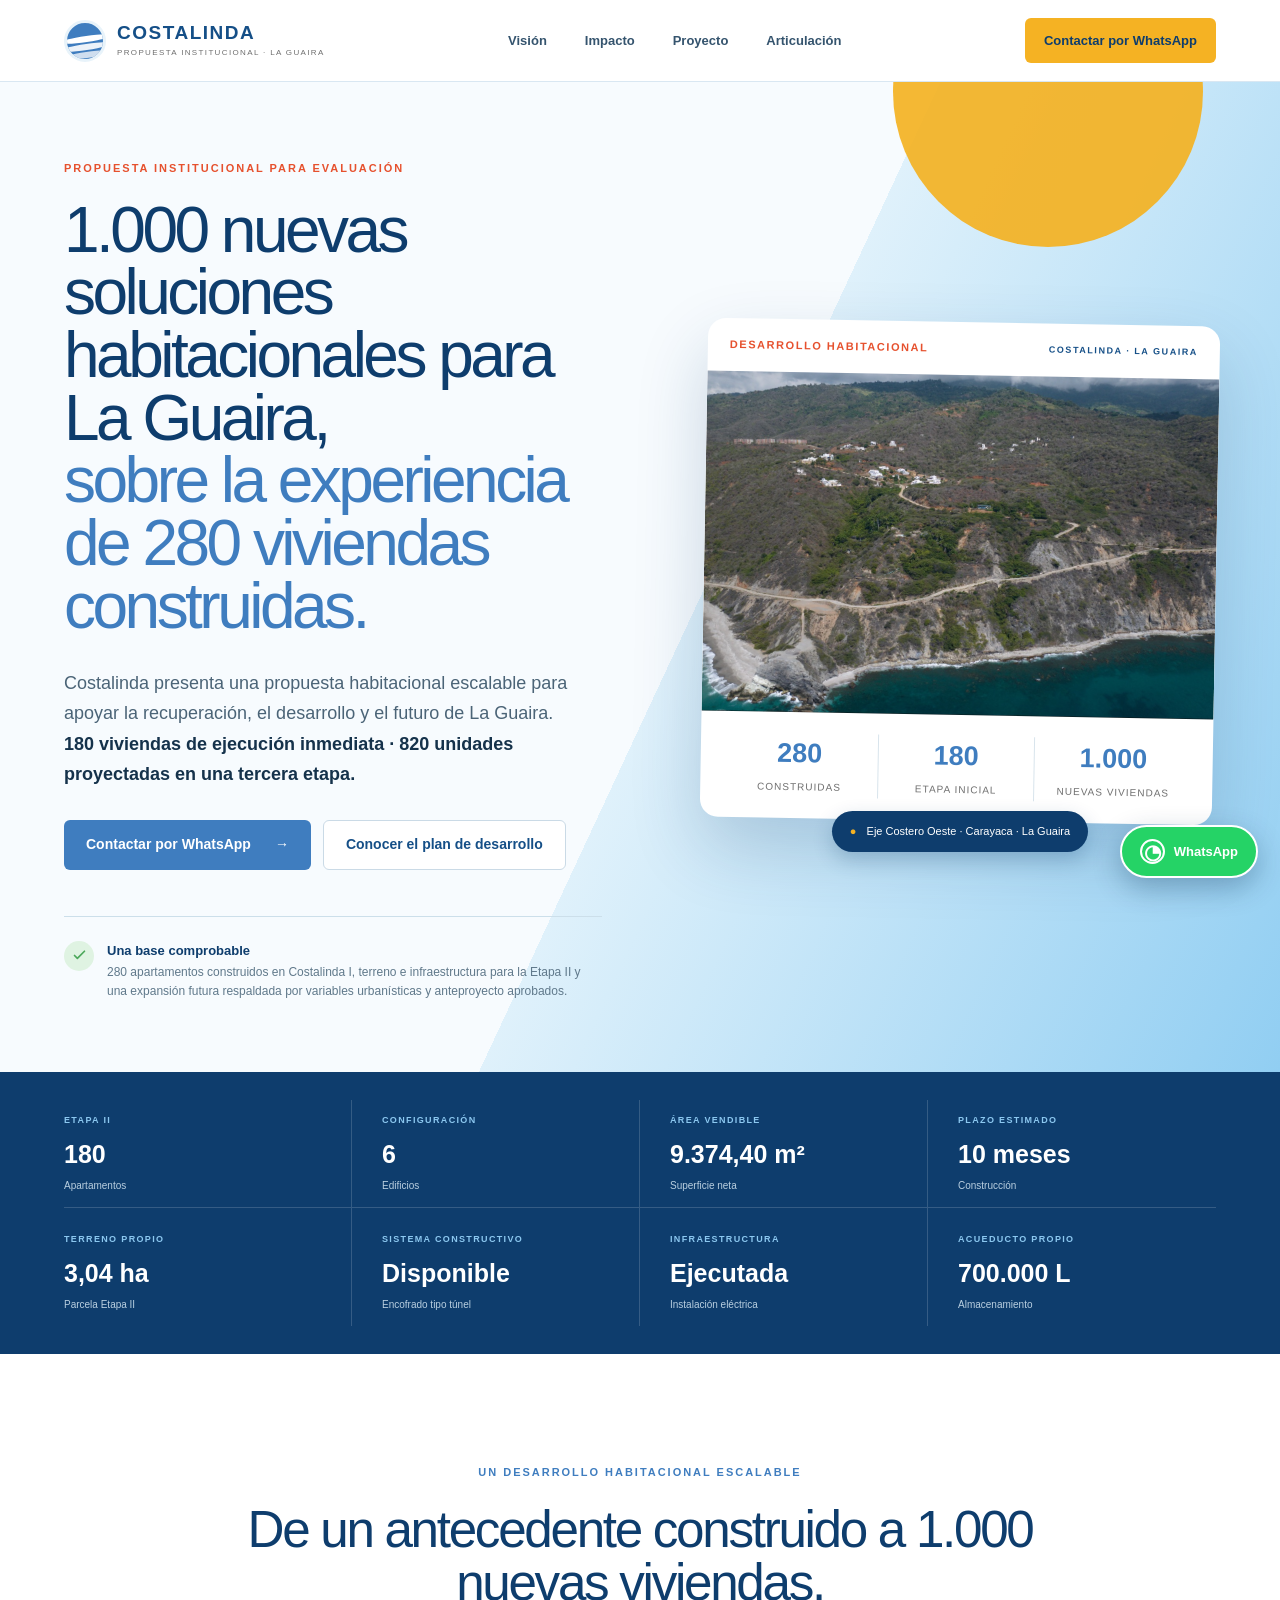
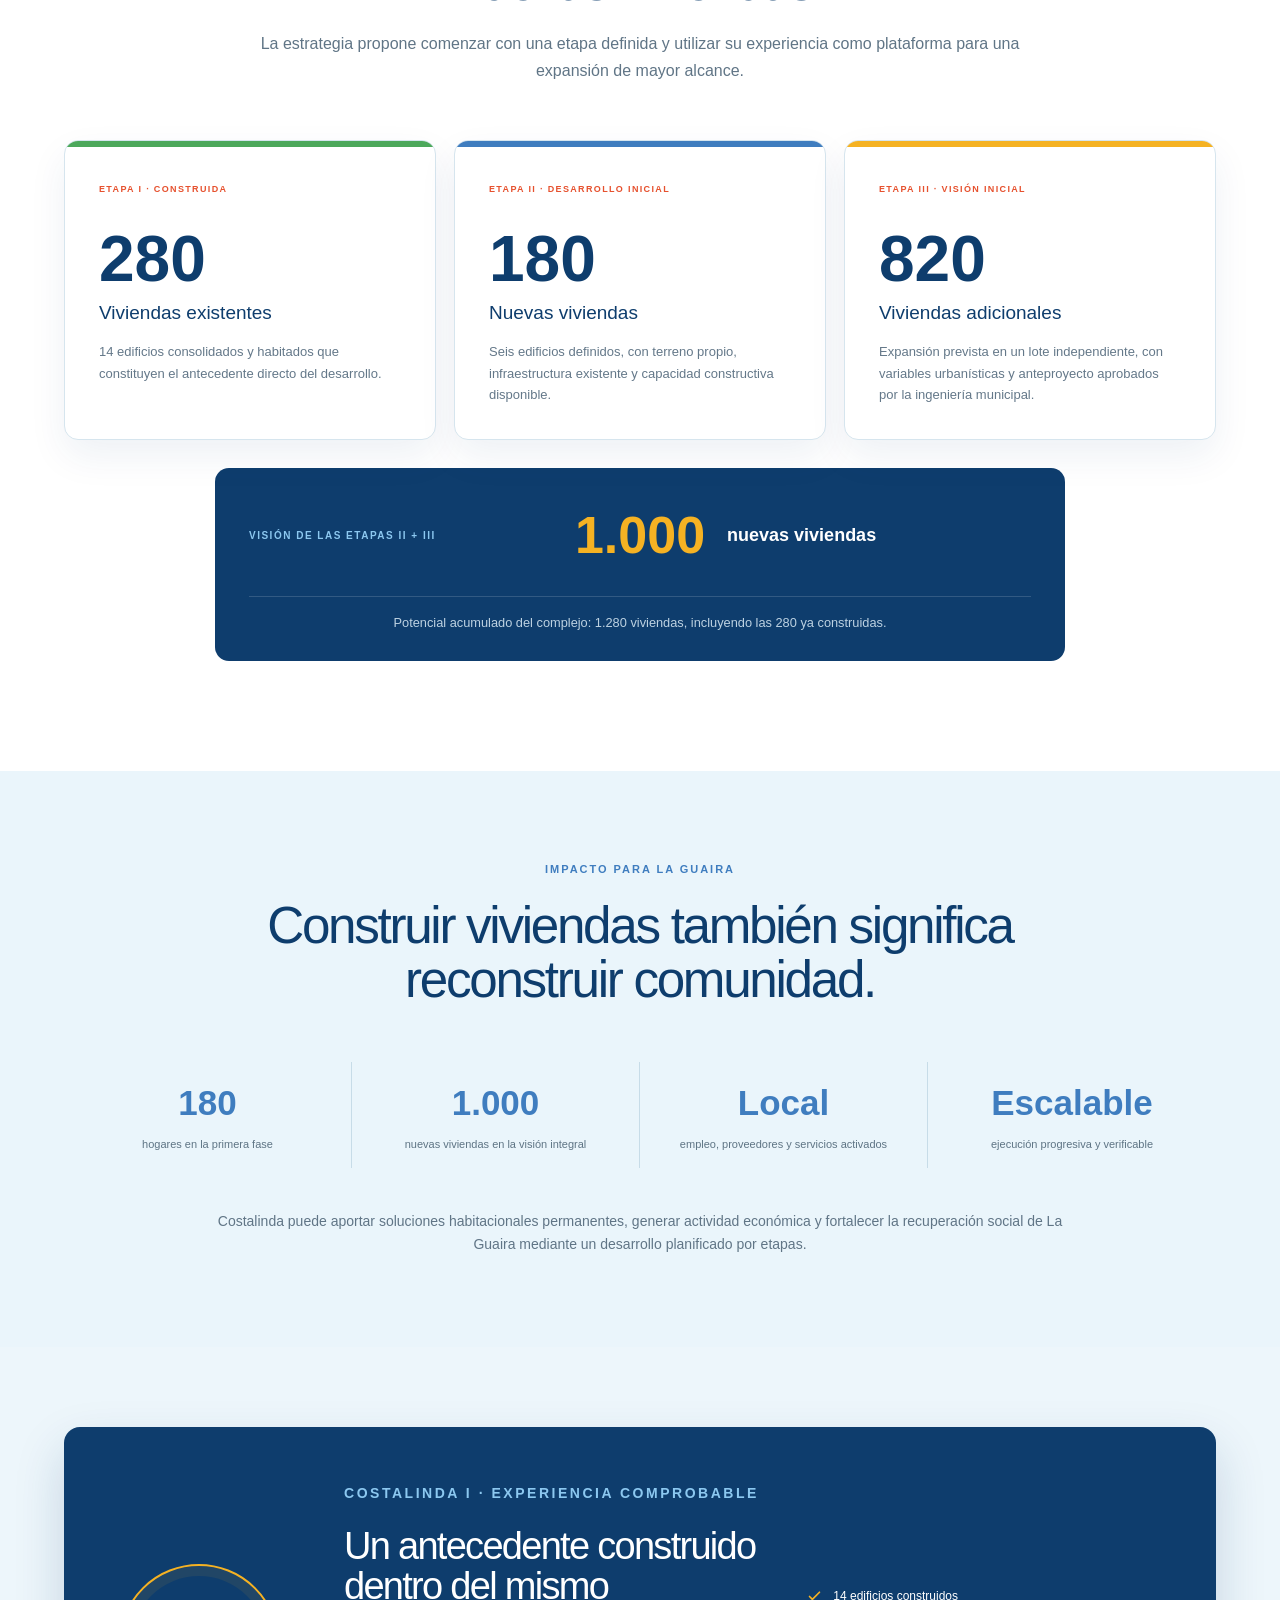
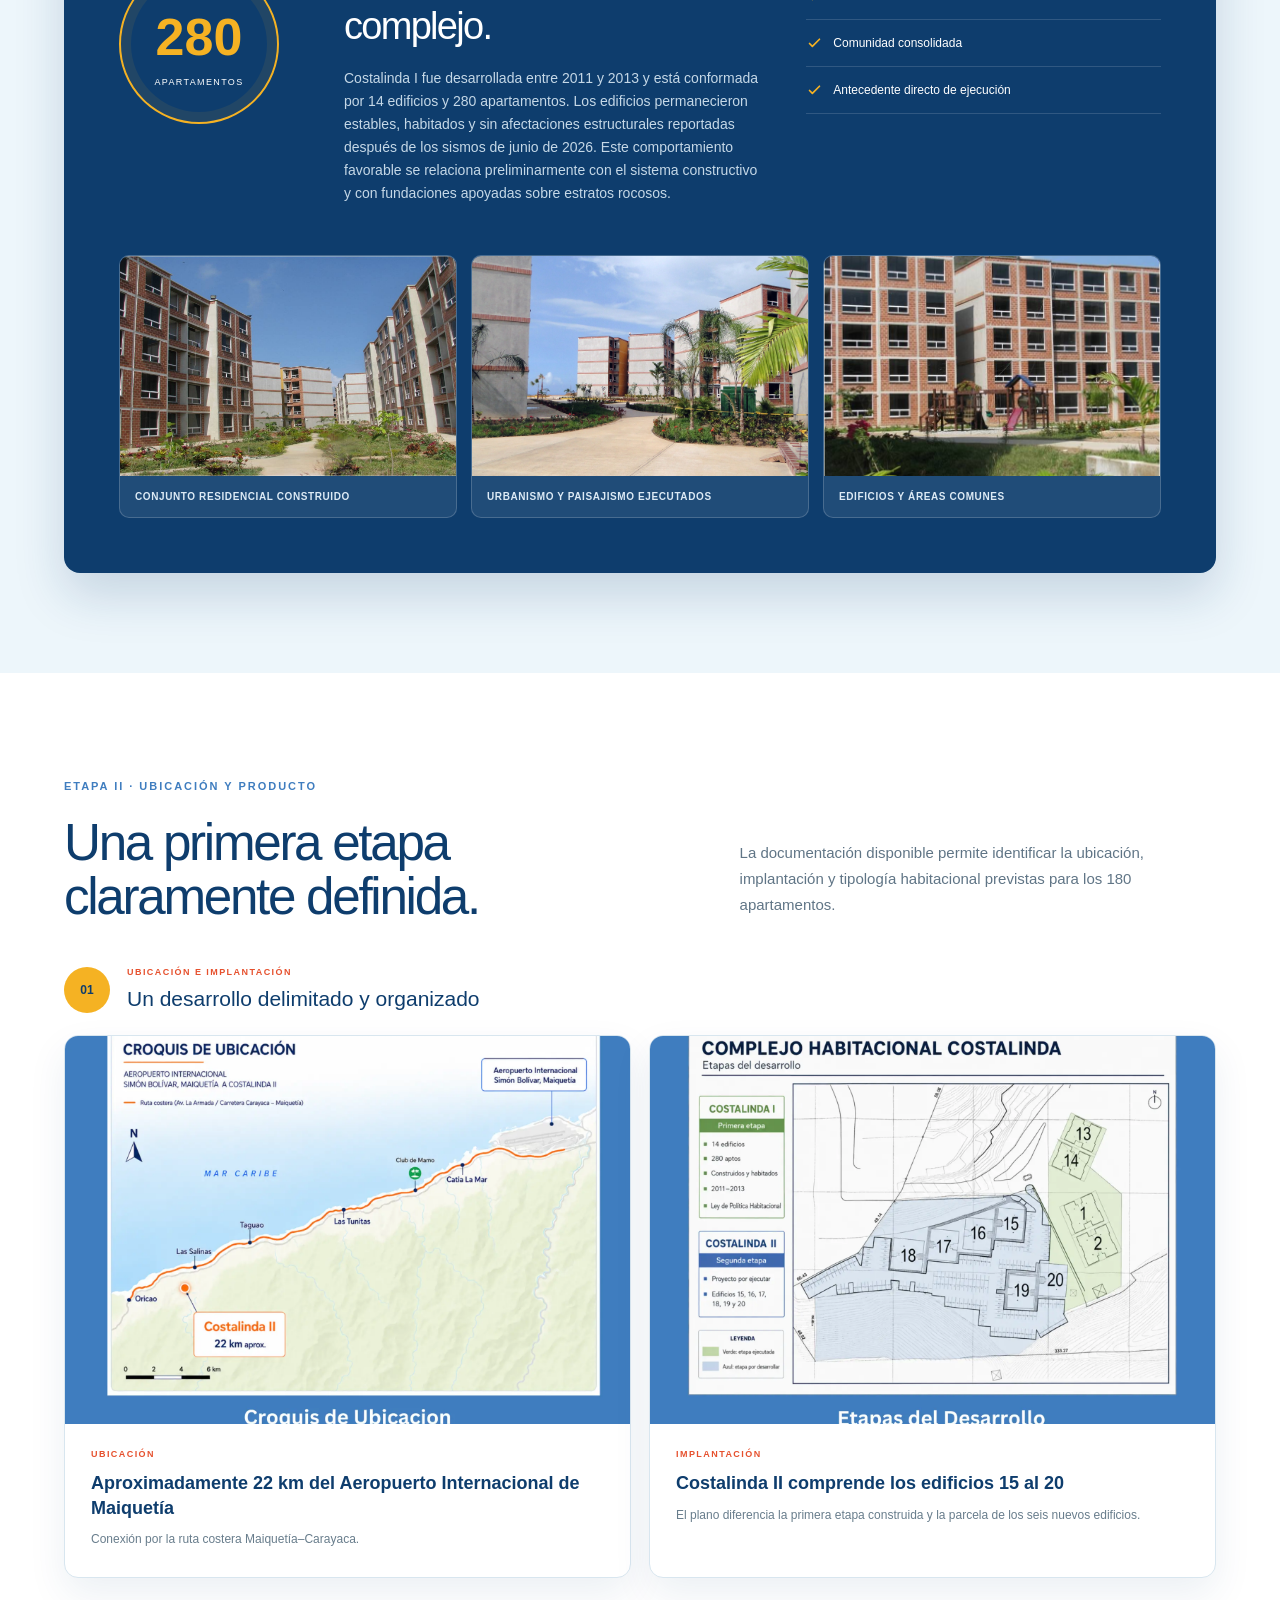
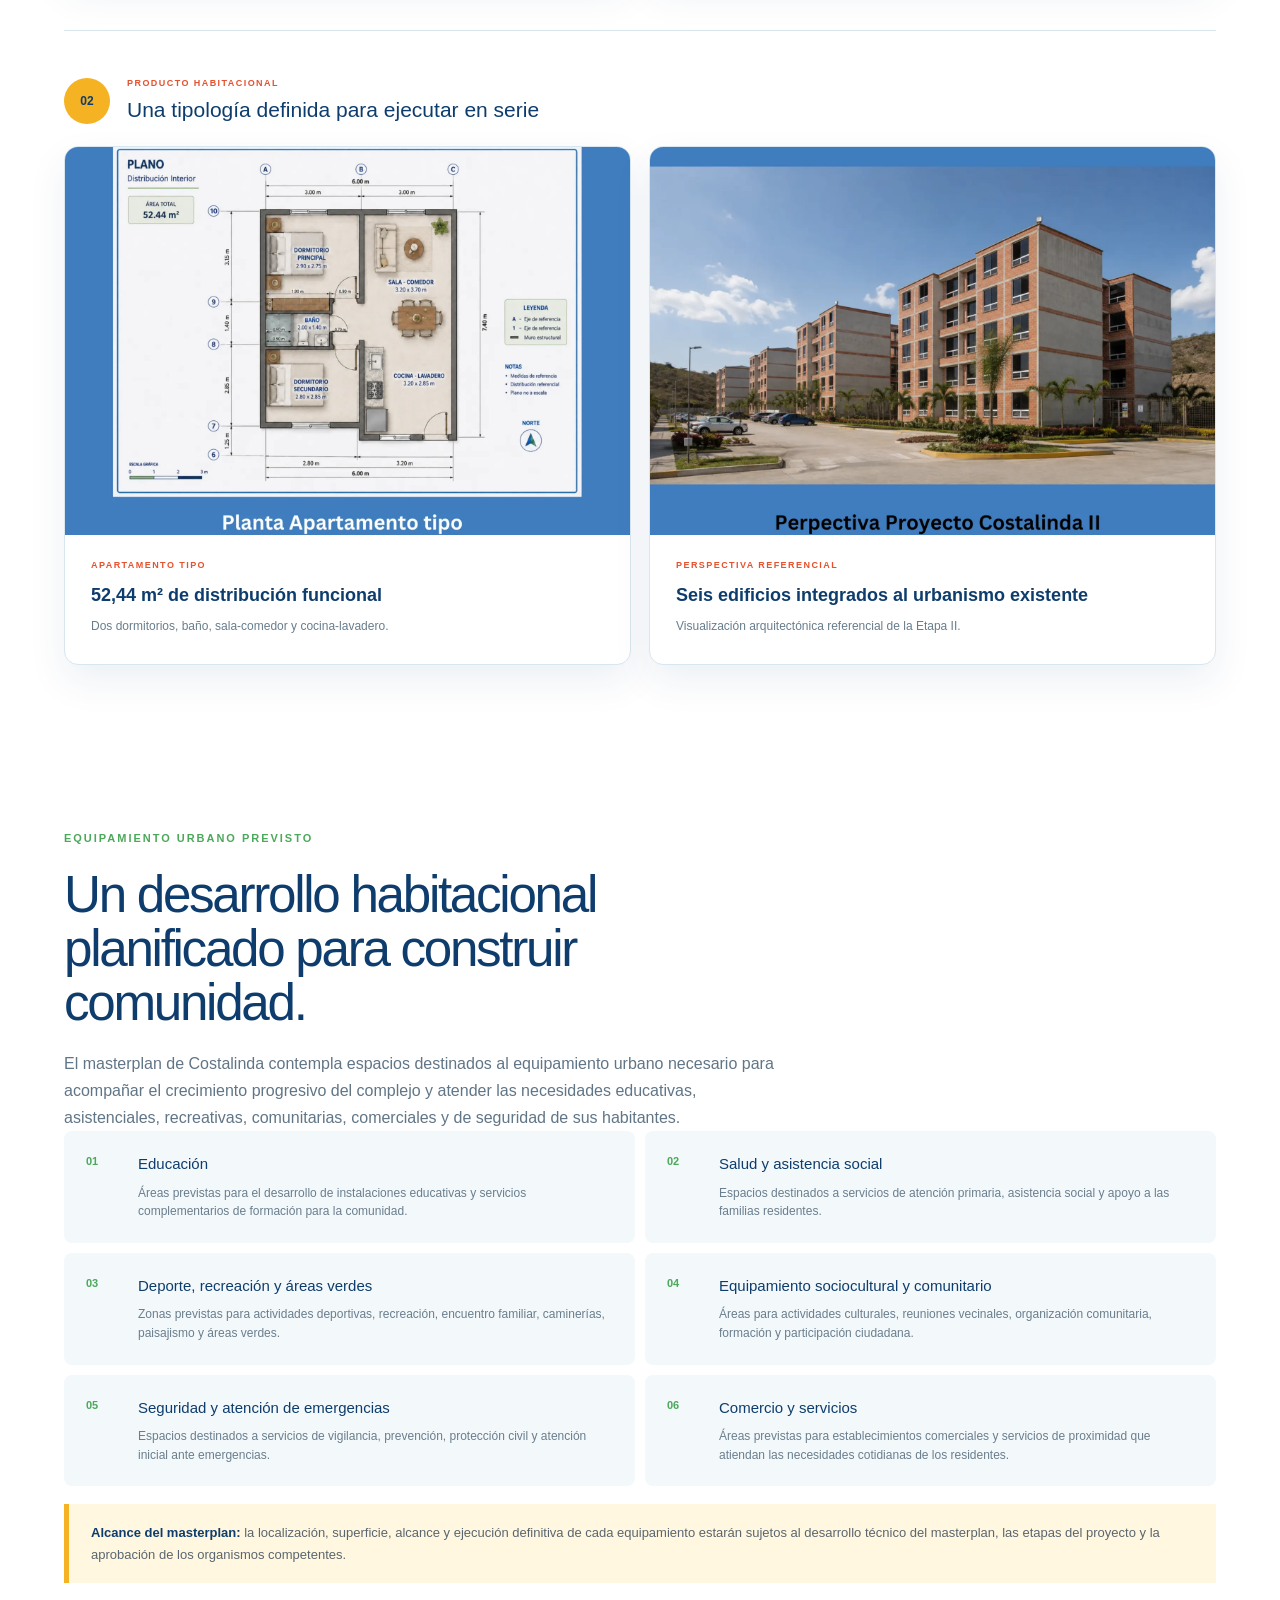
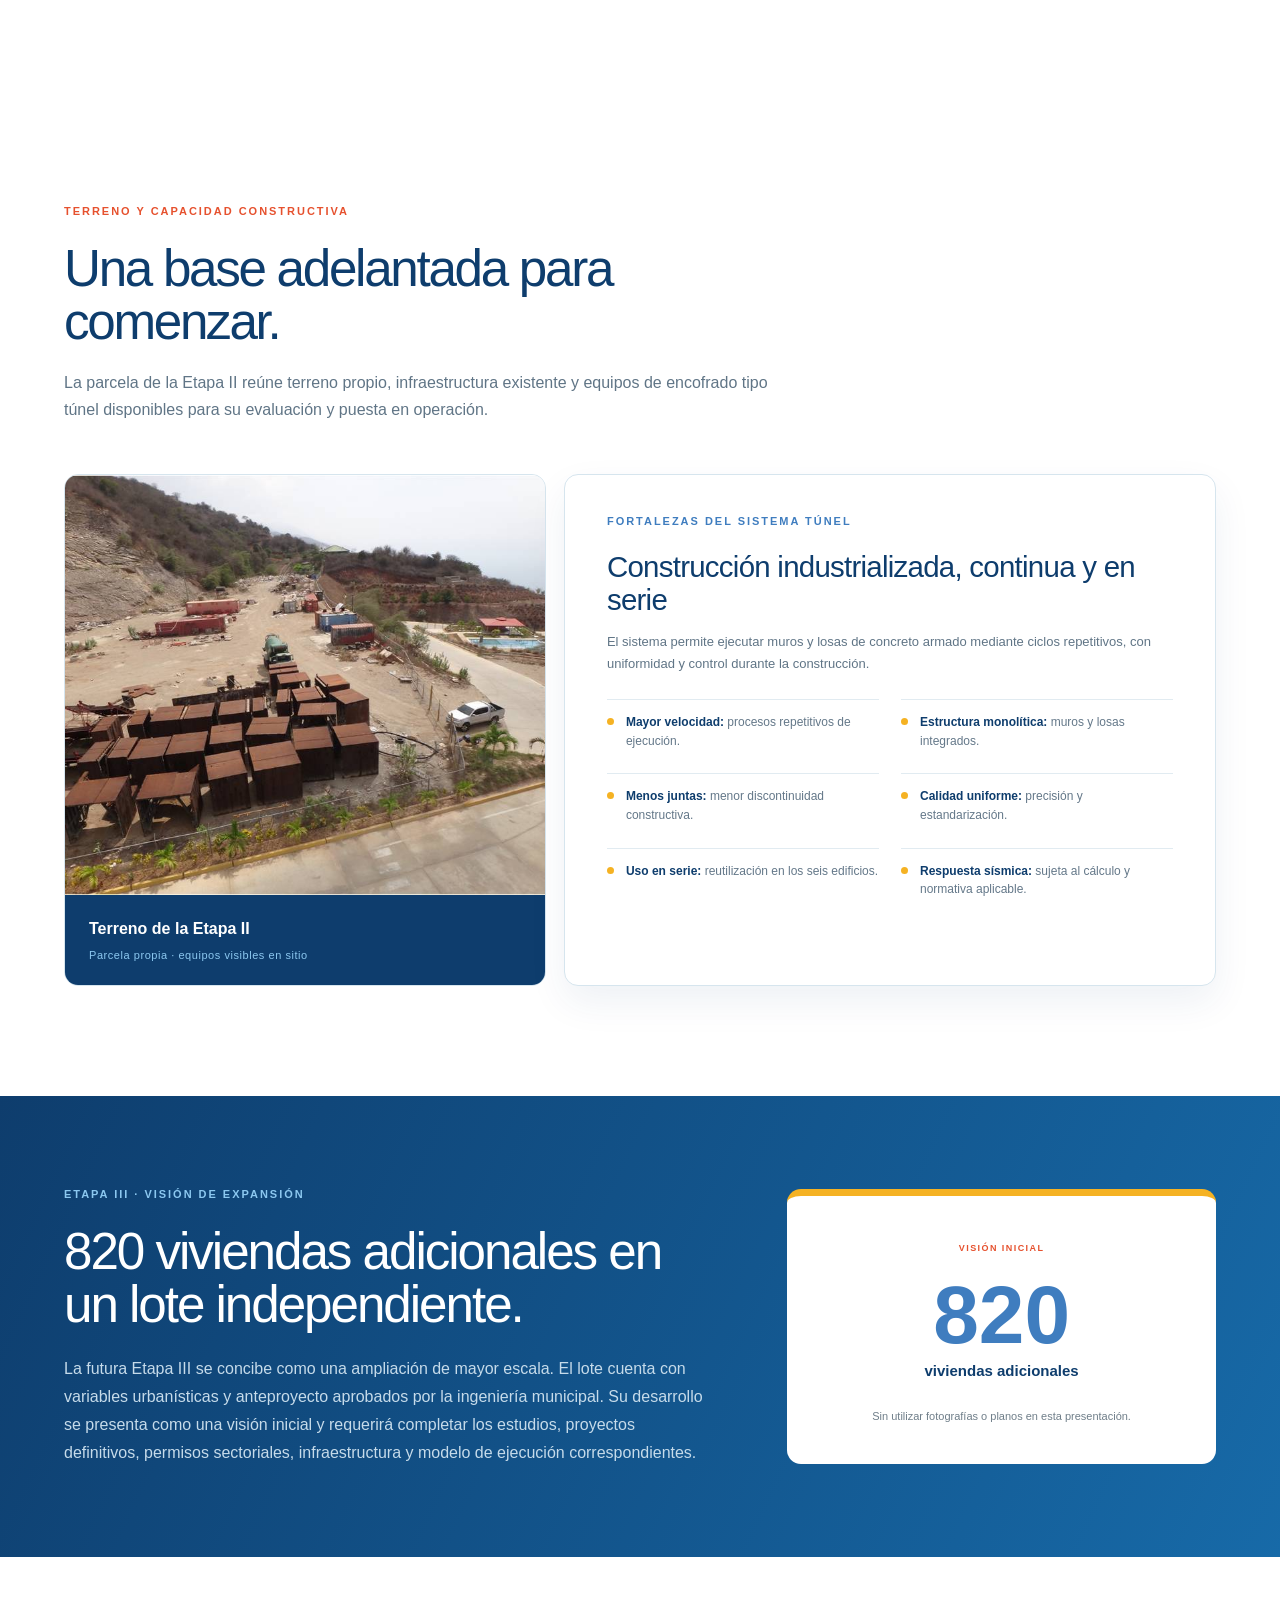
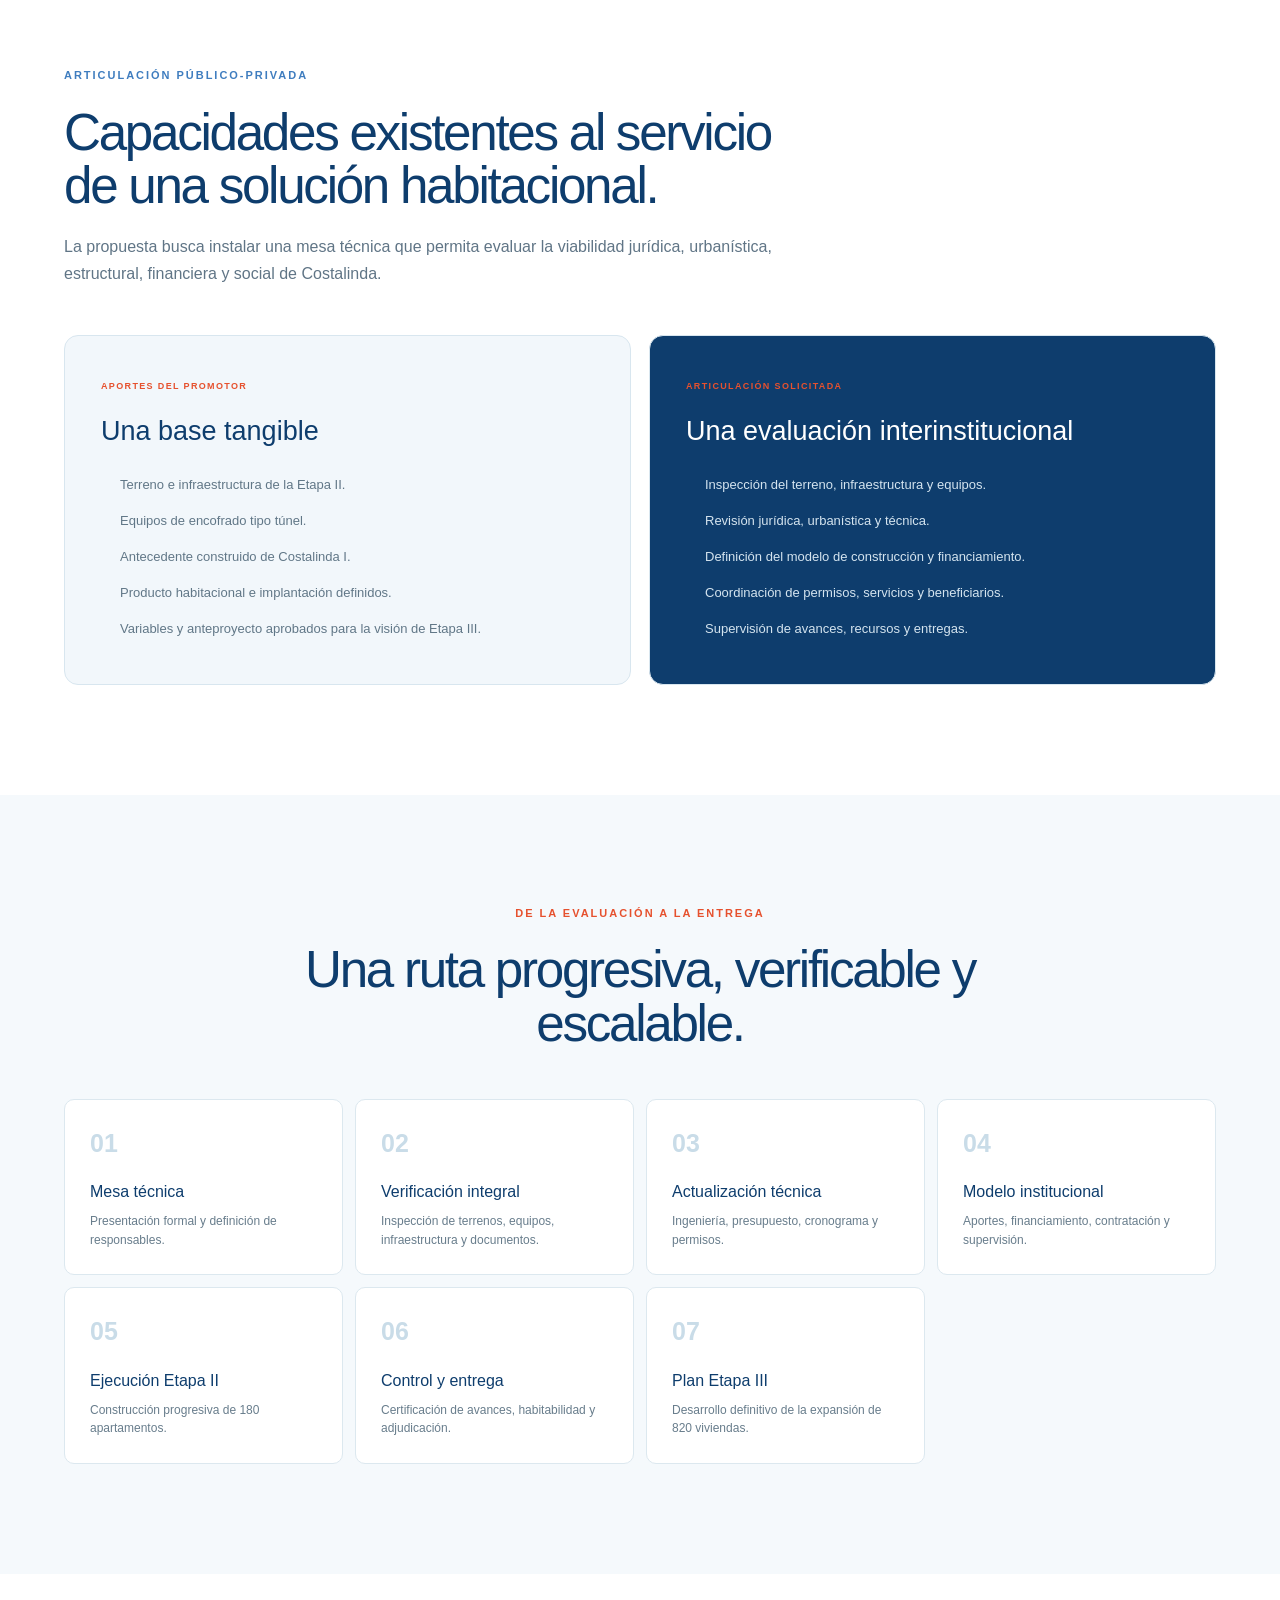
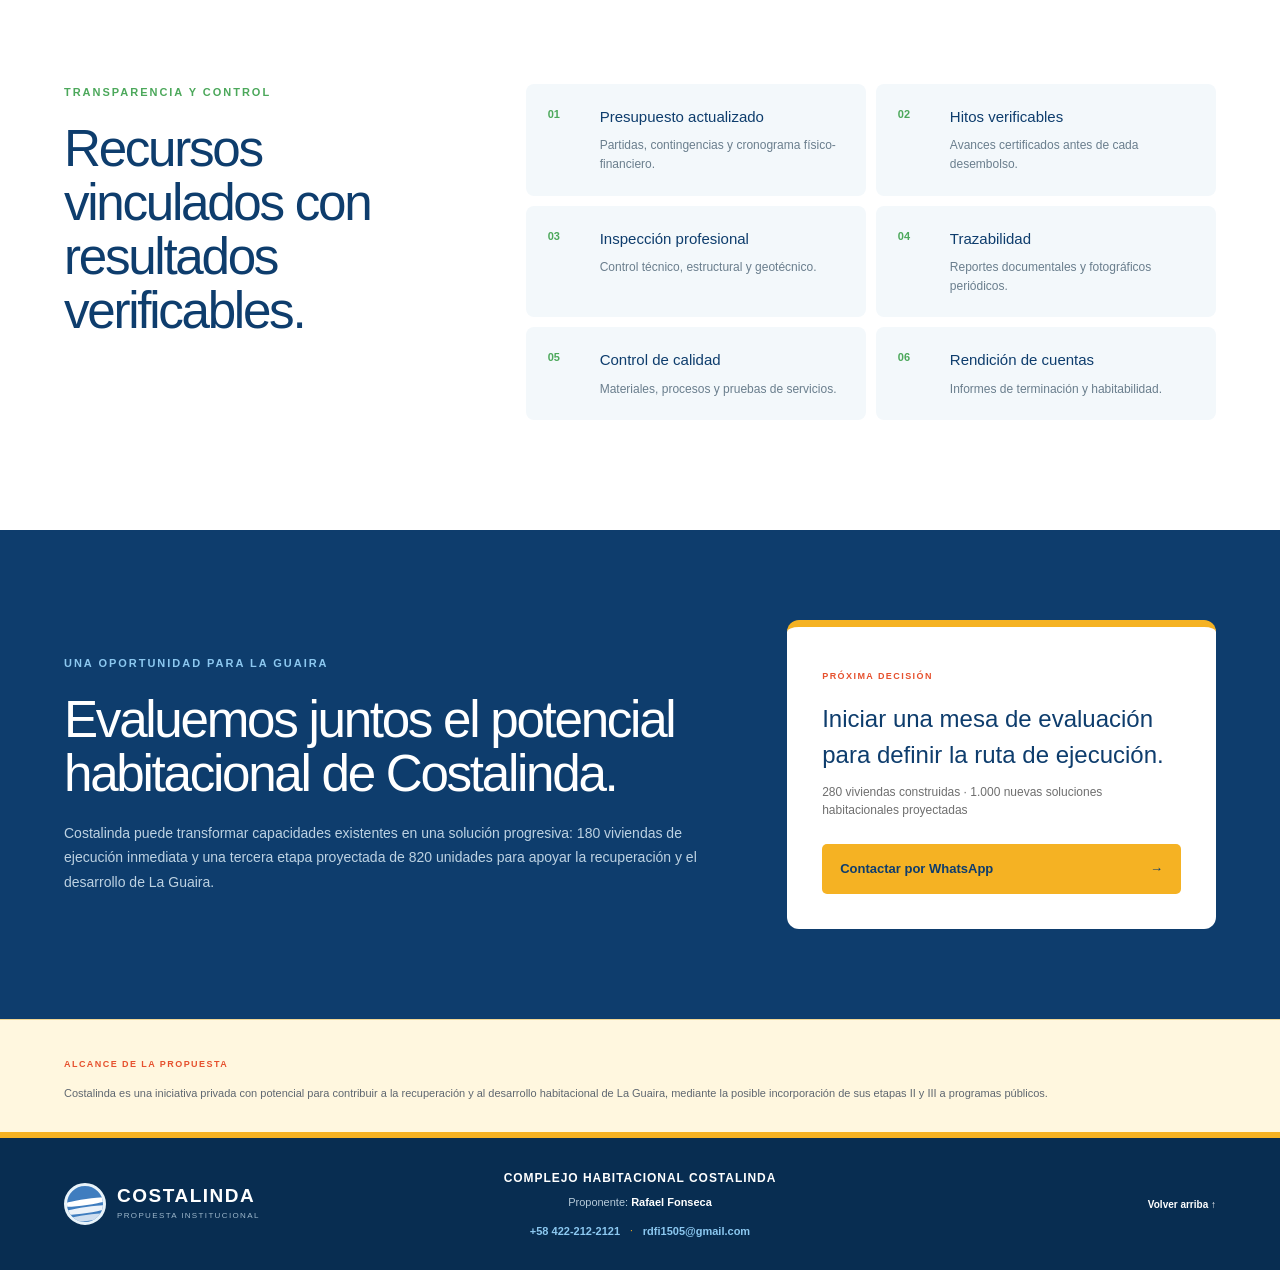
==== commit a99eba03: "Simplificar alcance de la propuesta" ====
--- a/docs/index.html
+++ b/docs/index.html
@@ -11,4 +11,4 @@
 
 
 
-<meta name="theme-color" content="#0e3d6d"><meta property="og:title" content="Costalinda — Propuesta Institucional"><meta property="og:description" content="Propuesta habitacional escalable para apoyar la recuperación y el desarrollo de La Guaira."></head><body class="__variable_geist_0tvmz3h __variable_geist_mono_1diim1n antialiased"><main><header class="topbar"><a class="brand" href="#inicio" aria-label="Costalinda, inicio"><span class="brand-mark"><i></i><i></i><i></i></span><span><strong>COSTALINDA</strong><small>PROPUESTA INSTITUCIONAL · LA GUAIRA</small></span></a><nav aria-label="Navegación principal"><a href="#vision">Visión</a><a href="#impacto">Impacto</a><a href="#proyecto">Proyecto</a><a href="#articulacion">Articulación</a></nav><a class="nav-cta" href="https://wa.me/584123008483?text=Hola%2C%20he%20revisado%20la%20propuesta%20de%20desarrollo%20habitacional%20Costalinda%20y%20deseo%20recibir%20m%C3%A1s%20informaci%C3%B3n%20o%20coordinar%20una%20reuni%C3%B3n%20t%C3%A9cnica." target="_blank" rel="noopener noreferrer">Contactar por WhatsApp</a></header><section class="hero institutional-hero" id="inicio"><div class="sun-disc"></div><div class="hero-content"><p class="eyebrow">PROPUESTA INSTITUCIONAL PARA EVALUACIÓN</p><h1>1.000 nuevas soluciones habitacionales para La Guaira,<br/><span>sobre la experiencia de 280 viviendas construidas.</span></h1><p class="hero-copy">Costalinda presenta una propuesta habitacional escalable para apoyar la recuperación, el desarrollo y el futuro de La Guaira.<br/><strong>180 viviendas de ejecución inmediata · 820 unidades proyectadas en una tercera etapa.</strong></p><div class="hero-actions"><a class="button primary" href="https://wa.me/584123008483?text=Hola%2C%20he%20revisado%20la%20propuesta%20de%20desarrollo%20habitacional%20Costalinda%20y%20deseo%20recibir%20m%C3%A1s%20informaci%C3%B3n%20o%20coordinar%20una%20reuni%C3%B3n%20t%C3%A9cnica." target="_blank" rel="noopener noreferrer">Contactar por WhatsApp <span>→</span></a><a class="button secondary" href="#vision">Conocer el plan de desarrollo</a></div><div class="hero-proof"><span class="proof-icon"><svg viewBox="0 0 24 24" aria-hidden="true"><path d="m5 12 4 4L19 6"></path></svg></span><p><strong>Una base comprobable</strong>280 apartamentos construidos en Costalinda I, terreno e infraestructura para la Etapa II y una expansión futura respaldada por variables urbanísticas y anteproyecto aprobados.</p></div></div><div class="hero-visual" aria-label="Vista aérea del desarrollo Costalinda"><figure class="project-card hero-photo-card"><div class="card-top"><span>DESARROLLO HABITACIONAL</span><strong>COSTALINDA · LA GUAIRA</strong></div><img src="./images/costalinda-ubicacion-aerea.jpeg" alt="Vista aérea del entorno costero y montañoso del desarrollo Costalinda"/><div class="card-stats"><div><strong>280</strong><span>construidas</span></div><div><strong>180</strong><span>etapa inicial</span></div><div><strong>1.000</strong><span>nuevas viviendas</span></div></div></figure><div class="location-pill"><span>●</span> Eje Costero Oeste · Carayaca · La Guaira</div></div></section><section class="numbers" aria-label="Cifras principales de la Etapa II"><div><span>ETAPA II</span><strong>180</strong><small>Apartamentos</small></div><div><span>CONFIGURACIÓN</span><strong>6</strong><small>Edificios</small></div><div><span>ÁREA VENDIBLE</span><strong>9.374,40 m²</strong><small>Superficie neta</small></div><div><span>PLAZO ESTIMADO</span><strong>10 meses</strong><small>Construcción</small></div><div><span>TERRENO PROPIO</span><strong>3,04 ha</strong><small>Parcela Etapa II</small></div><div><span>SISTEMA CONSTRUCTIVO</span><strong>Disponible</strong><small>Encofrado tipo túnel</small></div><div><span>INFRAESTRUCTURA</span><strong>Ejecutada</strong><small>Instalación eléctrica</small></div><div><span>ACUEDUCTO PROPIO</span><strong>700.000 L</strong><small>Almacenamiento</small></div></section><section class="section vision" id="vision"><div class="section-head centered"><p class="eyebrow blue">UN DESARROLLO HABITACIONAL ESCALABLE</p><h2>De un antecedente construido a 1.000 nuevas viviendas.</h2><p>La estrategia propone comenzar con una etapa definida y utilizar su experiencia como plataforma para una expansión de mayor alcance.</p></div><div class="stage-grid"><article class="stage-card stage-1"><span>ETAPA I · CONSTRUIDA</span><strong>280</strong><h3>Viviendas existentes</h3><p>14 edificios consolidados y habitados que constituyen el antecedente directo del desarrollo.</p></article><article class="stage-card stage-2"><span>ETAPA II · DESARROLLO INICIAL</span><strong>180</strong><h3>Nuevas viviendas</h3><p>Seis edificios definidos, con terreno propio, infraestructura existente y capacidad constructiva disponible.</p></article><article class="stage-card stage-3"><span>ETAPA III · VISIÓN INICIAL</span><strong>820</strong><h3>Viviendas adicionales</h3><p>Expansión prevista en un lote independiente, con variables urbanísticas y anteproyecto aprobados por la ingeniería municipal.</p></article></div><div class="vision-total"><span>VISIÓN DE LAS ETAPAS II + III</span><strong>1.000</strong><p>nuevas viviendas</p><small>Potencial acumulado del complejo: 1.280 viviendas, incluyendo las 280 ya construidas.</small></div></section><section class="impact" id="impacto"><p class="eyebrow blue">IMPACTO PARA LA GUAIRA</p><h2>Construir viviendas también significa reconstruir comunidad.</h2><div class="impact-grid"><div><strong>180</strong><span>hogares en la primera fase</span></div><div><strong>1.000</strong><span>nuevas viviendas en la visión integral</span></div><div><strong>Local</strong><span>empleo, proveedores y servicios activados</span></div><div><strong>Escalable</strong><span>ejecución progresiva y verificable</span></div></div><p class="impact-copy">Costalinda puede aportar soluciones habitacionales permanentes, generar actividad económica y fortalecer la recuperación social de La Guaira mediante un desarrollo planificado por etapas.</p></section><section class="stability" id="antecedente"><div class="stability-card"><div class="seal"><span>280</span><small>apartamentos</small></div><div><p class="eyebrow light">COSTALINDA I · EXPERIENCIA COMPROBABLE</p><h2>Un antecedente construido dentro del mismo complejo.</h2><p>Costalinda I fue desarrollada entre 2011 y 2013 y está conformada por 14 edificios y 280 apartamentos. Los edificios permanecieron estables, habitados y sin afectaciones estructurales reportadas después de los sismos de junio de 2026. Este comportamiento favorable se relaciona preliminarmente con el sistema constructivo y con fundaciones apoyadas sobre estratos rocosos.</p></div><ul class="stability-facts"><li><svg viewBox="0 0 24 24" aria-hidden="true"><path d="m5 12 4 4L19 6"></path></svg> 14 edificios construidos</li><li><svg viewBox="0 0 24 24" aria-hidden="true"><path d="m5 12 4 4L19 6"></path></svg> Comunidad consolidada</li><li><svg viewBox="0 0 24 24" aria-hidden="true"><path d="m5 12 4 4L19 6"></path></svg> Antecedente directo de ejecución</li></ul><div class="stability-gallery" aria-label="Galería de Costalinda I"><figure><img src="./images/costalinda-i-conjunto.jpg" alt="Conjunto residencial construido de Costalinda I"/><figcaption>Conjunto residencial construido</figcaption></figure><figure><img src="./images/costalinda-i-urbanismo-nuevo.jpg" alt="Urbanismo y paisajismo de Costalinda I"/><figcaption>Urbanismo y paisajismo ejecutados</figcaption></figure><figure><img src="./images/costalinda-i-areas-comunes.jpg" alt="Edificios y áreas comunes de Costalinda I"/><figcaption>Edificios y áreas comunes</figcaption></figure></div></div></section><section class="evidence" id="proyecto"><div class="evidence-intro"><div><p class="eyebrow blue">ETAPA II · UBICACIÓN Y PRODUCTO</p><h2>Una primera etapa claramente definida.</h2></div><p>La documentación disponible permite identificar la ubicación, implantación y tipología habitacional previstas para los 180 apartamentos.</p></div><div class="evidence-group"><div class="evidence-group-title"><span>01</span><div><p>UBICACIÓN E IMPLANTACIÓN</p><h3>Un desarrollo delimitado y organizado</h3></div></div><div class="evidence-grid"><figure class="evidence-card"><a href="./images/croquis-ubicacion-costalinda-ii.webp" target="_blank" rel="noreferrer"><img src="./images/croquis-ubicacion-costalinda-ii.webp" alt="Croquis de ubicación de Costalinda II"/></a><figcaption><span>UBICACIÓN</span><strong>Aproximadamente 22 km del Aeropuerto Internacional de Maiquetía</strong><p>Conexión por la ruta costera Maiquetía–Carayaca.</p></figcaption></figure><figure class="evidence-card"><a href="./images/etapas-desarrollo-costalinda.webp" target="_blank" rel="noreferrer"><img src="./images/etapas-desarrollo-costalinda.webp" alt="Plano de implantación de Costalinda I y II"/></a><figcaption><span>IMPLANTACIÓN</span><strong>Costalinda II comprende los edificios 15 al 20</strong><p>El plano diferencia la primera etapa construida y la parcela de los seis nuevos edificios.</p></figcaption></figure></div></div><div class="evidence-group"><div class="evidence-group-title"><span>02</span><div><p>PRODUCTO HABITACIONAL</p><h3>Una tipología definida para ejecutar en serie</h3></div></div><div class="evidence-grid"><figure class="evidence-card"><a href="./images/planta-apartamento-tipo.webp" target="_blank" rel="noreferrer"><img src="./images/planta-apartamento-tipo.webp" alt="Planta del apartamento tipo de Costalinda II"/></a><figcaption><span>APARTAMENTO TIPO</span><strong>52,44 m² de distribución funcional</strong><p>Dos dormitorios, baño, sala-comedor y cocina-lavadero.</p></figcaption></figure><figure class="evidence-card"><a href="./images/perspectiva-costalinda-ii.webp" target="_blank" rel="noreferrer"><img src="./images/perspectiva-costalinda-ii.webp" alt="Perspectiva referencial de Costalinda II"/></a><figcaption><span>PERSPECTIVA REFERENCIAL</span><strong>Seis edificios integrados al urbanismo existente</strong><p>Visualización arquitectónica referencial de la Etapa II.</p></figcaption></figure></div></div></section><section class="section urban-equipment" id="equipamiento"><div class="section-head"><p class="eyebrow green-text">EQUIPAMIENTO URBANO PREVISTO</p><h2>Un desarrollo habitacional planificado para construir comunidad.</h2><p>El masterplan de Costalinda contempla espacios destinados al equipamiento urbano necesario para acompañar el crecimiento progresivo del complejo y atender las necesidades educativas, asistenciales, recreativas, comunitarias, comerciales y de seguridad de sus habitantes.</p></div><div class="safeguards-grid"><article><span>01</span><div><h3>Educación</h3><p>Áreas previstas para el desarrollo de instalaciones educativas y servicios complementarios de formación para la comunidad.</p></div></article><article><span>02</span><div><h3>Salud y asistencia social</h3><p>Espacios destinados a servicios de atención primaria, asistencia social y apoyo a las familias residentes.</p></div></article><article><span>03</span><div><h3>Deporte, recreación y áreas verdes</h3><p>Zonas previstas para actividades deportivas, recreación, encuentro familiar, caminerías, paisajismo y áreas verdes.</p></div></article><article><span>04</span><div><h3>Equipamiento sociocultural y comunitario</h3><p>Áreas para actividades culturales, reuniones vecinales, organización comunitaria, formación y participación ciudadana.</p></div></article><article><span>05</span><div><h3>Seguridad y atención de emergencias</h3><p>Espacios destinados a servicios de vigilancia, prevención, protección civil y atención inicial ante emergencias.</p></div></article><article><span>06</span><div><h3>Comercio y servicios</h3><p>Áreas previstas para establecimientos comerciales y servicios de proximidad que atiendan las necesidades cotidianas de los residentes.</p></div></article></div><div class="asset-note"><strong>Alcance del masterplan:</strong> la localización, superficie, alcance y ejecución definitiva de cada equipamiento estarán sujetos al desarrollo técnico del masterplan, las etapas del proyecto y la aprobación de los organismos competentes.</div></section><section class="section construction"><div class="section-head"><p class="eyebrow orange">TERRENO Y CAPACIDAD CONSTRUCTIVA</p><h2>Una base adelantada para comenzar.</h2><p>La parcela de la Etapa II reúne terreno propio, infraestructura existente y equipos de encofrado tipo túnel disponibles para su evaluación y puesta en operación.</p></div><div class="construction-grid"><figure class="site-photo"><img src="./images/terreno-etapa-ii-encofrados.jpg" alt="Terreno de Costalinda II y encofrados metálicos tipo túnel"/><figcaption><strong>Terreno de la Etapa II</strong><span>Parcela propia · equipos visibles en sitio</span></figcaption></figure><div class="tunnel-strengths"><p class="eyebrow blue">FORTALEZAS DEL SISTEMA TÚNEL</p><h3>Construcción industrializada, continua y en serie</h3><p>El sistema permite ejecutar muros y losas de concreto armado mediante ciclos repetitivos, con uniformidad y control durante la construcción.</p><ul><li><strong>Mayor velocidad:</strong> procesos repetitivos de ejecución.</li><li><strong>Estructura monolítica:</strong> muros y losas integrados.</li><li><strong>Menos juntas:</strong> menor discontinuidad constructiva.</li><li><strong>Calidad uniforme:</strong> precisión y estandarización.</li><li><strong>Uso en serie:</strong> reutilización en los seis edificios.</li><li><strong>Respuesta sísmica:</strong> sujeta al cálculo y normativa aplicable.</li></ul></div></div></section><section class="expansion"><div><p class="eyebrow light">ETAPA III · VISIÓN DE EXPANSIÓN</p><h2>820 viviendas adicionales en un lote independiente.</h2><p>La futura Etapa III se concibe como una ampliación de mayor escala. El lote cuenta con variables urbanísticas y anteproyecto aprobados por la ingeniería municipal. Su desarrollo se presenta como una visión inicial y requerirá completar los estudios, proyectos definitivos, permisos sectoriales, infraestructura y modelo de ejecución correspondientes.</p></div><div class="expansion-number"><span>VISIÓN INICIAL</span><strong>820</strong><small>viviendas adicionales</small><p>Sin utilizar fotografías o planos en esta presentación.</p></div></section><section class="section partnership" id="articulacion"><div class="section-head"><p class="eyebrow blue">ARTICULACIÓN PÚBLICO-PRIVADA</p><h2>Capacidades existentes al servicio de una solución habitacional.</h2><p>La propuesta busca instalar una mesa técnica que permita evaluar la viabilidad jurídica, urbanística, estructural, financiera y social de Costalinda.</p></div><div class="partnership-grid"><article><span>APORTES DEL PROMOTOR</span><h3>Una base tangible</h3><ul><li>Terreno e infraestructura de la Etapa II.</li><li>Equipos de encofrado tipo túnel.</li><li>Antecedente construido de Costalinda I.</li><li>Producto habitacional e implantación definidos.</li><li>Variables y anteproyecto aprobados para la visión de Etapa III.</li></ul></article><article><span>ARTICULACIÓN SOLICITADA</span><h3>Una evaluación interinstitucional</h3><ul><li>Inspección del terreno, infraestructura y equipos.</li><li>Revisión jurídica, urbanística y técnica.</li><li>Definición del modelo de construcción y financiamiento.</li><li>Coordinación de permisos, servicios y beneficiarios.</li><li>Supervisión de avances, recursos y entregas.</li></ul></article></div></section><section class="section route"><div class="section-head centered"><p class="eyebrow orange">DE LA EVALUACIÓN A LA ENTREGA</p><h2>Una ruta progresiva, verificable y escalable.</h2></div><div class="route-grid"><article><span>01</span><h3>Mesa técnica</h3><p>Presentación formal y definición de responsables.</p></article><article><span>02</span><h3>Verificación integral</h3><p>Inspección de terrenos, equipos, infraestructura y documentos.</p></article><article><span>03</span><h3>Actualización técnica</h3><p>Ingeniería, presupuesto, cronograma y permisos.</p></article><article><span>04</span><h3>Modelo institucional</h3><p>Aportes, financiamiento, contratación y supervisión.</p></article><article><span>05</span><h3>Ejecución Etapa II</h3><p>Construcción progresiva de 180 apartamentos.</p></article><article><span>06</span><h3>Control y entrega</h3><p>Certificación de avances, habitabilidad y adjudicación.</p></article><article><span>07</span><h3>Plan Etapa III</h3><p>Desarrollo definitivo de la expansión de 820 viviendas.</p></article></div></section><section class="section safeguards"><div class="section-head"><p class="eyebrow green-text">TRANSPARENCIA Y CONTROL</p><h2>Recursos vinculados con resultados verificables.</h2></div><div class="safeguards-grid"><article><span>01</span><div><h3>Presupuesto actualizado</h3><p>Partidas, contingencias y cronograma físico-financiero.</p></div></article><article><span>02</span><div><h3>Hitos verificables</h3><p>Avances certificados antes de cada desembolso.</p></div></article><article><span>03</span><div><h3>Inspección profesional</h3><p>Control técnico, estructural y geotécnico.</p></div></article><article><span>04</span><div><h3>Trazabilidad</h3><p>Reportes documentales y fotográficos periódicos.</p></div></article><article><span>05</span><div><h3>Control de calidad</h3><p>Materiales, procesos y pruebas de servicios.</p></div></article><article><span>06</span><div><h3>Rendición de cuentas</h3><p>Informes de terminación y habitabilidad.</p></div></article></div></section><section class="final-cta" id="contacto"><div><p class="eyebrow light">UNA OPORTUNIDAD PARA LA GUAIRA</p><h2>Evaluemos juntos el potencial habitacional de Costalinda.</h2><p>Costalinda puede transformar capacidades existentes en una solución progresiva: 180 viviendas de ejecución inmediata y una tercera etapa proyectada de 820 unidades para apoyar la recuperación y el desarrollo de La Guaira.</p></div><div class="decision-card"><span>PRÓXIMA DECISIÓN</span><h3>Iniciar una mesa de evaluación para definir la ruta de ejecución.</h3><p>280 viviendas construidas · 1.000 nuevas soluciones habitacionales proyectadas</p><a href="https://wa.me/584123008483?text=Hola%2C%20he%20revisado%20la%20propuesta%20de%20desarrollo%20habitacional%20Costalinda%20y%20deseo%20recibir%20m%C3%A1s%20informaci%C3%B3n%20o%20coordinar%20una%20reuni%C3%B3n%20t%C3%A9cnica." target="_blank" rel="noopener noreferrer">Contactar por WhatsApp <b>→</b></a></div></section><section class="disclaimer"><strong>ALCANCE DE LA PROPUESTA</strong><p>Costalinda se presenta como una iniciativa privada con potencial para contribuir a la recuperación y el desarrollo habitacional de La Guaira. La posible incorporación de sus etapas II y III a programas públicos requerirá la evaluación técnica, jurídica, financiera y social, así como la aprobación formal de las autoridades competentes.</p></section><footer><a class="brand footer-brand" href="#inicio"><span class="brand-mark"><i></i><i></i><i></i></span><span><strong>COSTALINDA</strong><small>PROPUESTA INSTITUCIONAL</small></span></a><div class="footer-contact"><p><strong>COMPLEJO HABITACIONAL COSTALINDA</strong></p><p>Proponente: <strong>Rafael Fonseca</strong></p><div><a href="tel:+584222122121">+58 422-212-2121</a><span>·</span><a href="mailto:rdfi1505@gmail.com">rdfi1505@gmail.com</a></div></div><a class="footer-top" href="#inicio">Volver arriba ↑</a></footer><nav class="app-nav" aria-label="Navegación móvil"><a href="#inicio"><span class="app-nav-icon">⌂</span><small>Inicio</small></a><a href="#vision"><span class="app-nav-icon">III</span><small>Etapas</small></a><a class="app-nav-contact" href="https://wa.me/584123008483?text=Hola%2C%20he%20revisado%20la%20propuesta%20de%20desarrollo%20habitacional%20Costalinda%20y%20deseo%20recibir%20m%C3%A1s%20informaci%C3%B3n%20o%20coordinar%20una%20reuni%C3%B3n%20t%C3%A9cnica." target="_blank" rel="noopener noreferrer" aria-label="Contactar por WhatsApp"><span class="whatsapp-symbol">◔</span><small>Contactar</small></a><a href="#proyecto"><span class="app-nav-icon">▣</span><small>Proyecto</small></a><a href="#impacto"><span class="app-nav-icon">↗</span><small>Impacto</small></a></nav><a class="whatsapp-float" href="https://wa.me/584123008483?text=Hola%2C%20he%20revisado%20la%20propuesta%20de%20desarrollo%20habitacional%20Costalinda%20y%20deseo%20recibir%20m%C3%A1s%20informaci%C3%B3n%20o%20coordinar%20una%20reuni%C3%B3n%20t%C3%A9cnica." target="_blank" rel="noopener noreferrer" aria-label="Contactar por WhatsApp"><span>◔</span><strong>WhatsApp</strong></a></main></body></html>
+<meta name="theme-color" content="#0e3d6d"><meta property="og:title" content="Costalinda — Propuesta Institucional"><meta property="og:description" content="Propuesta habitacional escalable para apoyar la recuperación y el desarrollo de La Guaira."></head><body class="__variable_geist_0tvmz3h __variable_geist_mono_1diim1n antialiased"><main><header class="topbar"><a class="brand" href="#inicio" aria-label="Costalinda, inicio"><span class="brand-mark"><i></i><i></i><i></i></span><span><strong>COSTALINDA</strong><small>PROPUESTA INSTITUCIONAL · LA GUAIRA</small></span></a><nav aria-label="Navegación principal"><a href="#vision">Visión</a><a href="#impacto">Impacto</a><a href="#proyecto">Proyecto</a><a href="#articulacion">Articulación</a></nav><a class="nav-cta" href="https://wa.me/584123008483?text=Hola%2C%20he%20revisado%20la%20propuesta%20de%20desarrollo%20habitacional%20Costalinda%20y%20deseo%20recibir%20m%C3%A1s%20informaci%C3%B3n%20o%20coordinar%20una%20reuni%C3%B3n%20t%C3%A9cnica." target="_blank" rel="noopener noreferrer">Contactar por WhatsApp</a></header><section class="hero institutional-hero" id="inicio"><div class="sun-disc"></div><div class="hero-content"><p class="eyebrow">PROPUESTA INSTITUCIONAL PARA EVALUACIÓN</p><h1>1.000 nuevas soluciones habitacionales para La Guaira,<br/><span>sobre la experiencia de 280 viviendas construidas.</span></h1><p class="hero-copy">Costalinda presenta una propuesta habitacional escalable para apoyar la recuperación, el desarrollo y el futuro de La Guaira.<br/><strong>180 viviendas de ejecución inmediata · 820 unidades proyectadas en una tercera etapa.</strong></p><div class="hero-actions"><a class="button primary" href="https://wa.me/584123008483?text=Hola%2C%20he%20revisado%20la%20propuesta%20de%20desarrollo%20habitacional%20Costalinda%20y%20deseo%20recibir%20m%C3%A1s%20informaci%C3%B3n%20o%20coordinar%20una%20reuni%C3%B3n%20t%C3%A9cnica." target="_blank" rel="noopener noreferrer">Contactar por WhatsApp <span>→</span></a><a class="button secondary" href="#vision">Conocer el plan de desarrollo</a></div><div class="hero-proof"><span class="proof-icon"><svg viewBox="0 0 24 24" aria-hidden="true"><path d="m5 12 4 4L19 6"></path></svg></span><p><strong>Una base comprobable</strong>280 apartamentos construidos en Costalinda I, terreno e infraestructura para la Etapa II y una expansión futura respaldada por variables urbanísticas y anteproyecto aprobados.</p></div></div><div class="hero-visual" aria-label="Vista aérea del desarrollo Costalinda"><figure class="project-card hero-photo-card"><div class="card-top"><span>DESARROLLO HABITACIONAL</span><strong>COSTALINDA · LA GUAIRA</strong></div><img src="./images/costalinda-ubicacion-aerea.jpeg" alt="Vista aérea del entorno costero y montañoso del desarrollo Costalinda"/><div class="card-stats"><div><strong>280</strong><span>construidas</span></div><div><strong>180</strong><span>etapa inicial</span></div><div><strong>1.000</strong><span>nuevas viviendas</span></div></div></figure><div class="location-pill"><span>●</span> Eje Costero Oeste · Carayaca · La Guaira</div></div></section><section class="numbers" aria-label="Cifras principales de la Etapa II"><div><span>ETAPA II</span><strong>180</strong><small>Apartamentos</small></div><div><span>CONFIGURACIÓN</span><strong>6</strong><small>Edificios</small></div><div><span>ÁREA VENDIBLE</span><strong>9.374,40 m²</strong><small>Superficie neta</small></div><div><span>PLAZO ESTIMADO</span><strong>10 meses</strong><small>Construcción</small></div><div><span>TERRENO PROPIO</span><strong>3,04 ha</strong><small>Parcela Etapa II</small></div><div><span>SISTEMA CONSTRUCTIVO</span><strong>Disponible</strong><small>Encofrado tipo túnel</small></div><div><span>INFRAESTRUCTURA</span><strong>Ejecutada</strong><small>Instalación eléctrica</small></div><div><span>ACUEDUCTO PROPIO</span><strong>700.000 L</strong><small>Almacenamiento</small></div></section><section class="section vision" id="vision"><div class="section-head centered"><p class="eyebrow blue">UN DESARROLLO HABITACIONAL ESCALABLE</p><h2>De un antecedente construido a 1.000 nuevas viviendas.</h2><p>La estrategia propone comenzar con una etapa definida y utilizar su experiencia como plataforma para una expansión de mayor alcance.</p></div><div class="stage-grid"><article class="stage-card stage-1"><span>ETAPA I · CONSTRUIDA</span><strong>280</strong><h3>Viviendas existentes</h3><p>14 edificios consolidados y habitados que constituyen el antecedente directo del desarrollo.</p></article><article class="stage-card stage-2"><span>ETAPA II · DESARROLLO INICIAL</span><strong>180</strong><h3>Nuevas viviendas</h3><p>Seis edificios definidos, con terreno propio, infraestructura existente y capacidad constructiva disponible.</p></article><article class="stage-card stage-3"><span>ETAPA III · VISIÓN INICIAL</span><strong>820</strong><h3>Viviendas adicionales</h3><p>Expansión prevista en un lote independiente, con variables urbanísticas y anteproyecto aprobados por la ingeniería municipal.</p></article></div><div class="vision-total"><span>VISIÓN DE LAS ETAPAS II + III</span><strong>1.000</strong><p>nuevas viviendas</p><small>Potencial acumulado del complejo: 1.280 viviendas, incluyendo las 280 ya construidas.</small></div></section><section class="impact" id="impacto"><p class="eyebrow blue">IMPACTO PARA LA GUAIRA</p><h2>Construir viviendas también significa reconstruir comunidad.</h2><div class="impact-grid"><div><strong>180</strong><span>hogares en la primera fase</span></div><div><strong>1.000</strong><span>nuevas viviendas en la visión integral</span></div><div><strong>Local</strong><span>empleo, proveedores y servicios activados</span></div><div><strong>Escalable</strong><span>ejecución progresiva y verificable</span></div></div><p class="impact-copy">Costalinda puede aportar soluciones habitacionales permanentes, generar actividad económica y fortalecer la recuperación social de La Guaira mediante un desarrollo planificado por etapas.</p></section><section class="stability" id="antecedente"><div class="stability-card"><div class="seal"><span>280</span><small>apartamentos</small></div><div><p class="eyebrow light">COSTALINDA I · EXPERIENCIA COMPROBABLE</p><h2>Un antecedente construido dentro del mismo complejo.</h2><p>Costalinda I fue desarrollada entre 2011 y 2013 y está conformada por 14 edificios y 280 apartamentos. Los edificios permanecieron estables, habitados y sin afectaciones estructurales reportadas después de los sismos de junio de 2026. Este comportamiento favorable se relaciona preliminarmente con el sistema constructivo y con fundaciones apoyadas sobre estratos rocosos.</p></div><ul class="stability-facts"><li><svg viewBox="0 0 24 24" aria-hidden="true"><path d="m5 12 4 4L19 6"></path></svg> 14 edificios construidos</li><li><svg viewBox="0 0 24 24" aria-hidden="true"><path d="m5 12 4 4L19 6"></path></svg> Comunidad consolidada</li><li><svg viewBox="0 0 24 24" aria-hidden="true"><path d="m5 12 4 4L19 6"></path></svg> Antecedente directo de ejecución</li></ul><div class="stability-gallery" aria-label="Galería de Costalinda I"><figure><img src="./images/costalinda-i-conjunto.jpg" alt="Conjunto residencial construido de Costalinda I"/><figcaption>Conjunto residencial construido</figcaption></figure><figure><img src="./images/costalinda-i-urbanismo-nuevo.jpg" alt="Urbanismo y paisajismo de Costalinda I"/><figcaption>Urbanismo y paisajismo ejecutados</figcaption></figure><figure><img src="./images/costalinda-i-areas-comunes.jpg" alt="Edificios y áreas comunes de Costalinda I"/><figcaption>Edificios y áreas comunes</figcaption></figure></div></div></section><section class="evidence" id="proyecto"><div class="evidence-intro"><div><p class="eyebrow blue">ETAPA II · UBICACIÓN Y PRODUCTO</p><h2>Una primera etapa claramente definida.</h2></div><p>La documentación disponible permite identificar la ubicación, implantación y tipología habitacional previstas para los 180 apartamentos.</p></div><div class="evidence-group"><div class="evidence-group-title"><span>01</span><div><p>UBICACIÓN E IMPLANTACIÓN</p><h3>Un desarrollo delimitado y organizado</h3></div></div><div class="evidence-grid"><figure class="evidence-card"><a href="./images/croquis-ubicacion-costalinda-ii.webp" target="_blank" rel="noreferrer"><img src="./images/croquis-ubicacion-costalinda-ii.webp" alt="Croquis de ubicación de Costalinda II"/></a><figcaption><span>UBICACIÓN</span><strong>Aproximadamente 22 km del Aeropuerto Internacional de Maiquetía</strong><p>Conexión por la ruta costera Maiquetía–Carayaca.</p></figcaption></figure><figure class="evidence-card"><a href="./images/etapas-desarrollo-costalinda.webp" target="_blank" rel="noreferrer"><img src="./images/etapas-desarrollo-costalinda.webp" alt="Plano de implantación de Costalinda I y II"/></a><figcaption><span>IMPLANTACIÓN</span><strong>Costalinda II comprende los edificios 15 al 20</strong><p>El plano diferencia la primera etapa construida y la parcela de los seis nuevos edificios.</p></figcaption></figure></div></div><div class="evidence-group"><div class="evidence-group-title"><span>02</span><div><p>PRODUCTO HABITACIONAL</p><h3>Una tipología definida para ejecutar en serie</h3></div></div><div class="evidence-grid"><figure class="evidence-card"><a href="./images/planta-apartamento-tipo.webp" target="_blank" rel="noreferrer"><img src="./images/planta-apartamento-tipo.webp" alt="Planta del apartamento tipo de Costalinda II"/></a><figcaption><span>APARTAMENTO TIPO</span><strong>52,44 m² de distribución funcional</strong><p>Dos dormitorios, baño, sala-comedor y cocina-lavadero.</p></figcaption></figure><figure class="evidence-card"><a href="./images/perspectiva-costalinda-ii.webp" target="_blank" rel="noreferrer"><img src="./images/perspectiva-costalinda-ii.webp" alt="Perspectiva referencial de Costalinda II"/></a><figcaption><span>PERSPECTIVA REFERENCIAL</span><strong>Seis edificios integrados al urbanismo existente</strong><p>Visualización arquitectónica referencial de la Etapa II.</p></figcaption></figure></div></div></section><section class="section urban-equipment" id="equipamiento"><div class="section-head"><p class="eyebrow green-text">EQUIPAMIENTO URBANO PREVISTO</p><h2>Un desarrollo habitacional planificado para construir comunidad.</h2><p>El masterplan de Costalinda contempla espacios destinados al equipamiento urbano necesario para acompañar el crecimiento progresivo del complejo y atender las necesidades educativas, asistenciales, recreativas, comunitarias, comerciales y de seguridad de sus habitantes.</p></div><div class="safeguards-grid"><article><span>01</span><div><h3>Educación</h3><p>Áreas previstas para el desarrollo de instalaciones educativas y servicios complementarios de formación para la comunidad.</p></div></article><article><span>02</span><div><h3>Salud y asistencia social</h3><p>Espacios destinados a servicios de atención primaria, asistencia social y apoyo a las familias residentes.</p></div></article><article><span>03</span><div><h3>Deporte, recreación y áreas verdes</h3><p>Zonas previstas para actividades deportivas, recreación, encuentro familiar, caminerías, paisajismo y áreas verdes.</p></div></article><article><span>04</span><div><h3>Equipamiento sociocultural y comunitario</h3><p>Áreas para actividades culturales, reuniones vecinales, organización comunitaria, formación y participación ciudadana.</p></div></article><article><span>05</span><div><h3>Seguridad y atención de emergencias</h3><p>Espacios destinados a servicios de vigilancia, prevención, protección civil y atención inicial ante emergencias.</p></div></article><article><span>06</span><div><h3>Comercio y servicios</h3><p>Áreas previstas para establecimientos comerciales y servicios de proximidad que atiendan las necesidades cotidianas de los residentes.</p></div></article></div><div class="asset-note"><strong>Alcance del masterplan:</strong> la localización, superficie, alcance y ejecución definitiva de cada equipamiento estarán sujetos al desarrollo técnico del masterplan, las etapas del proyecto y la aprobación de los organismos competentes.</div></section><section class="section construction"><div class="section-head"><p class="eyebrow orange">TERRENO Y CAPACIDAD CONSTRUCTIVA</p><h2>Una base adelantada para comenzar.</h2><p>La parcela de la Etapa II reúne terreno propio, infraestructura existente y equipos de encofrado tipo túnel disponibles para su evaluación y puesta en operación.</p></div><div class="construction-grid"><figure class="site-photo"><img src="./images/terreno-etapa-ii-encofrados.jpg" alt="Terreno de Costalinda II y encofrados metálicos tipo túnel"/><figcaption><strong>Terreno de la Etapa II</strong><span>Parcela propia · equipos visibles en sitio</span></figcaption></figure><div class="tunnel-strengths"><p class="eyebrow blue">FORTALEZAS DEL SISTEMA TÚNEL</p><h3>Construcción industrializada, continua y en serie</h3><p>El sistema permite ejecutar muros y losas de concreto armado mediante ciclos repetitivos, con uniformidad y control durante la construcción.</p><ul><li><strong>Mayor velocidad:</strong> procesos repetitivos de ejecución.</li><li><strong>Estructura monolítica:</strong> muros y losas integrados.</li><li><strong>Menos juntas:</strong> menor discontinuidad constructiva.</li><li><strong>Calidad uniforme:</strong> precisión y estandarización.</li><li><strong>Uso en serie:</strong> reutilización en los seis edificios.</li><li><strong>Respuesta sísmica:</strong> sujeta al cálculo y normativa aplicable.</li></ul></div></div></section><section class="expansion"><div><p class="eyebrow light">ETAPA III · VISIÓN DE EXPANSIÓN</p><h2>820 viviendas adicionales en un lote independiente.</h2><p>La futura Etapa III se concibe como una ampliación de mayor escala. El lote cuenta con variables urbanísticas y anteproyecto aprobados por la ingeniería municipal. Su desarrollo se presenta como una visión inicial y requerirá completar los estudios, proyectos definitivos, permisos sectoriales, infraestructura y modelo de ejecución correspondientes.</p></div><div class="expansion-number"><span>VISIÓN INICIAL</span><strong>820</strong><small>viviendas adicionales</small><p>Sin utilizar fotografías o planos en esta presentación.</p></div></section><section class="section partnership" id="articulacion"><div class="section-head"><p class="eyebrow blue">ARTICULACIÓN PÚBLICO-PRIVADA</p><h2>Capacidades existentes al servicio de una solución habitacional.</h2><p>La propuesta busca instalar una mesa técnica que permita evaluar la viabilidad jurídica, urbanística, estructural, financiera y social de Costalinda.</p></div><div class="partnership-grid"><article><span>APORTES DEL PROMOTOR</span><h3>Una base tangible</h3><ul><li>Terreno e infraestructura de la Etapa II.</li><li>Equipos de encofrado tipo túnel.</li><li>Antecedente construido de Costalinda I.</li><li>Producto habitacional e implantación definidos.</li><li>Variables y anteproyecto aprobados para la visión de Etapa III.</li></ul></article><article><span>ARTICULACIÓN SOLICITADA</span><h3>Una evaluación interinstitucional</h3><ul><li>Inspección del terreno, infraestructura y equipos.</li><li>Revisión jurídica, urbanística y técnica.</li><li>Definición del modelo de construcción y financiamiento.</li><li>Coordinación de permisos, servicios y beneficiarios.</li><li>Supervisión de avances, recursos y entregas.</li></ul></article></div></section><section class="section route"><div class="section-head centered"><p class="eyebrow orange">DE LA EVALUACIÓN A LA ENTREGA</p><h2>Una ruta progresiva, verificable y escalable.</h2></div><div class="route-grid"><article><span>01</span><h3>Mesa técnica</h3><p>Presentación formal y definición de responsables.</p></article><article><span>02</span><h3>Verificación integral</h3><p>Inspección de terrenos, equipos, infraestructura y documentos.</p></article><article><span>03</span><h3>Actualización técnica</h3><p>Ingeniería, presupuesto, cronograma y permisos.</p></article><article><span>04</span><h3>Modelo institucional</h3><p>Aportes, financiamiento, contratación y supervisión.</p></article><article><span>05</span><h3>Ejecución Etapa II</h3><p>Construcción progresiva de 180 apartamentos.</p></article><article><span>06</span><h3>Control y entrega</h3><p>Certificación de avances, habitabilidad y adjudicación.</p></article><article><span>07</span><h3>Plan Etapa III</h3><p>Desarrollo definitivo de la expansión de 820 viviendas.</p></article></div></section><section class="section safeguards"><div class="section-head"><p class="eyebrow green-text">TRANSPARENCIA Y CONTROL</p><h2>Recursos vinculados con resultados verificables.</h2></div><div class="safeguards-grid"><article><span>01</span><div><h3>Presupuesto actualizado</h3><p>Partidas, contingencias y cronograma físico-financiero.</p></div></article><article><span>02</span><div><h3>Hitos verificables</h3><p>Avances certificados antes de cada desembolso.</p></div></article><article><span>03</span><div><h3>Inspección profesional</h3><p>Control técnico, estructural y geotécnico.</p></div></article><article><span>04</span><div><h3>Trazabilidad</h3><p>Reportes documentales y fotográficos periódicos.</p></div></article><article><span>05</span><div><h3>Control de calidad</h3><p>Materiales, procesos y pruebas de servicios.</p></div></article><article><span>06</span><div><h3>Rendición de cuentas</h3><p>Informes de terminación y habitabilidad.</p></div></article></div></section><section class="final-cta" id="contacto"><div><p class="eyebrow light">UNA OPORTUNIDAD PARA LA GUAIRA</p><h2>Evaluemos juntos el potencial habitacional de Costalinda.</h2><p>Costalinda puede transformar capacidades existentes en una solución progresiva: 180 viviendas de ejecución inmediata y una tercera etapa proyectada de 820 unidades para apoyar la recuperación y el desarrollo de La Guaira.</p></div><div class="decision-card"><span>PRÓXIMA DECISIÓN</span><h3>Iniciar una mesa de evaluación para definir la ruta de ejecución.</h3><p>280 viviendas construidas · 1.000 nuevas soluciones habitacionales proyectadas</p><a href="https://wa.me/584123008483?text=Hola%2C%20he%20revisado%20la%20propuesta%20de%20desarrollo%20habitacional%20Costalinda%20y%20deseo%20recibir%20m%C3%A1s%20informaci%C3%B3n%20o%20coordinar%20una%20reuni%C3%B3n%20t%C3%A9cnica." target="_blank" rel="noopener noreferrer">Contactar por WhatsApp <b>→</b></a></div></section><section class="disclaimer"><strong>ALCANCE DE LA PROPUESTA</strong><p>Costalinda es una iniciativa privada con potencial para contribuir a la recuperación y al desarrollo habitacional de La Guaira, mediante la posible incorporación de sus etapas II y III a programas públicos.</p></section><footer><a class="brand footer-brand" href="#inicio"><span class="brand-mark"><i></i><i></i><i></i></span><span><strong>COSTALINDA</strong><small>PROPUESTA INSTITUCIONAL</small></span></a><div class="footer-contact"><p><strong>COMPLEJO HABITACIONAL COSTALINDA</strong></p><p>Proponente: <strong>Rafael Fonseca</strong></p><div><a href="tel:+584222122121">+58 422-212-2121</a><span>·</span><a href="mailto:rdfi1505@gmail.com">rdfi1505@gmail.com</a></div></div><a class="footer-top" href="#inicio">Volver arriba ↑</a></footer><nav class="app-nav" aria-label="Navegación móvil"><a href="#inicio"><span class="app-nav-icon">⌂</span><small>Inicio</small></a><a href="#vision"><span class="app-nav-icon">III</span><small>Etapas</small></a><a class="app-nav-contact" href="https://wa.me/584123008483?text=Hola%2C%20he%20revisado%20la%20propuesta%20de%20desarrollo%20habitacional%20Costalinda%20y%20deseo%20recibir%20m%C3%A1s%20informaci%C3%B3n%20o%20coordinar%20una%20reuni%C3%B3n%20t%C3%A9cnica." target="_blank" rel="noopener noreferrer" aria-label="Contactar por WhatsApp"><span class="whatsapp-symbol">◔</span><small>Contactar</small></a><a href="#proyecto"><span class="app-nav-icon">▣</span><small>Proyecto</small></a><a href="#impacto"><span class="app-nav-icon">↗</span><small>Impacto</small></a></nav><a class="whatsapp-float" href="https://wa.me/584123008483?text=Hola%2C%20he%20revisado%20la%20propuesta%20de%20desarrollo%20habitacional%20Costalinda%20y%20deseo%20recibir%20m%C3%A1s%20informaci%C3%B3n%20o%20coordinar%20una%20reuni%C3%B3n%20t%C3%A9cnica." target="_blank" rel="noopener noreferrer" aria-label="Contactar por WhatsApp"><span>◔</span><strong>WhatsApp</strong></a></main></body></html>
--- a/docs/styles.css
+++ b/docs/styles.css
@@ -1,2 +1,19 @@
 /*! tailwindcss v4.2.1 | MIT License | https://tailwindcss.com */
 @layer theme{:root,:host{--font-sans:ui-sans-serif, system-ui, sans-serif, "Apple Color Emoji", "Segoe UI Emoji", "Segoe UI Symbol", "Noto Color Emoji";--font-mono:ui-monospace, SFMono-Regular, Menlo, Monaco, Consolas, "Liberation Mono", "Courier New", monospace;--spacing:.25rem;--default-font-family:var(--font-sans);--default-mono-font-family:var(--font-mono)}}@layer base{*,:after,:before,::backdrop{box-sizing:border-box;border:0 solid;margin:0;padding:0}::file-selector-button{box-sizing:border-box;border:0 solid;margin:0;padding:0}html,:host{-webkit-text-size-adjust:100%;tab-size:4;line-height:1.5;font-family:var(--default-font-family,ui-sans-serif, system-ui, sans-serif, "Apple Color Emoji", "Segoe UI Emoji", "Segoe UI Symbol", "Noto Color Emoji");font-feature-settings:var(--default-font-feature-settings,normal);font-variation-settings:var(--default-font-variation-settings,normal);-webkit-tap-highlight-color:transparent}hr{height:0;color:inherit;border-top-width:1px}abbr:where([title]){-webkit-text-decoration:underline dotted;text-decoration:underline dotted}h1,h2,h3,h4,h5,h6{font-size:inherit;font-weight:inherit}a{color:inherit;-webkit-text-decoration:inherit;-webkit-text-decoration:inherit;-webkit-text-decoration:inherit;-webkit-text-decoration:inherit;text-decoration:inherit}b,strong{font-weight:bolder}code,kbd,samp,pre{font-family:var(--default-mono-font-family,ui-monospace, SFMono-Regular, Menlo, Monaco, Consolas, "Liberation Mono", "Courier New", monospace);font-feature-settings:var(--default-mono-font-feature-settings,normal);font-variation-settings:var(--default-mono-font-variation-settings,normal);font-size:1em}small{font-size:80%}sub,sup{vertical-align:baseline;font-size:75%;line-height:0;position:relative}sub{bottom:-.25em}sup{top:-.5em}table{text-indent:0;border-color:inherit;border-collapse:collapse}:-moz-focusring{outline:auto}progress{vertical-align:baseline}summary{display:list-item}ol,ul,menu{list-style:none}img,svg,video,canvas,audio,iframe,embed,object{vertical-align:middle;display:block}img,video{max-width:100%;height:auto}button,input,select,optgroup,textarea{font:inherit;font-feature-settings:inherit;font-variation-settings:inherit;letter-spacing:inherit;color:inherit;opacity:1;background-color:#0000;border-radius:0}::file-selector-button{font:inherit;font-feature-settings:inherit;font-variation-settings:inherit;letter-spacing:inherit;color:inherit;opacity:1;background-color:#0000;border-radius:0}:where(select:is([multiple],[size])) optgroup{font-weight:bolder}:where(select:is([multiple],[size])) optgroup option{padding-inline-start:20px}::file-selector-button{margin-inline-end:4px}::placeholder{opacity:1}@supports (not ((-webkit-appearance:-apple-pay-button))) or (contain-intrinsic-size:1px){::placeholder{color:currentColor}@supports (color:color-mix(in lab, red, red)){::placeholder{color:color-mix(in oklab, currentcolor 50%, transparent)}}}textarea{resize:vertical}::-webkit-search-decoration{-webkit-appearance:none}::-webkit-date-and-time-value{min-height:1lh;text-align:inherit}::-webkit-datetime-edit{display:inline-flex}::-webkit-datetime-edit-fields-wrapper{padding:0}::-webkit-datetime-edit{padding-block:0}::-webkit-datetime-edit-year-field{padding-block:0}::-webkit-datetime-edit-month-field{padding-block:0}::-webkit-datetime-edit-day-field{padding-block:0}::-webkit-datetime-edit-hour-field{padding-block:0}::-webkit-datetime-edit-minute-field{padding-block:0}::-webkit-datetime-edit-second-field{padding-block:0}::-webkit-datetime-edit-millisecond-field{padding-block:0}::-webkit-datetime-edit-meridiem-field{padding-block:0}::-webkit-calendar-picker-indicator{line-height:1}:-moz-ui-invalid{box-shadow:none}button,input:where([type=button],[type=reset],[type=submit]){appearance:button}::file-selector-button{appearance:button}::-webkit-inner-spin-button{height:auto}::-webkit-outer-spin-button{height:auto}[hidden]:where(:not([hidden=until-found])){display:none!important}}@layer components;@layer utilities{.visible{visibility:visible}.relative{position:relative}.start{inset-inline-start:var(--spacing)}.table{display:table}.antialiased{-webkit-font-smoothing:antialiased;-moz-osx-font-smoothing:grayscale}}:root{--blue:#3f7dbf;--blue-dark:#154f87;--blue-deep:#0e3d6d;--sky:#8cc8f0;--yellow:#f5b223;--green:#4ca85b;--orange:#e6512e;--gray:#6f6f6f;--ink:#15324b;--paper:#fff;--mist:#f3f8fc}*{box-sizing:border-box}html{scroll-behavior:smooth}body{background:var(--paper);color:var(--ink);margin:0;font-family:Arial,Helvetica,sans-serif}a{color:inherit;text-decoration:none}svg{fill:none;stroke:currentColor;stroke-width:2.4px;stroke-linecap:round;stroke-linejoin:round;width:20px}.topbar{z-index:30;-webkit-backdrop-filter:blur(12px);backdrop-filter:blur(12px);background:#fffffff5;border-bottom:1px solid #d9e7f2;justify-content:space-between;align-items:center;height:82px;padding:0 clamp(24px,5vw,80px);display:flex;position:sticky;top:0}.brand{align-items:center;gap:11px;display:inline-flex}.brand>span:last-child{flex-direction:column;display:flex}.brand strong{letter-spacing:.08em;color:var(--blue-dark);font-size:19px;line-height:1}.brand small{letter-spacing:.17em;color:var(--gray);margin-top:5px;font-size:8px}.brand-mark{background:var(--blue);border:3px solid #e8f3fa;border-radius:50%;width:42px;height:42px;display:block;position:relative;overflow:hidden}.brand-mark i{background:#fff;border-radius:50%;width:55px;height:6px;position:absolute;left:-8px;transform:rotate(-8deg)}.brand-mark i:first-child{top:13px}.brand-mark i:nth-child(2){opacity:.9;top:21px}.brand-mark i:nth-child(3){opacity:.75;top:29px}nav{color:#35546e;gap:38px;font-size:13px;font-weight:700;display:flex}nav a:hover{color:var(--blue)}.nav-cta{background:var(--yellow);color:var(--blue-deep);border-radius:6px;padding:13px 19px;font-size:13px;font-weight:800}.hero{background:linear-gradient(115deg,#f7fbfe 0% 54%,#dff1fb 54%,#91cef2 100%);grid-template-columns:1.04fr .96fr;min-height:700px;display:grid;position:relative;overflow:hidden}.hero-content{z-index:3;padding:92px 5vw 72px max(5vw,50vw - 720px);position:relative}.eyebrow{letter-spacing:.18em;color:var(--orange);margin:0 0 22px;font-size:11px;font-weight:900}.eyebrow.blue{color:var(--blue)}.eyebrow.orange{color:var(--orange)}.eyebrow.light{color:var(--sky)}.eyebrow.green-text{color:var(--green)}.hero h1{color:var(--blue-deep);letter-spacing:-.055em;max-width:760px;margin:0;font-size:clamp(51px,5.6vw,82px);line-height:.98}.hero h1 span{color:var(--blue)}.hero-copy{color:#4b6477;max-width:650px;margin:30px 0;font-size:18px;line-height:1.7}.hero-copy strong{color:var(--ink)}.hero-actions{flex-wrap:wrap;gap:12px;display:flex}.button{border-radius:6px;justify-content:center;align-items:center;gap:24px;min-height:50px;padding:0 22px;font-size:14px;font-weight:800;transition:transform .2s,box-shadow .2s;display:inline-flex}.button:hover{transform:translateY(-2px);box-shadow:0 10px 30px #144f8726}.button.primary{background:var(--blue);color:#fff}.button.secondary{color:var(--blue-dark);background:#fff;border:1px solid #cadae6}.button.yellow{background:var(--yellow);color:var(--blue-deep)}.hero-proof{border-top:1px solid #ccdfea;align-items:flex-start;gap:13px;max-width:650px;margin-top:46px;padding-top:24px;display:flex}.proof-icon{width:30px;height:30px;color:var(--green);background:#dff3e2;border-radius:50%;flex:0 0 30px;place-items:center;display:grid}.proof-icon svg{width:17px}.hero-proof p{color:#60798b;margin:0;font-size:12px;line-height:1.55}.hero-proof strong{color:var(--blue-deep);margin-bottom:2px;font-size:13px;display:block}.sun-disc{background:var(--yellow);opacity:.92;border-radius:50%;width:310px;height:310px;position:absolute;top:-145px;right:6vw}.hero-visual{z-index:2;flex-direction:column;justify-content:center;align-items:center;padding:90px 5vw 70px 3vw;display:flex;position:relative}.project-card{background:#fff;border-radius:18px;width:min(600px,100%);overflow:hidden;transform:rotate(1deg);box-shadow:0 30px 70px #0e3d6d33}.card-top{color:var(--blue-dark);letter-spacing:.14em;justify-content:space-between;align-items:center;padding:18px 22px;font-size:11px;display:flex}.card-top span{color:var(--orange);font-weight:900}.card-top strong{font-size:9px}.hero-photo-card img{object-fit:cover;width:100%;height:340px;display:block}.building-scene{background:linear-gradient(#9ad1f2 0 64%,#d8eaba 64%);height:325px;position:relative;overflow:hidden}.cloud{background:#ffffffa6;border-radius:20px;width:80px;height:18px;position:absolute}.c1{top:48px;left:52px}.c2{width:120px;top:82px;right:70px}.buildings-row{z-index:3;align-items:end;gap:8px;display:flex;position:absolute;bottom:61px;left:7%;right:7%}.building{filter:drop-shadow(6px 7px 3px #20505829);flex:1;min-width:0}.building:nth-child(2n){transform:translateY(12px)}.building:first-child,.building:nth-child(6){transform:scale(.9)translateY(8px)}.building-roof{background:var(--yellow);clip-path:polygon(7% 0,93% 0,100% 100%,0 100%);width:100%;height:13px}.building-body{background:#fff5e6;border-left:6px solid #ed8b44;grid-template-rows:repeat(5,1fr);grid-template-columns:1fr 1fr;gap:8px;height:139px;padding:9px;display:grid}.window{background:var(--blue);display:block;box-shadow:inset 0 0 0 2px #fff}.building-label{background:var(--blue-deep);color:#fff;text-align:center;padding:4px;font-size:8px;font-weight:900}.ground{background:#b8d68f;border-top:5px solid #fff;justify-content:space-around;align-items:center;width:100%;height:65px;display:flex;position:absolute;bottom:0}.ground i{background:var(--green);clip-path:polygon(50% 0,100% 75%,68% 75%,68% 100%,32% 100%,32% 75%,0 75%);width:18px;height:45px;display:block}.card-stats{grid-template-columns:repeat(3,1fr);padding:21px;display:grid}.card-stats div{text-align:center;border-right:1px solid #d8e4ec}.card-stats div:last-child{border:0}.card-stats strong{color:var(--blue);font-size:27px;display:block}.card-stats span{text-transform:uppercase;letter-spacing:.1em;color:var(--gray);font-size:10px}.location-pill{background:var(--blue-deep);color:#fff;border-radius:30px;margin-top:-10px;padding:12px 18px;font-size:11px;position:relative;box-shadow:0 8px 20px #0e3d6d3d}.location-pill span{color:var(--yellow);margin-right:7px}.numbers{background:var(--blue-deep);color:#fff;grid-template-columns:repeat(4,1fr);row-gap:0;padding:28px max(5vw,50vw - 720px);display:grid}.numbers div{border-right:1px solid #ffffff29;min-width:0;padding:14px 30px}.numbers div:nth-child(4n+1){padding-left:0}.numbers div:nth-child(4n){border-right:0}.numbers div:nth-child(n+5){border-top:1px solid #ffffff29;padding-top:25px}.numbers span,.numbers small{display:block}.numbers span{letter-spacing:.15em;color:var(--sky);font-size:9px;font-weight:800}.numbers strong{color:#fff;margin:8px 0 5px;font-size:25px;display:block}.numbers small{color:#b9cfe0;font-size:10px}.section{max-width:1440px;margin:auto;padding:110px 5vw}.section-head{max-width:710px}.section-head h2,.impact h2,.value-copy h2,.final-cta h2,.stability h2{letter-spacing:-.045em;color:var(--blue-deep);margin:0 0 20px;font-size:clamp(36px,4vw,58px);line-height:1.05}.section-head>p:last-child{color:#607586;font-size:16px;line-height:1.7}.project-grid{grid-template-columns:1.25fr repeat(3,1fr);gap:15px;margin-top:55px;display:grid}.feature{background:#f4f8fb;border-radius:12px;flex-direction:column;min-height:260px;padding:30px;display:flex}.feature-main{background:var(--blue);color:#fff}.feature h3{color:var(--blue-deep);margin:25px 0 10px;font-size:19px}.feature-main h3{color:#fff;margin-top:auto}.feature p{color:#647a8a;margin:0;font-size:13px;line-height:1.65}.feature-main p{color:#dceaf6}.feature-number{font-size:55px;font-weight:900}.progress{background:#fff3;border-radius:5px;height:6px;margin-top:22px;overflow:hidden}.progress i{background:var(--yellow);width:60%;height:100%;display:block}.icon-circle{width:48px;height:48px;color:var(--blue);background:#d9edf9;border-radius:50%;place-items:center;font-size:26px;font-weight:900;display:grid}.icon-circle.green{color:var(--green);background:#e2f2df}.icon-circle.power{color:#d99300;background:#fff0ca}.evidence{max-width:1440px;margin:0 auto;padding:105px 5vw 55px;scroll-margin-top:82px}.evidence-intro{grid-template-columns:1fr .8fr;align-items:end;gap:80px;margin-bottom:42px;display:grid}.evidence-intro h2{letter-spacing:-.045em;color:var(--blue-deep);margin:0;font-size:clamp(36px,4vw,58px);line-height:1.05}.evidence-intro>p{color:#607586;margin:0 0 5px;font-size:15px;line-height:1.75}.evidence-group{margin-top:36px}.evidence-group+.evidence-group{border-top:1px solid #d8e6ef;margin-top:52px;padding-top:46px}.evidence-group-title{align-items:center;gap:17px;margin-bottom:20px;display:flex}.evidence-group-title>span{background:var(--yellow);width:46px;height:46px;color:var(--blue-deep);border-radius:50%;flex:0 0 46px;place-items:center;font-size:12px;font-weight:900;display:grid}.evidence-group-title p{color:var(--orange);letter-spacing:.16em;margin:0 0 4px;font-size:9px;font-weight:900}.evidence-group-title h3{color:var(--blue-deep);margin:0;font-size:21px}.evidence-grid{grid-template-columns:1fr 1fr;gap:18px;display:grid}.evidence-card{background:#fff;border:1px solid #d8e6ef;border-radius:14px;margin:0;overflow:hidden;box-shadow:0 16px 38px #0e3d6d14}.evidence-card>a{background:#edf6fb;display:block;overflow:hidden}.evidence-card img{aspect-ratio:16/11;object-fit:cover;background:#edf6fb;width:100%;transition:transform .28s;display:block}.evidence-card a:hover img,.evidence-card a:focus-visible img{transform:scale(1.018)}.evidence-card figcaption{padding:24px 26px 27px}.evidence-card figcaption span{color:var(--orange);letter-spacing:.16em;margin-bottom:10px;font-size:9px;font-weight:900;display:block}.evidence-card figcaption strong{color:var(--blue-deep);font-size:18px;line-height:1.35;display:block}.evidence-card figcaption p{color:#687d8c;margin:10px 0 0;font-size:12px;line-height:1.65}.evidence-hint{color:#748896;text-align:right;margin:20px 0 0;font-size:11px}.stability{background:#edf6fb;padding:80px 5vw 100px;scroll-margin-top:82px}.stability-card{background:var(--blue-deep);color:#fff;border-radius:16px;grid-template-columns:180px 1fr .85fr;align-items:center;gap:45px;max-width:1300px;margin:auto;padding:55px;display:grid;box-shadow:0 22px 50px #0e3d6d2e}.stability h2{color:#fff;font-size:38px}.stability-card p{color:#c5d8e7;font-size:14px;line-height:1.65}.seal{border:2px solid var(--yellow);border-radius:50%;flex-direction:column;justify-content:center;align-items:center;width:160px;height:160px;display:flex;box-shadow:inset 0 0 0 10px #f5b22314}.seal span{color:var(--yellow);font-size:52px;font-weight:900}.seal small{text-transform:uppercase;letter-spacing:.15em;font-size:9px}.stability-card ul{margin:0;padding:0;list-style:none}.stability-card li{border-bottom:1px solid #ffffff24;align-items:center;gap:10px;padding:14px 0;font-size:12px;display:flex}.stability-card li svg{color:var(--yellow);width:17px}.stability-gallery{grid-column:1/-1;grid-template-columns:repeat(3,1fr);gap:14px;margin-top:4px;display:grid}.stability-gallery figure{background:#ffffff14;border:1px solid #ffffff2e;border-radius:10px;margin:0;overflow:hidden}.stability-gallery img{object-fit:cover;width:100%;height:220px;display:block}.stability-gallery figcaption{color:#dceaf5;letter-spacing:.06em;text-transform:uppercase;padding:13px 15px;font-size:10px;font-weight:800}.construction-grid{grid-template-columns:.85fr 1.15fr;align-items:stretch;gap:18px;margin-top:50px;display:grid}.construction figure{background:#f2f7fa;border:1px solid #d6e5ee;border-radius:14px;margin:0;overflow:hidden}.construction figure img{object-fit:cover;width:100%;display:block}.site-photo{flex-direction:column;display:flex}.site-photo img{flex:1;min-height:420px}.site-photo figcaption{background:var(--blue-deep);color:#fff;flex-direction:column;gap:6px;padding:22px 24px;display:flex}.site-photo figcaption strong{font-size:16px}.site-photo figcaption span{color:var(--sky);letter-spacing:.05em;font-size:11px}.tunnel-strengths{background:#fff;border:1px solid #d6e5ee;border-radius:14px;padding:38px 42px;box-shadow:0 16px 38px #0e3d6d12}.tunnel-strengths h3{color:var(--blue-deep);letter-spacing:-.025em;margin:8px 0 14px;font-size:clamp(25px,2.3vw,36px);line-height:1.12}.tunnel-strengths>p:not(.eyebrow){color:#607586;font-size:13px;line-height:1.7}.tunnel-strengths ul{grid-template-columns:1fr 1fr;gap:10px 22px;margin:24px 0 0;padding:0;list-style:none;display:grid}.tunnel-strengths li{color:#647889;border-top:1px solid #e1ebf1;padding:13px 0 13px 19px;font-size:12px;line-height:1.55;position:relative}.tunnel-strengths li:before{content:"";background:var(--yellow);border-radius:50%;width:7px;height:7px;position:absolute;top:18px;left:0}.tunnel-strengths li strong{color:var(--blue-deep)}.asset-note{border-left:5px solid var(--yellow);color:#5a6670;background:#fff7df;margin-top:18px;padding:18px 22px;font-size:13px;line-height:1.65}.asset-note strong{color:var(--blue-deep)}.centered{text-align:center;max-width:830px;margin:0 auto}.flow{grid-template-columns:1fr 36px 1fr 36px 1fr 36px 1fr;align-items:center;margin-top:60px;display:grid}.flow-step{background:#fff;border:1px solid #dbe7ef;border-radius:10px;min-height:275px;padding:24px;position:relative}.flow-step.start{border-top:5px solid var(--yellow)}.flow-step.end{border-top:5px solid var(--green)}.flow-step>span{color:#d2dfe8;font-size:20px;font-weight:900;position:absolute;top:16px;right:18px}.flow-icon{width:48px;height:48px;color:var(--blue);background:#e4f1fa;border-radius:50%;place-items:center;font-size:20px;font-weight:900;display:grid}.flow-step.start .flow-icon{color:#c98900;background:#fff0c9}.flow-step.end .flow-icon{color:var(--green);background:#e2f3df}.flow-step h3{color:var(--blue-deep);margin:25px 0 10px;font-size:18px}.flow-step p{color:#647889;font-size:13px;line-height:1.65}.flow-arrow{text-align:center;color:var(--blue);font-size:24px}.flow-note{text-align:center;color:#607586;background:#f0f7fb;border-radius:8px;max-width:850px;margin:32px auto 0;padding:15px;font-size:12px}.flow-note strong{color:var(--blue-deep)}.bank-value{background:var(--blue);color:#fff;grid-template-columns:.85fr 1.15fr;gap:100px;padding:100px max(5vw,50vw - 720px);display:grid}.value-copy h2{color:#fff}.value-copy>p:not(.eyebrow){color:#d9e9f5;margin-bottom:30px;line-height:1.7}.value-list article{border-bottom:1px solid #fff3;grid-template-columns:55px 1fr;gap:18px;padding:22px 0;display:grid}.value-list article>strong{color:var(--yellow);font-size:13px}.value-list h3{margin:0 0 5px;font-size:18px}.value-list p{color:#d9e9f5;margin:0;font-size:12px}.safeguards{grid-template-columns:.7fr 1.3fr;gap:90px;display:grid}.safeguards-grid{grid-template-columns:1fr 1fr;gap:10px;display:grid}.safeguards-grid article{background:#f3f8fb;border-radius:8px;grid-template-columns:38px 1fr;gap:14px;padding:22px;display:grid}.safeguards-grid article>span{color:var(--green);font-size:11px;font-weight:900}.safeguards-grid h3{color:var(--blue-deep);margin:0 0 8px;font-size:15px}.safeguards-grid p{color:#6a7e8d;margin:0;font-size:12px;line-height:1.55}.impact{text-align:center;background:#eaf5fb;padding:90px max(5vw,50vw - 720px)}.impact h2{max-width:780px;margin:0 auto 55px}.impact-grid{grid-template-columns:repeat(4,1fr);max-width:1200px;margin:auto;display:grid}.impact-grid div{border-right:1px solid #c7dce8;padding:15px 35px}.impact-grid div:last-child{border:0}.impact-grid strong{color:var(--blue);font-size:35px;display:block}.impact-grid span{color:#5e7484;margin-top:7px;font-size:11px;line-height:1.5;display:block}.final-cta{background:var(--blue-deep);color:#fff;grid-template-columns:1.2fr .8fr;align-items:center;gap:80px;padding:90px max(5vw,50vw - 720px);display:grid}.final-cta h2{color:#fff}.final-cta>div>p:last-child{color:#bdd2e2;max-width:760px;font-size:14px;line-height:1.75}.decision-card{color:var(--ink);border-top:7px solid var(--yellow);background:#fff;border-radius:12px;padding:35px}.decision-card>span{letter-spacing:.16em;color:var(--orange);font-size:9px;font-weight:900}.decision-card h3{color:var(--blue-deep);margin:15px 0 10px;font-size:24px}.decision-card p{color:var(--gray);margin-bottom:25px;font-size:12px}.decision-card a{background:var(--yellow);color:var(--blue-deep);border-radius:5px;justify-content:space-between;padding:15px 18px;font-size:13px;font-weight:900;display:flex}footer{color:#9eb8cc;border-top:6px solid var(--yellow);background:#082d51;grid-template-columns:1fr auto 1fr;align-items:center;gap:48px;min-height:138px;padding:24px max(5vw,50vw - 720px);font-size:10px;display:grid}.footer-brand strong{color:#fff}.footer-brand small{color:#9eb8cc}.footer-contact{text-align:center}.footer-contact p{margin:0 0 7px}.footer-contact>p:first-child strong{color:#fff;letter-spacing:.08em;font-size:12px}.footer-contact>p:nth-child(2){color:#b7cbda;font-size:11px}.footer-contact>p:nth-child(2) strong{color:#fff}.footer-contact>div{justify-content:center;align-items:center;gap:10px;margin-top:12px;display:flex}.footer-contact a{color:var(--sky);font-size:11px;font-weight:800}.footer-contact a:hover{text-decoration:underline}.footer-contact span{color:var(--yellow)}.footer-top{color:#fff;justify-self:end;font-weight:700}.institutional-hero .hero-content{padding-top:78px}.institutional-hero h1{font-size:clamp(48px,5vw,74px)}.vision{position:relative}.stage-grid{grid-template-columns:repeat(3,1fr);gap:18px;margin-top:55px;display:grid}.stage-card{background:#fff;border:1px solid #d6e5ee;border-radius:14px;padding:34px;position:relative;overflow:hidden;box-shadow:0 16px 38px #0e3d6d12}.stage-card:before{content:"";background:var(--blue);height:6px;position:absolute;top:0;left:0;right:0}.stage-card.stage-1:before{background:var(--green)}.stage-card.stage-3:before{background:var(--yellow)}.stage-card>span{letter-spacing:.15em;color:var(--orange);font-size:9px;font-weight:900}.stage-card>strong{color:var(--blue-deep);margin:28px 0 8px;font-size:64px;line-height:1;display:block}.stage-card h3{color:var(--blue-deep);margin:0 0 14px;font-size:19px}.stage-card p{color:#647889;margin:0;font-size:13px;line-height:1.65}.vision-total{background:var(--blue-deep);color:#fff;border-radius:14px;grid-template-columns:1fr auto 1fr;align-items:center;gap:22px;max-width:850px;margin:28px auto 0;padding:28px 34px;display:grid}.vision-total span{letter-spacing:.15em;color:var(--sky);font-size:10px;font-weight:900}.vision-total strong{color:var(--yellow);font-size:52px}.vision-total p{margin:0;font-size:18px;font-weight:800}.vision-total small{text-align:center;color:#bdd2e2;border-top:1px solid #ffffff26;grid-column:1/-1;padding-top:16px}.impact-copy{color:#607586;max-width:850px;margin:42px auto 0;font-size:14px;line-height:1.7}.expansion{background:linear-gradient(115deg,var(--blue-deep),#176aa8);color:#fff;grid-template-columns:1.2fr .8fr;align-items:center;gap:80px;padding:90px max(5vw,50vw - 650px);display:grid}.expansion h2{letter-spacing:-.04em;margin:0 0 24px;font-size:clamp(38px,4vw,60px);line-height:1.04}.expansion>div>p:last-child{color:#c6dbea;line-height:1.75}.expansion-number{color:var(--blue-deep);border-top:7px solid var(--yellow);text-align:center;background:#fff;border-radius:14px;padding:38px}.expansion-number span{letter-spacing:.16em;color:var(--orange);font-size:9px;font-weight:900}.expansion-number strong{color:var(--blue);margin-top:12px;font-size:82px;line-height:1.1;display:block}.expansion-number small{font-size:15px;font-weight:800;display:block}.expansion-number p{margin-top:24px;color:#6f7e89!important;font-size:11px!important}.partnership-grid{grid-template-columns:1fr 1fr;gap:18px;margin-top:48px;display:grid}.partnership-grid article{background:#f2f7fb;border:1px solid #d8e6ef;border-radius:14px;padding:36px}.partnership-grid article:nth-child(2){background:var(--blue-deep);color:#fff}.partnership-grid span{letter-spacing:.15em;color:var(--orange);font-size:9px;font-weight:900}.partnership-grid h3{color:var(--blue-deep);margin:15px 0;font-size:27px}.partnership-grid article:nth-child(2) h3{color:#fff}.partnership-grid ul{margin:0;padding-left:19px}.partnership-grid li{color:#617787;padding:8px 0;font-size:13px;line-height:1.55}.partnership-grid article:nth-child(2) li{color:#d4e4ef}.route{background:#f5f9fc;max-width:none;padding-left:max(5vw,50vw - 650px);padding-right:max(5vw,50vw - 650px)}.route-grid{grid-template-columns:repeat(4,1fr);gap:12px;margin-top:48px;display:grid}.route-grid article{background:#fff;border:1px solid #dce8ef;border-radius:10px;padding:25px}.route-grid span{color:#c9dce8;font-size:25px;font-weight:900}.route-grid h3{color:var(--blue-deep);margin:18px 0 8px;font-size:16px}.route-grid p{color:#687d8c;font-size:12px;line-height:1.55}.disclaimer{color:#5f6770;background:#fff7df;border-top:1px solid #f0d795;padding:30px max(5vw,50vw - 600px)}.disclaimer strong{letter-spacing:.16em;color:var(--orange);font-size:9px}.disclaimer p{margin:10px 0 0;font-size:11px;line-height:1.65}@media (width<=980px){nav{display:none}.hero{background:linear-gradient(#f7fbfe 0 58%,#dff1fb 58%);grid-template-columns:1fr}.hero-content{padding:70px 6vw 40px}.hero-visual{padding:40px 6vw 80px}.numbers{grid-template-columns:1fr 1fr}.numbers div{padding:20px}.numbers div:nth-child(odd){padding-left:20px}.numbers div:nth-child(2n){border-right:0}.numbers div:nth-child(n+3){border-top:1px solid #ffffff29;padding-top:20px}.project-grid{grid-template-columns:1fr 1fr}.evidence-intro{grid-template-columns:1fr;gap:24px}.stability-card{grid-template-columns:140px 1fr}.stability-card .stability-facts{grid-column:1/-1}.stability-gallery{grid-template-columns:repeat(3,1fr)}.stability-gallery img{height:180px}.seal{width:130px;height:130px}.construction-grid{grid-template-columns:1fr}.site-photo img{min-height:360px}.flow{grid-template-columns:1fr 22px 1fr}.flow-step:nth-of-type(3){grid-column:1}.flow-step:nth-of-type(4){grid-column:3}.flow-arrow:nth-of-type(2){display:none}.bank-value,.final-cta{grid-template-columns:1fr;gap:45px}.safeguards{grid-template-columns:1fr}.impact-grid{grid-template-columns:1fr 1fr;gap:30px}.impact-grid div:nth-child(2){border:0}.stage-grid{grid-template-columns:1fr}.expansion{grid-template-columns:1fr;gap:40px}.partnership-grid{grid-template-columns:1fr}.route-grid{grid-template-columns:1fr 1fr}}@media (width<=640px){.topbar{height:70px;padding:0 18px}.nav-cta{display:none}.hero-content{padding-top:55px}.hero h1{font-size:47px}.hero-copy{font-size:16px}.hero-actions{flex-direction:column}.button{width:100%}.hero-proof{margin-top:34px}.hero-visual{padding:20px 14px 60px}.hero-photo-card img{height:245px}.card-stats{padding:15px}.card-stats strong{font-size:21px}.card-stats span{font-size:8px}.numbers{padding:18px}.numbers div{padding:16px 9px}.numbers strong{font-size:19px}.numbers span{font-size:7px}.numbers small{font-size:8px}.section{padding:75px 20px}.project-grid{grid-template-columns:1fr}.feature{min-height:220px}.evidence{padding:70px 20px 55px}.evidence-grid{grid-template-columns:1fr}.evidence-group+.evidence-group{margin-top:38px;padding-top:34px}.evidence-group-title h3{font-size:18px}.evidence-hint{text-align:left}.stability{padding:55px 20px 70px}.stability-card{grid-template-columns:1fr;gap:28px;padding:30px}.seal{margin:auto}.stability-gallery{grid-template-columns:1fr}.stability-gallery img{height:210px}.site-photo img{min-height:280px}.tunnel-strengths{padding:28px 24px}.tunnel-strengths ul{grid-template-columns:1fr}.flow{grid-template-columns:1fr;gap:10px}.flow-arrow{transform:rotate(90deg)}.flow-step:nth-of-type(3),.flow-step:nth-of-type(4){grid-column:auto}.flow-arrow:nth-of-type(2){display:block}.bank-value,.final-cta{padding:75px 20px}.safeguards-grid{grid-template-columns:1fr}.impact{padding:75px 20px}.impact-grid{grid-template-columns:1fr 1fr;gap:0}.impact-grid div{border-bottom:1px solid #c7dce8;padding:22px 10px}.impact-grid div:nth-child(2){border-right:0}.impact-grid div:nth-child(3),.impact-grid div:nth-child(4){border-bottom:0}footer{text-align:center;grid-template-columns:1fr;gap:24px;min-height:0;padding:32px 20px}.footer-brand{display:none}.footer-top{justify-self:center}.footer-contact>div{flex-wrap:wrap}.vision-total{text-align:center;grid-template-columns:1fr}.vision-total small{grid-column:auto}.route-grid{grid-template-columns:1fr}.stage-card>strong{font-size:54px}.expansion{padding:70px 20px}.expansion-number strong{font-size:68px}}
+
+/* Mobile app navigation and WhatsApp contact */
+.app-nav{display:none}
+.whatsapp-float{position:fixed;right:22px;bottom:22px;z-index:1000;display:flex;align-items:center;gap:9px;background:#25d366;color:#fff;border:2px solid #fff;border-radius:999px;padding:12px 18px;box-shadow:0 10px 28px #082e4f4d;font-size:13px;font-weight:850;transition:transform .2s ease,box-shadow .2s ease}
+.whatsapp-float:hover{transform:translateY(-2px);box-shadow:0 14px 32px #082e4f66}
+.whatsapp-float span{display:grid;place-items:center;width:25px;height:25px;border:2px solid currentColor;border-radius:50%;font-size:20px;line-height:1}
+@media (width<=640px){
+body{padding-bottom:88px}
+.whatsapp-float{display:none}
+.app-nav{position:fixed;left:10px;right:10px;bottom:10px;z-index:1200;height:68px;display:grid;grid-template-columns:1fr 1fr 1.3fr 1fr 1fr;align-items:center;background:#fff;border:1px solid #d9e5ed;border-radius:22px;padding:5px 8px;box-shadow:0 12px 34px #082e4f40}
+.app-nav>a{height:54px;display:flex;flex-direction:column;align-items:center;justify-content:center;gap:2px;color:#496578;border-radius:15px;font-weight:800}
+.app-nav small{font-size:9px;line-height:1}
+.app-nav-icon{font-size:17px;line-height:1;font-weight:900}
+.app-nav-contact{align-self:end!important;height:78px!important;margin-top:-24px;background:#25d366!important;color:#fff!important;border:4px solid #fff!important;border-radius:24px!important;box-shadow:0 8px 22px #25d36666}
+.whatsapp-symbol{display:grid;place-items:center;width:31px;height:31px;border:2px solid currentColor;border-radius:50%;font-size:25px;line-height:1}
+.app-nav-contact small{font-size:10px}
+}
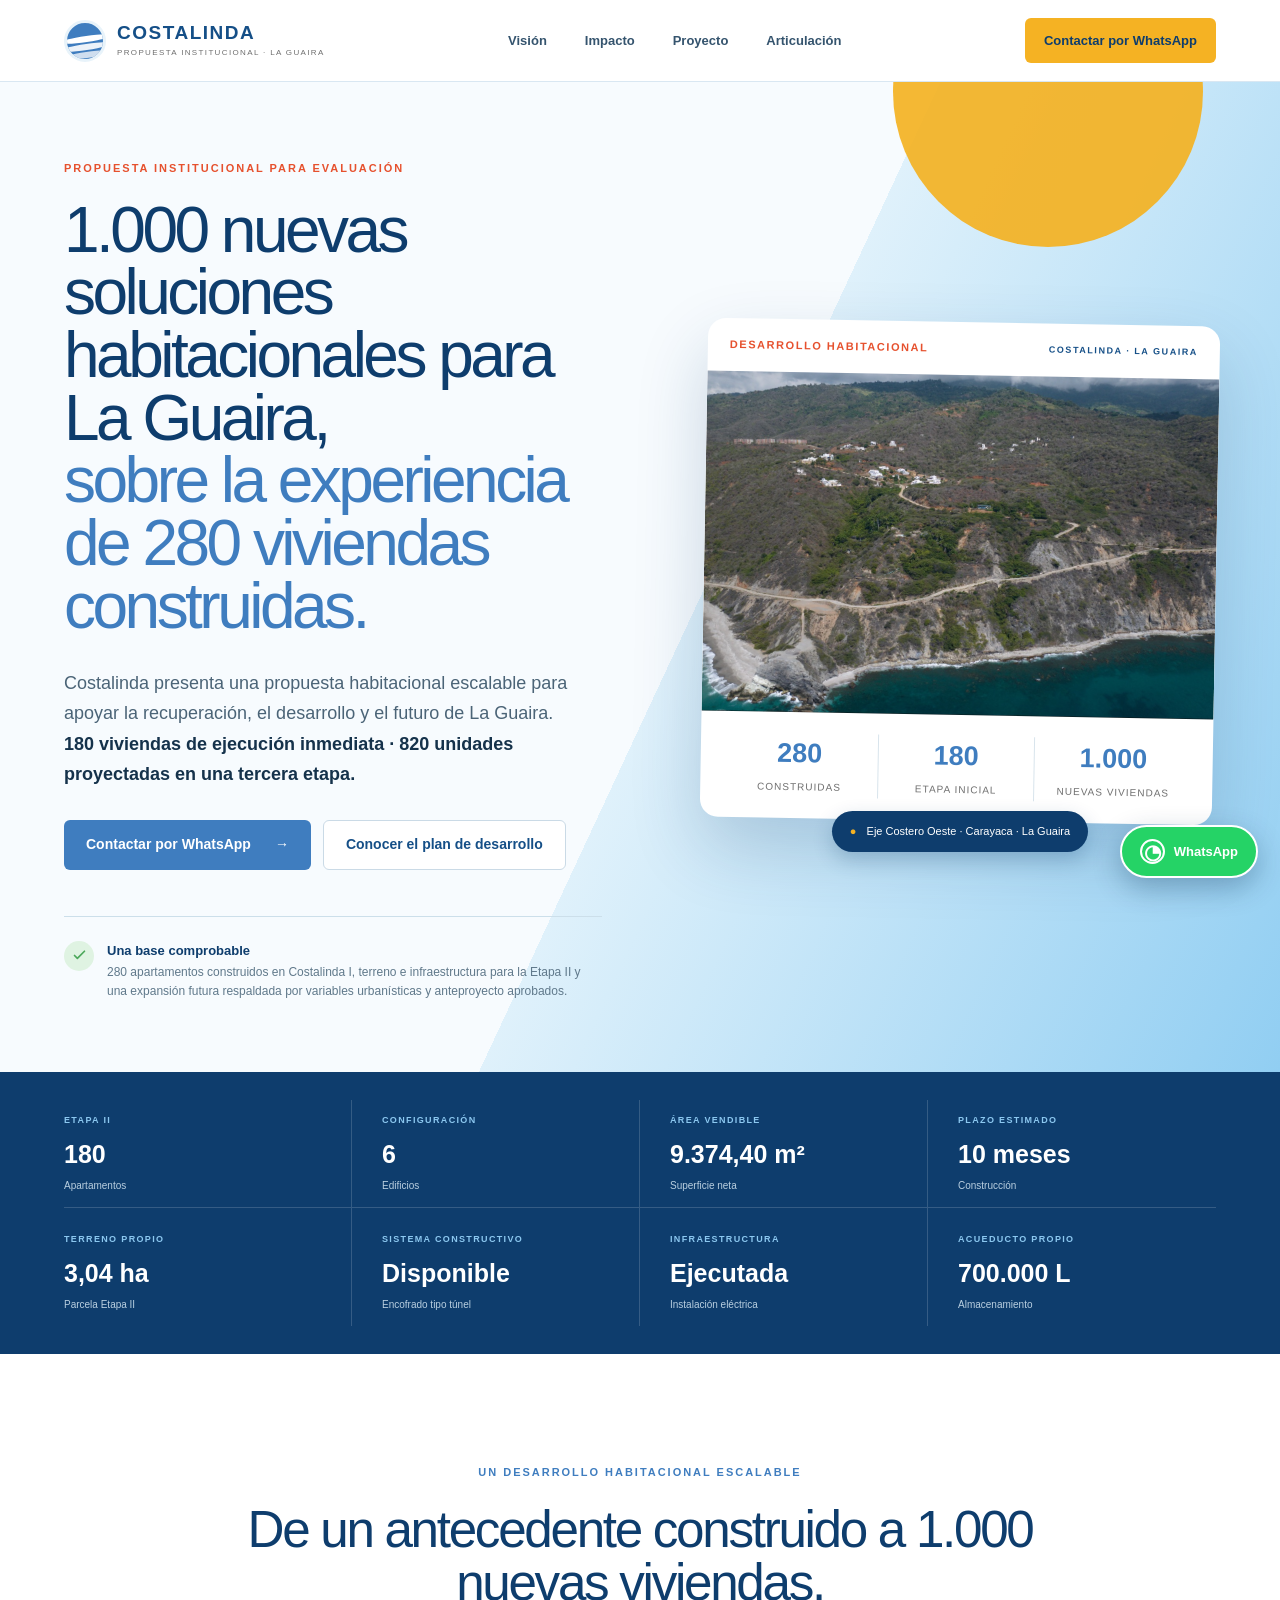
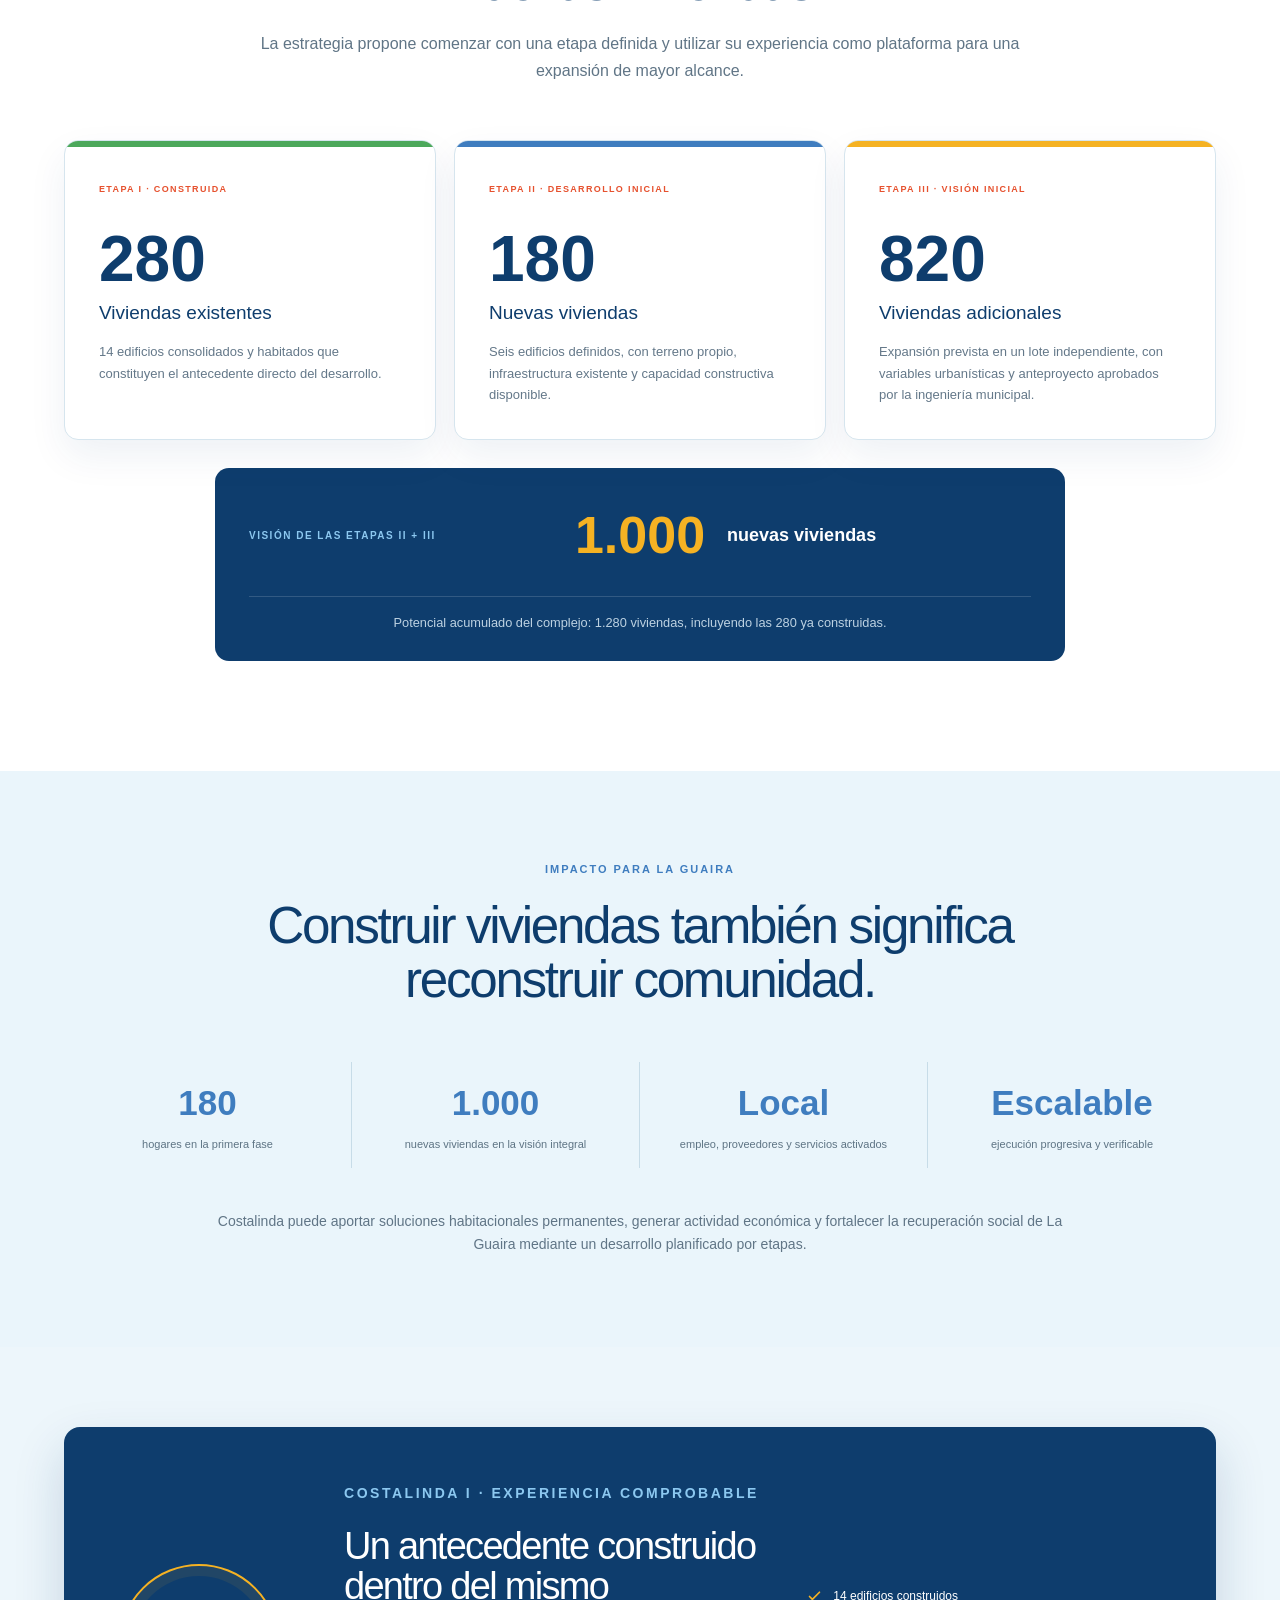
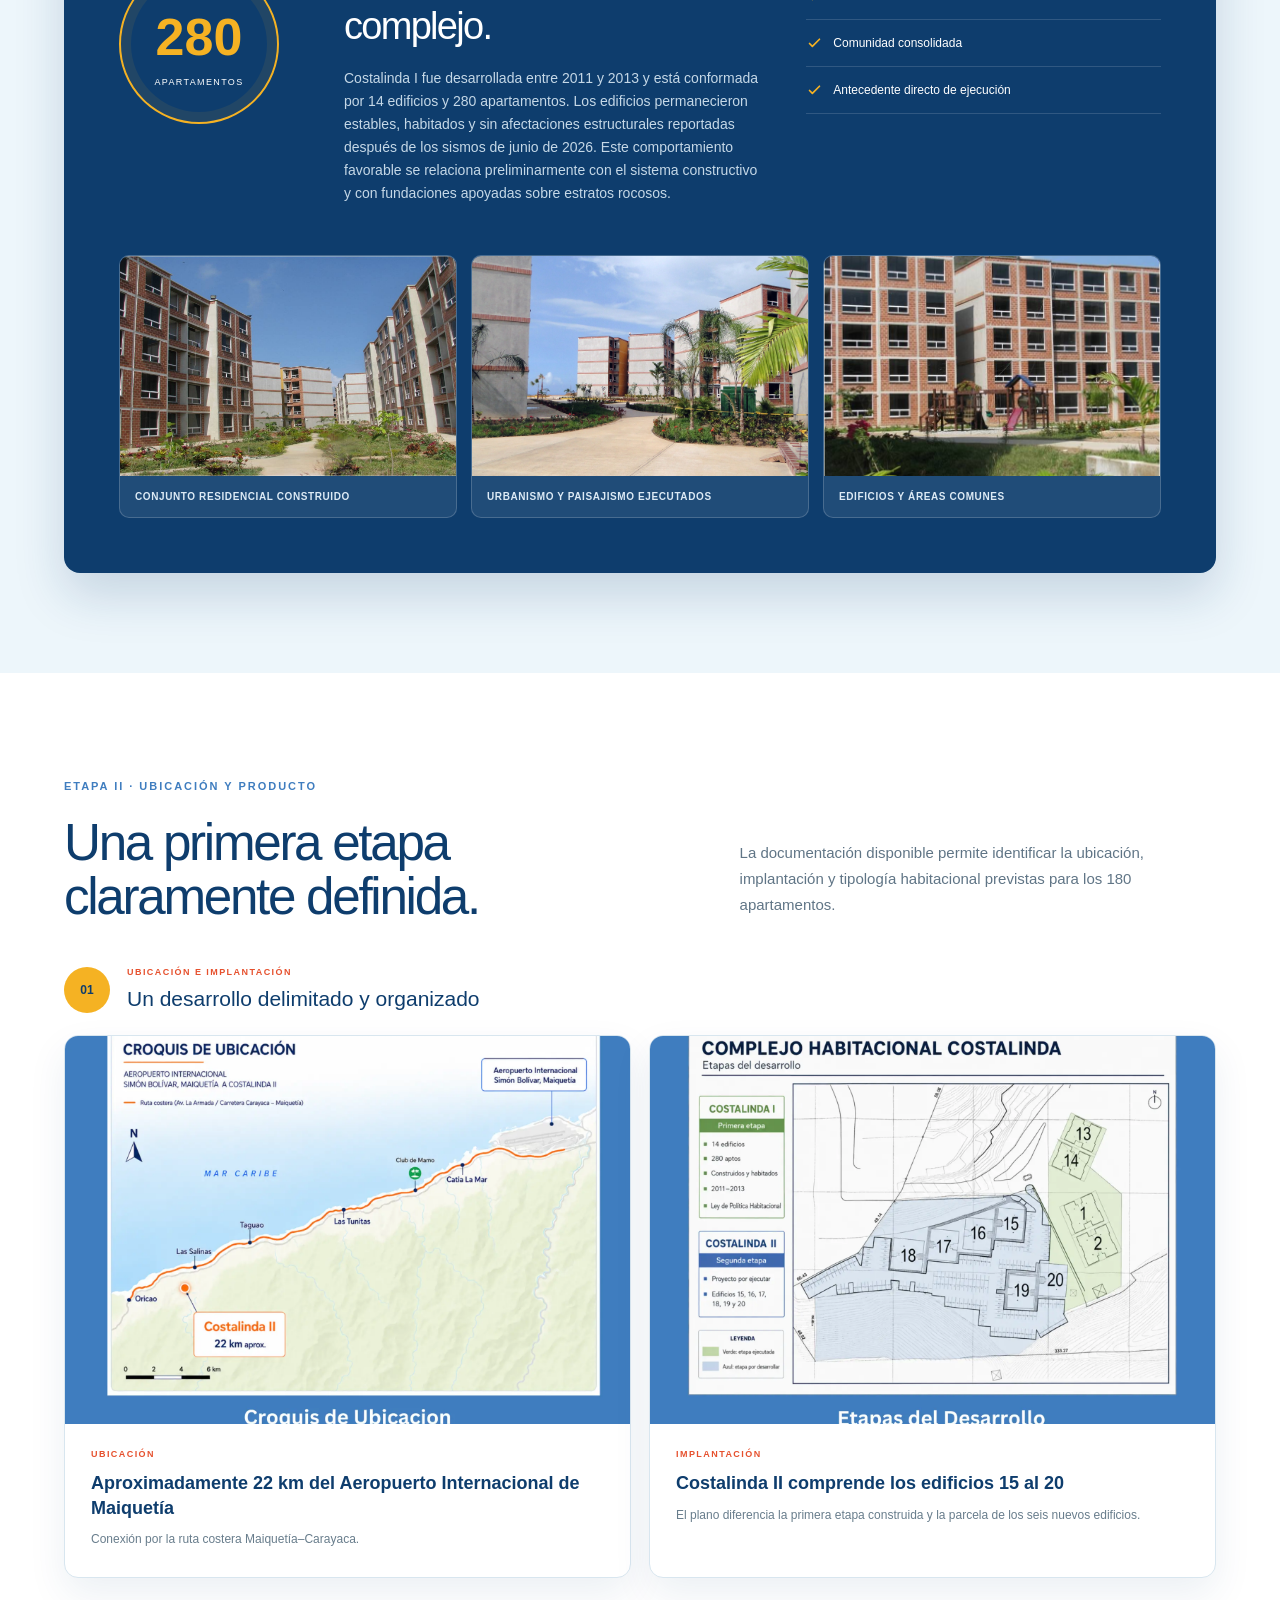
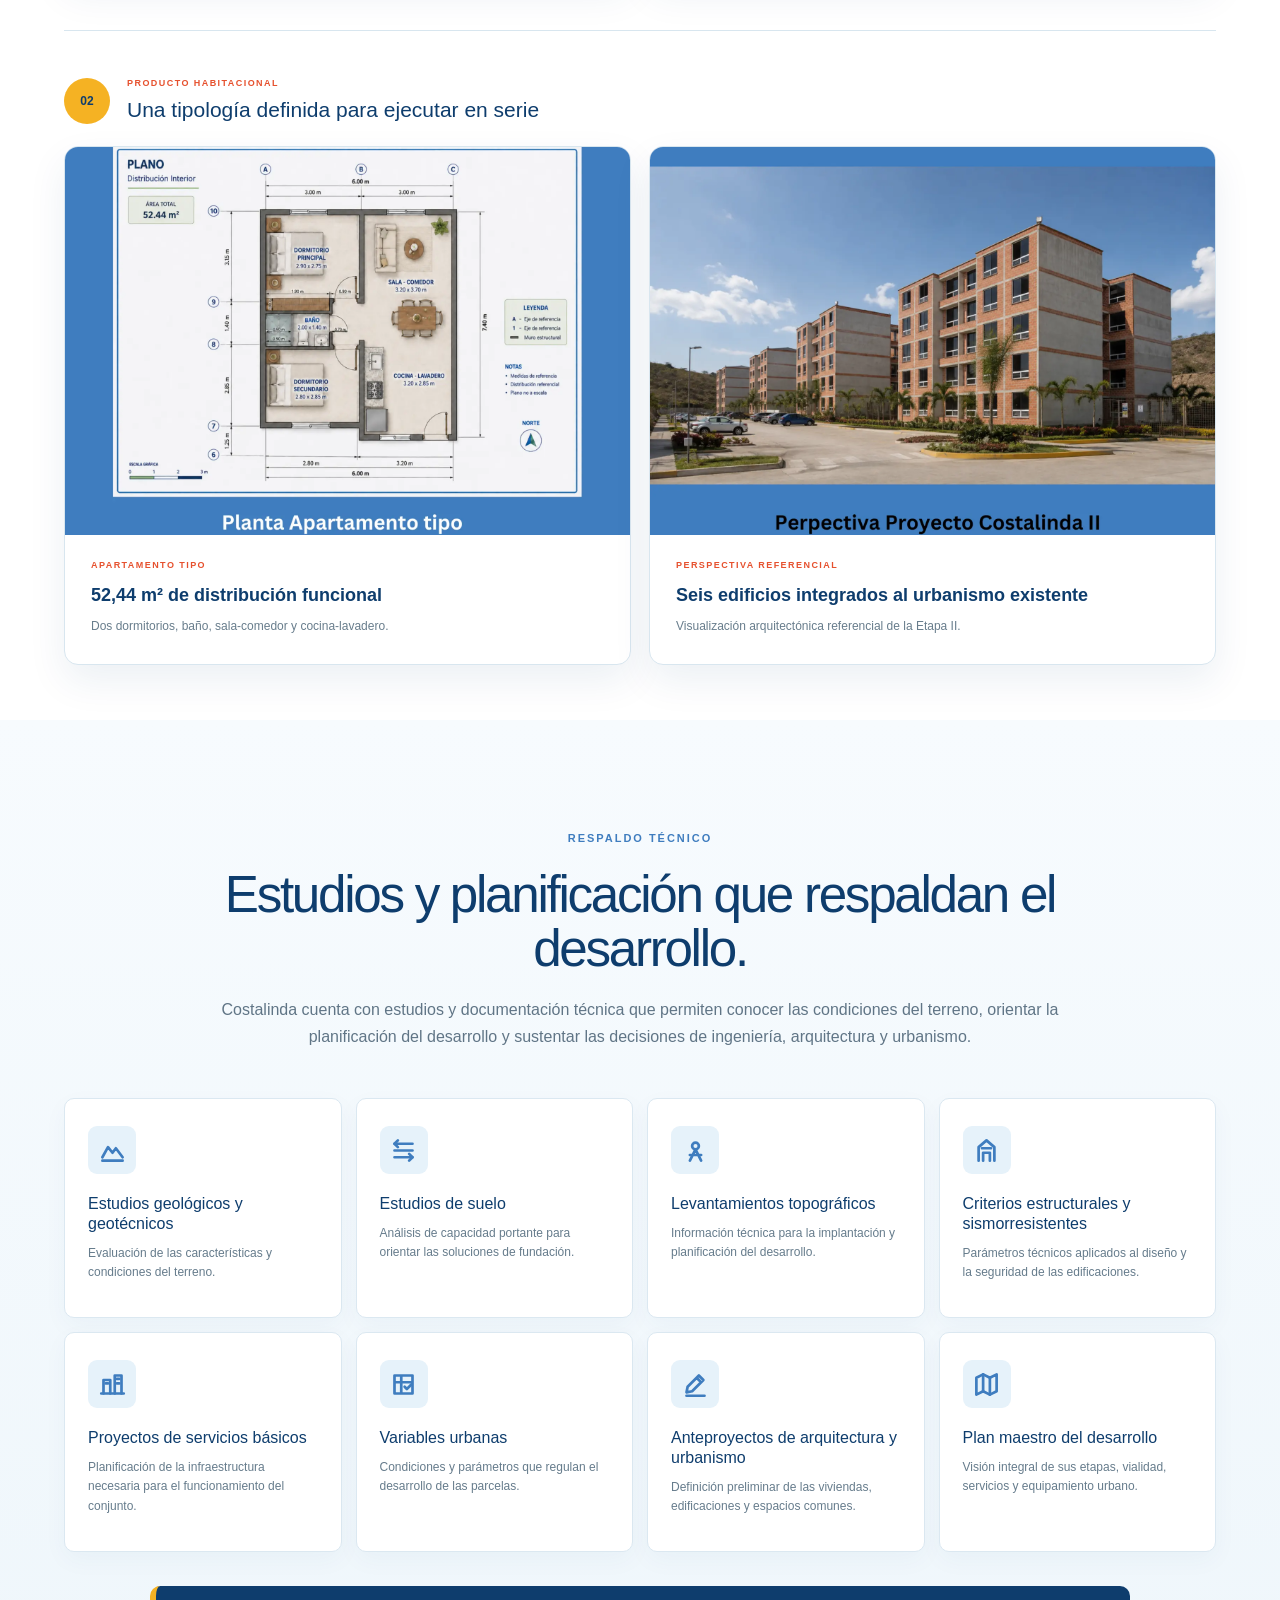
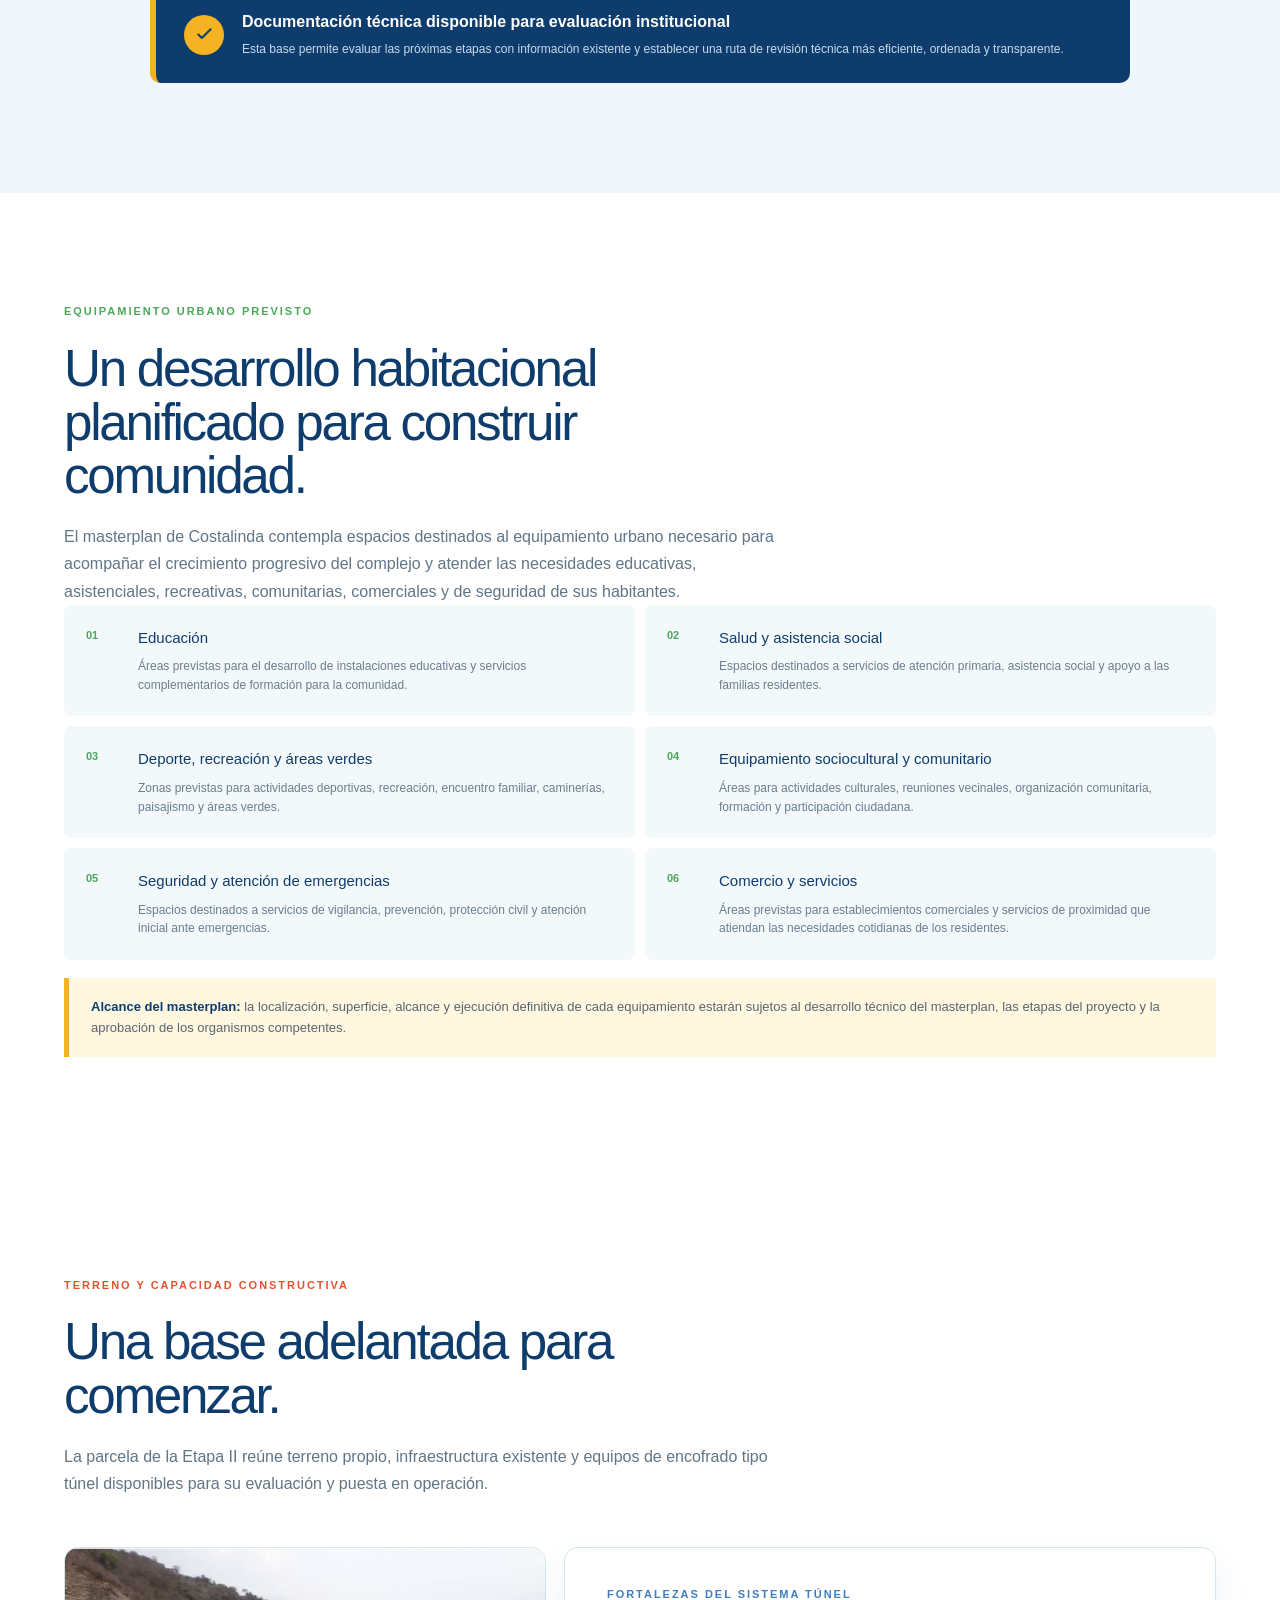
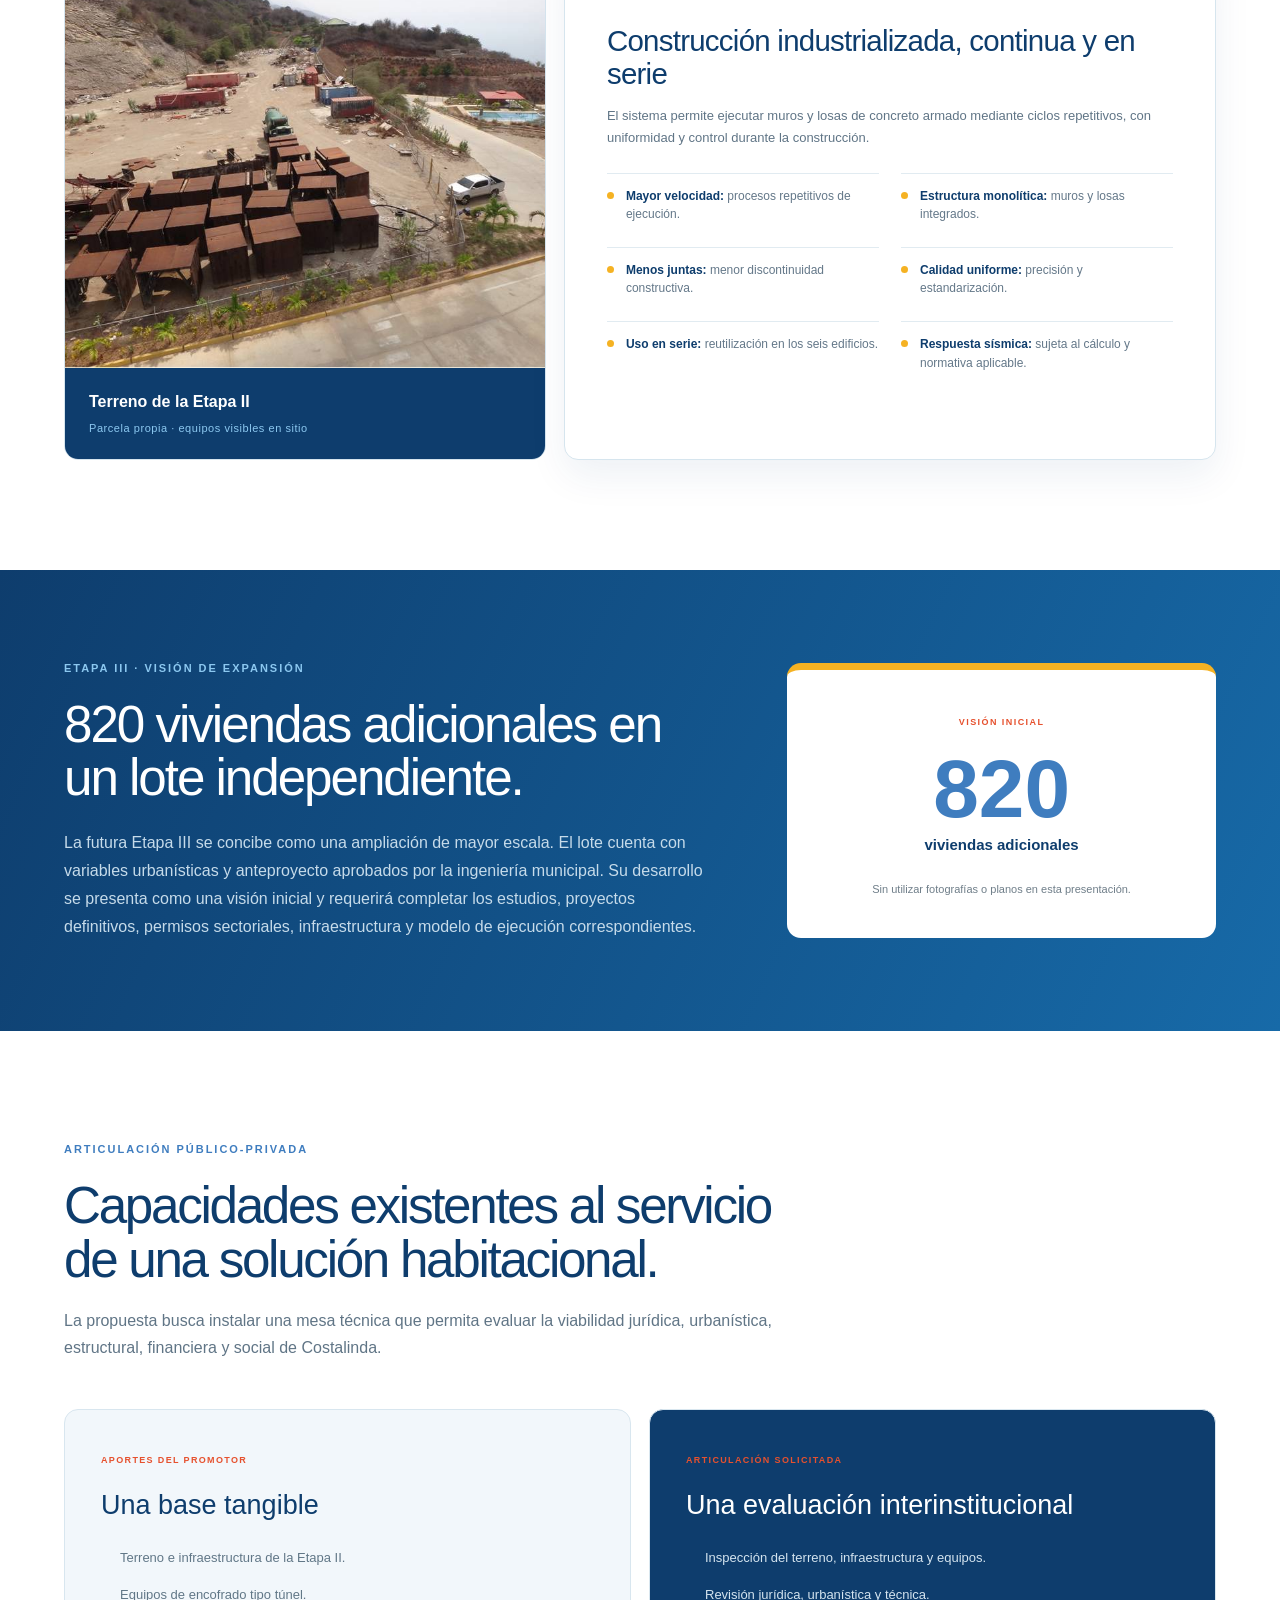
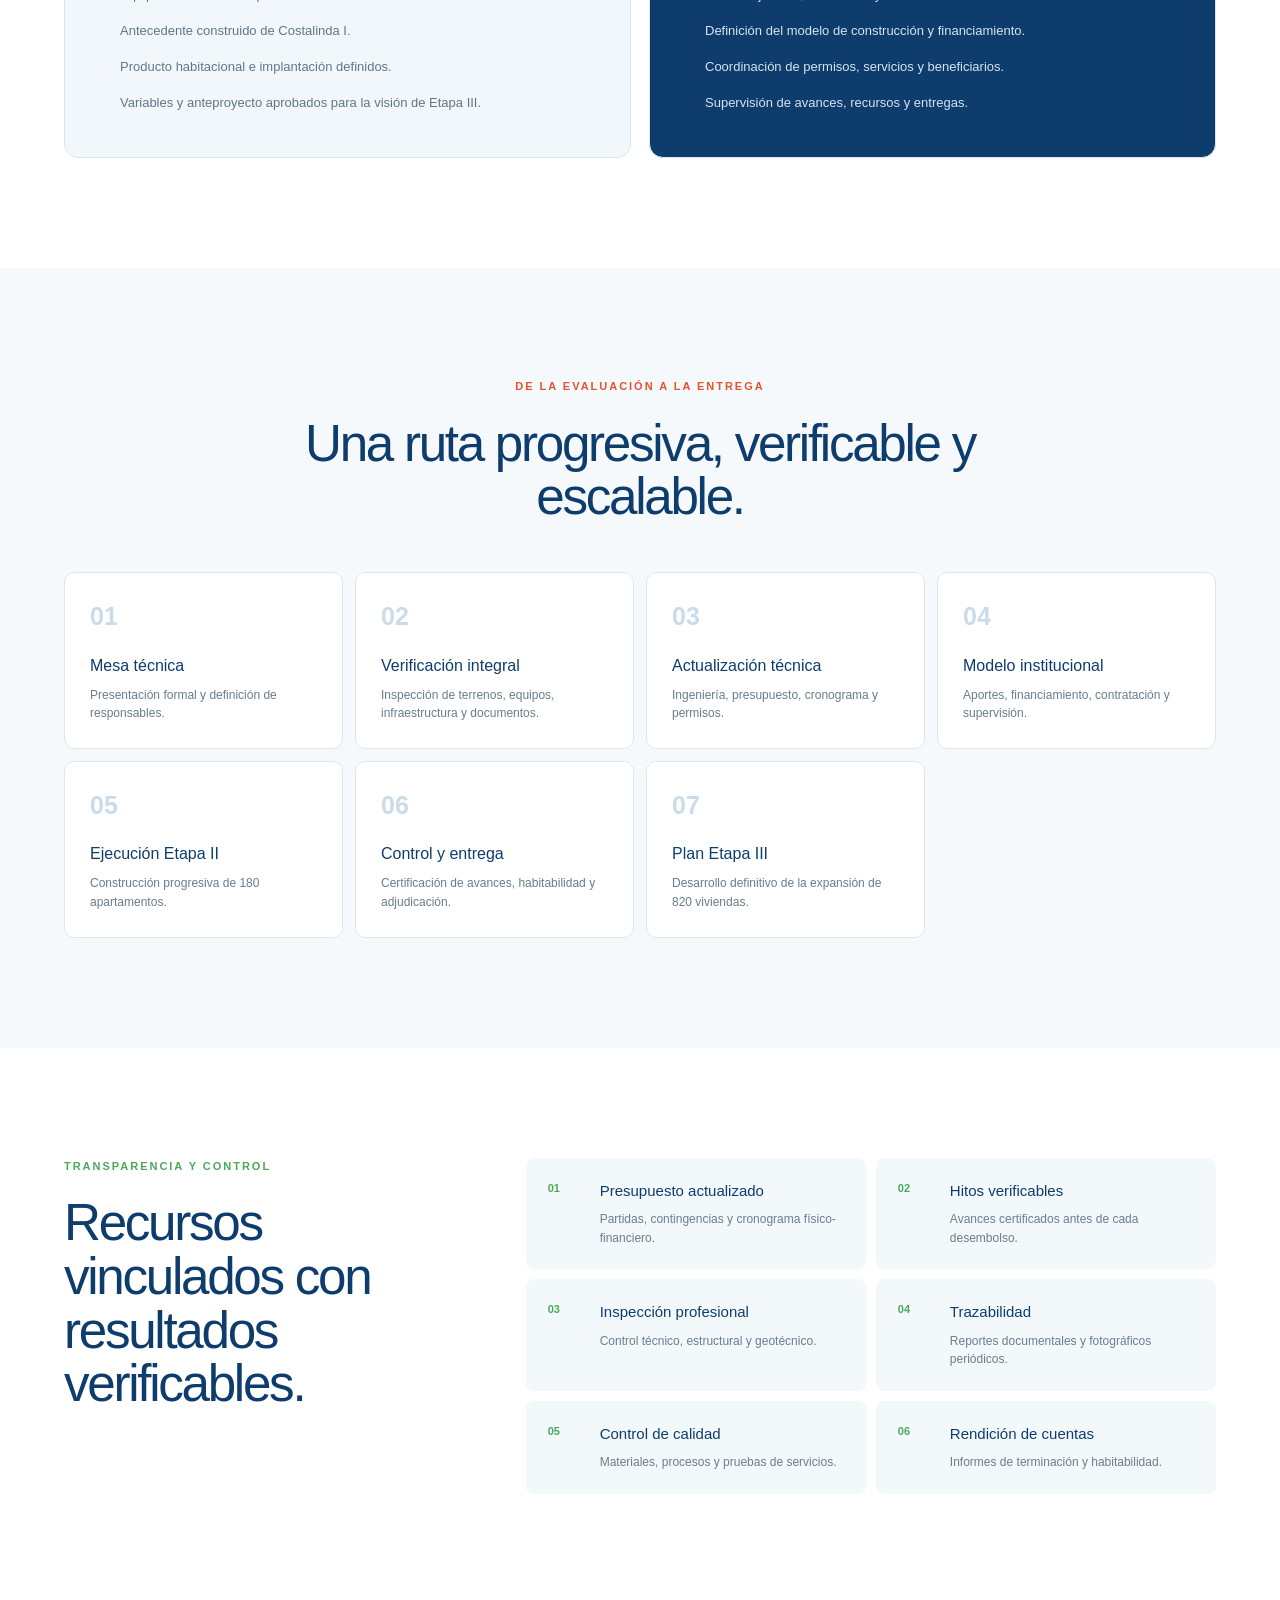
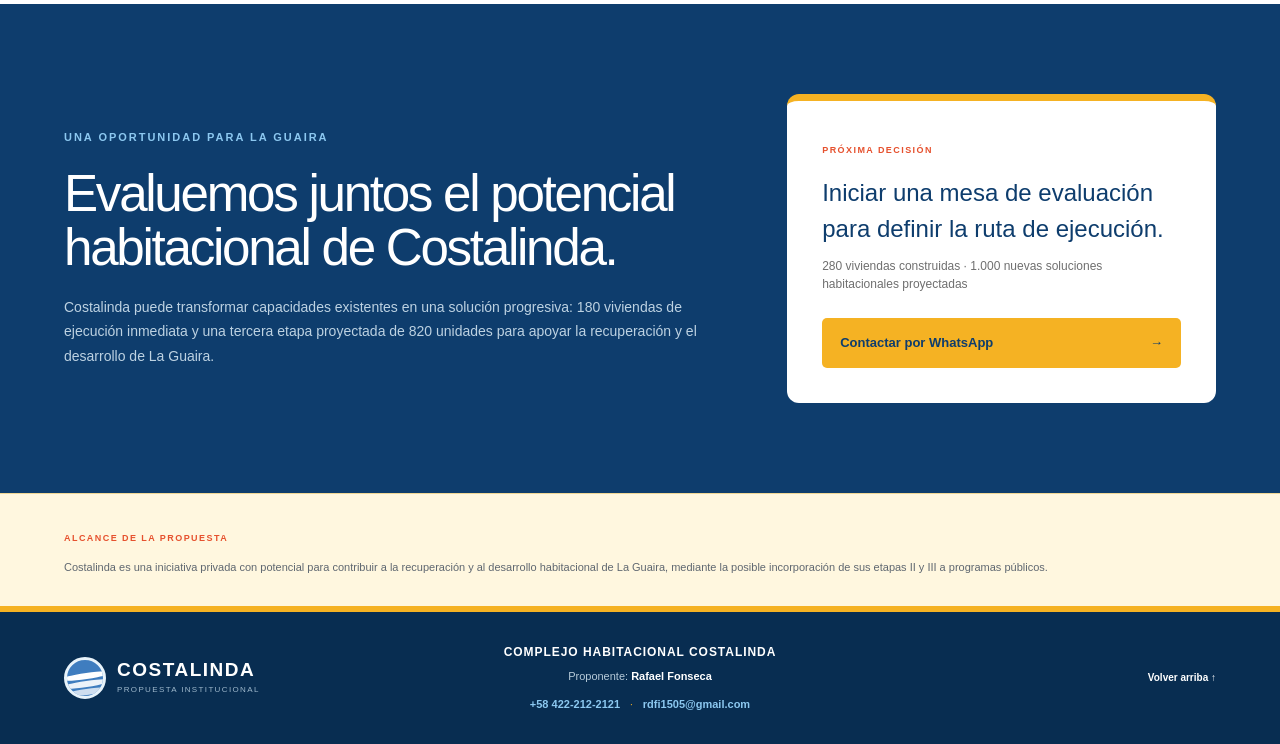
==== commit 82cd131b: "Agregar bloque de respaldo técnico" ====
--- a/docs/index.html
+++ b/docs/index.html
@@ -11,4 +11,4 @@
 
 
 
-<meta name="theme-color" content="#0e3d6d"><meta property="og:title" content="Costalinda — Propuesta Institucional"><meta property="og:description" content="Propuesta habitacional escalable para apoyar la recuperación y el desarrollo de La Guaira."></head><body class="__variable_geist_0tvmz3h __variable_geist_mono_1diim1n antialiased"><main><header class="topbar"><a class="brand" href="#inicio" aria-label="Costalinda, inicio"><span class="brand-mark"><i></i><i></i><i></i></span><span><strong>COSTALINDA</strong><small>PROPUESTA INSTITUCIONAL · LA GUAIRA</small></span></a><nav aria-label="Navegación principal"><a href="#vision">Visión</a><a href="#impacto">Impacto</a><a href="#proyecto">Proyecto</a><a href="#articulacion">Articulación</a></nav><a class="nav-cta" href="https://wa.me/584123008483?text=Hola%2C%20he%20revisado%20la%20propuesta%20de%20desarrollo%20habitacional%20Costalinda%20y%20deseo%20recibir%20m%C3%A1s%20informaci%C3%B3n%20o%20coordinar%20una%20reuni%C3%B3n%20t%C3%A9cnica." target="_blank" rel="noopener noreferrer">Contactar por WhatsApp</a></header><section class="hero institutional-hero" id="inicio"><div class="sun-disc"></div><div class="hero-content"><p class="eyebrow">PROPUESTA INSTITUCIONAL PARA EVALUACIÓN</p><h1>1.000 nuevas soluciones habitacionales para La Guaira,<br/><span>sobre la experiencia de 280 viviendas construidas.</span></h1><p class="hero-copy">Costalinda presenta una propuesta habitacional escalable para apoyar la recuperación, el desarrollo y el futuro de La Guaira.<br/><strong>180 viviendas de ejecución inmediata · 820 unidades proyectadas en una tercera etapa.</strong></p><div class="hero-actions"><a class="button primary" href="https://wa.me/584123008483?text=Hola%2C%20he%20revisado%20la%20propuesta%20de%20desarrollo%20habitacional%20Costalinda%20y%20deseo%20recibir%20m%C3%A1s%20informaci%C3%B3n%20o%20coordinar%20una%20reuni%C3%B3n%20t%C3%A9cnica." target="_blank" rel="noopener noreferrer">Contactar por WhatsApp <span>→</span></a><a class="button secondary" href="#vision">Conocer el plan de desarrollo</a></div><div class="hero-proof"><span class="proof-icon"><svg viewBox="0 0 24 24" aria-hidden="true"><path d="m5 12 4 4L19 6"></path></svg></span><p><strong>Una base comprobable</strong>280 apartamentos construidos en Costalinda I, terreno e infraestructura para la Etapa II y una expansión futura respaldada por variables urbanísticas y anteproyecto aprobados.</p></div></div><div class="hero-visual" aria-label="Vista aérea del desarrollo Costalinda"><figure class="project-card hero-photo-card"><div class="card-top"><span>DESARROLLO HABITACIONAL</span><strong>COSTALINDA · LA GUAIRA</strong></div><img src="./images/costalinda-ubicacion-aerea.jpeg" alt="Vista aérea del entorno costero y montañoso del desarrollo Costalinda"/><div class="card-stats"><div><strong>280</strong><span>construidas</span></div><div><strong>180</strong><span>etapa inicial</span></div><div><strong>1.000</strong><span>nuevas viviendas</span></div></div></figure><div class="location-pill"><span>●</span> Eje Costero Oeste · Carayaca · La Guaira</div></div></section><section class="numbers" aria-label="Cifras principales de la Etapa II"><div><span>ETAPA II</span><strong>180</strong><small>Apartamentos</small></div><div><span>CONFIGURACIÓN</span><strong>6</strong><small>Edificios</small></div><div><span>ÁREA VENDIBLE</span><strong>9.374,40 m²</strong><small>Superficie neta</small></div><div><span>PLAZO ESTIMADO</span><strong>10 meses</strong><small>Construcción</small></div><div><span>TERRENO PROPIO</span><strong>3,04 ha</strong><small>Parcela Etapa II</small></div><div><span>SISTEMA CONSTRUCTIVO</span><strong>Disponible</strong><small>Encofrado tipo túnel</small></div><div><span>INFRAESTRUCTURA</span><strong>Ejecutada</strong><small>Instalación eléctrica</small></div><div><span>ACUEDUCTO PROPIO</span><strong>700.000 L</strong><small>Almacenamiento</small></div></section><section class="section vision" id="vision"><div class="section-head centered"><p class="eyebrow blue">UN DESARROLLO HABITACIONAL ESCALABLE</p><h2>De un antecedente construido a 1.000 nuevas viviendas.</h2><p>La estrategia propone comenzar con una etapa definida y utilizar su experiencia como plataforma para una expansión de mayor alcance.</p></div><div class="stage-grid"><article class="stage-card stage-1"><span>ETAPA I · CONSTRUIDA</span><strong>280</strong><h3>Viviendas existentes</h3><p>14 edificios consolidados y habitados que constituyen el antecedente directo del desarrollo.</p></article><article class="stage-card stage-2"><span>ETAPA II · DESARROLLO INICIAL</span><strong>180</strong><h3>Nuevas viviendas</h3><p>Seis edificios definidos, con terreno propio, infraestructura existente y capacidad constructiva disponible.</p></article><article class="stage-card stage-3"><span>ETAPA III · VISIÓN INICIAL</span><strong>820</strong><h3>Viviendas adicionales</h3><p>Expansión prevista en un lote independiente, con variables urbanísticas y anteproyecto aprobados por la ingeniería municipal.</p></article></div><div class="vision-total"><span>VISIÓN DE LAS ETAPAS II + III</span><strong>1.000</strong><p>nuevas viviendas</p><small>Potencial acumulado del complejo: 1.280 viviendas, incluyendo las 280 ya construidas.</small></div></section><section class="impact" id="impacto"><p class="eyebrow blue">IMPACTO PARA LA GUAIRA</p><h2>Construir viviendas también significa reconstruir comunidad.</h2><div class="impact-grid"><div><strong>180</strong><span>hogares en la primera fase</span></div><div><strong>1.000</strong><span>nuevas viviendas en la visión integral</span></div><div><strong>Local</strong><span>empleo, proveedores y servicios activados</span></div><div><strong>Escalable</strong><span>ejecución progresiva y verificable</span></div></div><p class="impact-copy">Costalinda puede aportar soluciones habitacionales permanentes, generar actividad económica y fortalecer la recuperación social de La Guaira mediante un desarrollo planificado por etapas.</p></section><section class="stability" id="antecedente"><div class="stability-card"><div class="seal"><span>280</span><small>apartamentos</small></div><div><p class="eyebrow light">COSTALINDA I · EXPERIENCIA COMPROBABLE</p><h2>Un antecedente construido dentro del mismo complejo.</h2><p>Costalinda I fue desarrollada entre 2011 y 2013 y está conformada por 14 edificios y 280 apartamentos. Los edificios permanecieron estables, habitados y sin afectaciones estructurales reportadas después de los sismos de junio de 2026. Este comportamiento favorable se relaciona preliminarmente con el sistema constructivo y con fundaciones apoyadas sobre estratos rocosos.</p></div><ul class="stability-facts"><li><svg viewBox="0 0 24 24" aria-hidden="true"><path d="m5 12 4 4L19 6"></path></svg> 14 edificios construidos</li><li><svg viewBox="0 0 24 24" aria-hidden="true"><path d="m5 12 4 4L19 6"></path></svg> Comunidad consolidada</li><li><svg viewBox="0 0 24 24" aria-hidden="true"><path d="m5 12 4 4L19 6"></path></svg> Antecedente directo de ejecución</li></ul><div class="stability-gallery" aria-label="Galería de Costalinda I"><figure><img src="./images/costalinda-i-conjunto.jpg" alt="Conjunto residencial construido de Costalinda I"/><figcaption>Conjunto residencial construido</figcaption></figure><figure><img src="./images/costalinda-i-urbanismo-nuevo.jpg" alt="Urbanismo y paisajismo de Costalinda I"/><figcaption>Urbanismo y paisajismo ejecutados</figcaption></figure><figure><img src="./images/costalinda-i-areas-comunes.jpg" alt="Edificios y áreas comunes de Costalinda I"/><figcaption>Edificios y áreas comunes</figcaption></figure></div></div></section><section class="evidence" id="proyecto"><div class="evidence-intro"><div><p class="eyebrow blue">ETAPA II · UBICACIÓN Y PRODUCTO</p><h2>Una primera etapa claramente definida.</h2></div><p>La documentación disponible permite identificar la ubicación, implantación y tipología habitacional previstas para los 180 apartamentos.</p></div><div class="evidence-group"><div class="evidence-group-title"><span>01</span><div><p>UBICACIÓN E IMPLANTACIÓN</p><h3>Un desarrollo delimitado y organizado</h3></div></div><div class="evidence-grid"><figure class="evidence-card"><a href="./images/croquis-ubicacion-costalinda-ii.webp" target="_blank" rel="noreferrer"><img src="./images/croquis-ubicacion-costalinda-ii.webp" alt="Croquis de ubicación de Costalinda II"/></a><figcaption><span>UBICACIÓN</span><strong>Aproximadamente 22 km del Aeropuerto Internacional de Maiquetía</strong><p>Conexión por la ruta costera Maiquetía–Carayaca.</p></figcaption></figure><figure class="evidence-card"><a href="./images/etapas-desarrollo-costalinda.webp" target="_blank" rel="noreferrer"><img src="./images/etapas-desarrollo-costalinda.webp" alt="Plano de implantación de Costalinda I y II"/></a><figcaption><span>IMPLANTACIÓN</span><strong>Costalinda II comprende los edificios 15 al 20</strong><p>El plano diferencia la primera etapa construida y la parcela de los seis nuevos edificios.</p></figcaption></figure></div></div><div class="evidence-group"><div class="evidence-group-title"><span>02</span><div><p>PRODUCTO HABITACIONAL</p><h3>Una tipología definida para ejecutar en serie</h3></div></div><div class="evidence-grid"><figure class="evidence-card"><a href="./images/planta-apartamento-tipo.webp" target="_blank" rel="noreferrer"><img src="./images/planta-apartamento-tipo.webp" alt="Planta del apartamento tipo de Costalinda II"/></a><figcaption><span>APARTAMENTO TIPO</span><strong>52,44 m² de distribución funcional</strong><p>Dos dormitorios, baño, sala-comedor y cocina-lavadero.</p></figcaption></figure><figure class="evidence-card"><a href="./images/perspectiva-costalinda-ii.webp" target="_blank" rel="noreferrer"><img src="./images/perspectiva-costalinda-ii.webp" alt="Perspectiva referencial de Costalinda II"/></a><figcaption><span>PERSPECTIVA REFERENCIAL</span><strong>Seis edificios integrados al urbanismo existente</strong><p>Visualización arquitectónica referencial de la Etapa II.</p></figcaption></figure></div></div></section><section class="section urban-equipment" id="equipamiento"><div class="section-head"><p class="eyebrow green-text">EQUIPAMIENTO URBANO PREVISTO</p><h2>Un desarrollo habitacional planificado para construir comunidad.</h2><p>El masterplan de Costalinda contempla espacios destinados al equipamiento urbano necesario para acompañar el crecimiento progresivo del complejo y atender las necesidades educativas, asistenciales, recreativas, comunitarias, comerciales y de seguridad de sus habitantes.</p></div><div class="safeguards-grid"><article><span>01</span><div><h3>Educación</h3><p>Áreas previstas para el desarrollo de instalaciones educativas y servicios complementarios de formación para la comunidad.</p></div></article><article><span>02</span><div><h3>Salud y asistencia social</h3><p>Espacios destinados a servicios de atención primaria, asistencia social y apoyo a las familias residentes.</p></div></article><article><span>03</span><div><h3>Deporte, recreación y áreas verdes</h3><p>Zonas previstas para actividades deportivas, recreación, encuentro familiar, caminerías, paisajismo y áreas verdes.</p></div></article><article><span>04</span><div><h3>Equipamiento sociocultural y comunitario</h3><p>Áreas para actividades culturales, reuniones vecinales, organización comunitaria, formación y participación ciudadana.</p></div></article><article><span>05</span><div><h3>Seguridad y atención de emergencias</h3><p>Espacios destinados a servicios de vigilancia, prevención, protección civil y atención inicial ante emergencias.</p></div></article><article><span>06</span><div><h3>Comercio y servicios</h3><p>Áreas previstas para establecimientos comerciales y servicios de proximidad que atiendan las necesidades cotidianas de los residentes.</p></div></article></div><div class="asset-note"><strong>Alcance del masterplan:</strong> la localización, superficie, alcance y ejecución definitiva de cada equipamiento estarán sujetos al desarrollo técnico del masterplan, las etapas del proyecto y la aprobación de los organismos competentes.</div></section><section class="section construction"><div class="section-head"><p class="eyebrow orange">TERRENO Y CAPACIDAD CONSTRUCTIVA</p><h2>Una base adelantada para comenzar.</h2><p>La parcela de la Etapa II reúne terreno propio, infraestructura existente y equipos de encofrado tipo túnel disponibles para su evaluación y puesta en operación.</p></div><div class="construction-grid"><figure class="site-photo"><img src="./images/terreno-etapa-ii-encofrados.jpg" alt="Terreno de Costalinda II y encofrados metálicos tipo túnel"/><figcaption><strong>Terreno de la Etapa II</strong><span>Parcela propia · equipos visibles en sitio</span></figcaption></figure><div class="tunnel-strengths"><p class="eyebrow blue">FORTALEZAS DEL SISTEMA TÚNEL</p><h3>Construcción industrializada, continua y en serie</h3><p>El sistema permite ejecutar muros y losas de concreto armado mediante ciclos repetitivos, con uniformidad y control durante la construcción.</p><ul><li><strong>Mayor velocidad:</strong> procesos repetitivos de ejecución.</li><li><strong>Estructura monolítica:</strong> muros y losas integrados.</li><li><strong>Menos juntas:</strong> menor discontinuidad constructiva.</li><li><strong>Calidad uniforme:</strong> precisión y estandarización.</li><li><strong>Uso en serie:</strong> reutilización en los seis edificios.</li><li><strong>Respuesta sísmica:</strong> sujeta al cálculo y normativa aplicable.</li></ul></div></div></section><section class="expansion"><div><p class="eyebrow light">ETAPA III · VISIÓN DE EXPANSIÓN</p><h2>820 viviendas adicionales en un lote independiente.</h2><p>La futura Etapa III se concibe como una ampliación de mayor escala. El lote cuenta con variables urbanísticas y anteproyecto aprobados por la ingeniería municipal. Su desarrollo se presenta como una visión inicial y requerirá completar los estudios, proyectos definitivos, permisos sectoriales, infraestructura y modelo de ejecución correspondientes.</p></div><div class="expansion-number"><span>VISIÓN INICIAL</span><strong>820</strong><small>viviendas adicionales</small><p>Sin utilizar fotografías o planos en esta presentación.</p></div></section><section class="section partnership" id="articulacion"><div class="section-head"><p class="eyebrow blue">ARTICULACIÓN PÚBLICO-PRIVADA</p><h2>Capacidades existentes al servicio de una solución habitacional.</h2><p>La propuesta busca instalar una mesa técnica que permita evaluar la viabilidad jurídica, urbanística, estructural, financiera y social de Costalinda.</p></div><div class="partnership-grid"><article><span>APORTES DEL PROMOTOR</span><h3>Una base tangible</h3><ul><li>Terreno e infraestructura de la Etapa II.</li><li>Equipos de encofrado tipo túnel.</li><li>Antecedente construido de Costalinda I.</li><li>Producto habitacional e implantación definidos.</li><li>Variables y anteproyecto aprobados para la visión de Etapa III.</li></ul></article><article><span>ARTICULACIÓN SOLICITADA</span><h3>Una evaluación interinstitucional</h3><ul><li>Inspección del terreno, infraestructura y equipos.</li><li>Revisión jurídica, urbanística y técnica.</li><li>Definición del modelo de construcción y financiamiento.</li><li>Coordinación de permisos, servicios y beneficiarios.</li><li>Supervisión de avances, recursos y entregas.</li></ul></article></div></section><section class="section route"><div class="section-head centered"><p class="eyebrow orange">DE LA EVALUACIÓN A LA ENTREGA</p><h2>Una ruta progresiva, verificable y escalable.</h2></div><div class="route-grid"><article><span>01</span><h3>Mesa técnica</h3><p>Presentación formal y definición de responsables.</p></article><article><span>02</span><h3>Verificación integral</h3><p>Inspección de terrenos, equipos, infraestructura y documentos.</p></article><article><span>03</span><h3>Actualización técnica</h3><p>Ingeniería, presupuesto, cronograma y permisos.</p></article><article><span>04</span><h3>Modelo institucional</h3><p>Aportes, financiamiento, contratación y supervisión.</p></article><article><span>05</span><h3>Ejecución Etapa II</h3><p>Construcción progresiva de 180 apartamentos.</p></article><article><span>06</span><h3>Control y entrega</h3><p>Certificación de avances, habitabilidad y adjudicación.</p></article><article><span>07</span><h3>Plan Etapa III</h3><p>Desarrollo definitivo de la expansión de 820 viviendas.</p></article></div></section><section class="section safeguards"><div class="section-head"><p class="eyebrow green-text">TRANSPARENCIA Y CONTROL</p><h2>Recursos vinculados con resultados verificables.</h2></div><div class="safeguards-grid"><article><span>01</span><div><h3>Presupuesto actualizado</h3><p>Partidas, contingencias y cronograma físico-financiero.</p></div></article><article><span>02</span><div><h3>Hitos verificables</h3><p>Avances certificados antes de cada desembolso.</p></div></article><article><span>03</span><div><h3>Inspección profesional</h3><p>Control técnico, estructural y geotécnico.</p></div></article><article><span>04</span><div><h3>Trazabilidad</h3><p>Reportes documentales y fotográficos periódicos.</p></div></article><article><span>05</span><div><h3>Control de calidad</h3><p>Materiales, procesos y pruebas de servicios.</p></div></article><article><span>06</span><div><h3>Rendición de cuentas</h3><p>Informes de terminación y habitabilidad.</p></div></article></div></section><section class="final-cta" id="contacto"><div><p class="eyebrow light">UNA OPORTUNIDAD PARA LA GUAIRA</p><h2>Evaluemos juntos el potencial habitacional de Costalinda.</h2><p>Costalinda puede transformar capacidades existentes en una solución progresiva: 180 viviendas de ejecución inmediata y una tercera etapa proyectada de 820 unidades para apoyar la recuperación y el desarrollo de La Guaira.</p></div><div class="decision-card"><span>PRÓXIMA DECISIÓN</span><h3>Iniciar una mesa de evaluación para definir la ruta de ejecución.</h3><p>280 viviendas construidas · 1.000 nuevas soluciones habitacionales proyectadas</p><a href="https://wa.me/584123008483?text=Hola%2C%20he%20revisado%20la%20propuesta%20de%20desarrollo%20habitacional%20Costalinda%20y%20deseo%20recibir%20m%C3%A1s%20informaci%C3%B3n%20o%20coordinar%20una%20reuni%C3%B3n%20t%C3%A9cnica." target="_blank" rel="noopener noreferrer">Contactar por WhatsApp <b>→</b></a></div></section><section class="disclaimer"><strong>ALCANCE DE LA PROPUESTA</strong><p>Costalinda es una iniciativa privada con potencial para contribuir a la recuperación y al desarrollo habitacional de La Guaira, mediante la posible incorporación de sus etapas II y III a programas públicos.</p></section><footer><a class="brand footer-brand" href="#inicio"><span class="brand-mark"><i></i><i></i><i></i></span><span><strong>COSTALINDA</strong><small>PROPUESTA INSTITUCIONAL</small></span></a><div class="footer-contact"><p><strong>COMPLEJO HABITACIONAL COSTALINDA</strong></p><p>Proponente: <strong>Rafael Fonseca</strong></p><div><a href="tel:+584222122121">+58 422-212-2121</a><span>·</span><a href="mailto:rdfi1505@gmail.com">rdfi1505@gmail.com</a></div></div><a class="footer-top" href="#inicio">Volver arriba ↑</a></footer><nav class="app-nav" aria-label="Navegación móvil"><a href="#inicio"><span class="app-nav-icon">⌂</span><small>Inicio</small></a><a href="#vision"><span class="app-nav-icon">III</span><small>Etapas</small></a><a class="app-nav-contact" href="https://wa.me/584123008483?text=Hola%2C%20he%20revisado%20la%20propuesta%20de%20desarrollo%20habitacional%20Costalinda%20y%20deseo%20recibir%20m%C3%A1s%20informaci%C3%B3n%20o%20coordinar%20una%20reuni%C3%B3n%20t%C3%A9cnica." target="_blank" rel="noopener noreferrer" aria-label="Contactar por WhatsApp"><span class="whatsapp-symbol">◔</span><small>Contactar</small></a><a href="#proyecto"><span class="app-nav-icon">▣</span><small>Proyecto</small></a><a href="#impacto"><span class="app-nav-icon">↗</span><small>Impacto</small></a></nav><a class="whatsapp-float" href="https://wa.me/584123008483?text=Hola%2C%20he%20revisado%20la%20propuesta%20de%20desarrollo%20habitacional%20Costalinda%20y%20deseo%20recibir%20m%C3%A1s%20informaci%C3%B3n%20o%20coordinar%20una%20reuni%C3%B3n%20t%C3%A9cnica." target="_blank" rel="noopener noreferrer" aria-label="Contactar por WhatsApp"><span>◔</span><strong>WhatsApp</strong></a></main></body></html>
+<meta name="theme-color" content="#0e3d6d"><meta property="og:title" content="Costalinda — Propuesta Institucional"><meta property="og:description" content="Propuesta habitacional escalable para apoyar la recuperación y el desarrollo de La Guaira."></head><body class="__variable_geist_0tvmz3h __variable_geist_mono_1diim1n antialiased"><main><header class="topbar"><a class="brand" href="#inicio" aria-label="Costalinda, inicio"><span class="brand-mark"><i></i><i></i><i></i></span><span><strong>COSTALINDA</strong><small>PROPUESTA INSTITUCIONAL · LA GUAIRA</small></span></a><nav aria-label="Navegación principal"><a href="#vision">Visión</a><a href="#impacto">Impacto</a><a href="#proyecto">Proyecto</a><a href="#articulacion">Articulación</a></nav><a class="nav-cta" href="https://wa.me/584123008483?text=Hola%2C%20he%20revisado%20la%20propuesta%20de%20desarrollo%20habitacional%20Costalinda%20y%20deseo%20recibir%20m%C3%A1s%20informaci%C3%B3n%20o%20coordinar%20una%20reuni%C3%B3n%20t%C3%A9cnica." target="_blank" rel="noopener noreferrer">Contactar por WhatsApp</a></header><section class="hero institutional-hero" id="inicio"><div class="sun-disc"></div><div class="hero-content"><p class="eyebrow">PROPUESTA INSTITUCIONAL PARA EVALUACIÓN</p><h1>1.000 nuevas soluciones habitacionales para La Guaira,<br/><span>sobre la experiencia de 280 viviendas construidas.</span></h1><p class="hero-copy">Costalinda presenta una propuesta habitacional escalable para apoyar la recuperación, el desarrollo y el futuro de La Guaira.<br/><strong>180 viviendas de ejecución inmediata · 820 unidades proyectadas en una tercera etapa.</strong></p><div class="hero-actions"><a class="button primary" href="https://wa.me/584123008483?text=Hola%2C%20he%20revisado%20la%20propuesta%20de%20desarrollo%20habitacional%20Costalinda%20y%20deseo%20recibir%20m%C3%A1s%20informaci%C3%B3n%20o%20coordinar%20una%20reuni%C3%B3n%20t%C3%A9cnica." target="_blank" rel="noopener noreferrer">Contactar por WhatsApp <span>→</span></a><a class="button secondary" href="#vision">Conocer el plan de desarrollo</a></div><div class="hero-proof"><span class="proof-icon"><svg viewBox="0 0 24 24" aria-hidden="true"><path d="m5 12 4 4L19 6"></path></svg></span><p><strong>Una base comprobable</strong>280 apartamentos construidos en Costalinda I, terreno e infraestructura para la Etapa II y una expansión futura respaldada por variables urbanísticas y anteproyecto aprobados.</p></div></div><div class="hero-visual" aria-label="Vista aérea del desarrollo Costalinda"><figure class="project-card hero-photo-card"><div class="card-top"><span>DESARROLLO HABITACIONAL</span><strong>COSTALINDA · LA GUAIRA</strong></div><img src="./images/costalinda-ubicacion-aerea.jpeg" alt="Vista aérea del entorno costero y montañoso del desarrollo Costalinda"/><div class="card-stats"><div><strong>280</strong><span>construidas</span></div><div><strong>180</strong><span>etapa inicial</span></div><div><strong>1.000</strong><span>nuevas viviendas</span></div></div></figure><div class="location-pill"><span>●</span> Eje Costero Oeste · Carayaca · La Guaira</div></div></section><section class="numbers" aria-label="Cifras principales de la Etapa II"><div><span>ETAPA II</span><strong>180</strong><small>Apartamentos</small></div><div><span>CONFIGURACIÓN</span><strong>6</strong><small>Edificios</small></div><div><span>ÁREA VENDIBLE</span><strong>9.374,40 m²</strong><small>Superficie neta</small></div><div><span>PLAZO ESTIMADO</span><strong>10 meses</strong><small>Construcción</small></div><div><span>TERRENO PROPIO</span><strong>3,04 ha</strong><small>Parcela Etapa II</small></div><div><span>SISTEMA CONSTRUCTIVO</span><strong>Disponible</strong><small>Encofrado tipo túnel</small></div><div><span>INFRAESTRUCTURA</span><strong>Ejecutada</strong><small>Instalación eléctrica</small></div><div><span>ACUEDUCTO PROPIO</span><strong>700.000 L</strong><small>Almacenamiento</small></div></section><section class="section vision" id="vision"><div class="section-head centered"><p class="eyebrow blue">UN DESARROLLO HABITACIONAL ESCALABLE</p><h2>De un antecedente construido a 1.000 nuevas viviendas.</h2><p>La estrategia propone comenzar con una etapa definida y utilizar su experiencia como plataforma para una expansión de mayor alcance.</p></div><div class="stage-grid"><article class="stage-card stage-1"><span>ETAPA I · CONSTRUIDA</span><strong>280</strong><h3>Viviendas existentes</h3><p>14 edificios consolidados y habitados que constituyen el antecedente directo del desarrollo.</p></article><article class="stage-card stage-2"><span>ETAPA II · DESARROLLO INICIAL</span><strong>180</strong><h3>Nuevas viviendas</h3><p>Seis edificios definidos, con terreno propio, infraestructura existente y capacidad constructiva disponible.</p></article><article class="stage-card stage-3"><span>ETAPA III · VISIÓN INICIAL</span><strong>820</strong><h3>Viviendas adicionales</h3><p>Expansión prevista en un lote independiente, con variables urbanísticas y anteproyecto aprobados por la ingeniería municipal.</p></article></div><div class="vision-total"><span>VISIÓN DE LAS ETAPAS II + III</span><strong>1.000</strong><p>nuevas viviendas</p><small>Potencial acumulado del complejo: 1.280 viviendas, incluyendo las 280 ya construidas.</small></div></section><section class="impact" id="impacto"><p class="eyebrow blue">IMPACTO PARA LA GUAIRA</p><h2>Construir viviendas también significa reconstruir comunidad.</h2><div class="impact-grid"><div><strong>180</strong><span>hogares en la primera fase</span></div><div><strong>1.000</strong><span>nuevas viviendas en la visión integral</span></div><div><strong>Local</strong><span>empleo, proveedores y servicios activados</span></div><div><strong>Escalable</strong><span>ejecución progresiva y verificable</span></div></div><p class="impact-copy">Costalinda puede aportar soluciones habitacionales permanentes, generar actividad económica y fortalecer la recuperación social de La Guaira mediante un desarrollo planificado por etapas.</p></section><section class="stability" id="antecedente"><div class="stability-card"><div class="seal"><span>280</span><small>apartamentos</small></div><div><p class="eyebrow light">COSTALINDA I · EXPERIENCIA COMPROBABLE</p><h2>Un antecedente construido dentro del mismo complejo.</h2><p>Costalinda I fue desarrollada entre 2011 y 2013 y está conformada por 14 edificios y 280 apartamentos. Los edificios permanecieron estables, habitados y sin afectaciones estructurales reportadas después de los sismos de junio de 2026. Este comportamiento favorable se relaciona preliminarmente con el sistema constructivo y con fundaciones apoyadas sobre estratos rocosos.</p></div><ul class="stability-facts"><li><svg viewBox="0 0 24 24" aria-hidden="true"><path d="m5 12 4 4L19 6"></path></svg> 14 edificios construidos</li><li><svg viewBox="0 0 24 24" aria-hidden="true"><path d="m5 12 4 4L19 6"></path></svg> Comunidad consolidada</li><li><svg viewBox="0 0 24 24" aria-hidden="true"><path d="m5 12 4 4L19 6"></path></svg> Antecedente directo de ejecución</li></ul><div class="stability-gallery" aria-label="Galería de Costalinda I"><figure><img src="./images/costalinda-i-conjunto.jpg" alt="Conjunto residencial construido de Costalinda I"/><figcaption>Conjunto residencial construido</figcaption></figure><figure><img src="./images/costalinda-i-urbanismo-nuevo.jpg" alt="Urbanismo y paisajismo de Costalinda I"/><figcaption>Urbanismo y paisajismo ejecutados</figcaption></figure><figure><img src="./images/costalinda-i-areas-comunes.jpg" alt="Edificios y áreas comunes de Costalinda I"/><figcaption>Edificios y áreas comunes</figcaption></figure></div></div></section><section class="evidence" id="proyecto"><div class="evidence-intro"><div><p class="eyebrow blue">ETAPA II · UBICACIÓN Y PRODUCTO</p><h2>Una primera etapa claramente definida.</h2></div><p>La documentación disponible permite identificar la ubicación, implantación y tipología habitacional previstas para los 180 apartamentos.</p></div><div class="evidence-group"><div class="evidence-group-title"><span>01</span><div><p>UBICACIÓN E IMPLANTACIÓN</p><h3>Un desarrollo delimitado y organizado</h3></div></div><div class="evidence-grid"><figure class="evidence-card"><a href="./images/croquis-ubicacion-costalinda-ii.webp" target="_blank" rel="noreferrer"><img src="./images/croquis-ubicacion-costalinda-ii.webp" alt="Croquis de ubicación de Costalinda II"/></a><figcaption><span>UBICACIÓN</span><strong>Aproximadamente 22 km del Aeropuerto Internacional de Maiquetía</strong><p>Conexión por la ruta costera Maiquetía–Carayaca.</p></figcaption></figure><figure class="evidence-card"><a href="./images/etapas-desarrollo-costalinda.webp" target="_blank" rel="noreferrer"><img src="./images/etapas-desarrollo-costalinda.webp" alt="Plano de implantación de Costalinda I y II"/></a><figcaption><span>IMPLANTACIÓN</span><strong>Costalinda II comprende los edificios 15 al 20</strong><p>El plano diferencia la primera etapa construida y la parcela de los seis nuevos edificios.</p></figcaption></figure></div></div><div class="evidence-group"><div class="evidence-group-title"><span>02</span><div><p>PRODUCTO HABITACIONAL</p><h3>Una tipología definida para ejecutar en serie</h3></div></div><div class="evidence-grid"><figure class="evidence-card"><a href="./images/planta-apartamento-tipo.webp" target="_blank" rel="noreferrer"><img src="./images/planta-apartamento-tipo.webp" alt="Planta del apartamento tipo de Costalinda II"/></a><figcaption><span>APARTAMENTO TIPO</span><strong>52,44 m² de distribución funcional</strong><p>Dos dormitorios, baño, sala-comedor y cocina-lavadero.</p></figcaption></figure><figure class="evidence-card"><a href="./images/perspectiva-costalinda-ii.webp" target="_blank" rel="noreferrer"><img src="./images/perspectiva-costalinda-ii.webp" alt="Perspectiva referencial de Costalinda II"/></a><figcaption><span>PERSPECTIVA REFERENCIAL</span><strong>Seis edificios integrados al urbanismo existente</strong><p>Visualización arquitectónica referencial de la Etapa II.</p></figcaption></figure></div></div></section><section class="section technical-basis" id="respaldo-tecnico"><div class="section-head centered"><p class="eyebrow blue">RESPALDO TÉCNICO</p><h2>Estudios y planificación que respaldan el desarrollo.</h2><p>Costalinda cuenta con estudios y documentación técnica que permiten conocer las condiciones del terreno, orientar la planificación del desarrollo y sustentar las decisiones de ingeniería, arquitectura y urbanismo.</p></div><div class="technical-grid"><article><span class="technical-icon" aria-hidden="true"><svg viewBox="0 0 24 24"><path d="M3 18 8 9l4 5 3-4 6 8"></path><path d="M3 21h18"></path></svg></span><div><h3>Estudios geológicos y geotécnicos</h3><p>Evaluación de las características y condiciones del terreno.</p></div></article><article><span class="technical-icon" aria-hidden="true"><svg viewBox="0 0 24 24"><path d="M4 6h16M4 12h16M4 18h16"></path><path d="m7 3-3 3 3 3M17 15l3 3-3 3"></path></svg></span><div><h3>Estudios de suelo</h3><p>Análisis de capacidad portante para orientar las soluciones de fundación.</p></div></article><article><span class="technical-icon" aria-hidden="true"><svg viewBox="0 0 24 24"><circle cx="12" cy="8" r="3"></circle><path d="m12 11-5 10M12 11l5 10M7 16h10"></path></svg></span><div><h3>Levantamientos topográficos</h3><p>Información técnica para la implantación y planificación del desarrollo.</p></div></article><article><span class="technical-icon" aria-hidden="true"><svg viewBox="0 0 24 24"><path d="M5 21V9l7-6 7 6v12"></path><path d="M9 21v-7h6v7M8 10h8"></path></svg></span><div><h3>Criterios estructurales y sismorresistentes</h3><p>Parámetros técnicos aplicados al diseño y la seguridad de las edificaciones.</p></div></article><article><span class="technical-icon" aria-hidden="true"><svg viewBox="0 0 24 24"><path d="M4 20V8h6v12M14 20V4h6v16"></path><path d="M2 20h20M6 11h2M16 7h2M16 11h2"></path></svg></span><div><h3>Proyectos de servicios básicos</h3><p>Planificación de la infraestructura necesaria para el funcionamiento del conjunto.</p></div></article><article><span class="technical-icon" aria-hidden="true"><svg viewBox="0 0 24 24"><path d="M4 4h16v16H4zM4 10h16M10 4v16"></path><path d="m13 14 2 2 4-4"></path></svg></span><div><h3>Variables urbanas</h3><p>Condiciones y parámetros que regulan el desarrollo de las parcelas.</p></div></article><article><span class="technical-icon" aria-hidden="true"><svg viewBox="0 0 24 24"><path d="m4 19 5-1 10-10-4-4L5 14zM13 6l4 4"></path><path d="M4 22h16"></path></svg></span><div><h3>Anteproyectos de arquitectura y urbanismo</h3><p>Definición preliminar de las viviendas, edificaciones y espacios comunes.</p></div></article><article><span class="technical-icon" aria-hidden="true"><svg viewBox="0 0 24 24"><path d="m3 6 6-3 6 3 6-3v15l-6 3-6-3-6 3z"></path><path d="M9 3v15M15 6v15"></path></svg></span><div><h3>Plan maestro del desarrollo</h3><p>Visión integral de sus etapas, vialidad, servicios y equipamiento urbano.</p></div></article></div><div class="technical-note"><span class="technical-note-mark" aria-hidden="true"><svg viewBox="0 0 24 24"><path d="m5 12 4 4L19 6"></path></svg></span><div><strong>Documentación técnica disponible para evaluación institucional</strong><p>Esta base permite evaluar las próximas etapas con información existente y establecer una ruta de revisión técnica más eficiente, ordenada y transparente.</p></div></div></section><section class="section urban-equipment" id="equipamiento"><div class="section-head"><p class="eyebrow green-text">EQUIPAMIENTO URBANO PREVISTO</p><h2>Un desarrollo habitacional planificado para construir comunidad.</h2><p>El masterplan de Costalinda contempla espacios destinados al equipamiento urbano necesario para acompañar el crecimiento progresivo del complejo y atender las necesidades educativas, asistenciales, recreativas, comunitarias, comerciales y de seguridad de sus habitantes.</p></div><div class="safeguards-grid"><article><span>01</span><div><h3>Educación</h3><p>Áreas previstas para el desarrollo de instalaciones educativas y servicios complementarios de formación para la comunidad.</p></div></article><article><span>02</span><div><h3>Salud y asistencia social</h3><p>Espacios destinados a servicios de atención primaria, asistencia social y apoyo a las familias residentes.</p></div></article><article><span>03</span><div><h3>Deporte, recreación y áreas verdes</h3><p>Zonas previstas para actividades deportivas, recreación, encuentro familiar, caminerías, paisajismo y áreas verdes.</p></div></article><article><span>04</span><div><h3>Equipamiento sociocultural y comunitario</h3><p>Áreas para actividades culturales, reuniones vecinales, organización comunitaria, formación y participación ciudadana.</p></div></article><article><span>05</span><div><h3>Seguridad y atención de emergencias</h3><p>Espacios destinados a servicios de vigilancia, prevención, protección civil y atención inicial ante emergencias.</p></div></article><article><span>06</span><div><h3>Comercio y servicios</h3><p>Áreas previstas para establecimientos comerciales y servicios de proximidad que atiendan las necesidades cotidianas de los residentes.</p></div></article></div><div class="asset-note"><strong>Alcance del masterplan:</strong> la localización, superficie, alcance y ejecución definitiva de cada equipamiento estarán sujetos al desarrollo técnico del masterplan, las etapas del proyecto y la aprobación de los organismos competentes.</div></section><section class="section construction"><div class="section-head"><p class="eyebrow orange">TERRENO Y CAPACIDAD CONSTRUCTIVA</p><h2>Una base adelantada para comenzar.</h2><p>La parcela de la Etapa II reúne terreno propio, infraestructura existente y equipos de encofrado tipo túnel disponibles para su evaluación y puesta en operación.</p></div><div class="construction-grid"><figure class="site-photo"><img src="./images/terreno-etapa-ii-encofrados.jpg" alt="Terreno de Costalinda II y encofrados metálicos tipo túnel"/><figcaption><strong>Terreno de la Etapa II</strong><span>Parcela propia · equipos visibles en sitio</span></figcaption></figure><div class="tunnel-strengths"><p class="eyebrow blue">FORTALEZAS DEL SISTEMA TÚNEL</p><h3>Construcción industrializada, continua y en serie</h3><p>El sistema permite ejecutar muros y losas de concreto armado mediante ciclos repetitivos, con uniformidad y control durante la construcción.</p><ul><li><strong>Mayor velocidad:</strong> procesos repetitivos de ejecución.</li><li><strong>Estructura monolítica:</strong> muros y losas integrados.</li><li><strong>Menos juntas:</strong> menor discontinuidad constructiva.</li><li><strong>Calidad uniforme:</strong> precisión y estandarización.</li><li><strong>Uso en serie:</strong> reutilización en los seis edificios.</li><li><strong>Respuesta sísmica:</strong> sujeta al cálculo y normativa aplicable.</li></ul></div></div></section><section class="expansion"><div><p class="eyebrow light">ETAPA III · VISIÓN DE EXPANSIÓN</p><h2>820 viviendas adicionales en un lote independiente.</h2><p>La futura Etapa III se concibe como una ampliación de mayor escala. El lote cuenta con variables urbanísticas y anteproyecto aprobados por la ingeniería municipal. Su desarrollo se presenta como una visión inicial y requerirá completar los estudios, proyectos definitivos, permisos sectoriales, infraestructura y modelo de ejecución correspondientes.</p></div><div class="expansion-number"><span>VISIÓN INICIAL</span><strong>820</strong><small>viviendas adicionales</small><p>Sin utilizar fotografías o planos en esta presentación.</p></div></section><section class="section partnership" id="articulacion"><div class="section-head"><p class="eyebrow blue">ARTICULACIÓN PÚBLICO-PRIVADA</p><h2>Capacidades existentes al servicio de una solución habitacional.</h2><p>La propuesta busca instalar una mesa técnica que permita evaluar la viabilidad jurídica, urbanística, estructural, financiera y social de Costalinda.</p></div><div class="partnership-grid"><article><span>APORTES DEL PROMOTOR</span><h3>Una base tangible</h3><ul><li>Terreno e infraestructura de la Etapa II.</li><li>Equipos de encofrado tipo túnel.</li><li>Antecedente construido de Costalinda I.</li><li>Producto habitacional e implantación definidos.</li><li>Variables y anteproyecto aprobados para la visión de Etapa III.</li></ul></article><article><span>ARTICULACIÓN SOLICITADA</span><h3>Una evaluación interinstitucional</h3><ul><li>Inspección del terreno, infraestructura y equipos.</li><li>Revisión jurídica, urbanística y técnica.</li><li>Definición del modelo de construcción y financiamiento.</li><li>Coordinación de permisos, servicios y beneficiarios.</li><li>Supervisión de avances, recursos y entregas.</li></ul></article></div></section><section class="section route"><div class="section-head centered"><p class="eyebrow orange">DE LA EVALUACIÓN A LA ENTREGA</p><h2>Una ruta progresiva, verificable y escalable.</h2></div><div class="route-grid"><article><span>01</span><h3>Mesa técnica</h3><p>Presentación formal y definición de responsables.</p></article><article><span>02</span><h3>Verificación integral</h3><p>Inspección de terrenos, equipos, infraestructura y documentos.</p></article><article><span>03</span><h3>Actualización técnica</h3><p>Ingeniería, presupuesto, cronograma y permisos.</p></article><article><span>04</span><h3>Modelo institucional</h3><p>Aportes, financiamiento, contratación y supervisión.</p></article><article><span>05</span><h3>Ejecución Etapa II</h3><p>Construcción progresiva de 180 apartamentos.</p></article><article><span>06</span><h3>Control y entrega</h3><p>Certificación de avances, habitabilidad y adjudicación.</p></article><article><span>07</span><h3>Plan Etapa III</h3><p>Desarrollo definitivo de la expansión de 820 viviendas.</p></article></div></section><section class="section safeguards"><div class="section-head"><p class="eyebrow green-text">TRANSPARENCIA Y CONTROL</p><h2>Recursos vinculados con resultados verificables.</h2></div><div class="safeguards-grid"><article><span>01</span><div><h3>Presupuesto actualizado</h3><p>Partidas, contingencias y cronograma físico-financiero.</p></div></article><article><span>02</span><div><h3>Hitos verificables</h3><p>Avances certificados antes de cada desembolso.</p></div></article><article><span>03</span><div><h3>Inspección profesional</h3><p>Control técnico, estructural y geotécnico.</p></div></article><article><span>04</span><div><h3>Trazabilidad</h3><p>Reportes documentales y fotográficos periódicos.</p></div></article><article><span>05</span><div><h3>Control de calidad</h3><p>Materiales, procesos y pruebas de servicios.</p></div></article><article><span>06</span><div><h3>Rendición de cuentas</h3><p>Informes de terminación y habitabilidad.</p></div></article></div></section><section class="final-cta" id="contacto"><div><p class="eyebrow light">UNA OPORTUNIDAD PARA LA GUAIRA</p><h2>Evaluemos juntos el potencial habitacional de Costalinda.</h2><p>Costalinda puede transformar capacidades existentes en una solución progresiva: 180 viviendas de ejecución inmediata y una tercera etapa proyectada de 820 unidades para apoyar la recuperación y el desarrollo de La Guaira.</p></div><div class="decision-card"><span>PRÓXIMA DECISIÓN</span><h3>Iniciar una mesa de evaluación para definir la ruta de ejecución.</h3><p>280 viviendas construidas · 1.000 nuevas soluciones habitacionales proyectadas</p><a href="https://wa.me/584123008483?text=Hola%2C%20he%20revisado%20la%20propuesta%20de%20desarrollo%20habitacional%20Costalinda%20y%20deseo%20recibir%20m%C3%A1s%20informaci%C3%B3n%20o%20coordinar%20una%20reuni%C3%B3n%20t%C3%A9cnica." target="_blank" rel="noopener noreferrer">Contactar por WhatsApp <b>→</b></a></div></section><section class="disclaimer"><strong>ALCANCE DE LA PROPUESTA</strong><p>Costalinda es una iniciativa privada con potencial para contribuir a la recuperación y al desarrollo habitacional de La Guaira, mediante la posible incorporación de sus etapas II y III a programas públicos.</p></section><footer><a class="brand footer-brand" href="#inicio"><span class="brand-mark"><i></i><i></i><i></i></span><span><strong>COSTALINDA</strong><small>PROPUESTA INSTITUCIONAL</small></span></a><div class="footer-contact"><p><strong>COMPLEJO HABITACIONAL COSTALINDA</strong></p><p>Proponente: <strong>Rafael Fonseca</strong></p><div><a href="tel:+584222122121">+58 422-212-2121</a><span>·</span><a href="mailto:rdfi1505@gmail.com">rdfi1505@gmail.com</a></div></div><a class="footer-top" href="#inicio">Volver arriba ↑</a></footer><nav class="app-nav" aria-label="Navegación móvil"><a href="#inicio"><span class="app-nav-icon">⌂</span><small>Inicio</small></a><a href="#vision"><span class="app-nav-icon">III</span><small>Etapas</small></a><a class="app-nav-contact" href="https://wa.me/584123008483?text=Hola%2C%20he%20revisado%20la%20propuesta%20de%20desarrollo%20habitacional%20Costalinda%20y%20deseo%20recibir%20m%C3%A1s%20informaci%C3%B3n%20o%20coordinar%20una%20reuni%C3%B3n%20t%C3%A9cnica." target="_blank" rel="noopener noreferrer" aria-label="Contactar por WhatsApp"><span class="whatsapp-symbol">◔</span><small>Contactar</small></a><a href="#proyecto"><span class="app-nav-icon">▣</span><small>Proyecto</small></a><a href="#impacto"><span class="app-nav-icon">↗</span><small>Impacto</small></a></nav><a class="whatsapp-float" href="https://wa.me/584123008483?text=Hola%2C%20he%20revisado%20la%20propuesta%20de%20desarrollo%20habitacional%20Costalinda%20y%20deseo%20recibir%20m%C3%A1s%20informaci%C3%B3n%20o%20coordinar%20una%20reuni%C3%B3n%20t%C3%A9cnica." target="_blank" rel="noopener noreferrer" aria-label="Contactar por WhatsApp"><span>◔</span><strong>WhatsApp</strong></a></main></body></html>
--- a/docs/styles.css
+++ b/docs/styles.css
@@ -17,3 +17,6 @@
 .whatsapp-symbol{display:grid;place-items:center;width:31px;height:31px;border:2px solid currentColor;border-radius:50%;font-size:25px;line-height:1}
 .app-nav-contact small{font-size:10px}
 }
+
+/* Respaldo técnico */
+.technical-basis{background:linear-gradient(180deg,#f7fbfe 0%,#eef6fb 100%)}.technical-basis .section-head{max-width:880px;margin:0 auto 48px}.technical-grid{grid-template-columns:repeat(4,1fr);gap:14px;display:grid}.technical-grid article{background:#fff;border:1px solid #dbe8f1;border-radius:10px;align-content:start;min-height:220px;padding:27px 23px;box-shadow:0 8px 24px #154f870a;transition:transform .2s,box-shadow .2s}.technical-grid article:hover{transform:translateY(-3px);box-shadow:0 14px 34px #154f8714}.technical-icon{color:var(--blue);background:#e6f2fa;border-radius:9px;width:48px;height:48px;place-items:center;margin-bottom:20px;display:grid}.technical-icon svg{width:27px;height:27px}.technical-grid h3{color:var(--blue-deep);margin:0 0 10px;font-size:16px;line-height:1.25}.technical-grid p{color:#667c8c;margin:0;font-size:12px;line-height:1.6}.technical-note{color:#fff;background:var(--blue-deep);border-left:6px solid var(--yellow);border-radius:10px;align-items:center;gap:18px;max-width:980px;margin:34px auto 0;padding:24px 28px;display:flex}.technical-note-mark{color:var(--blue-deep);background:var(--yellow);border-radius:50%;flex:0 0 40px;width:40px;height:40px;place-items:center;display:grid}.technical-note-mark svg{width:21px}.technical-note strong{font-size:16px}.technical-note p{color:#c8dbea;margin:6px 0 0;font-size:12px;line-height:1.6}@media (width<=980px){.technical-grid{grid-template-columns:1fr 1fr}}@media (width<=640px){.technical-basis .section-head{margin-bottom:34px}.technical-grid{grid-template-columns:1fr}.technical-grid article{min-height:0;padding:23px}.technical-note{align-items:flex-start;padding:22px 20px}.technical-note strong{font-size:14px}}
